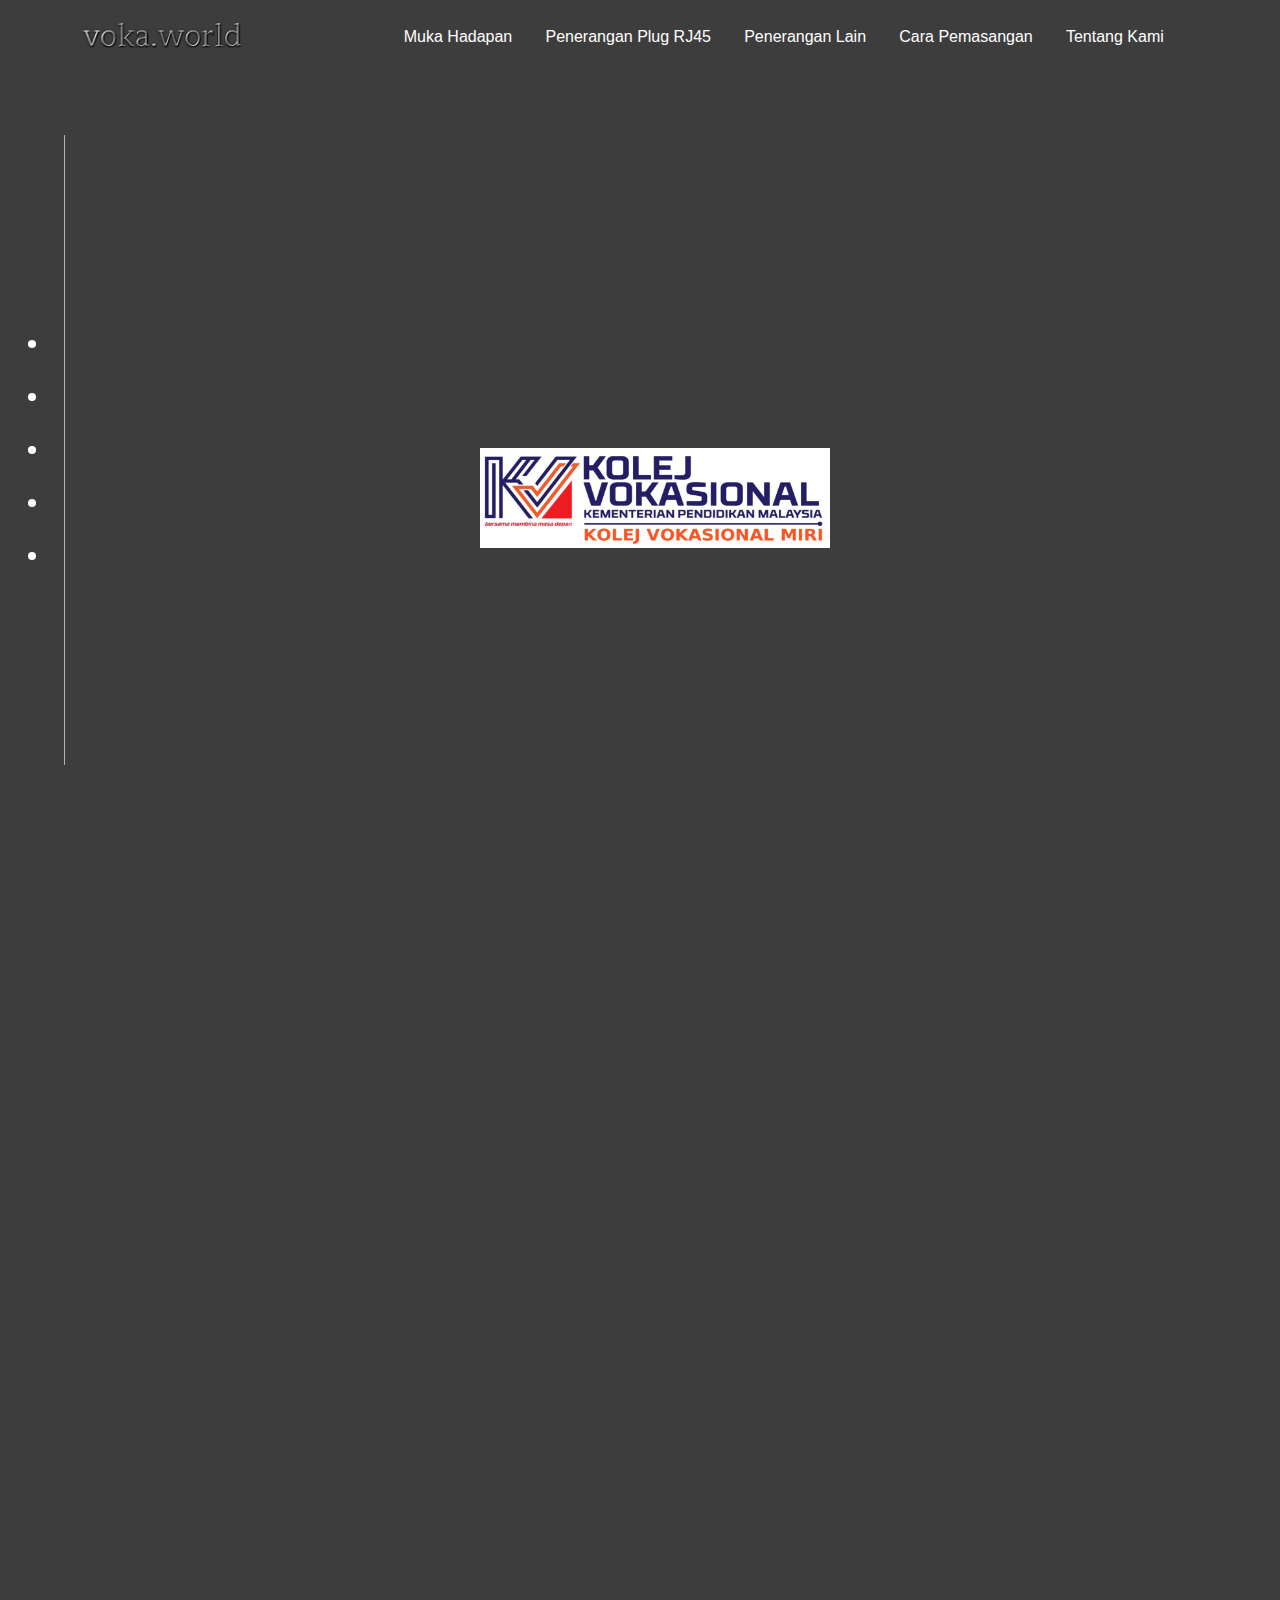
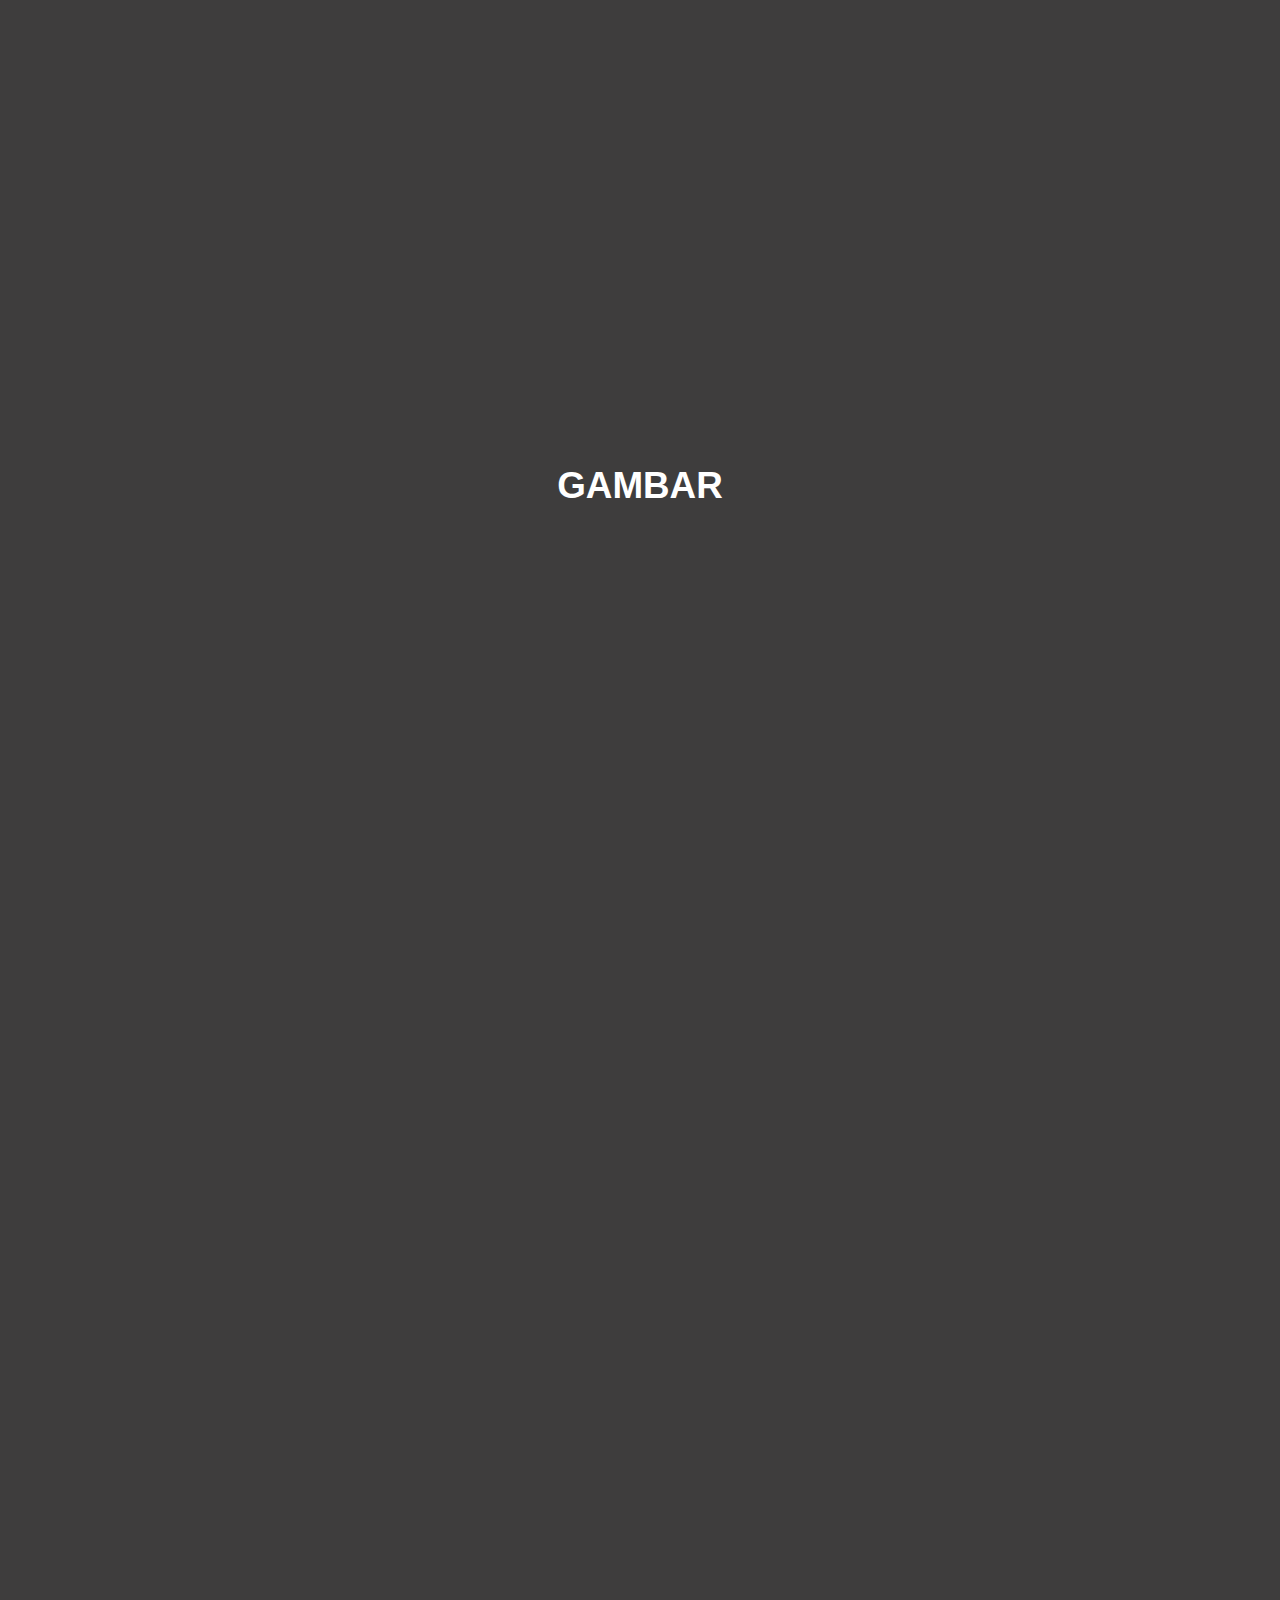
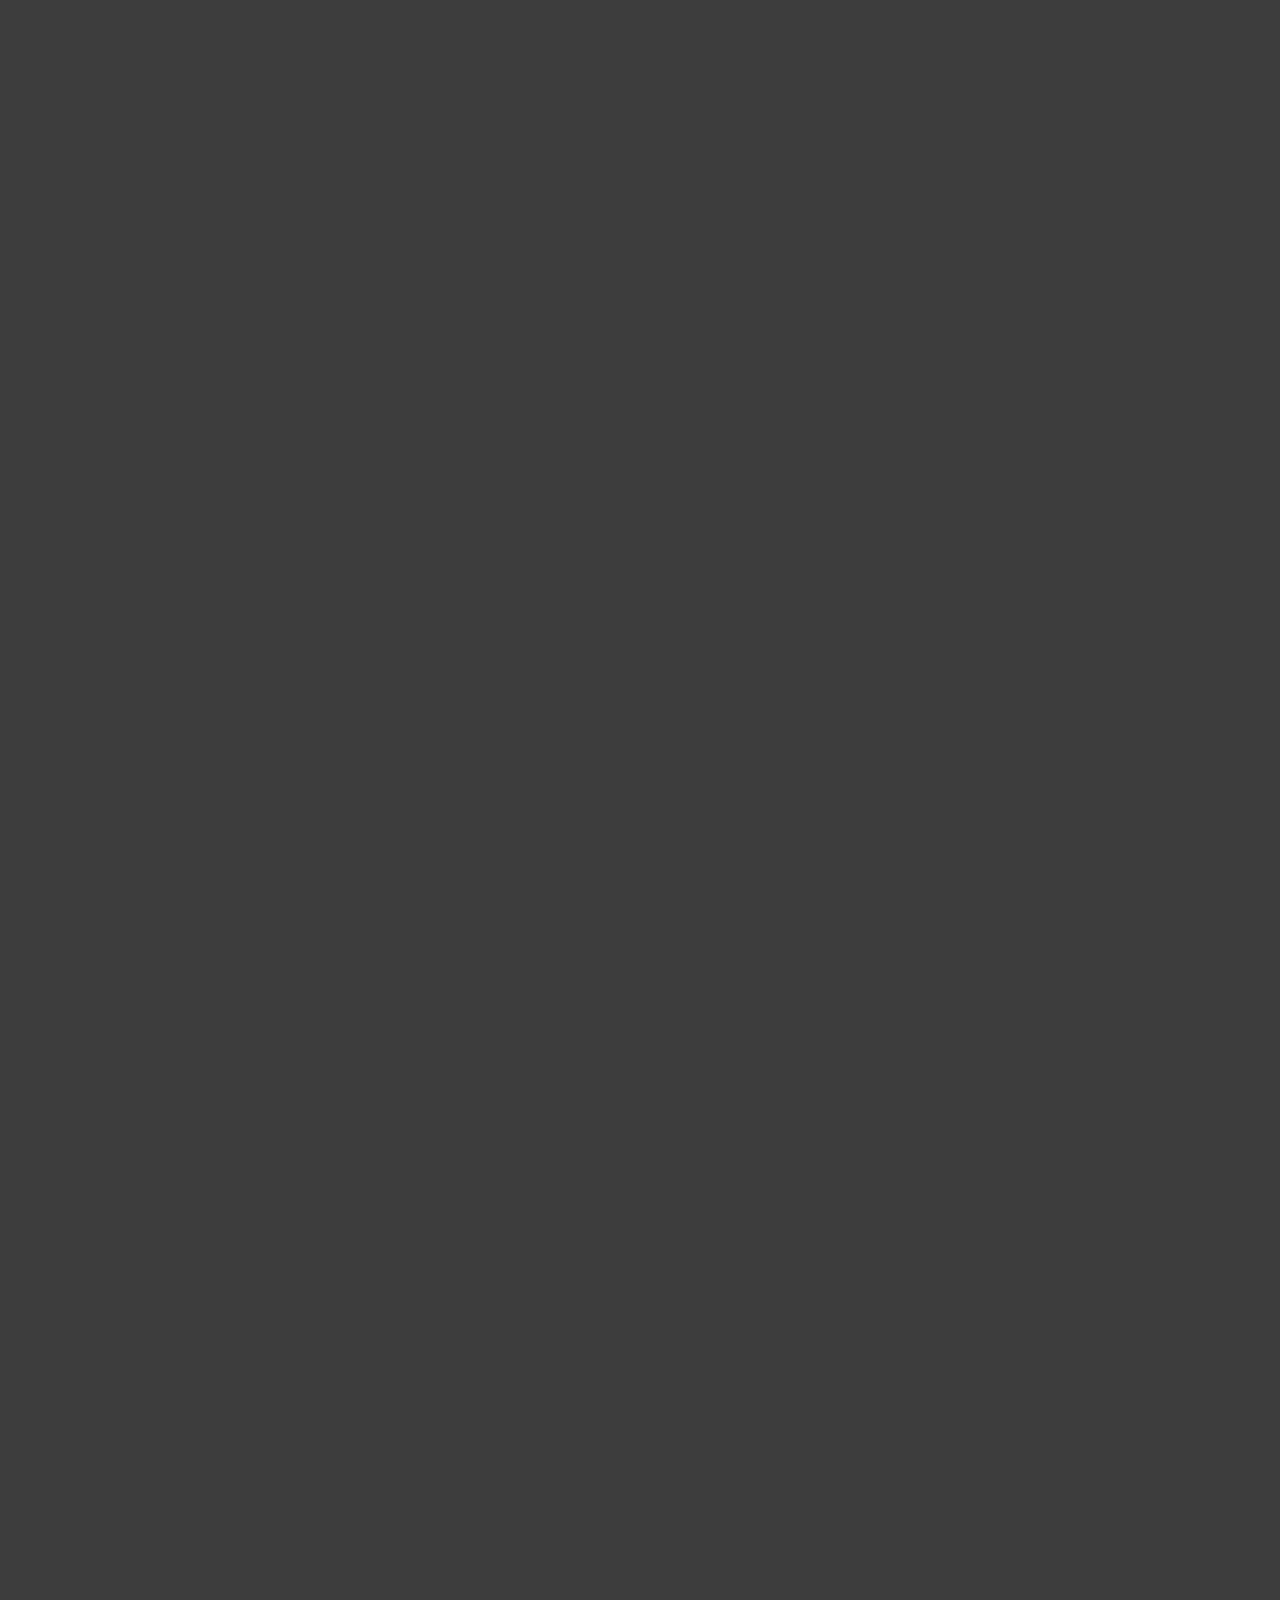
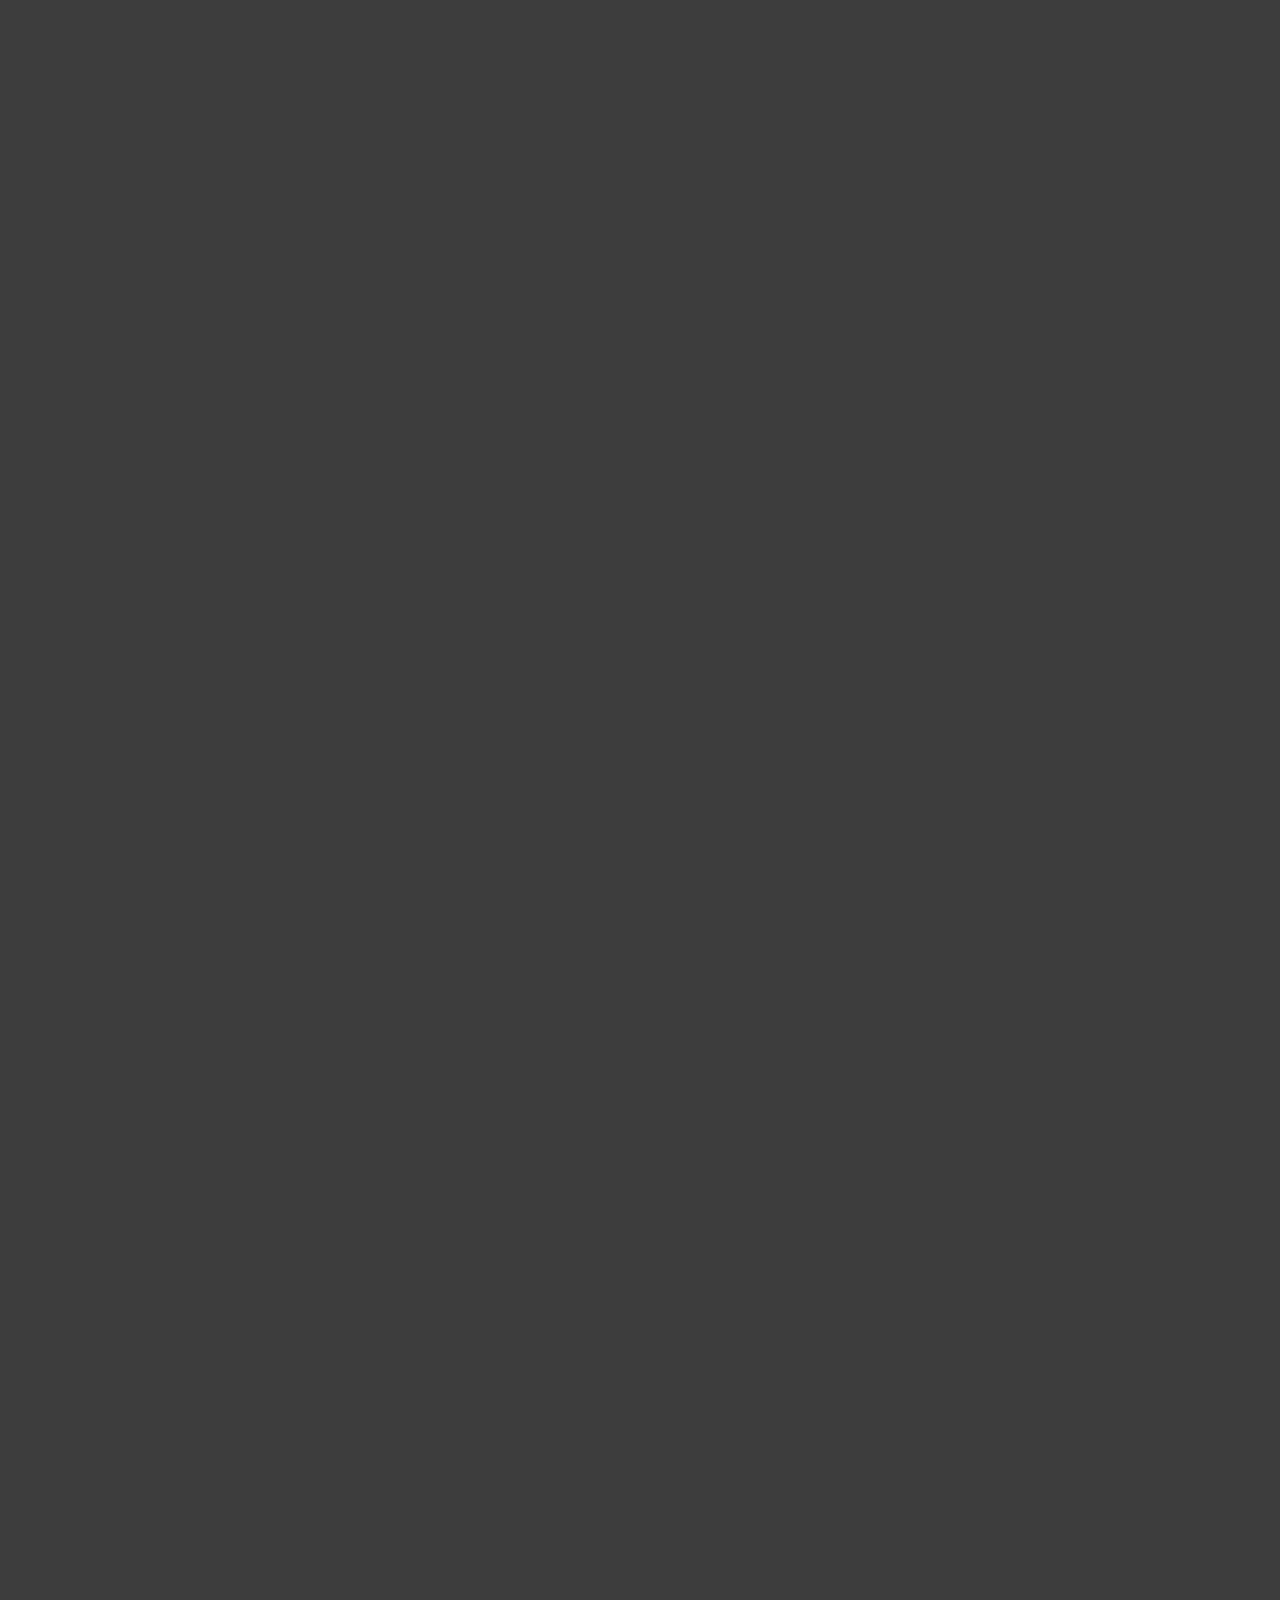
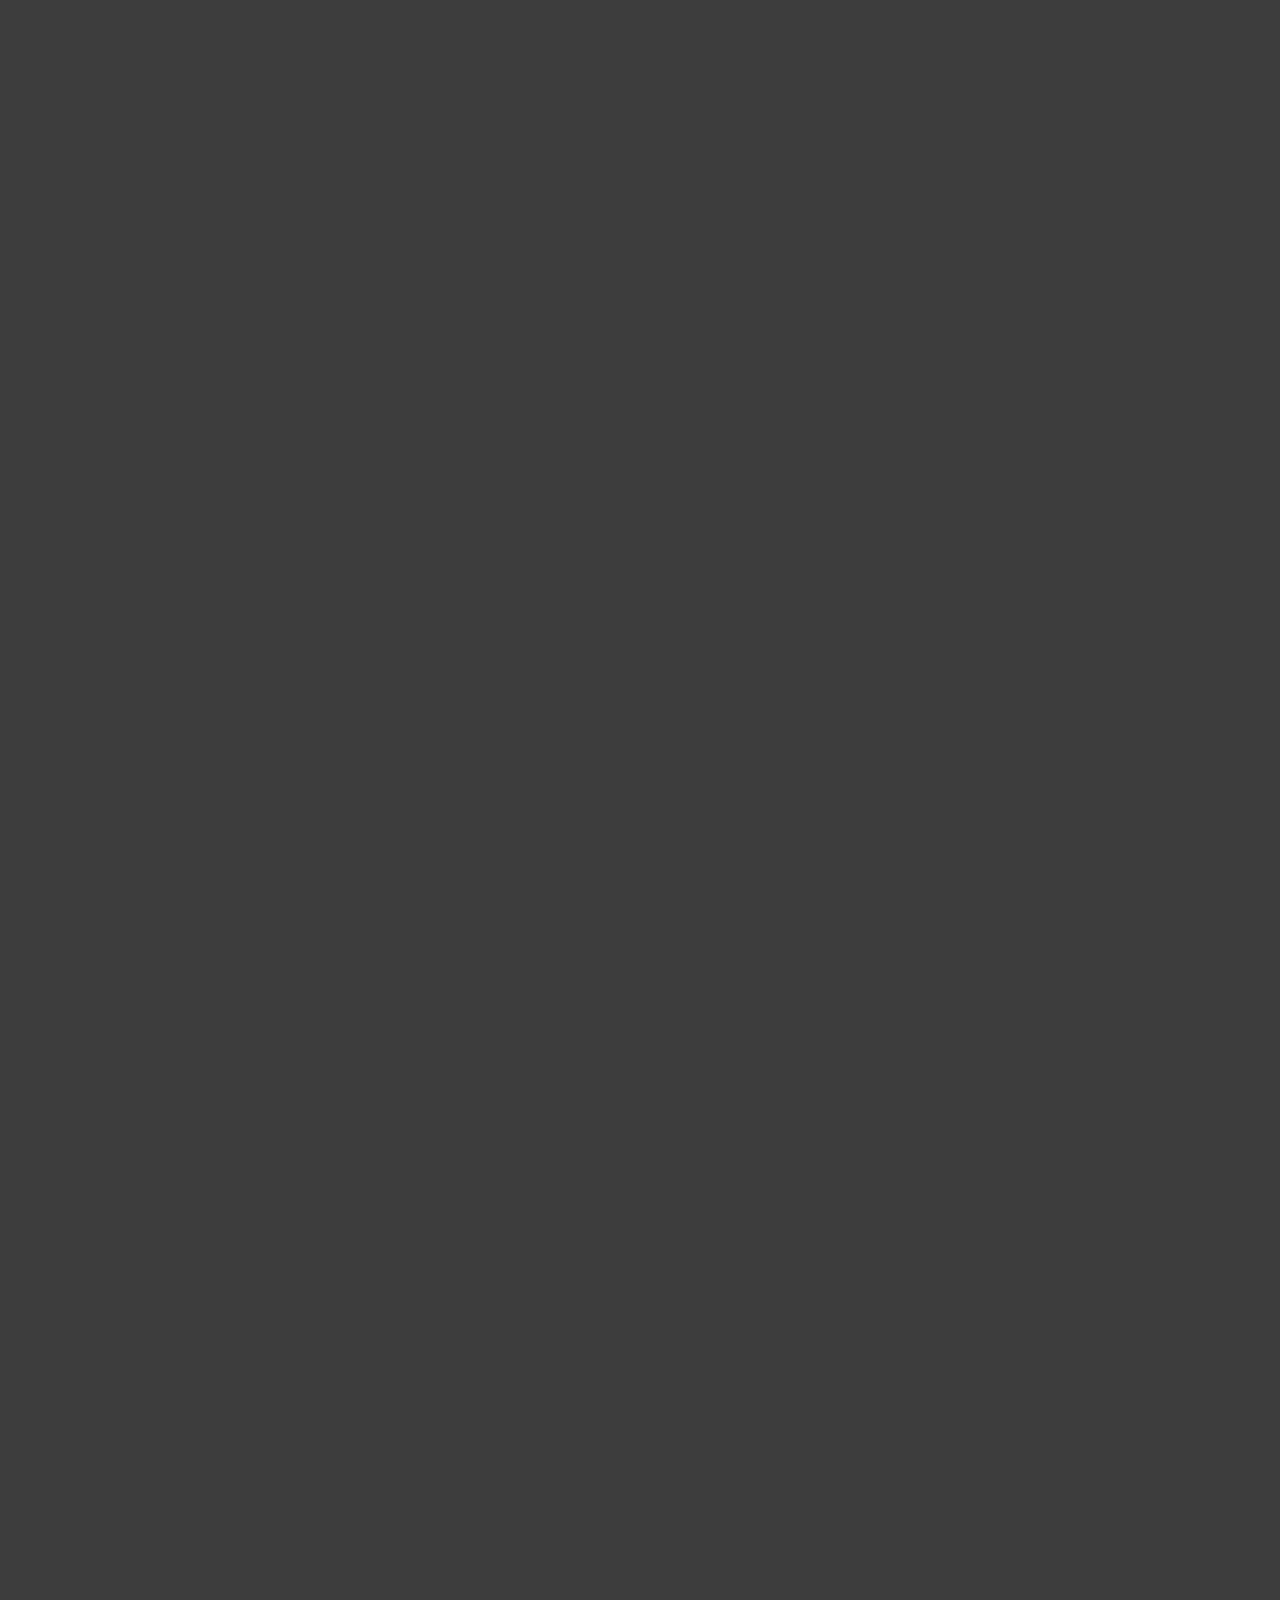
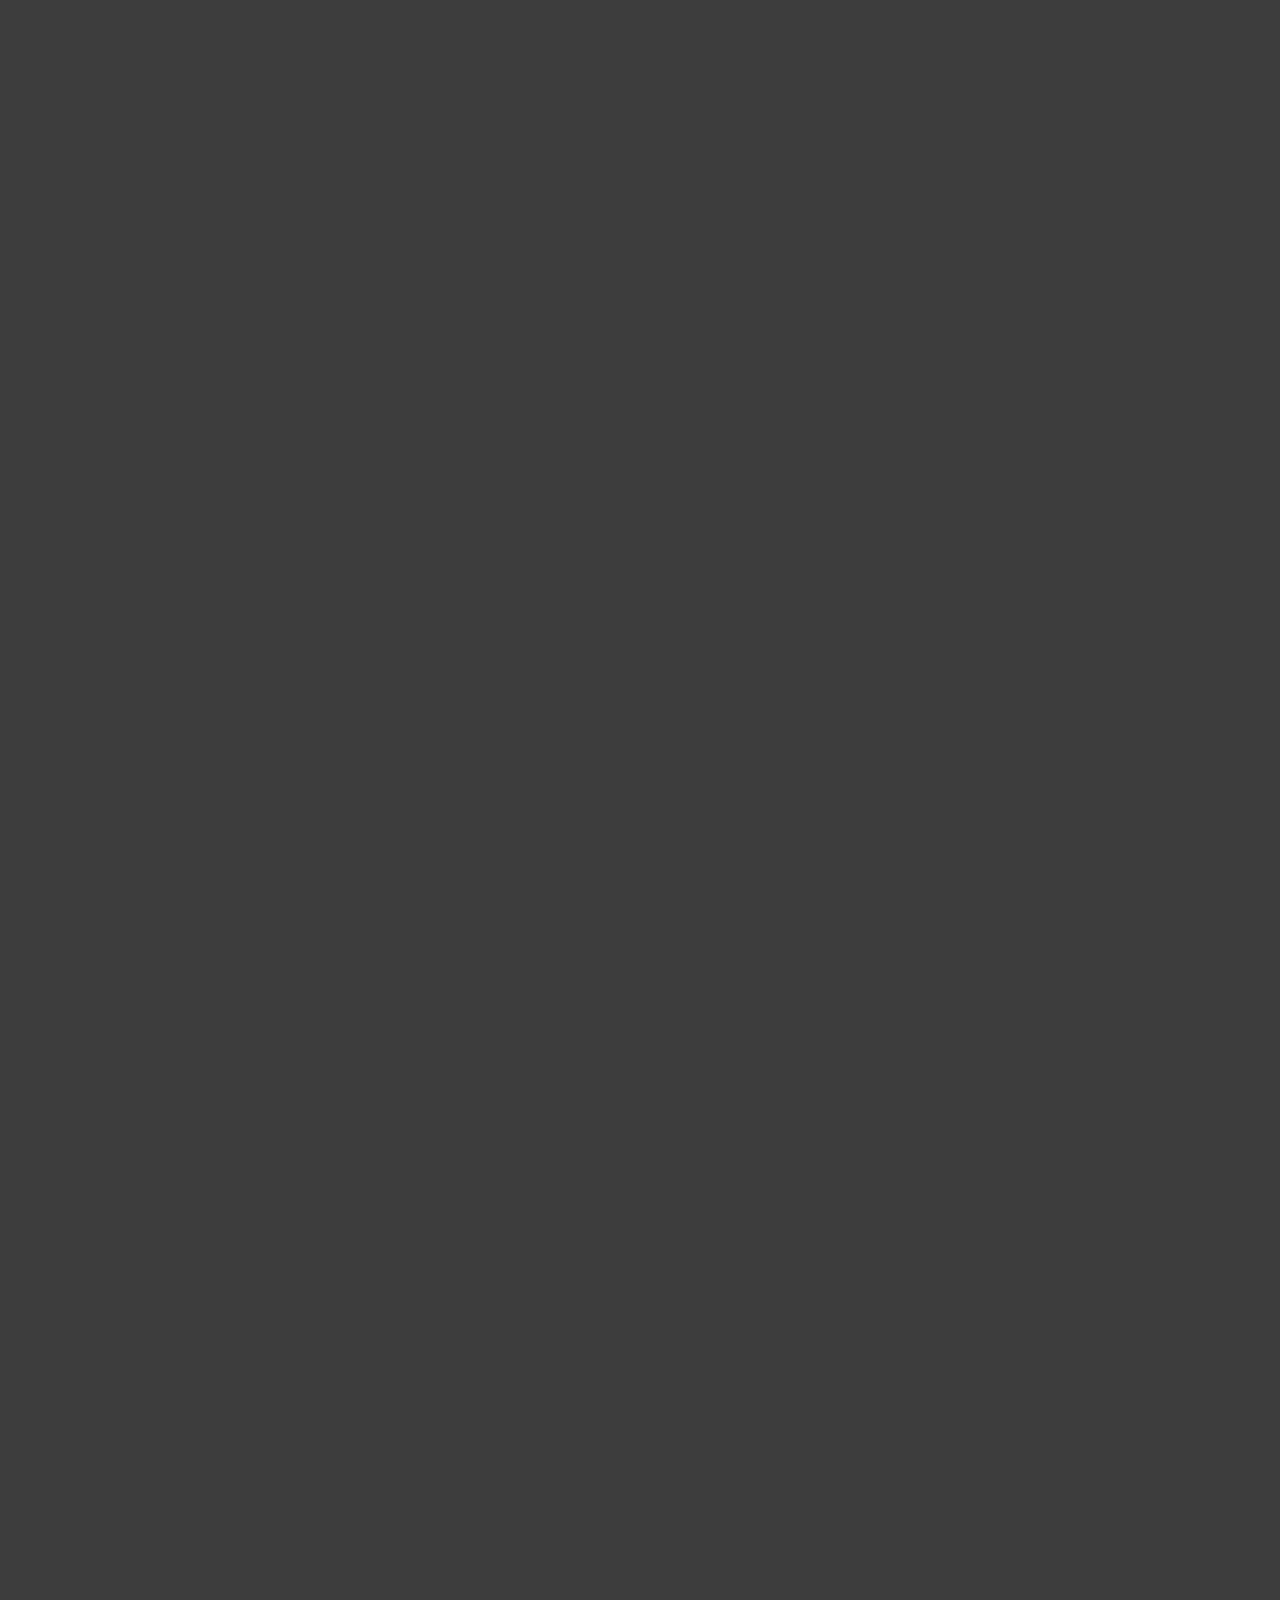
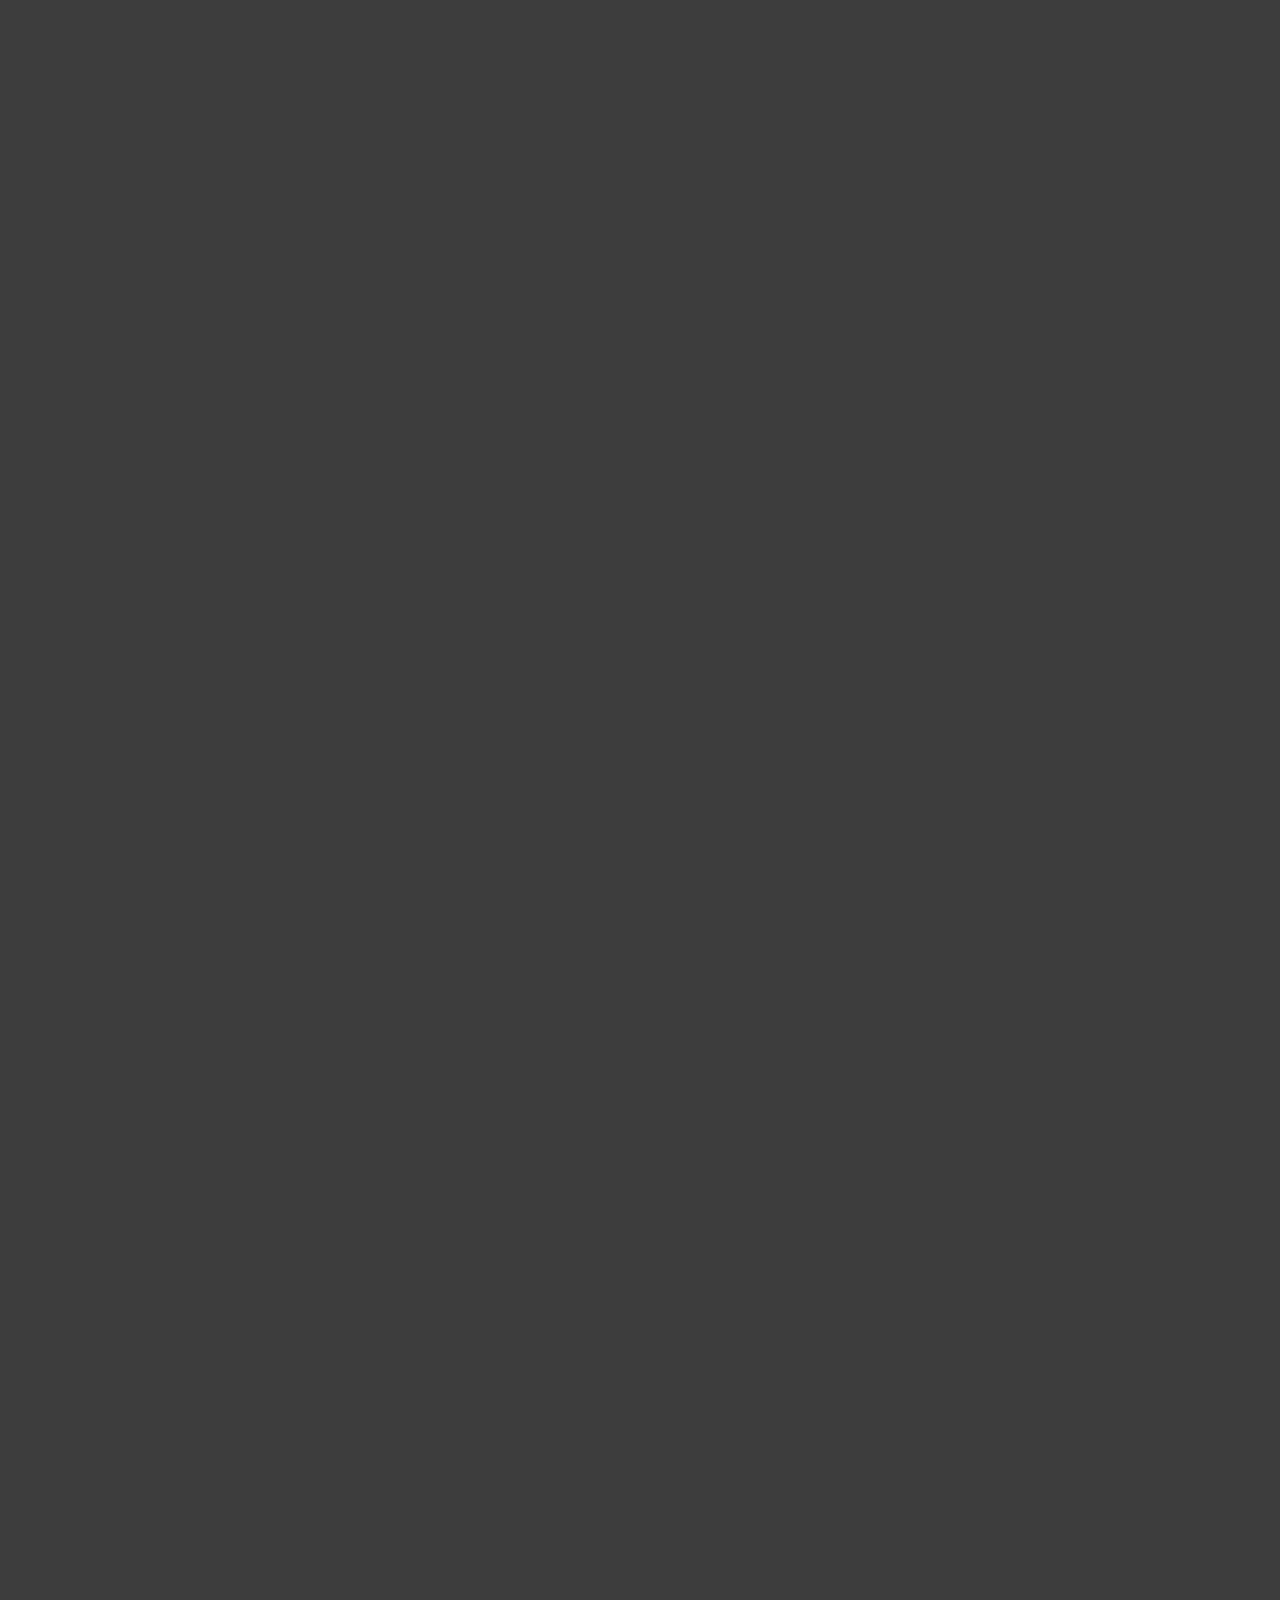
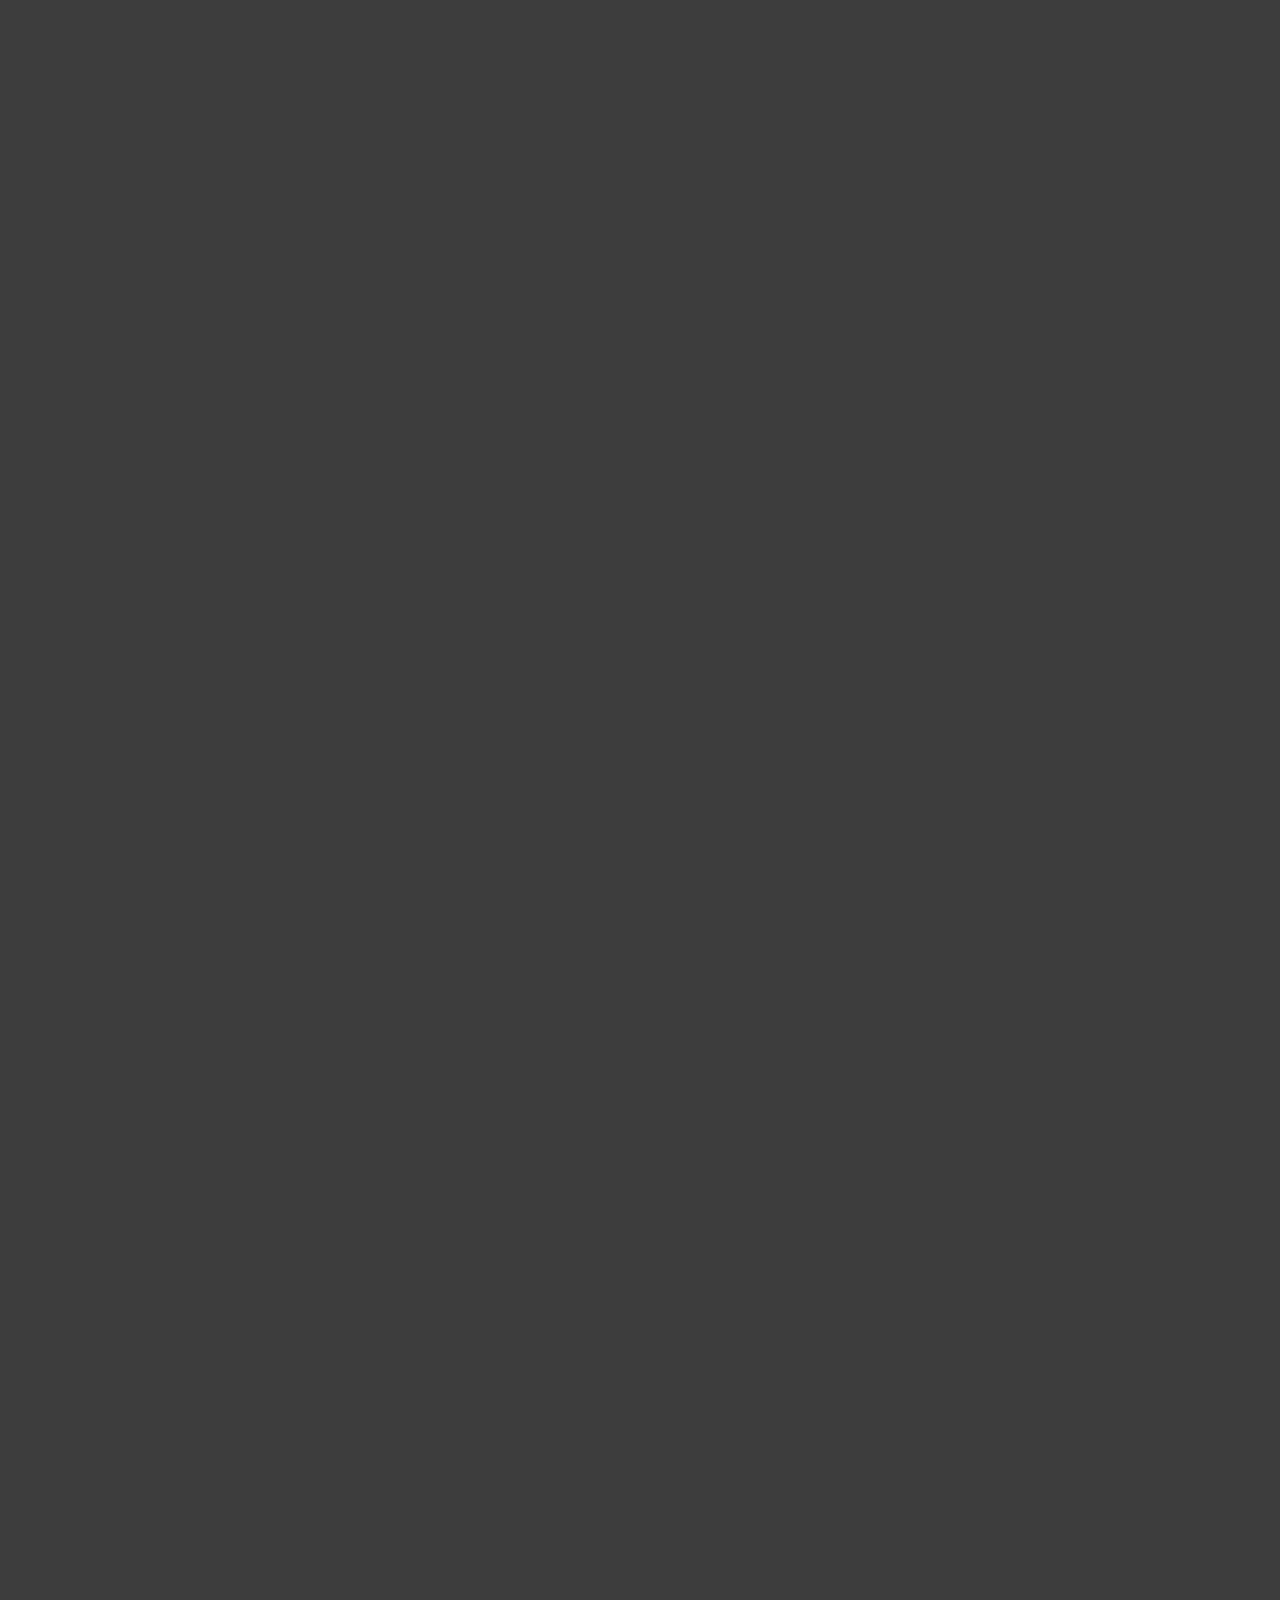
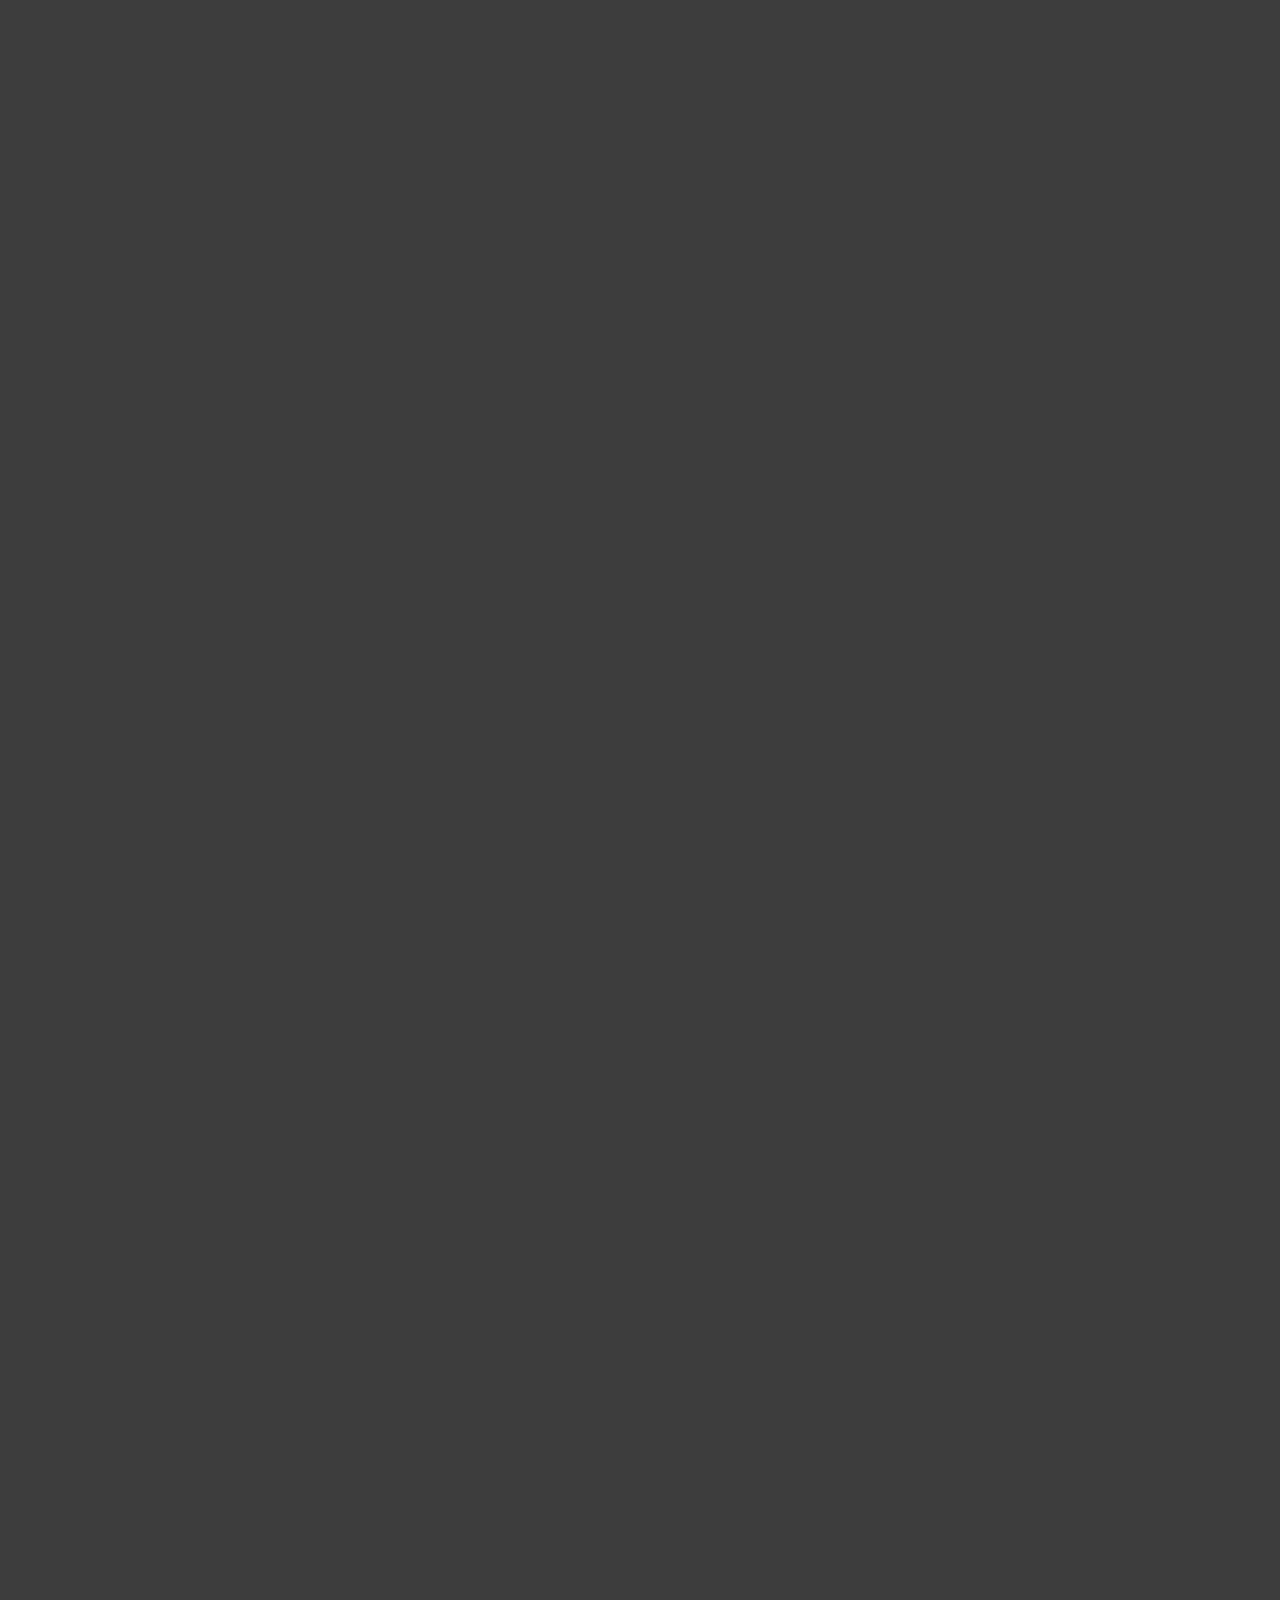
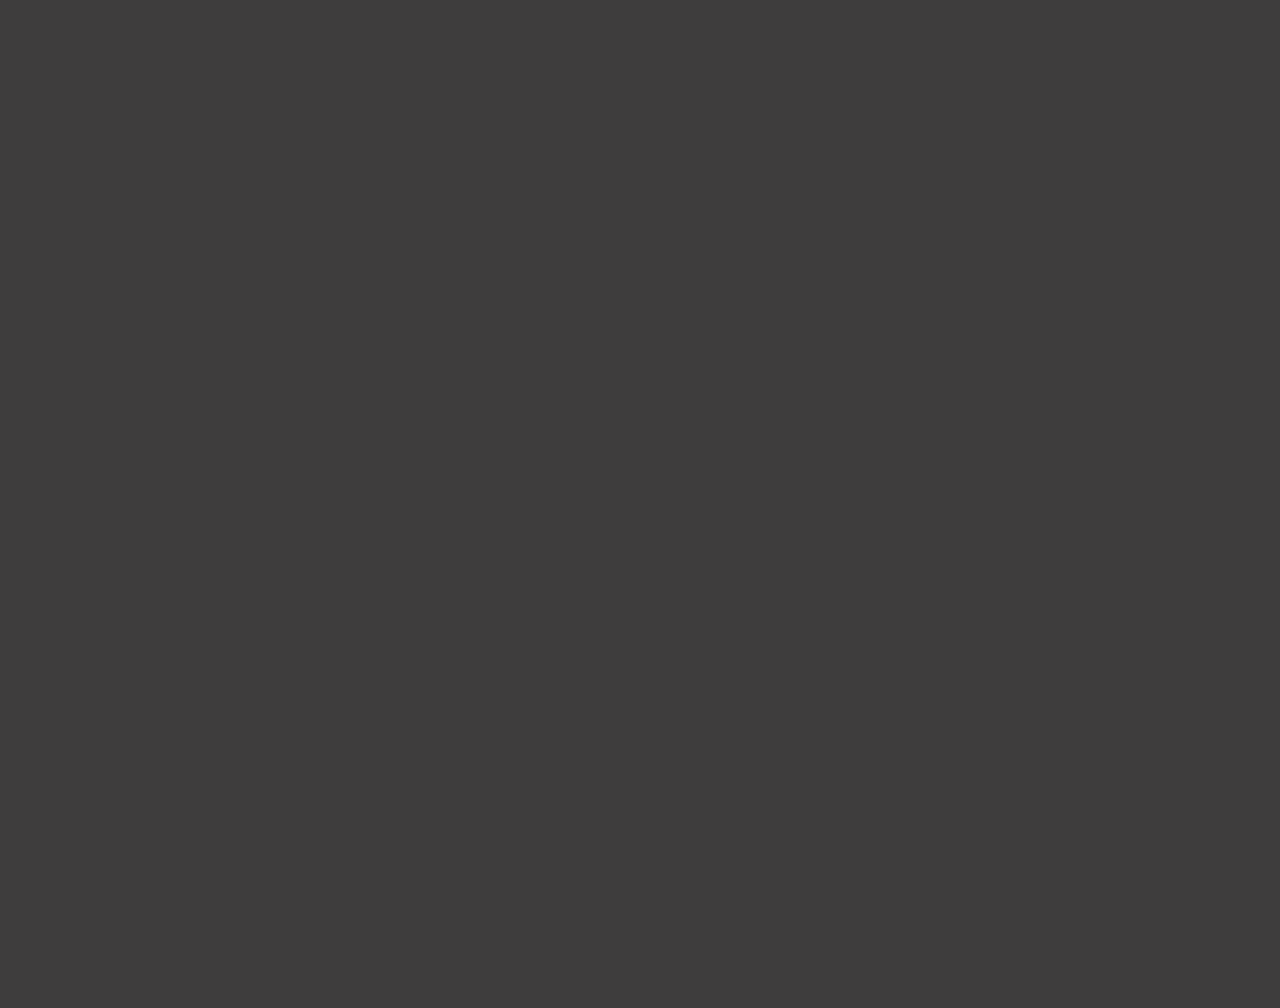
==== index.html @ 8afbc542 "plus image" ====
<!DOCTYPE html>
<html lang="en">

<head>
    <meta charset="UTF-8">
    <meta name="viewpoint" content="width=device-width, initial-scale=1.0">

    <link
    rel="stylesheet"
    href="asset/css/learning.css">

    <link 
        rel="stylesheet"
        href="https://cdn.jsdelivr.net/npm/swiper@8/swiper-bundle.min.css"
/>

</head>


<body>
    <script defer src="/asset/js/testing.js"></script>

    <script src="https://cdn.jsdelivr.net/npm/swiper@8/swiper-bundle.min.js"></script>


        <div class="hero">
            <nav class="navbar">
                <a href="index.html" class="brand">
                    <img src="asset/image/logo2.png" alt="Vokaworld" />
                </a>
                <ul class="menu">
                    <li>
                        <a href="#header">Muka Hadapan</a>
                    </li>
                    <li>
                        <a href="#explanation">Penerangan Plug RJ45</a>
                    </li>
                    <li>
                        <a href="#more">Penerangan Lain</a>
                    </li>
                    <li>
                        <a href="#others">Cara Pemasangan</a>
                    </li>
                    <li>
                        <a href="#about">Tentang Kami</a>
                    </li>
                </ul>
            </nav>



            <h1 class="title">Jabatan Teknologi Maklumat dan Komunikasi</h1>



            <video autoplay loop muted plays-inline class="back-video">
                <source src="asset/image/tinywow_pexels-atakan-ozkan-5467579_11292086.mp4" type="video/mp4">
            </video>



            <img src="/asset/image/LOGO KV MIRI 2021.jpeg" class="imgMain">

        </div>





<header id="header" class="main-section">

    <div class="container">
       
        











        
<P></P>
        <div class="menu-btn">
            <i class="fas fa-bars"></i>
        </div>

        <div class="header-content">
            <div class="header-text">
                
                <h1 class="tittle">Network Cabling Installation and Management</h1>
                <p class="sub-heading">
                    WebPortal ini mendedahkan asas kepada pengkabelan rangkaian kerana pengkabelan merupakan
                    salah satu aspek terpenting dalam reka bentuk rangkaian. 
                </p>
                <p>
                    Evolusi dan pertumbuhan aplikasi serta teknologi baharu mempengaruhi keperluan untuk kabel 
                    premis yang bernilai lebih tinggi dan berprestasi tinggi. 
                    Pengkabelan mesti memenuhi keperluan aplikasi hari ini.
                </p>
                
            </div>
            <div class="img1">
                <img src="asset/image/cable1.png" />
                <span class="spec">
                    Pengkabelan Rangkaian
                    <span class="dot"></span>
                </span>
            </div>
            <div class="img2">
                <img src="asset/image/cable2.png" />
                <span class="spec">
                    Warna Kabel
                    <span class="dot"></span>
                </span>
            </div>
        </div>
    </div>
</header>



<div class="pagination">
    <ul>
        <li>
            <a href="#header" class="active"></a>
        </li>
        <li><a href="#explanation"></a></li>
        <li><a href="#more"></a></li>
        <li><a href="#others"></a></li>
        <li><a href="#about"></a></li>
    </ul>
</div>




<section class="explanation main-section" id="explanation">
    <div class="container">
        <img src="asset/image/cablee3.png" />
        <div>
            <h2>Penerangan Plug RJ45</h2>
            <p>
                Kabel RJ45 adalah konektor kabel Ethernet yang biasa digunakan dalam topologi jaringan komputer 
                LAN maupun jaringan komputer jenis lainnya. Terdapat dua jenis kabel iaitu Straight untuk 
                menghubungkan PC ke jaringan komputer kita dan Cross untuk menghubungkan dua perangkat jaringan 
                sebagai contoh  Router ke Router. 
                Kabel rangkaian adalah satu perantaraan untuk menggabungkan pengguna komputer dengan 
                komputer lain untuk membuat  penghantaran data, membuat rangkaian setempat (LAN) serta rangkaian 
                luar (WAN).  Kabel juga adalah satu peranti yang amat penting kepada pengguna komputer untuk 
                berhubung. Ia juga mempunyai beberapa jenis kabel serta fungsi penghantaran yang berbeza. 
                Antaranya adalah Unshielded Twisted Pair (UTP) dan Shielded Twisted Pair (STP). 
            </p>
        </div>
    </div>
</section>



<section class="slide">
    <h2>Gambar</h2>

    <div class="container">
        <div class="swiper">
            <!-- Additional required wrapper -->
            <div class="swiper-wrapper">
              <!-- Slides -->
              <div class="swiper-slide"><img src="asset/image/picture1.jpeg"></div>
              <div class="swiper-slide"><img src="asset/image/picture2.jpg"></div>
              <div class="swiper-slide"><img src="asset/image/picture3.jpg"></div>
              <div class="swiper-slide"><img src="asset/image/picture6.jpg"></div>
              <div class="swiper-slide"><img src="asset/image/picture5.png"></div>
              
            </div>
            <!-- If we need pagination -->
            <div class="swiper-pagination"></div>
          
            <!-- If we need navigation buttons -->
            <div class="swiper-button-prev"></div>
            <div class="swiper-button-next"></div>
        
          </div>
    </div>


    <script>
        const swiper = new Swiper('.swiper', {
            autoplay: {
                delay: 2500,
                disableOnInteraction: false,
            },
            // Optional parameters
        loop: true,

             // If we need pagination
         pagination: {
         el: '.swiper-pagination',
         clickable: true,
         },

             // Navigation arrows
         navigation: {
         nextEl: '.swiper-button-next',
         prevEl: '.swiper-button-prev',
         },

        });

    </script>



<section class="more main-section" id="more">
    <div class="container">
        <h2>Penerangan Lain</h2>
        <div class="info">
            <div>
                <img src="asset/image/more1.png" />
                <div class="info-text">
                    <h3>Unshielded Twisted Pair (UTP)</h3>
                    <p>
                        Kabel UTP adalah medium yang sering kali digunakan dalam rangkaian computer. Modem Ethernet 
                        adalah salah satu peralatan yang digunakan bagi menyalurkan data rangkaian.yang terdiri 
                        daripada tembaga yang berpintal. Kabel ini digunakan dalam pelbagai rangkaian dan mempuyai 
                        lapan kabel dan disaluti oleh bahan jaket penebat. 
                        Selain itu ianya berpintal mengikut warna yang telah ditetapkan.
                    </p>
                    <p>
                        Kabel UTP perlu disambugkan dengan menggunakan penyambung yang dinamakan RJ-45. 
                        Dan digunakan untuk menyambung komputer ke Local Area Network (LAN).RJ45 ialah singkatan 
                        kepada Register Jack.Ada beberapa jenis RJ antaranya RJ11, RJ14, RJ21, RJ25, RJ45, RJ48 dll. 
                        RJ memiliki banyak type, tetapi yang sering digunakan adalah RJ11 dan RJ45.
                    </p>
                </div>
            </div>
        </div>


        <div class="info">
            <div>
            <img src="asset/image/more2.png" />
            <div class="info-text">
                <h3>Shielded Twisted Pair (STP)</h3>
                <p>
                    Shielded Twisted Pair (STP)ialah kabel Twisted Pair yang mempunyai pelindung/shield.
                    STP tidak sesuai digunakan untuk persekitaran yang dikelilingi oleh peralatan elektrik. 
                    STP sering digunakan untuk rangkaian yang menggunakan Token Ring Topology. Keburukkan atau 
                    kekurangan penggunaan STP ialah penghantaran data melaluinya boleh terganggu oleh signal dari 
                    radio dan elektrical interference. Namun, pemasangan kabel STP juga boleh menggunakan 
                    penyambung RJ sama yang menggunakan UTP iaitu penyambungan RJ-45.
                </p>
            </div>
        </div>
    </div>



    <div class="info">
        <div>
            <img src="asset/image/more3.png" />
            <div class="info-text">
                <h3> Kod Warna Bagi Pemasangan Twisted Cable</h3>
                <p>EIA/ TIA 568 A</p>
                
                    <li>Putih Hijau</li>
                    <li>Hijau</li>
                    <li>Putih Oren</li>
                    <li>Biru</li>
                    <li>Putih Biru</li>
                    <li>Oren</li>
                    <li>Putih Coklat</li>
                    <li>Coklat</li>
                
                <p>EIA/ TIA 568 B</p>
                
                    <li>Putih Oren</li>
                    <li>Oren</li>
                    <li>Putih Hijau</li>
                    <li>Biru</li>
                    <li>Putih Biru</li>
                    <li>Hijau</li>
                    <li>Putih Coklat</li>
                    <li>Coklat</li>
                    <p></p>
            </div> 
            </div>
        </div>


        <div class="info">
            <div>
                <img src="asset/image/LAN MAN WAN.jpg" />
                <div class="info-text">
                    <h3>Jenis Rangkain</h3>
                    <p>
                        Rangkaian merupakan satu medium penghantaran informasi atau data diantara nod atau bahasa 
                        mudahnya komputer atau peranti lain.
                        Terdapat beberapa jenis-jenis rangakain, iaitu LAN, MAN dan WAN.
                    </p>

                    <li>LAN ialah akronim untuk Rangkaian Kawasan Setempat. LAN ialah rangkaian yang biasanya 
                        menghubungkan sekumpulan kecil komputer dalam kawasan geografi tertentu.</li>
                    <li> MAN ialah akronim untuk Rangkaian Kawasan Metropolitan.</li>
                    <li>WAN ialah akronim untuk Wide Area Network.</li>

                </div>
            </div>
        </div>


        <div class="info">
            <div>
                <img src="asset/image/(LAN)-Local-Area-Network.jpg" />
                <div class="info-text">
                    <h3>LAN (Local Area Network)</h3>
                    <p>
                        Rangkaian kawasan tempatan (LAN) membekalkan keupayaan rangkaian ke sekumpulan komputer 
                        yang berdekatan satu sama lain, seperti di bangunan pejabat, sekolah, atau rumah.
                        LAN biasanya dibina untuk membolehkan perkongsian sumber dan perkhidmatan seperti fail, 
                        pencetak, permainan, aplikasi, e-mel, atau akses internet. Terdapat banyak kelebihan untuk 
                        LAN. 
                        Yang paling jelas, seperti yang dinyatakan di atas, ialah perisian (lesen ditambah), fail, 
                        dan perkakasan boleh dikongsi dengan semua peranti yang bersambung ke LAN. Ini bukan sahaja 
                        menjadikan perkara lebih mudah tetapi ia juga mengurangkan kos untuk membeli gandaan.
                    </p>
                </div>
            </div>
        </div>


        <div class="info">
            <div>
                <img src="asset/image/man.jpg" />
                <div class="info-text">
                    <h3>MAN (Metropolitan Area Network)</h3>
                    <p>
                        Rangkaian Kawasan Metropolitan (Metropolitan Area Network-MAN) lazimnya meliputi suatu 
                        kawasan geografi yang agak luas berbanding dengan rangkaian yang diliputi oleh LAN. 
                        Rangkaian MAN biasanya beroperasi di bandar-bandar, gabungan beberapa buah sekolah ataupun 
                        di sesebuah daerah.  Rangkaian MAN di sini dikenali sebagai ‘the MIND Network’ yang mana 
                        rangkaian tersebut berfungsi menghubungkan semua pusat media Pasco kepada komputer kerangka 
                        utama berpusat (centralized mainframe) yang terletak di pejabat daerah dengan menggunakan 
                        talian telefon, kabel koaksial, alat perhubungan tanpa tali (wireless communications providers). 
                    </p>
                </div>
            </div>
        </div>


        <div class="info">
            <div>
                <img src="asset/image/wan (2).jpg" />
                <div class="info-text">
                    <h3>WAN (Wide Area Network)</h3>
                    <p>
                        WAN (rangkaian kawasan luas) adalah rangkaian komunikasi yang meliputi kawasan geografi yang 
                        besar seperti di seluruh bandar, negeri, atau negara.
                        Mereka boleh menjadi peribadi untuk menyambung bahagian perniagaan atau mereka boleh menjadi 
                        lebih awam untuk menyambungkan rangkaian yang lebih kecil bersama-sama. Rangkaian WAN jauh lebih 
                        mahal daripada rumah atau intranet korporat. 
                        WAN yang melintasi sempadan antarabangsa dan lain-lain wilayah jatuh di bawah bidang kuasa 
                        undang-undang yang berbeza. Pertikaian boleh timbul antara kerajaan atas hak pemilikan dan sekatan 
                        penggunaan rangkaian.
                    </p>
                </div>
            </div>
        </div>


        <div class="info">
            <div>
                <img src="asset/image/jenis topologi.jpg" />
                <div class="info-text">
                    <h3>Topologi Rangkaian</h3>
                    <p>
                        Topologi Rangkaian adalah penerangan skematik susunan rangkaian, menghubungkan pelbagai node 
                        (pengirim dan penerima) melalui talian sambungan. Terdapat beberapa jenis topologi iaitu;
                    </p>
                    <li>Topologi Bintang</li>
                    <li>Topologi Cincin</li>
                    <li>Topologi Bus</li>
                    <li>Topologi Mesh</li>
                    <li>Topologi Hybrid</li>
                    <li>Topologi Pokok</li>
                </div>
            </div>
        </div>


        <div class="info">
            <div>
                <img src="asset/image/mesh.gif" />
                <div class="info-text">
                    <h3>Topologi Bintang</h3>
                    <p>
                        Topologi bintang adalah suatu cara untuk menghubungkan antara satu komputer dengan komputer yang 
                        lain sehingga dapat membentuk satu jaringan yang berupa seakan-akan bentuk bintang. Topologi 
                        bintang mempunyai bentuk seperti bintang, setiap node tersambung secara berpusat pada sebuah 
                        perangkat keras Hub atau Switch. 
                        Hub atau Switch digunakan untuk menghubungkan setiap node dalam jaringan LAN. Peranti ini sering 
                        dipakai dalam bintang topologi dan extended star. Perbezaan antara Hub dan Switch ialah kecepatan 
                        transfer datanya. Kabel yang digunapakai pada topologi ini ialah UTP dengan konektor RJ-45.
                    </p>
                </div>
            </div>
        </div>


        <div class="info">
            <div>
                <img src="asset/image/topologi cincin topologi ring.jpg" />
                <div class="info-text">
                    <h3>Topologi Cincin</h3>
                    <p>
                        Topologi cincin atau dalam istilah bahasa enggerisnya disebut sebagai Ring Topology adalah suatu 
                        topologi jaringan yang mana bentuk rangkaiannya masing-masing tersambung pada dua pusat yang lain, 
                        sehingga mampu membentuk jalur lingkaran yang menyerupai bentuk cincin.
                        Pengembangan jaringan dengan menggunakan topologi ini sangat sukar dilaksanakan. Semua node pada 
                        topologi cincin berfungsi sebagai repeater yang akan memperkuat signal di sepanjang putarannya. 
                        Maksudnya, setiap peranti saling berkerjasama untuk menerima signal/isyarat dari peranti sebelumnya
                         dan akan dihubungkan pada peranti seterusnya.
                    </p>
                </div>
            </div>
        </div>


        <div class="info">
            <div>
                <img src="asset/image/topologi jaringan.jpg" />
                <div class="info-text">
                    <h3>Topologi Bus</h3>
                    <p>
                        Topologi Bus adalah sebuah topologi yang media transmisinya menggunakan kabel tunggal atau kabel 
                        pusat tempat yang menghubungkan client dan server. Topologi Bus menggunakan kabel BNC dan di 
                        bahagian hujungnya mestilah diberi terminator.
                        Topologi ini sebenarnya cukup sederhana serta mudah untuk ditangani, Namun begitu, sejak akhir-akhir
                         ini, topologi ini semakin banyak ditinggalkan kernana kepadatan lalulintas data dan jika terdapat 
                         satu node yang rosak, maka seluruh jaringan tidak berfungsi. Ianya sama seperti topologi cincin.
                    </p>
                </div>
            </div>
        </div>



        <div class="info">
            <div>
                <img src="asset/image/protokol.jpg" />
                <div class="info-text">
                    <h3>Protokol Rangkaian</h3>
                    <p>
                        Protokol rangkaian adalah standard dan dasar rasmi yang terdiri daripada peraturan, prosedur dan 
                        format yang menentukan komunikasi antara dua atau lebih peranti melalui rangkaian. 
                        Protokol rangkaian mengawal proses akhir-ke-hujung data atau komunikasi rangkaian tepat pada 
                        masanya, selamat dan terurus.
                    </p>

                    <li>TCP/IP (transmission control protocol/internet protocol)
                        Satu protokol yang membolehkan komunikasi dan pertukaran data antara komputer dalam rangkaian 
                        seperti internet.
                    </li>
                    <p></p>
                    <li>
                        FTP (File Transfer Protocol) adalah internet service yang dirancang untuk membuat sambungan ke 
                        server internet tertentu atau komputer, sehingga user dapat mengirimkan file ke komputer (download)
                        atau mengirimkan file ke server (upload).
                    </li>
                    <p></p>
                    <li>
                        HTTP ialah protokol, yang bermaksud Hypertext Transfer Protocol. Ia adalah standard yang digunakan 
                        oleh pelayar web untuk meminta dan menerima maklumat daripada pelayan pada rangkaian. 
                    </li>
                    <p></p>
                    <p></p>
                </div>
            </div>
        </div>

        

        <div class="info">
            <div>
                <img src="asset/image/Alat dan Bahan.jpg" />
                <div class="info-text">
                    <h3>Alatan Membuat Kabel Rangkaian</h3>
                    <p></p>
                    <li>RJ 45 Connector (Register Jack 45) = Fungsi konektor RJ 45 adalah penghubung atau konektor kabel 
                        ethernet yang digunakan dalam jaringan.</li>
                    <p></p>
                    <li>Crimping Tool = Crimping tool digunkan untuk mengepit dan mengetatkan konektor RJ45 pada hujung 
                        kabel UTP/STP.Selain itu,crimping tool juga digunakan untuk memotong kabel.</li>
                    <p></p>
                    <li>Wire Cutter = Digunakan untuk membuang penebat pada kabel UTP/STP.</li>
                    <p></p>
                    <li>Cable Tester = Digunakan untuk menguji kabel UTP/STP samada berjaya ataupun tidak.</li>
                    <p></p>
                    <li>Cable Cutter = Digunakan untuk memotong kabel</li>

                </div>
            </div>
        </div>
        



    </div>
</section>



<section class="others main-section" id="others">
    <div class="container">
        <h2>Cara Pemasangan</h2>
        <div>
            <ul>
                <li>
                    <h4>Garis Panduan</h4>
                </li>
                <br />
                <li>Sentiasa guna kabel yang dipilih dengan betul. Elakkan kekenduran dan habuk.</li>
                <li>Periksa semua bahagian dalam rangkaian samada yang baru atau lama.</li>
                <li>Tempatkan pada jarak 3 kaki dari punca elektrik.</li>
                <li>Jika perlu untuk pemasangan kabel di atas lantai, tutup kabel dengan pelindung kabel.</li>
                <li>Label kedua-dua hujung setiap kabel.</li>
                <li>Gunakan pengikat kabel (bukan pita) untuk pengurusan kabel di laluan lokasi yang sama.</li>
                <li>Gunakan alatan yang bersesuaian untuk membuat penyelenggaraan.</li>
            </ul>
            <ul>
                <li>
                    <h4>Tips Semasa Pemasangan Kabel Rangkaian</h4>
                </li>
                <br />
                <li>Merancang Sebelum Bertindak.</li>
                <li>Melabel kabel yang bersesuaian, kabel kod warna, atau melaksanakan beberapa jenis proses lain
                     untuk memudahkan mengenal pasti kabel di kemudian hari.</li>
                <li>Melebihkan kepanjangan kabel.</li>
                <li>Mengambil kira batasan jarak dari satu point ke satu point.</li>
                <li>Mematuhi undang-undang / kod / ordinan.</li>
                <li>Menguji infrastruktur kabel anda.</li>
                <li>Menjalankan kabel apabila anda memerlukannya.</li>
            </ul>
            <ul>
                <li>
                    <h4>Langkah Pemasangan</h4>
                </li>
                <br />
                <p>Langkah 1</p>
                <li>Ukur kabel rangkaian secukupnya dan potong. Pastikan anda memotong lebih sedikit daripada jumlah
                    panjang sebenarnya yang di perlukan.</li>
                <p>Langkah 2</p>
                <li>Potong dan tanggalkan pembalut dengan menggunakan "stripper”.</li>
                <p>Langkah 3</p>
                <li>Lepaskan simpulan pada kabel dan luruskan dengan menggunakan jari anda. Potong hujung kabel agar
                    semuanya sama. Pastikan jarak diantara hujung kabel yang dipotong dengan hujung pembalut adalah 1/2
                    inci. ".</li>
                <p>Langkah 4</p>
                <li>Pegangkan "RJ 45 Connector" dengan klipnya menghadap ke bawah dan bukaannya menghadap kepada anda. 
                    Masukkan kabel perlahan-lahan kedalam bukaan. Susunan kabel mestilah mengikut peraturan pengkabelan yang ditetapkan.</li>
                <p>Langkah 5</p>
                <li>Kepitkan "kabel dengan menggunakan "Climpping Tool".</li>
                <p>Langkah 6</p>
                <li>Ulang prosedur 1 hingga 5 untuk memasang sebelah lagi kepala penyambung kabel RJ45.</li>
                <p>Langkah 7</p>
                <li>Lakukan ujian dengan alat Cable Tester, untuk mengguji sama ada kabel tersebut boleh digunakan 
                    untuk sistem rangkaian.</li>
            </ul>
        </div>
    </div>
</section>



<P></P>

<section class="about main-section" id="about">
    <h2>Tentang Kami</h2>
    <div class="container"></div>

    <div class="hai">


    <style>
        .hai {

            width: 100%;
            height: 100vh;
            background-image: url(/asset/image/240187544_4570174646355674_2321001164232037772_n.jpg);
            background-size: cover;
            background-position: center;
            position: relative;
        }
    </style>

</section>

</div>


    





    <section class="about main-section" id="about">
    <div class="container">
        <P></P>
        <img src="asset/image/photo_2022-12-31_22-21-46.jpg" />
        <div>
            <h2>Adrian Singa Yusak</h2>
            <h4>Web Developer</h4>
            <p>
                "Seorang individu yang melihat dunia melalui lensa kamera dengan penuh harapan kerana ia percaya 
                bahawa melalui gambar membolehkannya melihat dan merakam keindahan seperti wajah tersenyum seseorang
                yang terindah di muka bumi. Menggunakan fotografi sebagai cara untuk meluahkan perasaan dan juga 
                menggunakan imej yang dirakam untuk menyampaikan mesej. 
                Dengan mengambil gambar, dapat melihat keindahan ciptaan Tuhan."
            </p>
                
</section>


<section class="about main-section" id="about">
    <div class="container">
        <img src="asset/image/ryan.jpeg" />
        <div>
            <h2>Ryan Joel Raymond</h2>
            <h4>Game Developer</h4>
            <p>
                "Dengan minat untuk mencipta pengalaman yang menarik untuk permainan pendidikan, individu ini 
                bekerja tanpa henti untuk mencipta pengalaman yang unik dan menyeronokkan untuk pemain.
                Selain mengejar cita-cita dalam pembangunan permainan, Ryan juga suka bermain catur sebagai cara 
                untuk meningkatkan pemikiran kreatif dan kemahiran penyelesaian masalah. Di laman web ini, anda akan
                 menemui lebih banyak maklumat tentang kerja mereka dan boleh menghubungi mereka dengan sebarang 
                 pertanyaan atau komen. 
                Terima kasih kerana melawat dan kami harap anda menikmati lawatan anda!"
            </p>
        </div>
    </div>
</section>


<section class="about main-section" id="about">
    <div class="container">
        <img src="asset/image/abang.jpeg" />
        <div>
            <h2>Abang Muqrif Miqhail</h2>
            <h2>Bin Abang Daizurif</h2>
            <h4>Copywriter/Public Speaker</h4>
            <p>
                Seorang insan yang sedar diri malah sedar dengan situasi era pembelajaran sekarang dan ingin membuat
                 perubahan kepada generasi muda sekarang.
                “Mengubah diri untuk membanggakan org terdekat dan diri sendiri malah mengubah org lain bersama kita
                 mempunyai banyak manfaat terhadap mereka dan diri kita juga”.
                Di mulakan dengan ﷽ , saya dengan hati yang terbuka ingin berkongsi ilmu bersama anda semua serta 
                membawa anda untuk berjaya bersama. Terima kasih atas kerja sama anda dan semangat untuk menimba 
                ilmu bagi kemajuan negara dan diri anda sendiri.
                “The more you know, the more you realize you know nothing.”
            </p>
        </div>
    </div>
</section>




<section class="about main-section" id="about">
    <div class="container">
        <img src="asset/image/Cg Azri.2jpeg.jpeg" />
        <div>
            <h2>Ts. Azri bin Said</h2>
            <h4>Supervisor</h4>
            <p>
                "Merupakan Ketua Jabatan Teknologi Maklumat dan Komunikasi di KV Miri. Beliau merupakan pensyarah 
                berpengalaman dalam bidang teknologi maklumat dan telah berkhidmat lebih 18 tahun. 
                Beliau berkelulusan Bachelor of Science (Computer) with Hons dari Universiti Teknologi Malaysia, 
                Skudai dan Master of Education ( School Leadership) dan kini sedang dalam pengajian di peringkat 
                Doctorate of Education di UTM secara separuh masa. 
                Beliau telah menyelia lebih daripada 40 projek tahun akhir pelajar-pelajar diploma di KV Miri dan 
                merupakan Penyelaras Utama Projek Tahun Akhir di KV Miri. Seorang yang tegas dan mementingkan 
                pencapaian kecemerlangan, Ts. Azri merupakan guru yang penyayang dan mengambil berat terhadap semua 
                pelajarnya."
            </p>
        </div>
    </div>
</section>











<div class="game" id="widget">
    <iframe frameborder="0" 
    src="https://itch.io/embed/1871419?border_width=5&amp;link_color=5bfa8b&amp;border_color=41ff3a" 
    width="560" height="175">
    <a href="https://mxrkydev.itch.io/vokaworld">Do You Accept This Challenge by mxrkydev</a>
  </iframe>
  </div>












<section>
<footer>
    <div class="container">
        <ul class="footer-menu">
            <li><a href="#header">Muka Hadapan</a></li>
            <li><a href="#explanation">Penerangan Plug RJ45</a></li>
            <li><a href="#more">Penerangan Lain</a></li>
            <li><a href="#others">Cara Pemasangan</a></li>
            <li><a href="#about">Tentang Kami</a></li>
        </ul>
    </div>


    

</footer>
</section>



</body>
</html>
---- asset/css/learning.css ----
/*======Testing Background======*/
*{
    margin: 0;
    padding: 0;
    font-family: 'Poppins', sans-serif;
    box-sizing: border-box;
}

.hero {
    width: 100%;
    height: 100vh;
    background-image: linear-gradient(rgba(0,0,0,0.6),rgba(0,0,0,0.6)), ;
    background-size: cover;
    background-position: center;
    position: relative;
}


.back-video {
    position: absolute;
    right: 0;
    bottom: 0;
    z-index: -1;
}

@media (min-aspect-ratio: 16/9){
    .back-video{
        width: 100%;
        height: auto;
    }
}

@media (max-aspect-ratio: 16/9){
    .back-video{
        width: auto;
        height: 100%;
    }
}









.navbar {
    position: absolute;
    top: 0;
    left: 0;
    width: 100%;
    padding: 17px 6%;
    display: flex;
    align-items: center;
    justify-content: space-between;
}

.brand img {
    width: 170px;
}


ul {
    display: inline-block;
    list-style: none;
    margin: 5px 25px;
}

.menu li {
    display: inline-block;
    margin: 0 0.9em;
    font-size: 1.em;
}

.title {
    position: absolute;
    top: 50%;
    left: 50%;
    transform: translate(-50%, -50%);
    font-size: 70px;
    /*-webkit-text-stroke: 1px #fff;*/
    color: transparent;
    background-image: linear-gradient(#fff, #fff);
    background-repeat: no-repeat;
    -webkit-background-clip: text;
    background-position: -750px 0;
    animation: backcolor 6s linear infinite alternate;
}

@keyframes backcolor {
    100%{
        background-position: 0 0;
    }
}

.imgMain {
    width: 350px;
    height: 100px;
    margin-left: 30em;
    margin-top: 28em;
}



/*=====Testing Animation=====*/
@import url('https://fonts.googleapis.com/css2?family=Poppins:wght@200;400;700&display=swap');



.explanation {
    opacity: 0;
    filter: 0;
    transform: translate(-100%);
    transition: all 2s;
}

.more {
    opacity: 0;
    filter: 0;
    transform: translate(-100%);
    transition: all 2s;
}

.others {
    opacity: 0;
    filter: 0;
    transform: translate(-100%);
    transition: all 2s;
}

.container {
    opacity: 0;
    filter: 0;
    transform: translate(-100%);
    transition: all 2s;
}

.about {
    opacity: 0;
    filter: 0;
    transform: translate(-100%);
    transition: all 1s;
}

@media(prefers-reduced-motion) {
    .hidden {
        transition: none;
    }
}

.show {
    opacity: 1;
    filter: blur(0);
    transform: translateX(0);
}


/*===== General Styling =====*/
:root{
    --accent: #16feff;
    --primary: #fff;
    ---secondary: #afafb0;
}

html {
    scroll-behavior: smooth;
}

body {
    font-family: sans-serif;
    background: rgb(62, 61, 61);
}

* {
    margin: 0;
    padding: 0;
    box-sizing: border-box;
}

h1, h2, h3, h4, a {
    color: var(--primary);
}

h2 {
    font-size: 2.3em;
    text-transform: uppercase;
}

h3 {
    font-size: 1.8em;
}

a {
    text-decoration: none;
    transition: 0.3s;
}

a:hover {
    color: var(--accent);
}

p {
    color: var(---secondary);
    line-height: 25px;
    max-width: 30em;
    margin: 1.5em 0;
    font-size: 0.9em;
}

.container {
    width: 80vw;
    max-width: 1250px;
    margin: 0 auto;
}

section, footer {
    padding: 6em 2.5em;
}





/*===== Header =====*/
header {
   
    background-size: cover;
    padding: 1.5em 1.5em 2.5em 1.5em;
}




.menu-btn {
    color: var(--primary);
    font-size: 1.9em;
    cursor: pointer;
    transition: 0.3s;
    display: none;
}

.menu-btn:hover {
    color: var(--accent);
}

.header-content {
    display: flex;
    gap: 2em;
}

.header-image {
    display: flex;
    gap: 3em;
}

.header-image div {
    position: relative;
}

.header-image img {
    width: 17vw;
    filter: drop-shadow(
        0 0 1.5em rgb(0, 0, 0)
    );
}

.img1 img {
    width: 20vw;
    height: 20vw;
    margin-bottom: 4em;
}

.img2 img {
    width: 20vw;
    height: 20vw;
    margin-top: 4em;
}





.sub-heading {
    color:var(--primary);
    font-weight: bold;
    text-transform: uppercase;
}

.spec {
    display: inline-block;
    font-size: 0.9em;
    color: var(---secondary);
    padding: 0.5em 0;
    border-bottom: 
    1px var(---secondary) solid;
    position: absolute;
}

.img1 .spec {
    left: 47em;
    top: 2em;
}

.img2 .spec {
    top: 0em;
    left: 62em;
}

.spec::before {
    content: '';
    background: var(---secondary);
    width: 6em;
    height: 1px;
    position: absolute;
    bottom: -2.2em;
    left: 50%;
}

.img1 .spec::before {
    transform: 
    translate(-85%) rotate(-45deg);
}

.img2 .spec::before {
    transform: 
    translate(-20%) rotate(45deg);
}

.dot {
    position: absolute;
    bottom: -5em;
    height: 1.8em;
    width: 1.8em;
    border: 1px var(--primary) solid;
    border-radius: 50%;
    animation: 
    expand 1s ease-in-out infinite;
}

.img1 .dot {left: 5%}
.img2 .dot {left: 100%}

.dot::before, .pagination a::before {
    content: '';
    background: var(--accent);
    width: 50%;
    height: 50%;
    position: absolute;
    top: 50%;
    left: 50%;
    transform: translate(-50%, -50%);
    border-radius: inherit;
}


/*===== Pagination =====*/
.pagination {
    position: fixed;
    top: 50%;
    transform: translateY(-50%);
    width: 4em;
    height: 70%;
    padding: 2em;
    display: flex;
    justify-content: center;
    align-items: center;
    z-index: 9;
}

.pagination {
    left: 0;
    border-right: 
    1px var(---secondary) solid;
}

.pagination a {
    display: block;
    position: relative;
    height: 1.3em;
    width: 1.3em;
    border-radius: 50%;
    margin: 2em 0;
}

.pagination a::before {
    width: 0.5em;
    height: 0.5em;
    background: var(--primary);
}

.pagination a:hover:before {
    background: var(--accent);
}








/*===== Explanation Section =====*/
.explanation {
    background: linear-gradient(
        135deg, #252628, #17181a
    );
} 

.explanation .container {
    display: flex;
    justify-content: space-between;
    align-items: center;
    gap: 2.5em;
}

.explanation img {
    width: 50%;
    filter: drop-shadow(
        0 0 1.5em rgba(0, 0, 0, .5)
    );
}


/*===== Swiper =====*/
.swiper {
    width: 80%;
    height: fit-content;
}

.swiper-slide img{
    width: 100%;
}

.swiper .swiper-button-prev, .swiper .swiper-button-next{
    color: #fff;
}

.swiper .swiper-pagination-bullet-active{
    background: #fff;
}


/*===== More Section =====*/
.more {
    background: linear-gradient(
        135deg, #303134, #1f2123
    );
}

.more h2,
.others h2,
.slide h2 {
    text-align: center;
    margin-bottom: 2em;
}

.more .info > div {
    display: grid;
    grid-template-columns: 1fr 1fr;
}

.more img {
    width: 25em;
    justify-self: right;
    margin-right: 6em;
    padding: 6em 0;
}

.info-text {
    padding-left: 6em;
    border-left: 
        1px var(--accent) solid;
    display: flex;
    justify-content: center;
    align-items: flex-start;
    flex-direction: column;
    position: relative;
}

.info-text::before,
.info-text::after {
    content: '';
    position: absolute;
    top: 50%;
    transform: translateY(-50%);
    border-radius: 50%;
}

.info-text::before {
    background: var(--accent);
    width: 0.8em;
    height: 0.8em;
    left: -0.43em;
}

.info-text::after {
    border: 1px var(--primary) solid;
    width: 1.8em;
    height: 1.8em;
    left: -0.97em;
}

.main .btn {
    text-align: center;
}

.more li {
    color: var(---secondary);
}

/*===== Others Section ======*/
.others {
    background: #17181a;
}

.others  .container > div {
    display: grid;
    grid-template-columns: 1fr 1fr 1fr;
    grid-gap: 1em;
}

.others h4 {
    font-size: 1.5em;
}

.others li {
    color: var(---secondary);
    font-size: 0.9em;
    margin: 0.5em 0;
}




/*===== About Section ======*/
.about {
    background: linear-gradient(
        135deg, #17181a,
    );
} 

.about .container {
    display: flex;
    justify-content: space-between;
    align-items: center;
    gap: 2.5em;
}

.about img {
    width: 33%;
    margin-left: 9%;
    filter: drop-shadow(
        0 0 1.5em rgba(0, 0, 0, .5)
    );
}







.game {
    position: relative;
  }
  
  iframe {
    position: absolute;
    top: 50%;
    left: 50%;
    transform: translate(-50%, -10%);
  }








/*===== Footer =====*/
footer {
    text-align: center;
}

.footer-menu {
    margin-bottom: 2em;
}

.footer-menu li {
    margin: 1em 0;
    font-size: 1.2em;
}

  
  
@keyframes expand {
    50% {
        transform: scale(1.1);
    }
    100% {
        transform: scale(1);
    }
}
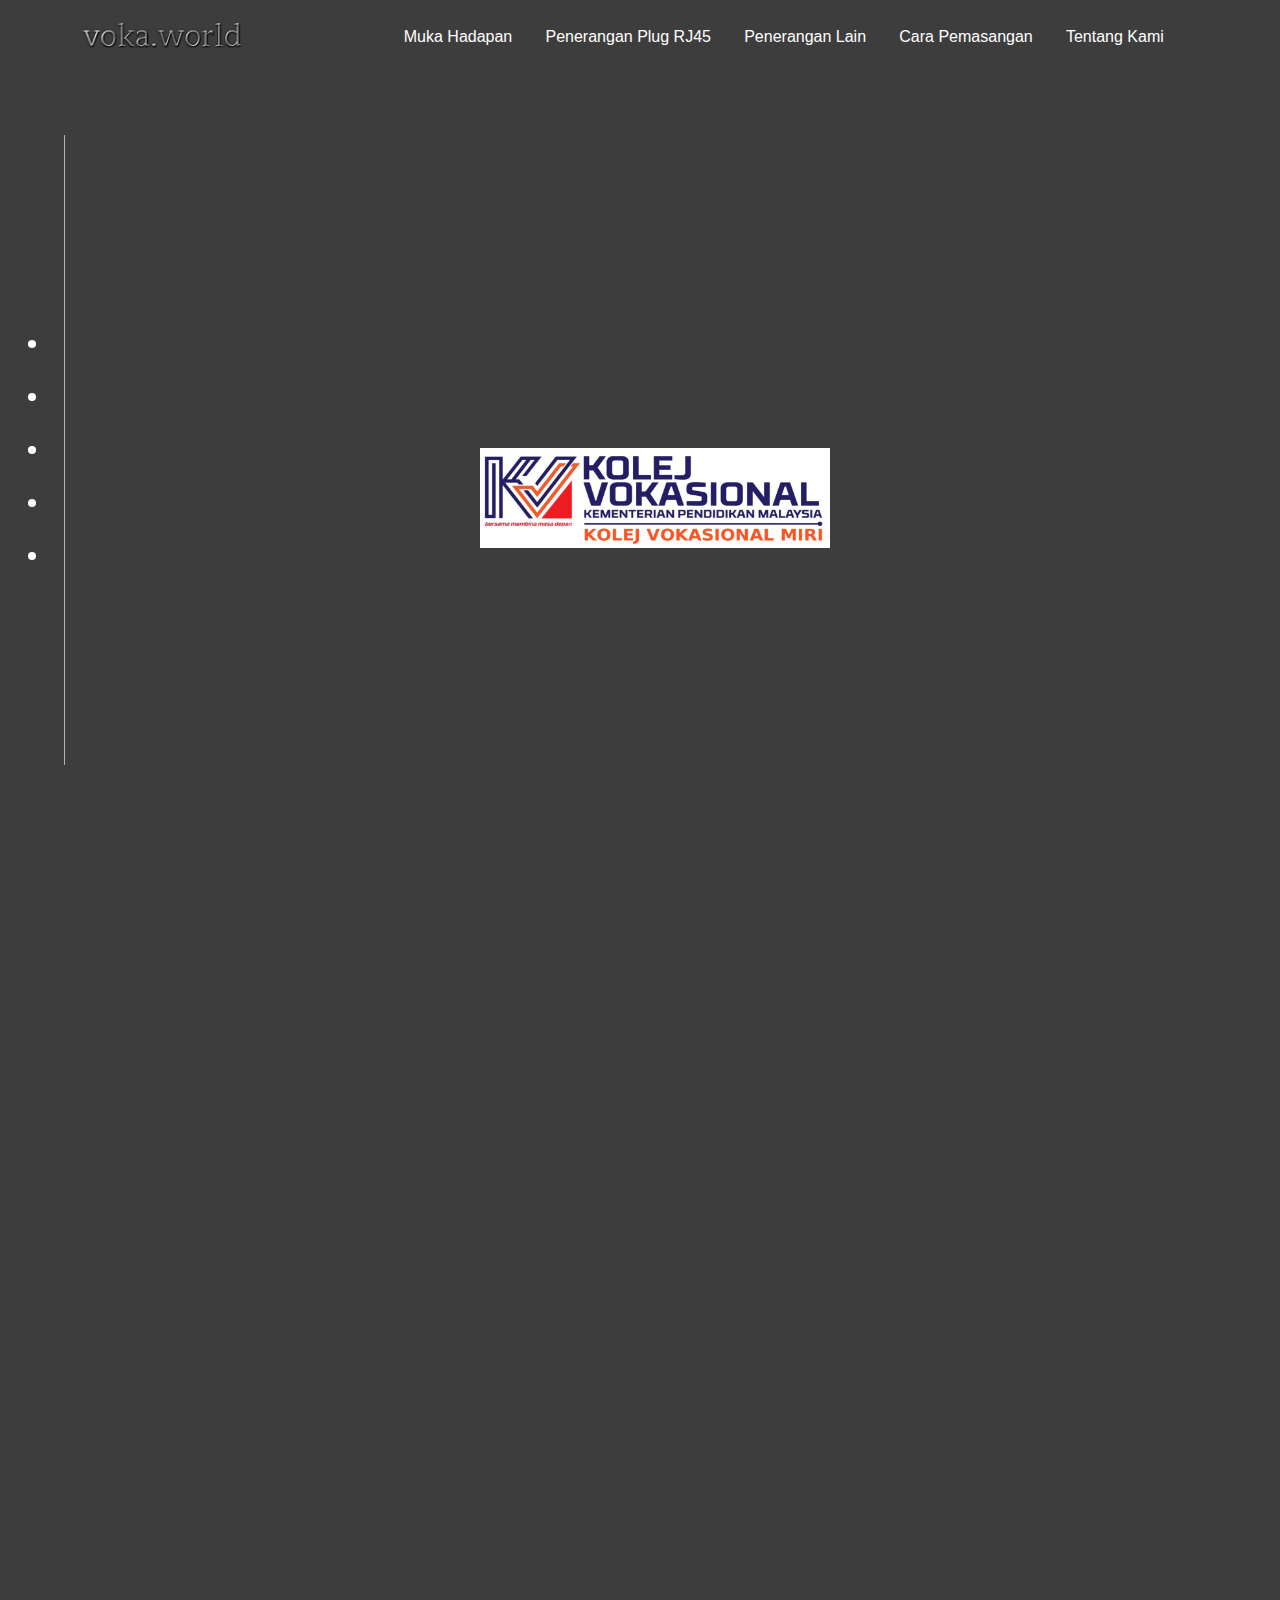
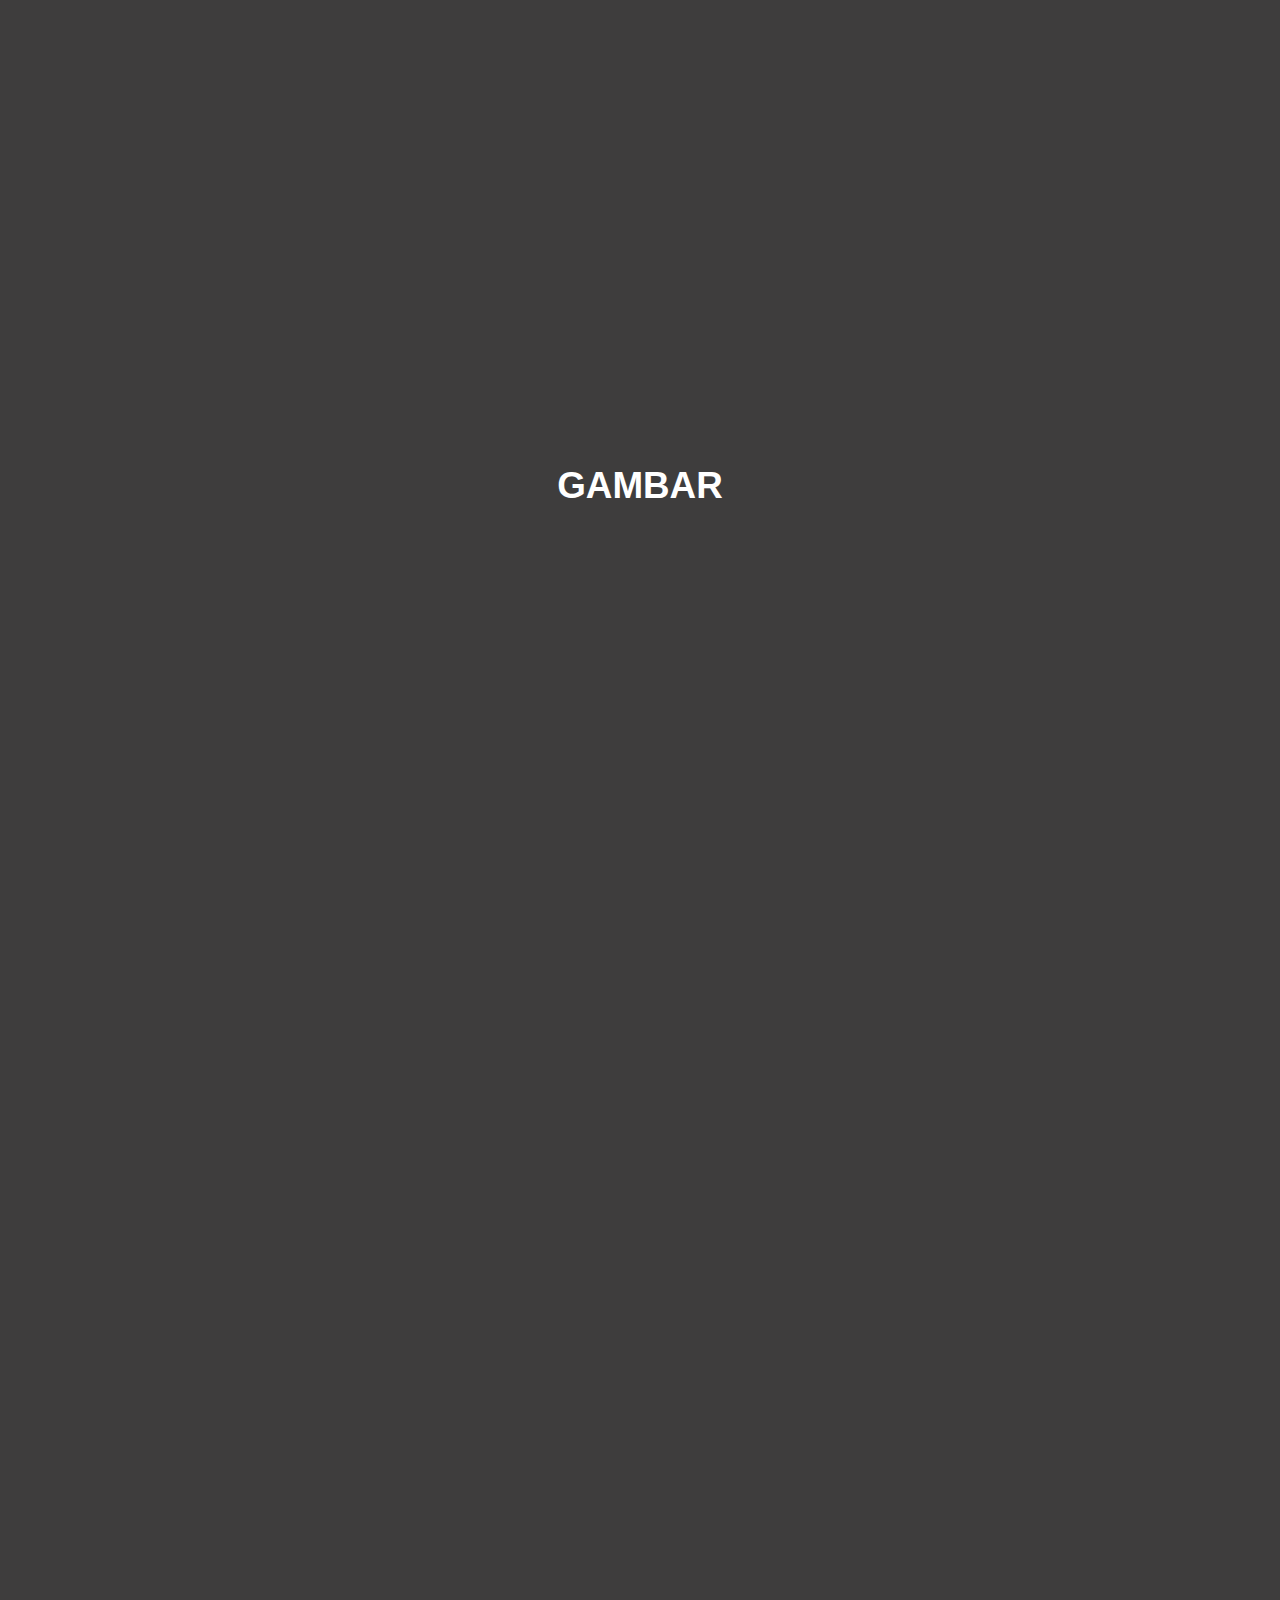
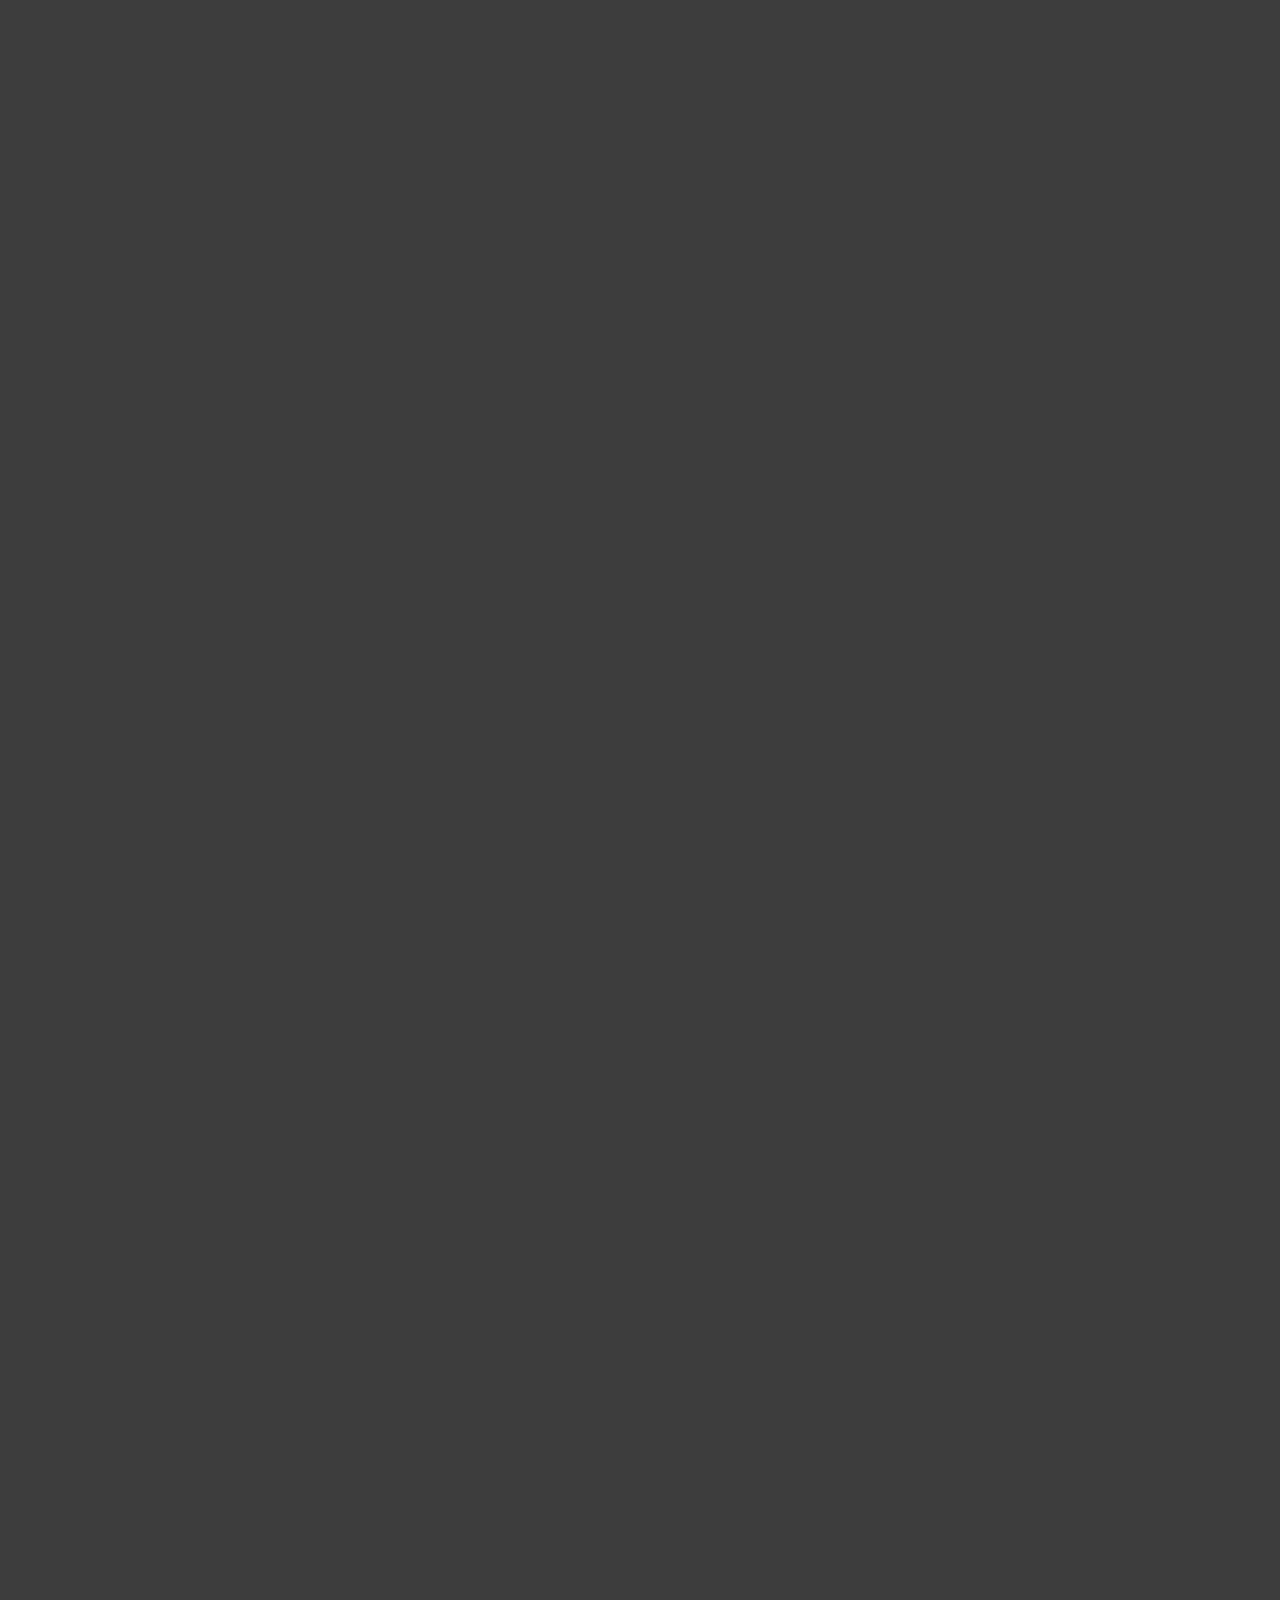
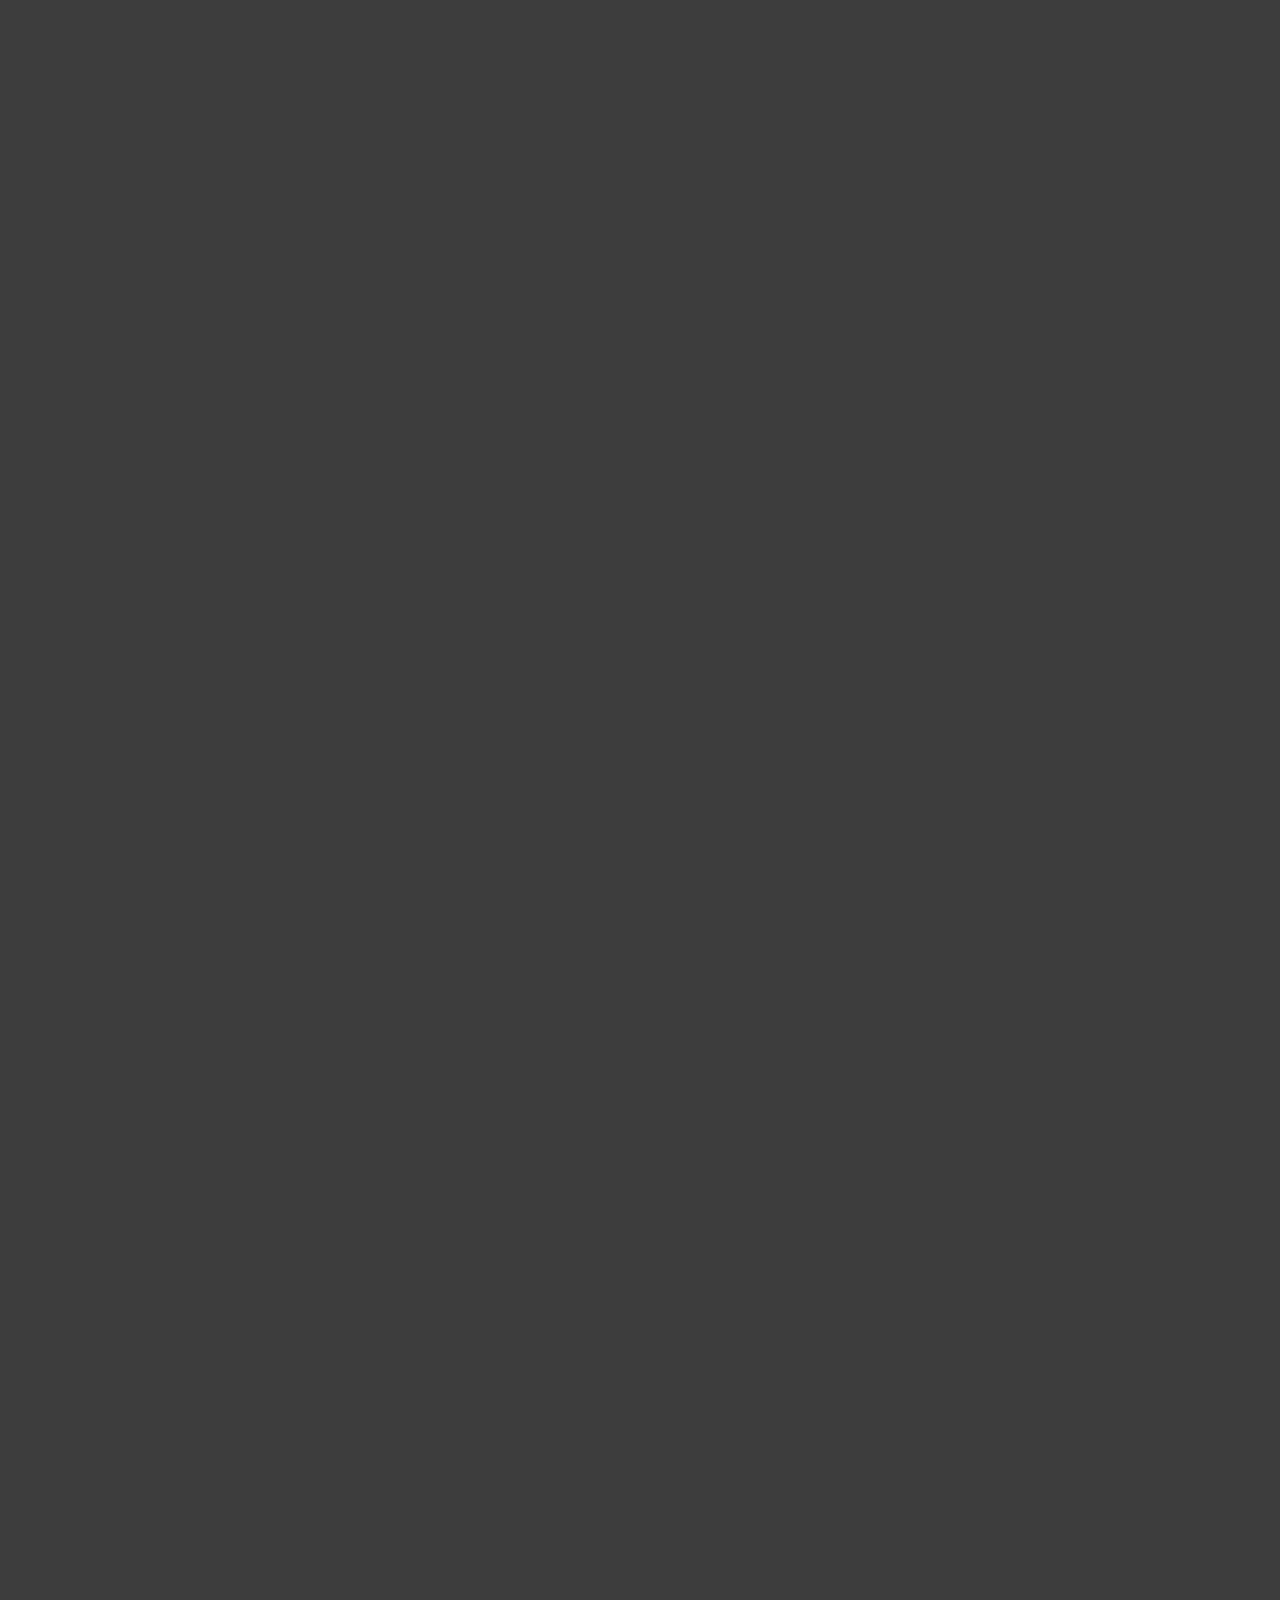
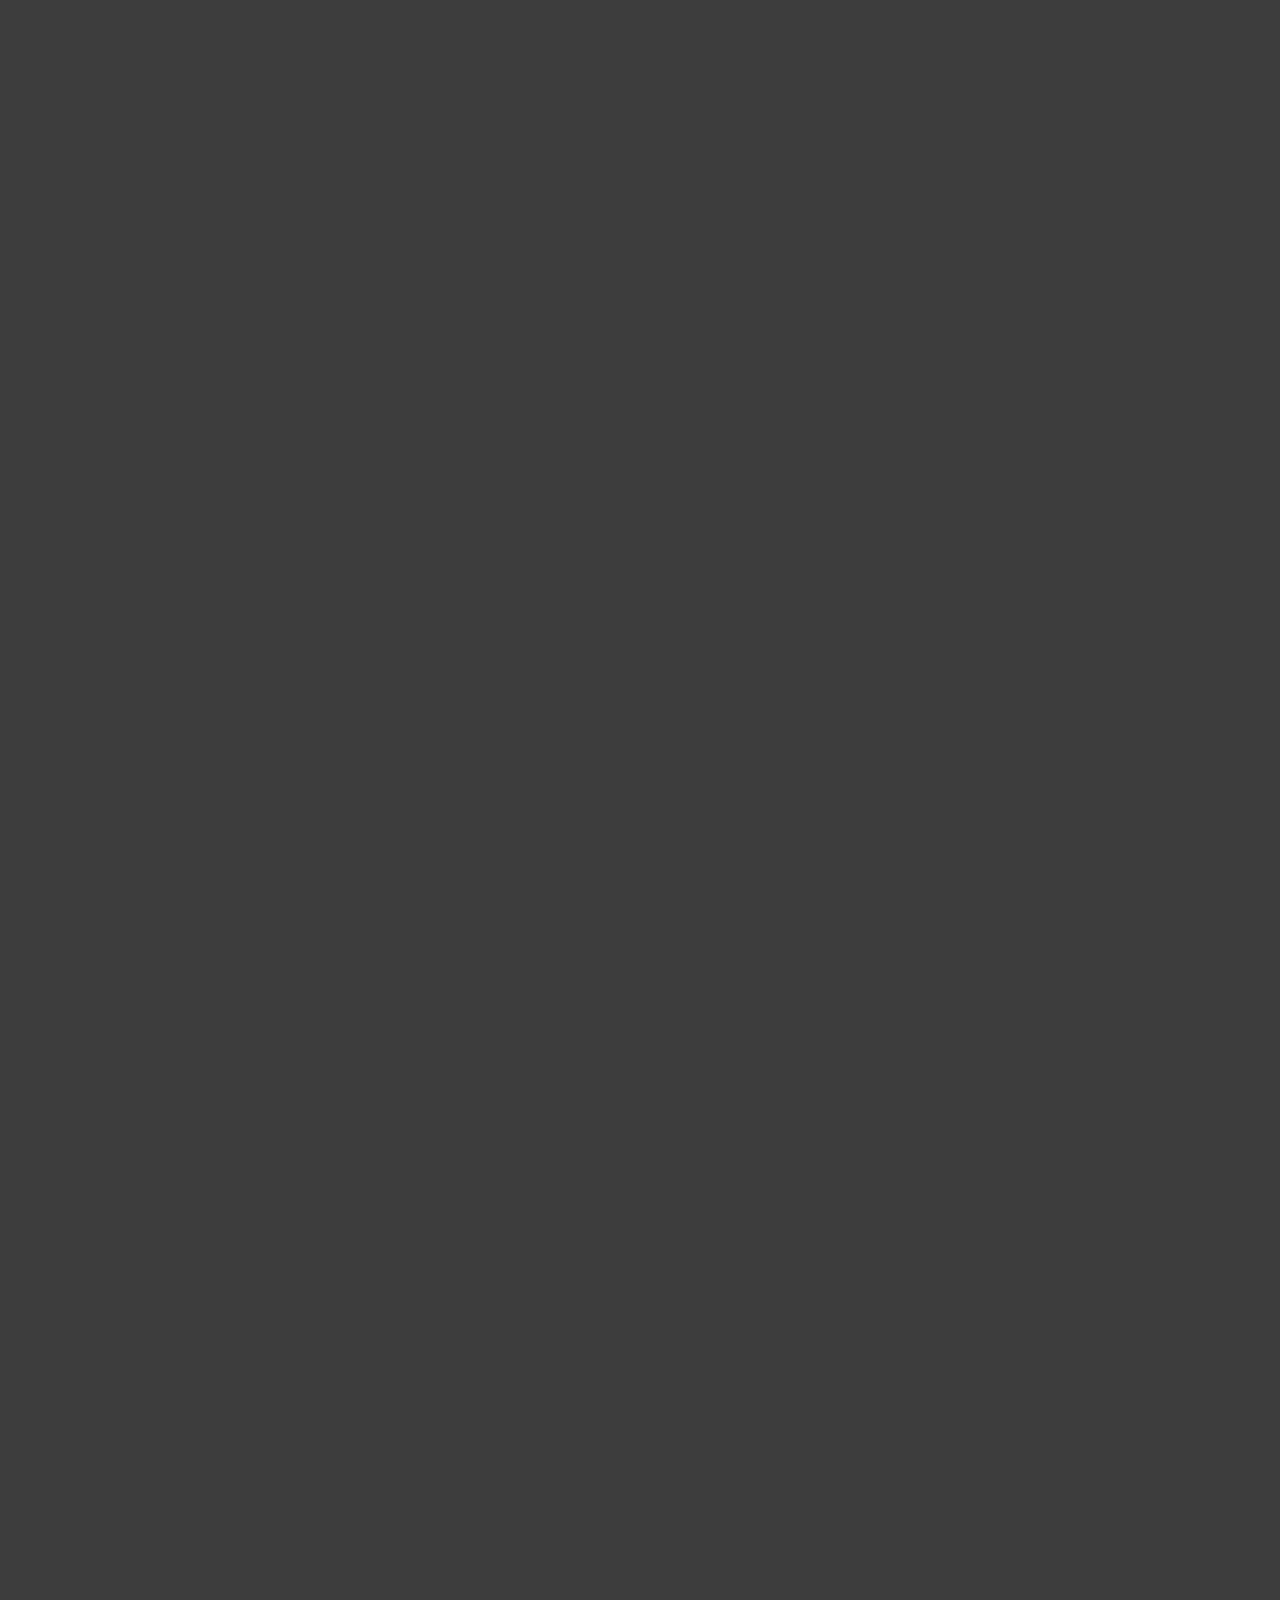
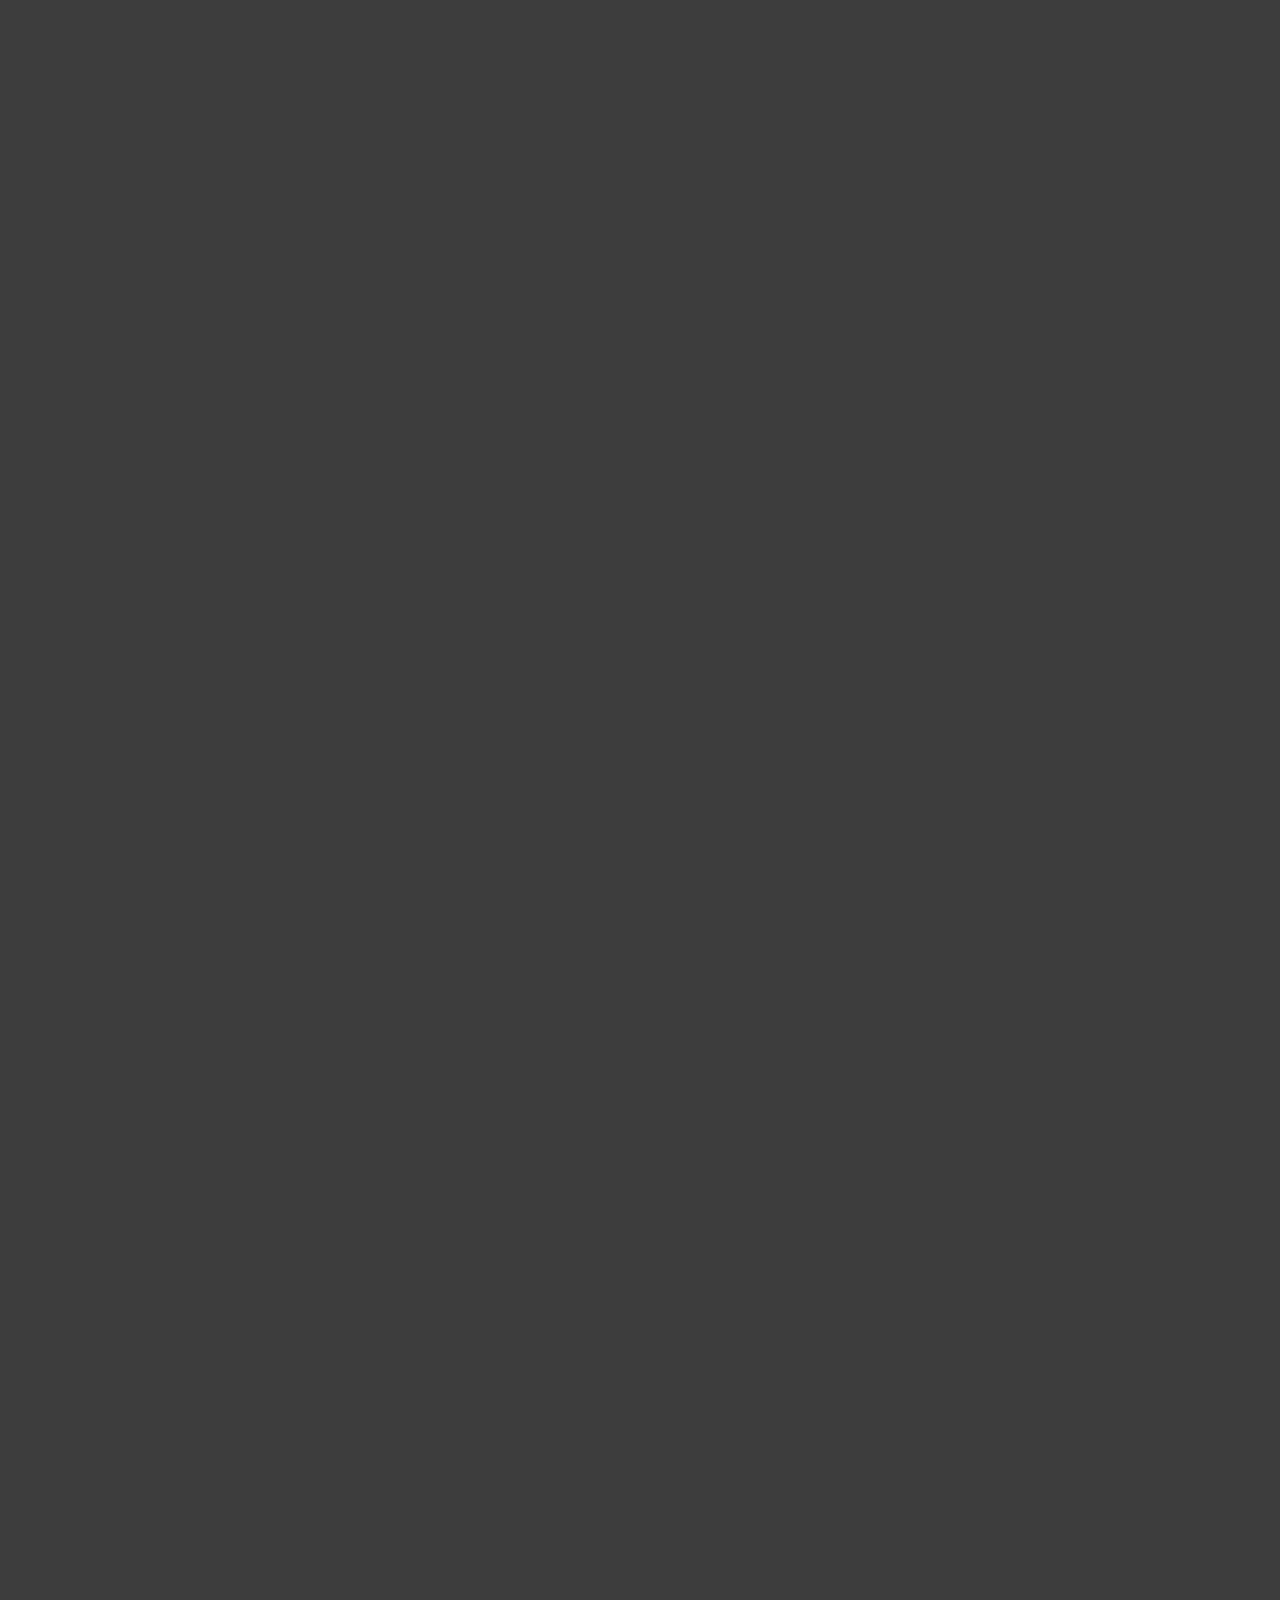
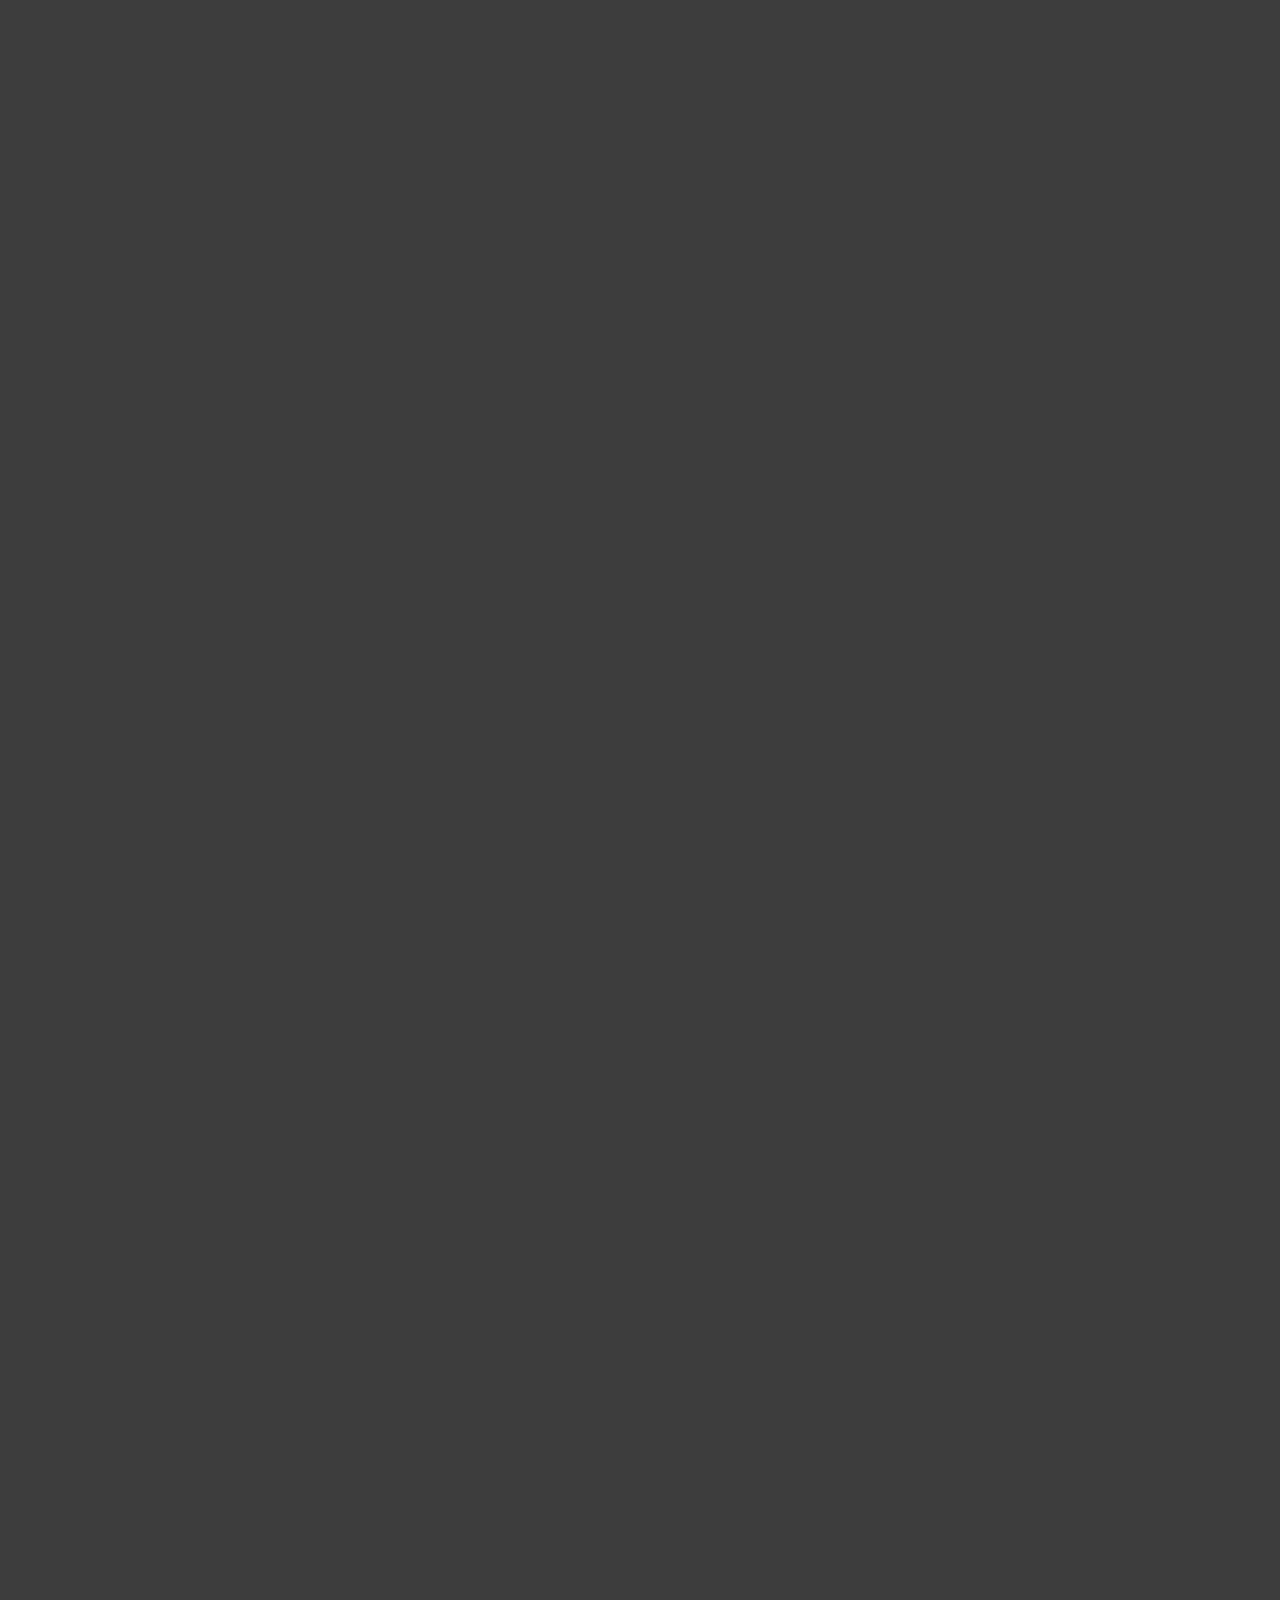
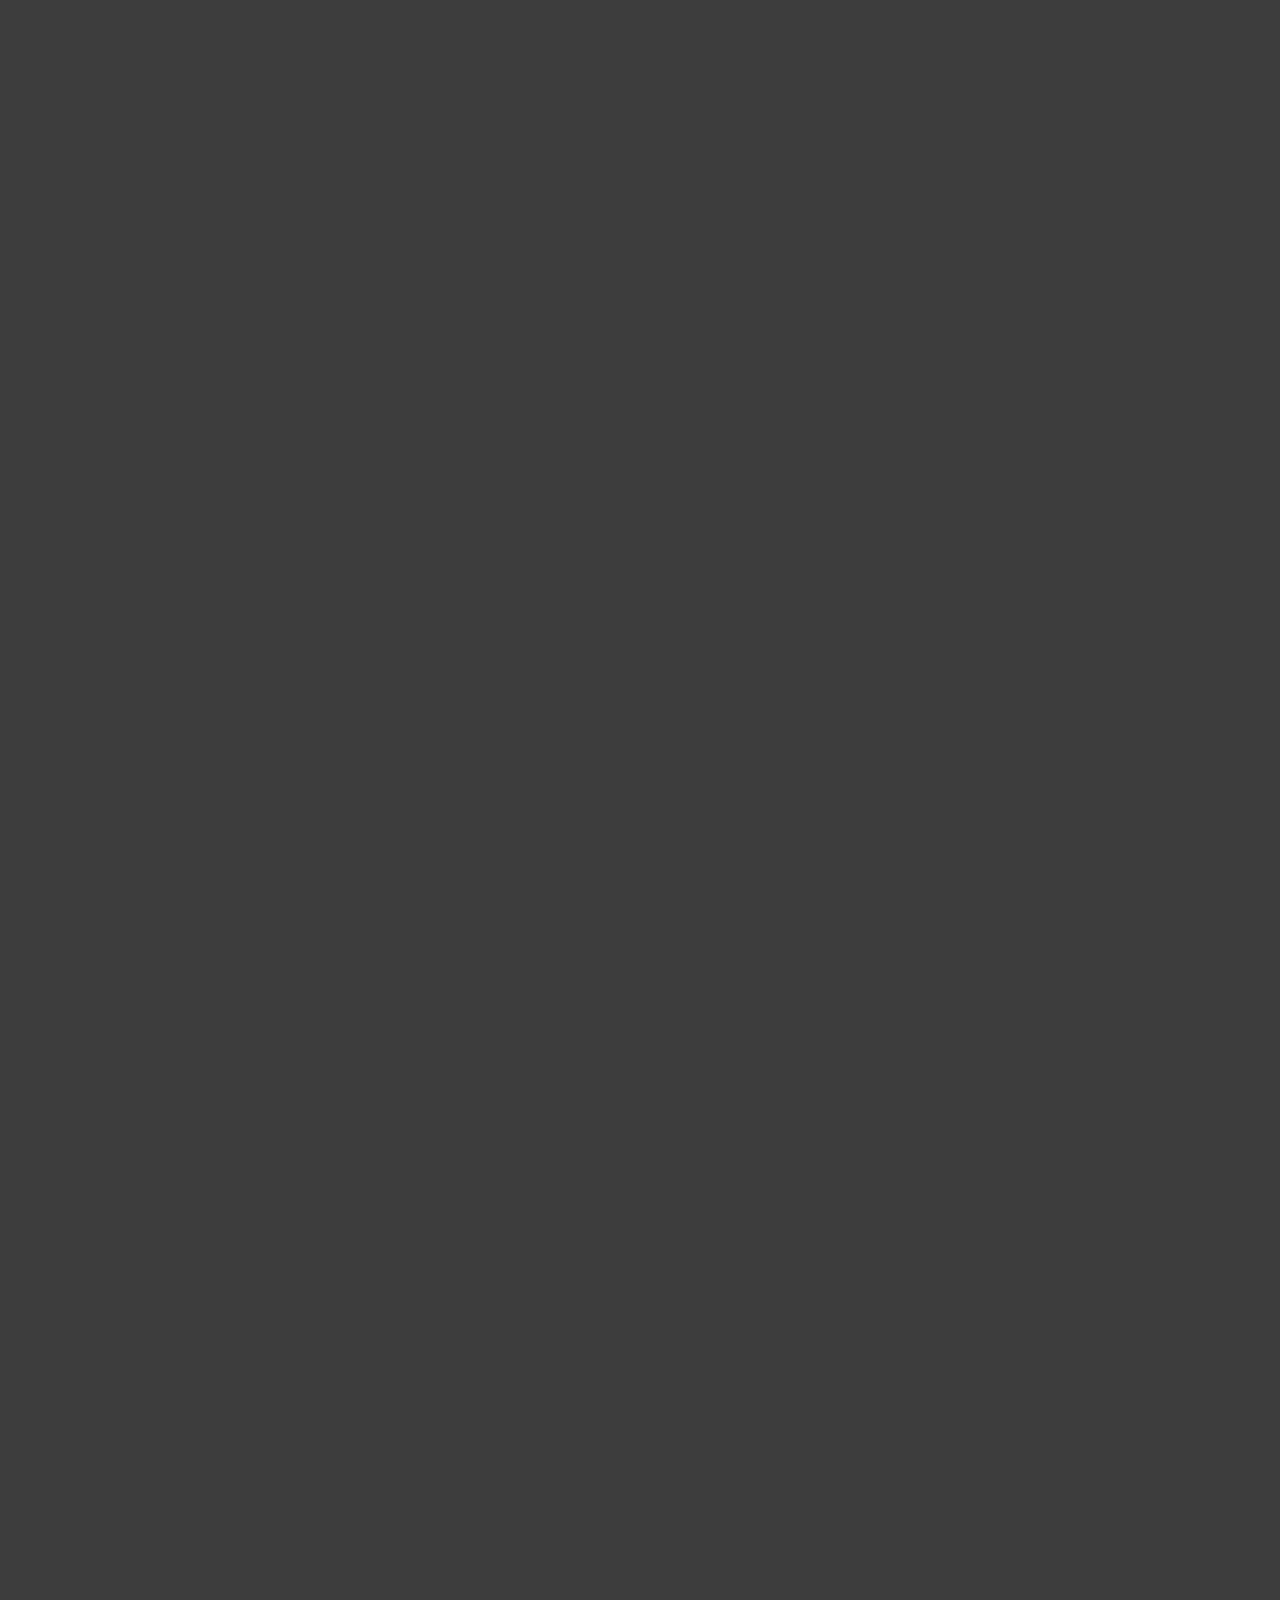
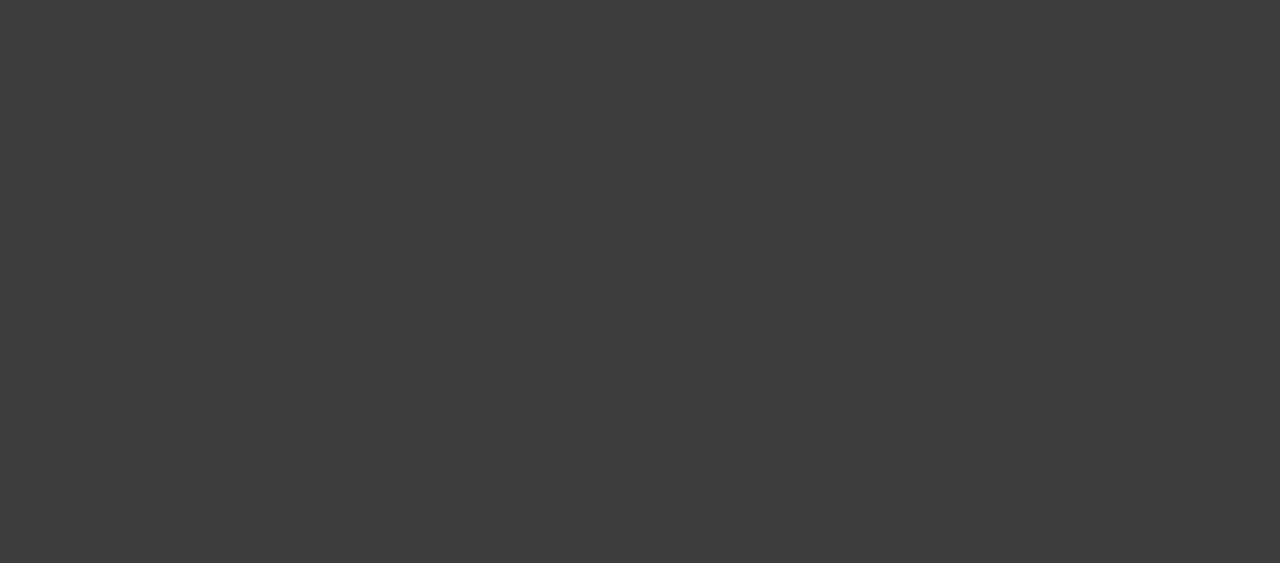
==== commit 0c0c7c5b: "no credit" ====
--- a/index.html
+++ b/index.html
@@ -607,64 +607,15 @@
 
 
 
-    <section class="about main-section" id="about">
-    <div class="container">
-        <P></P>
-        <img src="asset/image/photo_2022-12-31_22-21-46.jpg" />
-        <div>
-            <h2>Adrian Singa Yusak</h2>
-            <h4>Web Developer</h4>
-            <p>
-                "Seorang individu yang melihat dunia melalui lensa kamera dengan penuh harapan kerana ia percaya 
-                bahawa melalui gambar membolehkannya melihat dan merakam keindahan seperti wajah tersenyum seseorang
-                yang terindah di muka bumi. Menggunakan fotografi sebagai cara untuk meluahkan perasaan dan juga 
-                menggunakan imej yang dirakam untuk menyampaikan mesej. 
-                Dengan mengambil gambar, dapat melihat keindahan ciptaan Tuhan."
-            </p>
-                
-</section>
-
-
-<section class="about main-section" id="about">
-    <div class="container">
-        <img src="asset/image/ryan.jpeg" />
-        <div>
-            <h2>Ryan Joel Raymond</h2>
-            <h4>Game Developer</h4>
-            <p>
-                "Dengan minat untuk mencipta pengalaman yang menarik untuk permainan pendidikan, individu ini 
-                bekerja tanpa henti untuk mencipta pengalaman yang unik dan menyeronokkan untuk pemain.
-                Selain mengejar cita-cita dalam pembangunan permainan, Ryan juga suka bermain catur sebagai cara 
-                untuk meningkatkan pemikiran kreatif dan kemahiran penyelesaian masalah. Di laman web ini, anda akan
-                 menemui lebih banyak maklumat tentang kerja mereka dan boleh menghubungi mereka dengan sebarang 
-                 pertanyaan atau komen. 
-                Terima kasih kerana melawat dan kami harap anda menikmati lawatan anda!"
-            </p>
-        </div>
-    </div>
-</section>
-
-
-<section class="about main-section" id="about">
-    <div class="container">
-        <img src="asset/image/abang.jpeg" />
-        <div>
-            <h2>Abang Muqrif Miqhail</h2>
-            <h2>Bin Abang Daizurif</h2>
-            <h4>Copywriter/Public Speaker</h4>
-            <p>
-                Seorang insan yang sedar diri malah sedar dengan situasi era pembelajaran sekarang dan ingin membuat
-                 perubahan kepada generasi muda sekarang.
-                “Mengubah diri untuk membanggakan org terdekat dan diri sendiri malah mengubah org lain bersama kita
-                 mempunyai banyak manfaat terhadap mereka dan diri kita juga”.
-                Di mulakan dengan ﷽ , saya dengan hati yang terbuka ingin berkongsi ilmu bersama anda semua serta 
-                membawa anda untuk berjaya bersama. Terima kasih atas kerja sama anda dan semangat untuk menimba 
-                ilmu bagi kemajuan negara dan diri anda sendiri.
-                “The more you know, the more you realize you know nothing.”
-            </p>
-        </div>
-    </div>
-</section>
+    
+
+
+
+
+
+
+
+
 
 
 
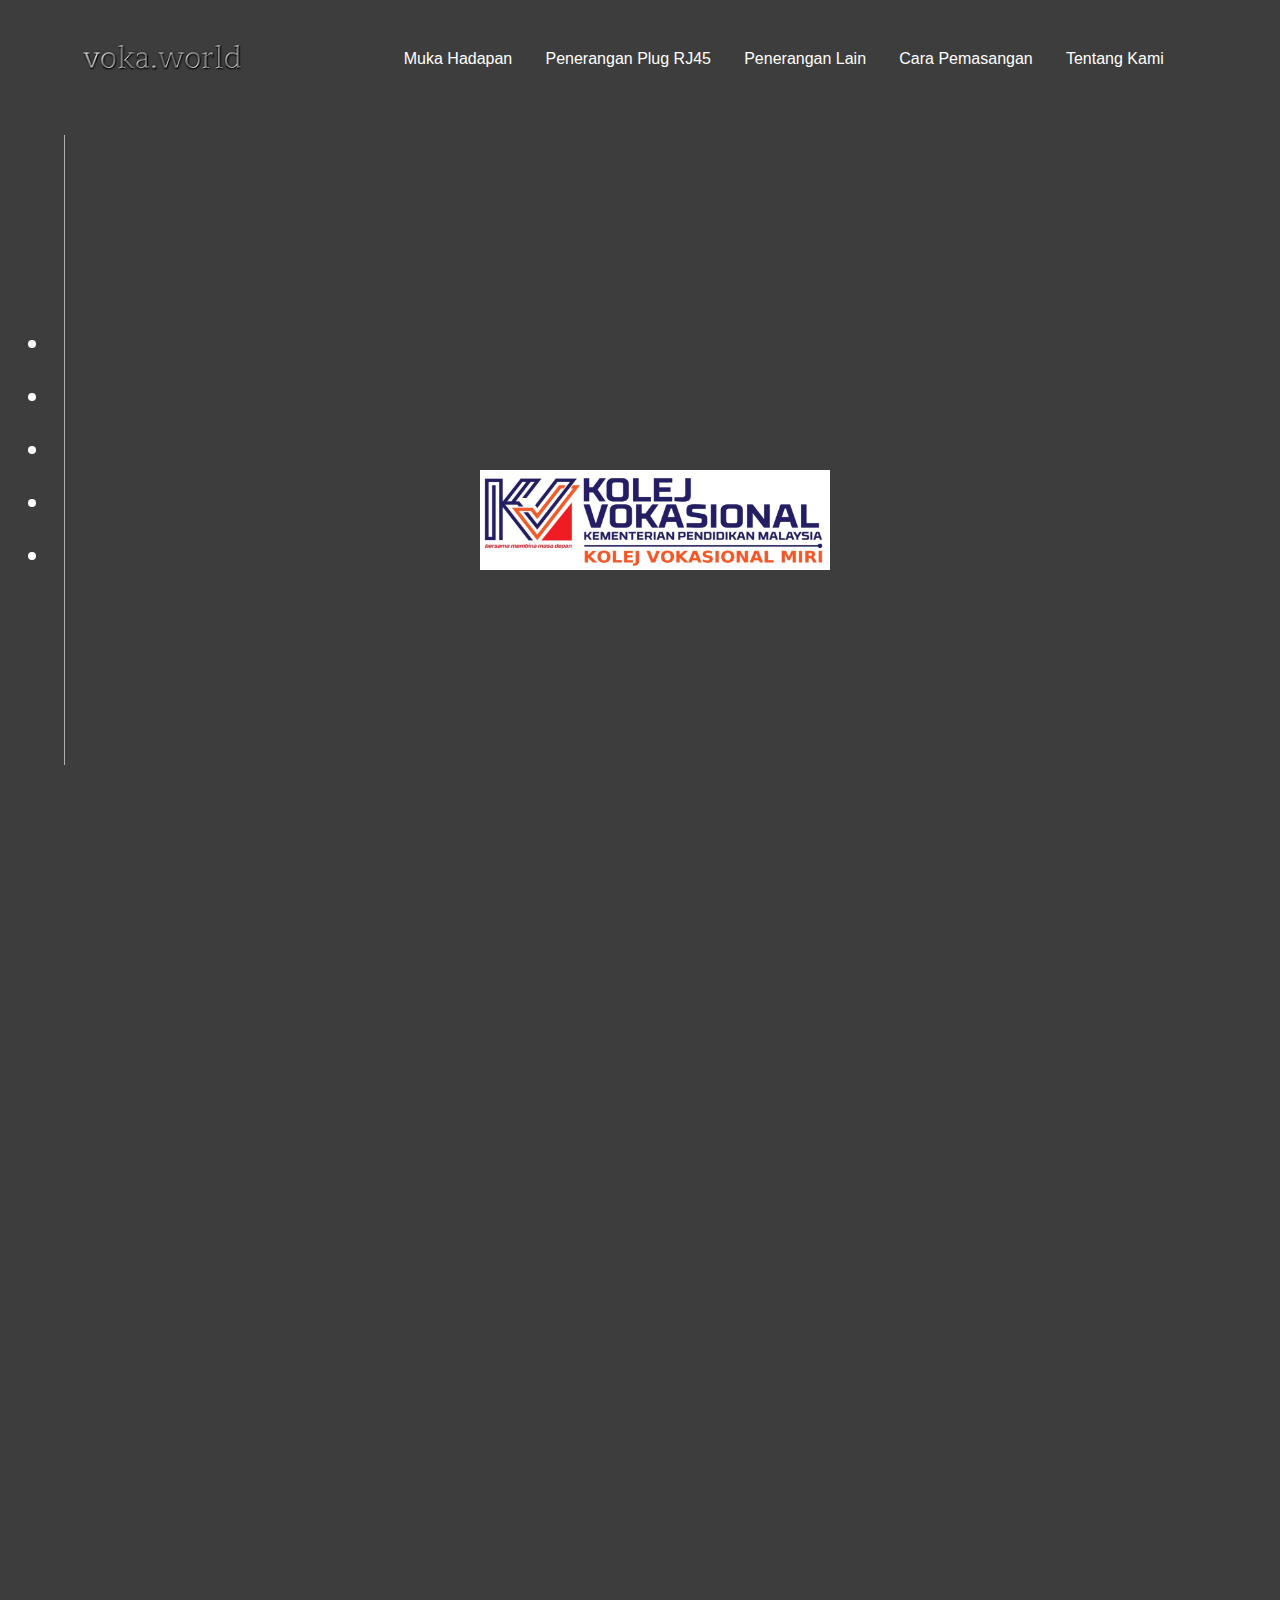
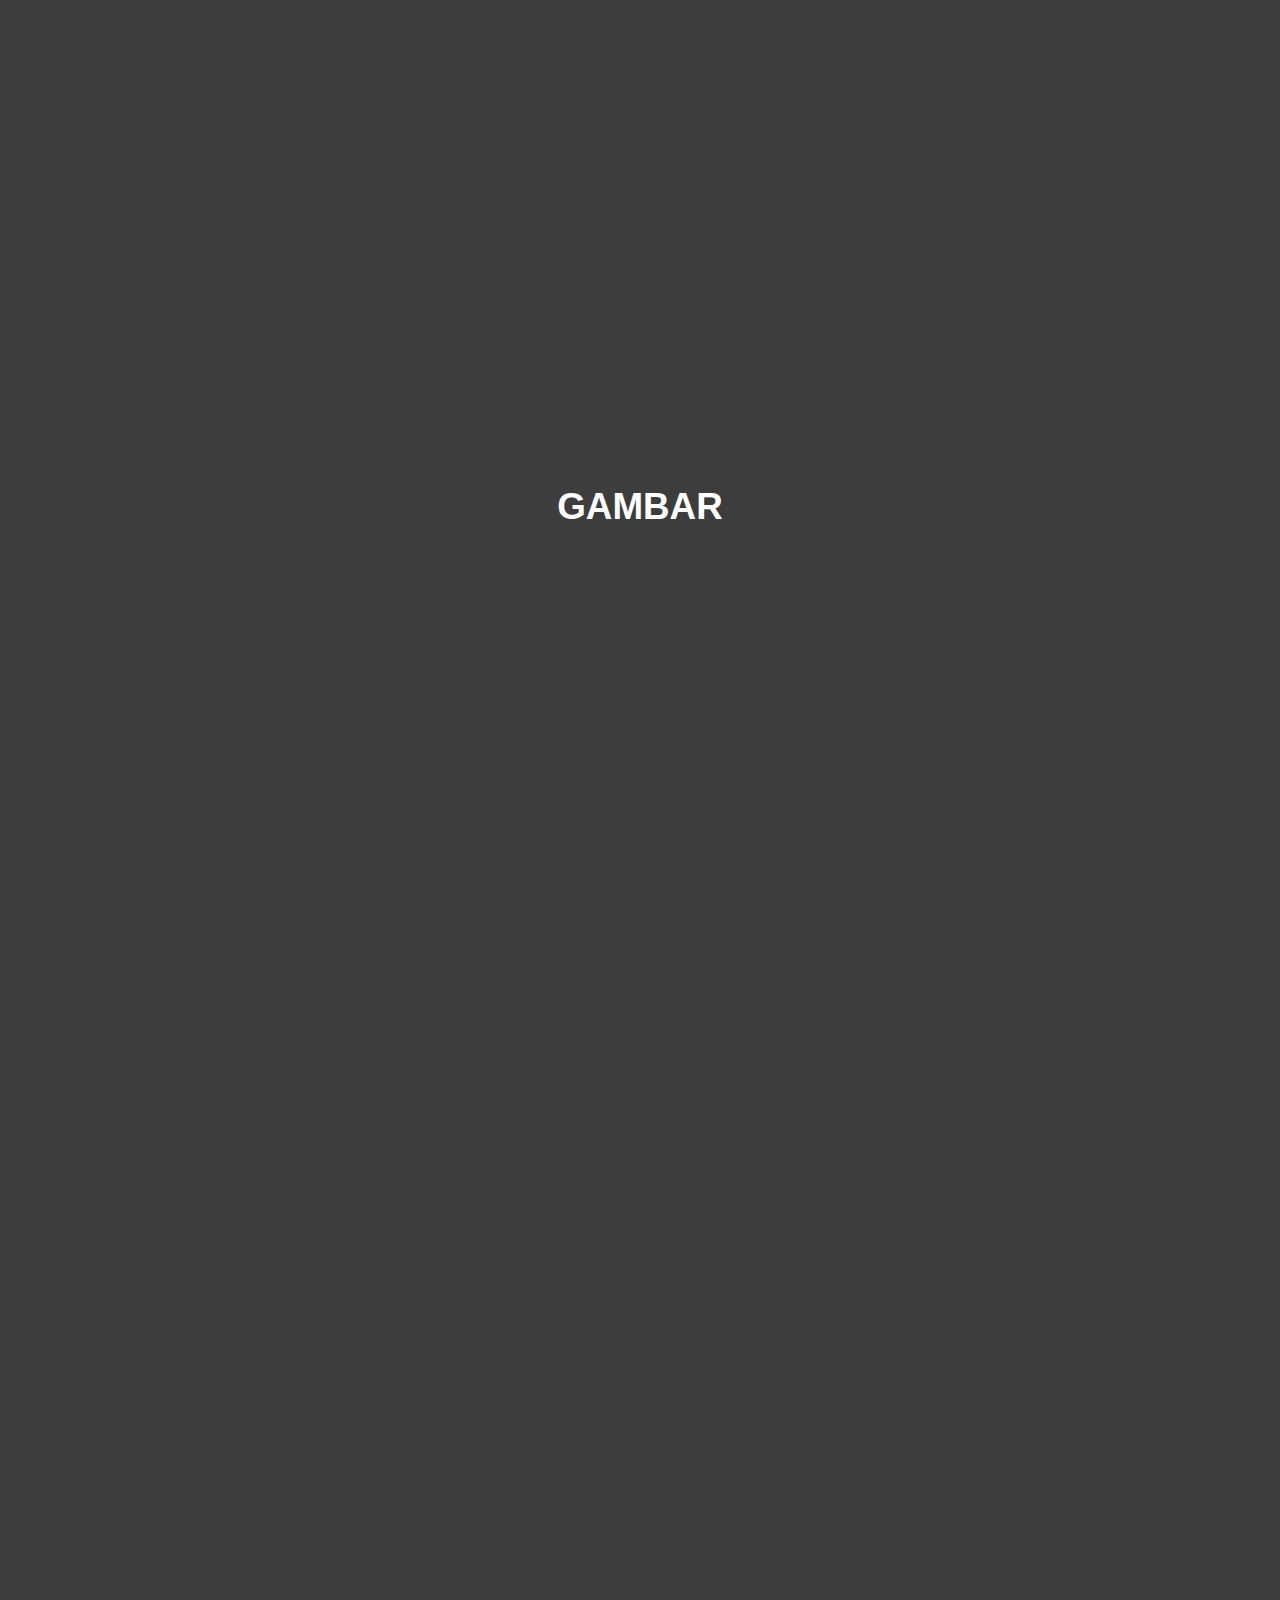
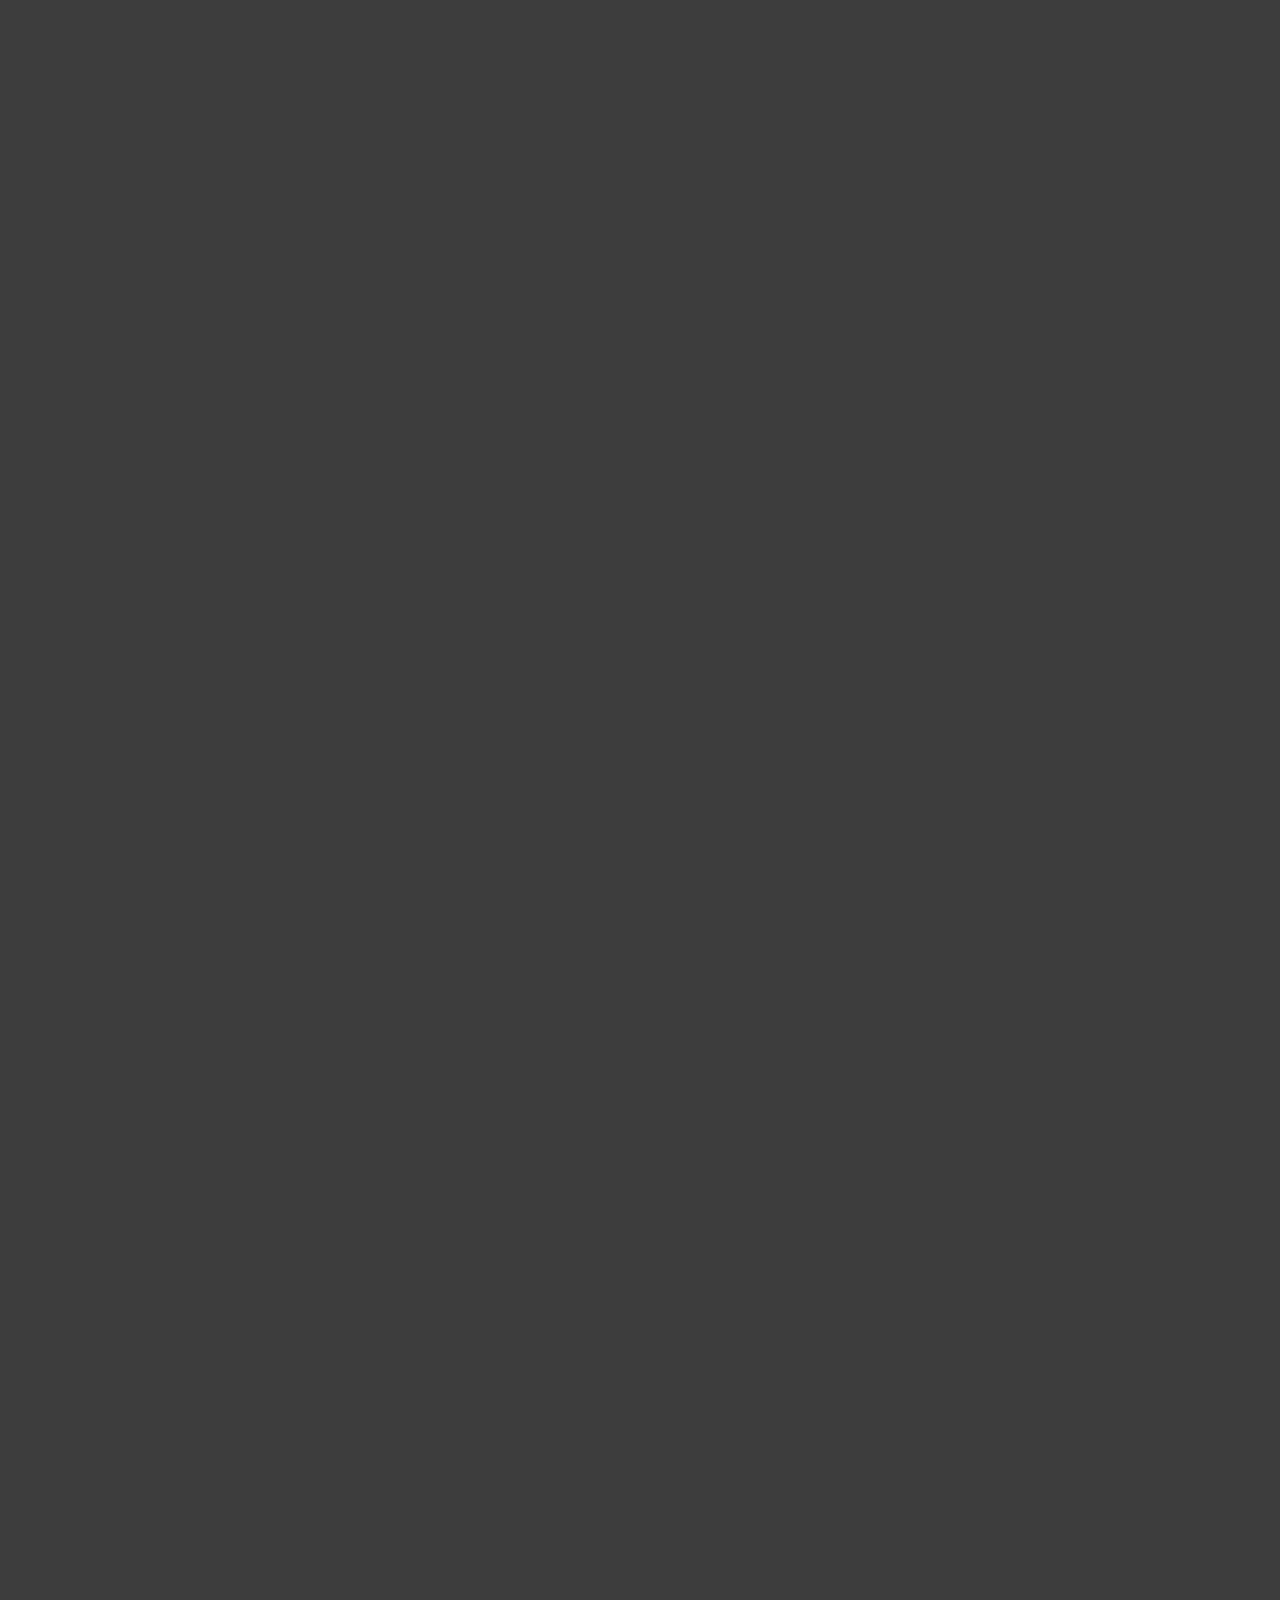
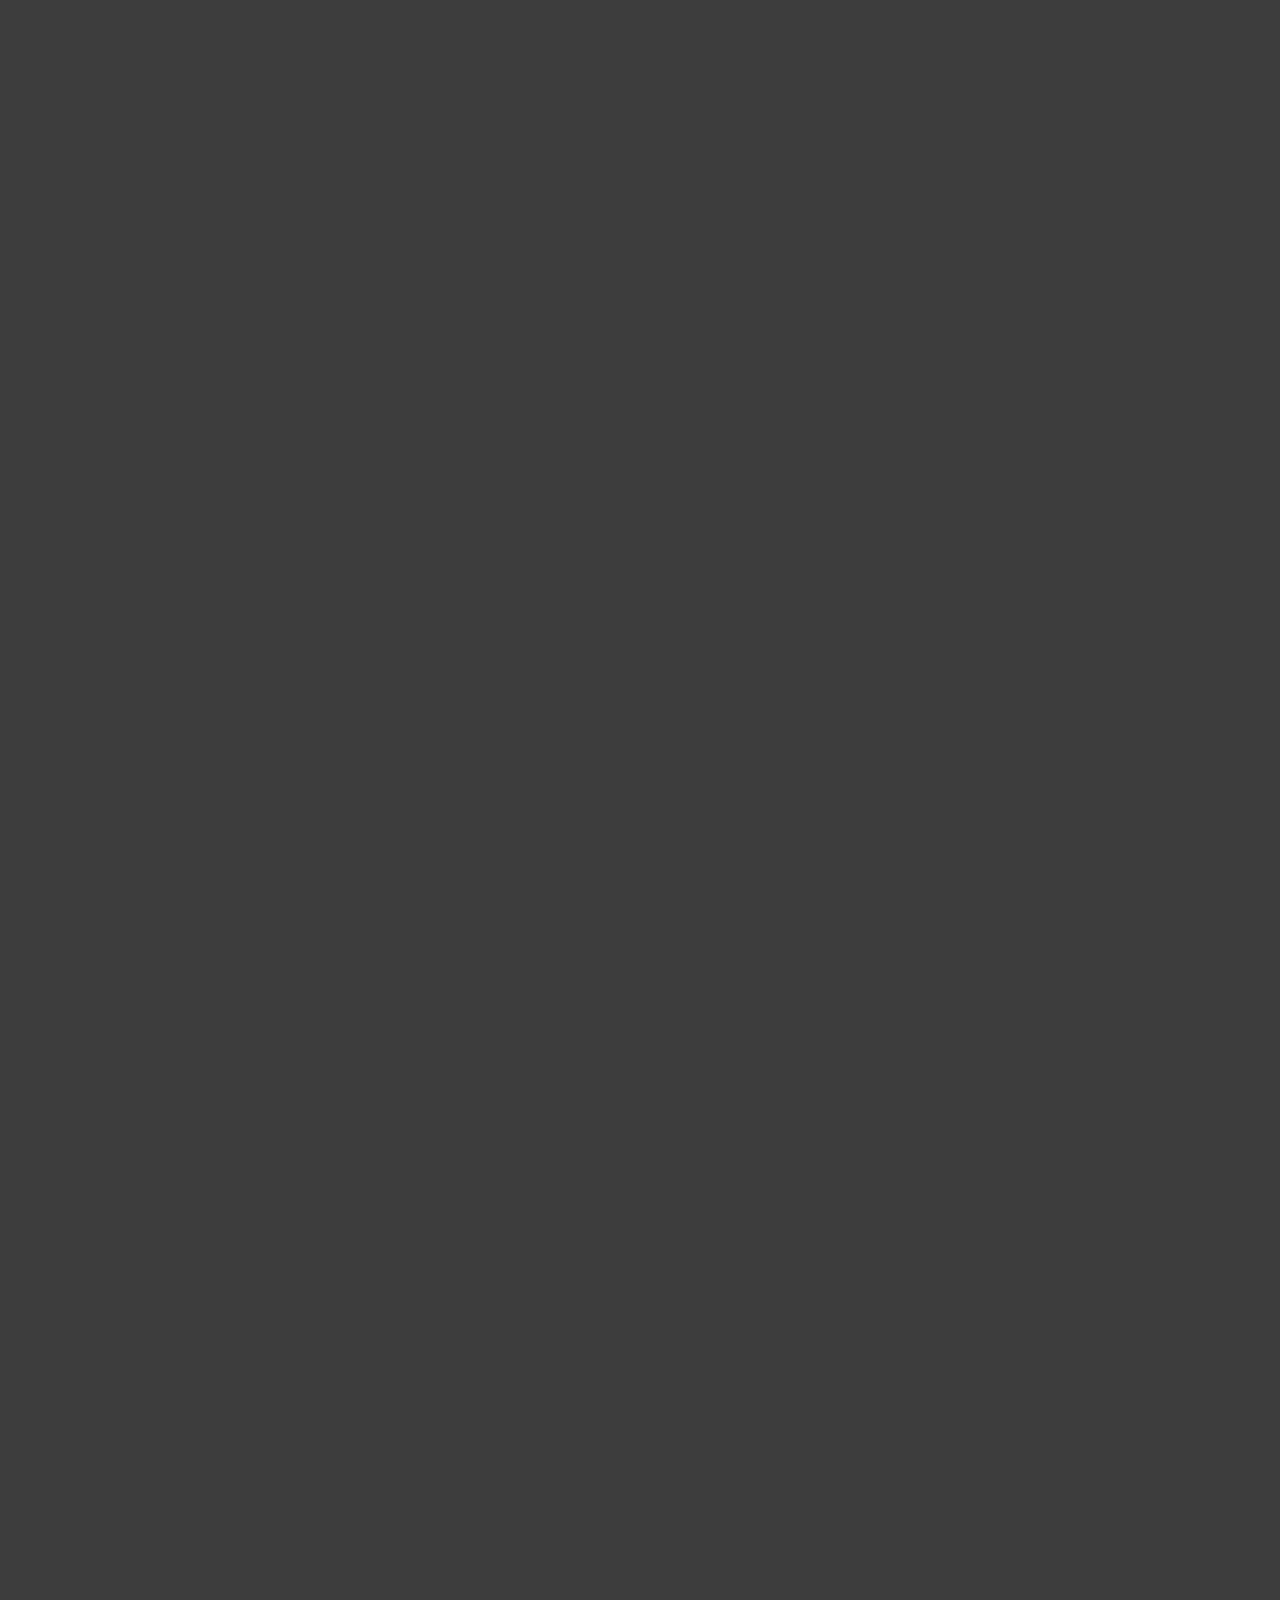
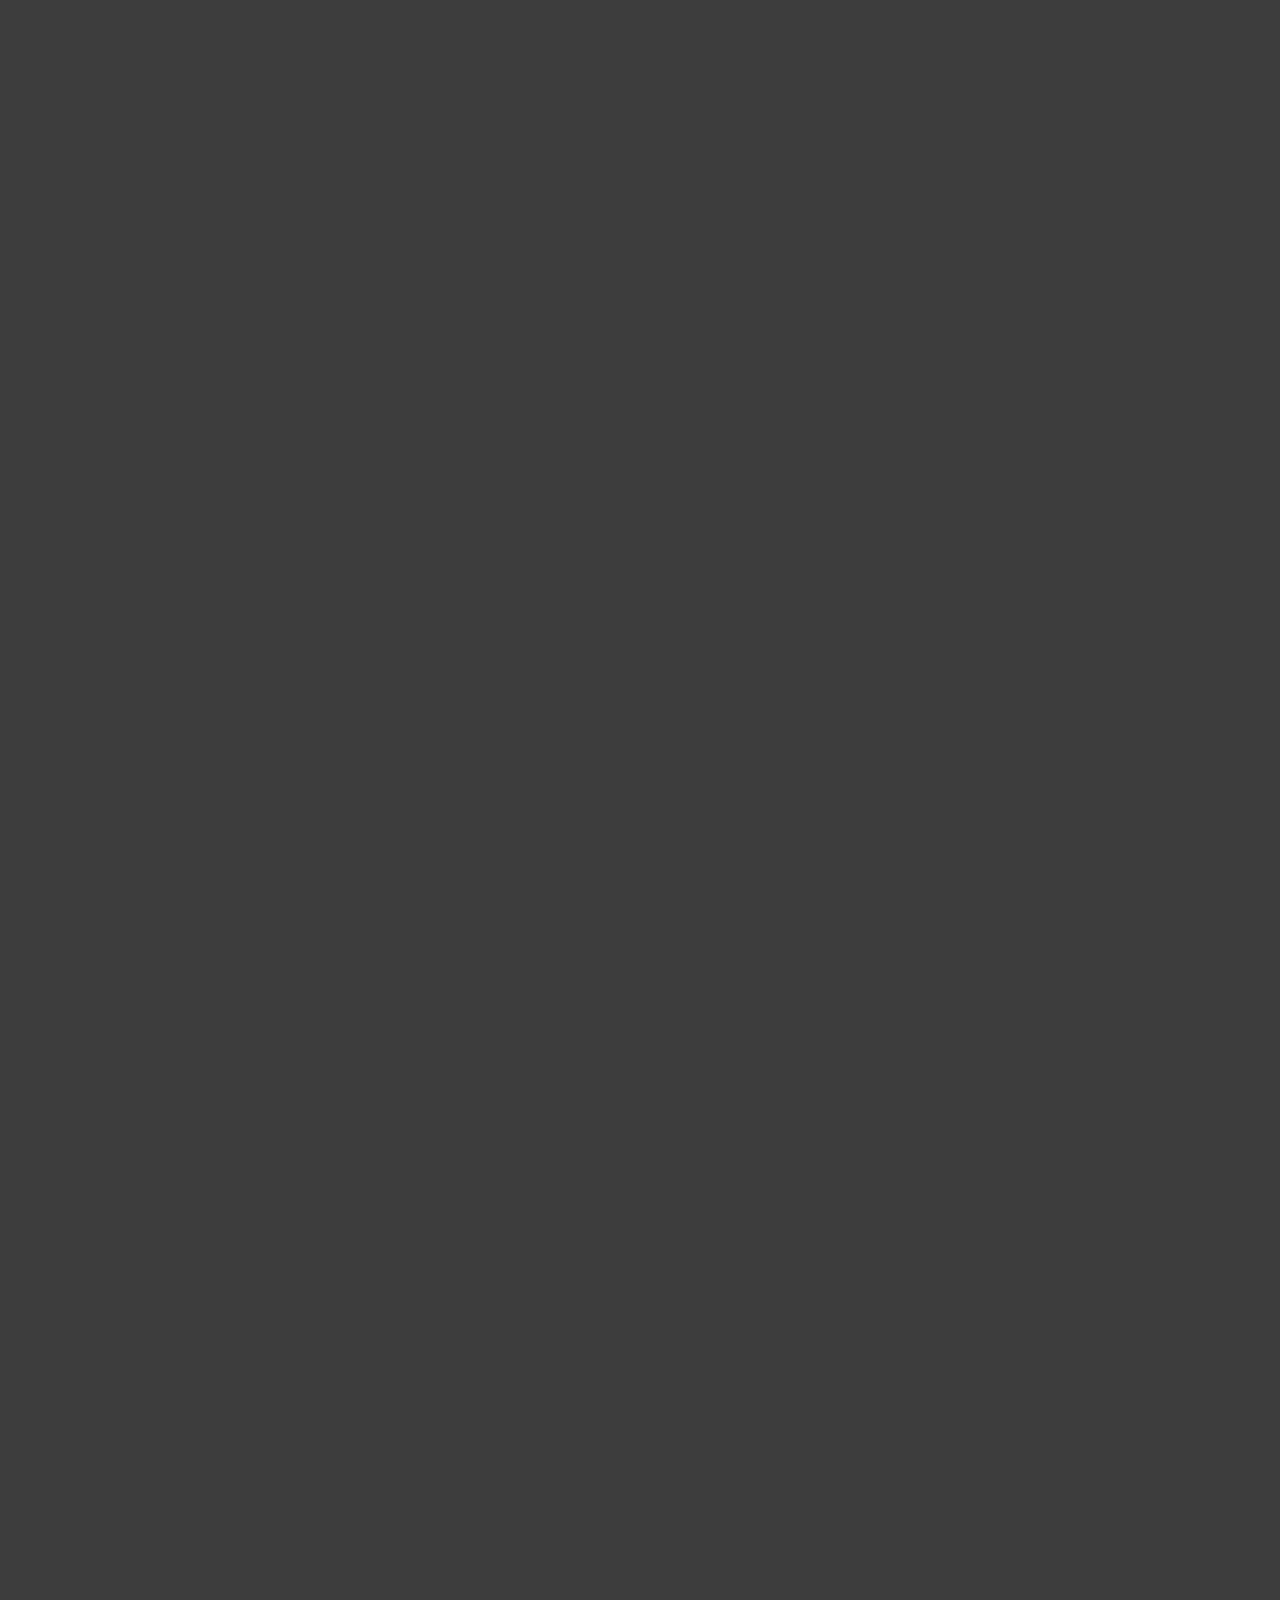
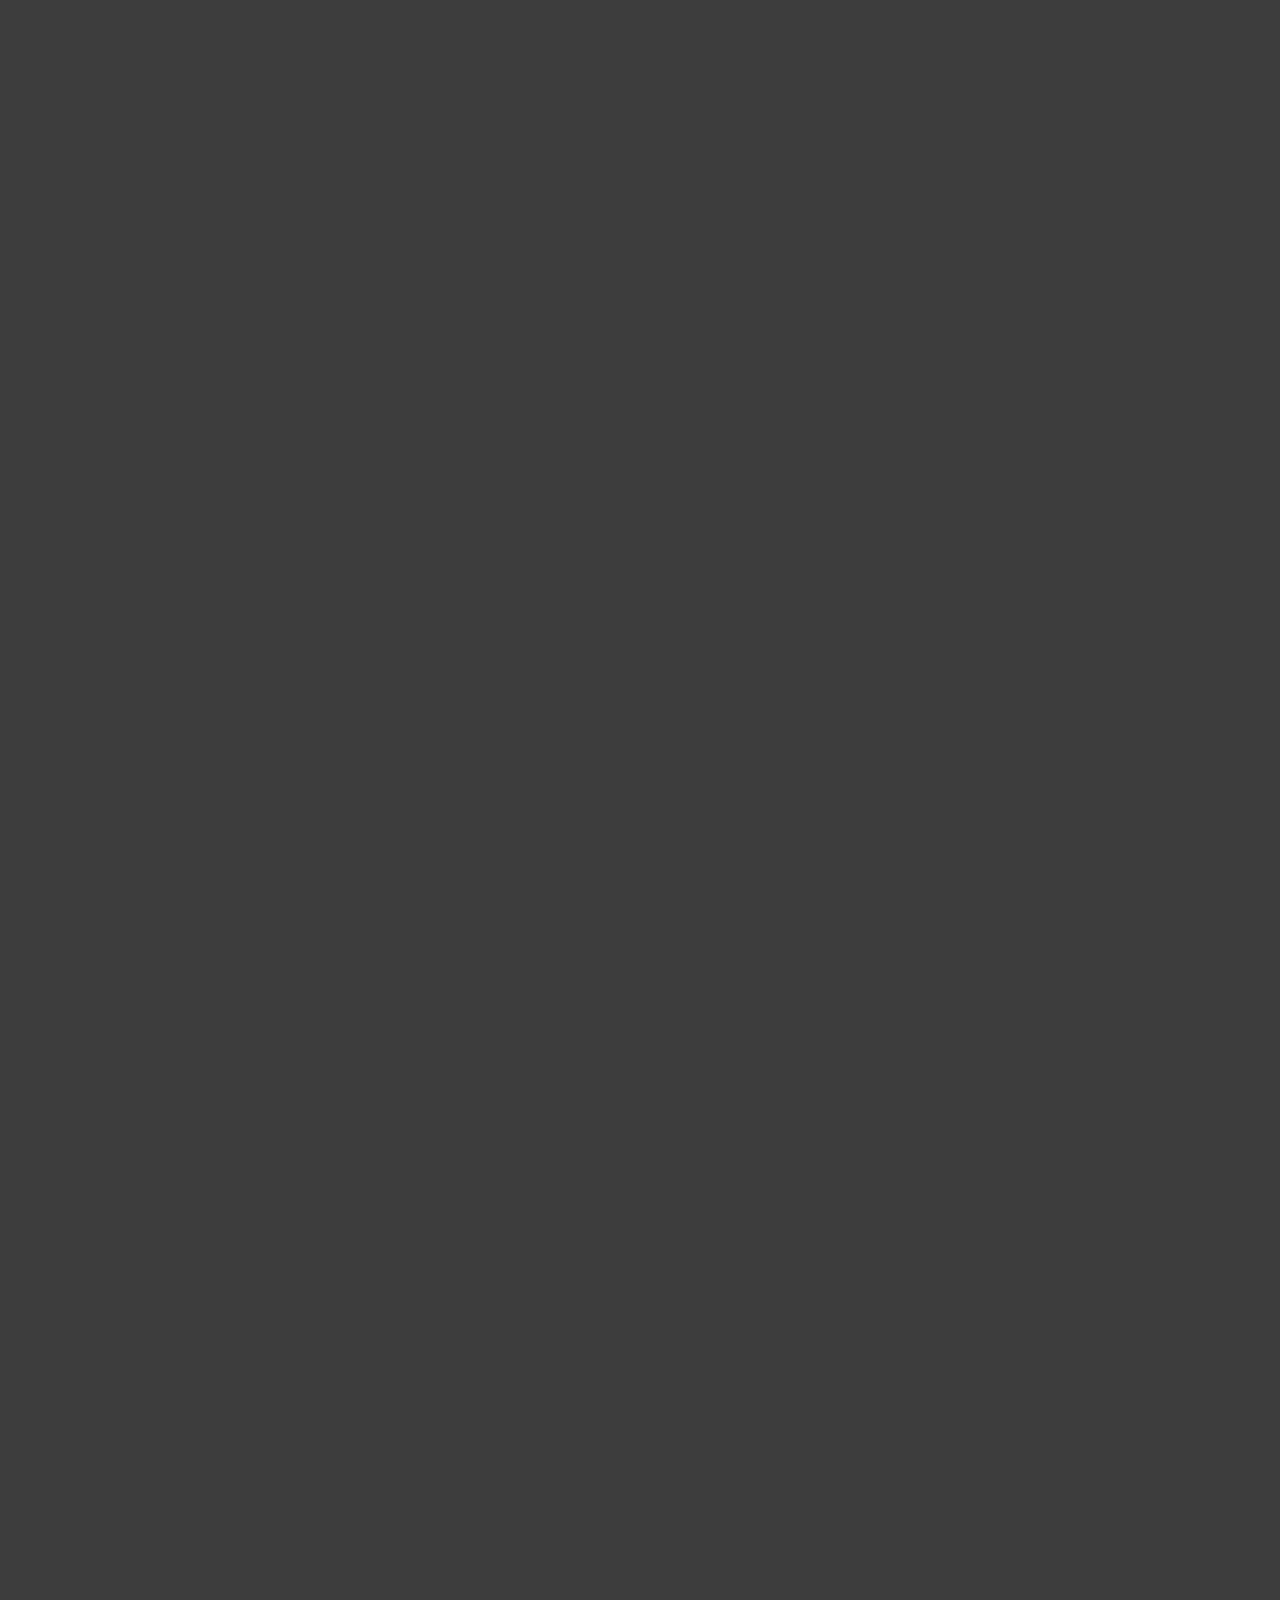
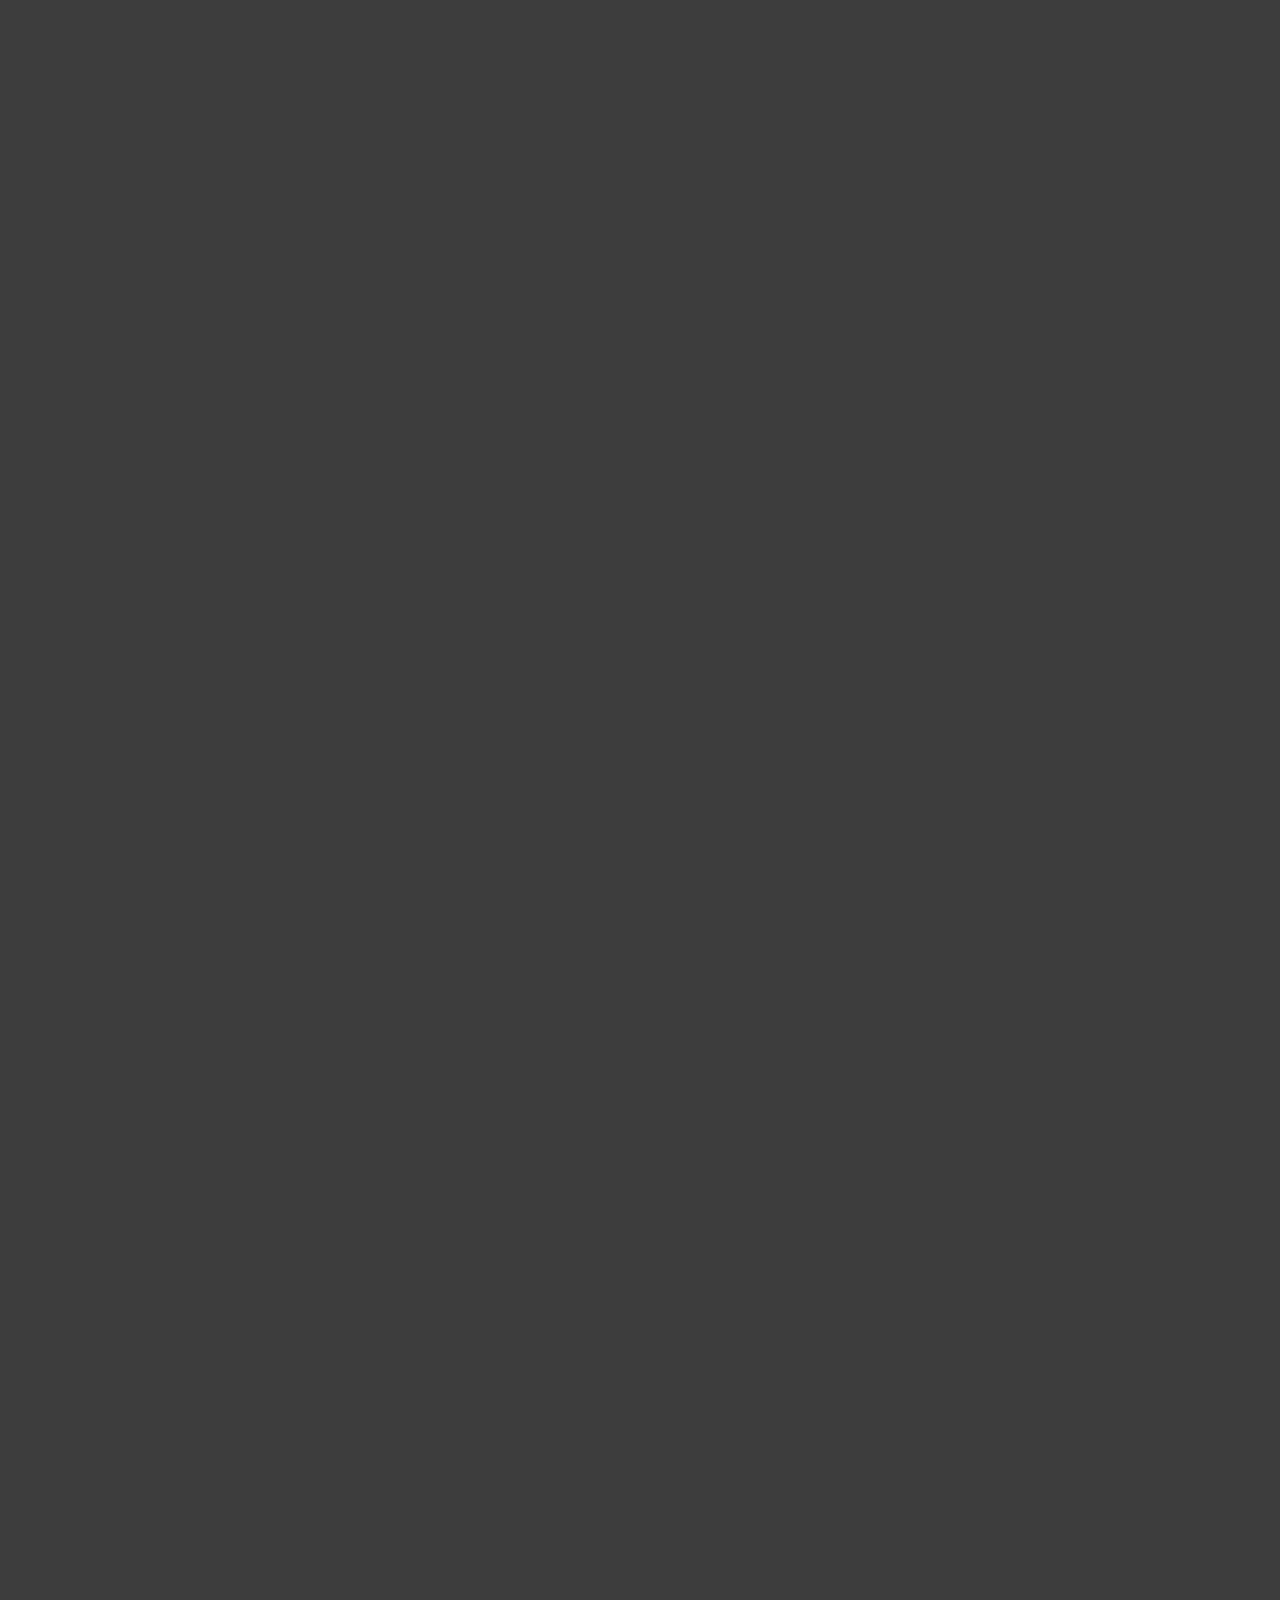
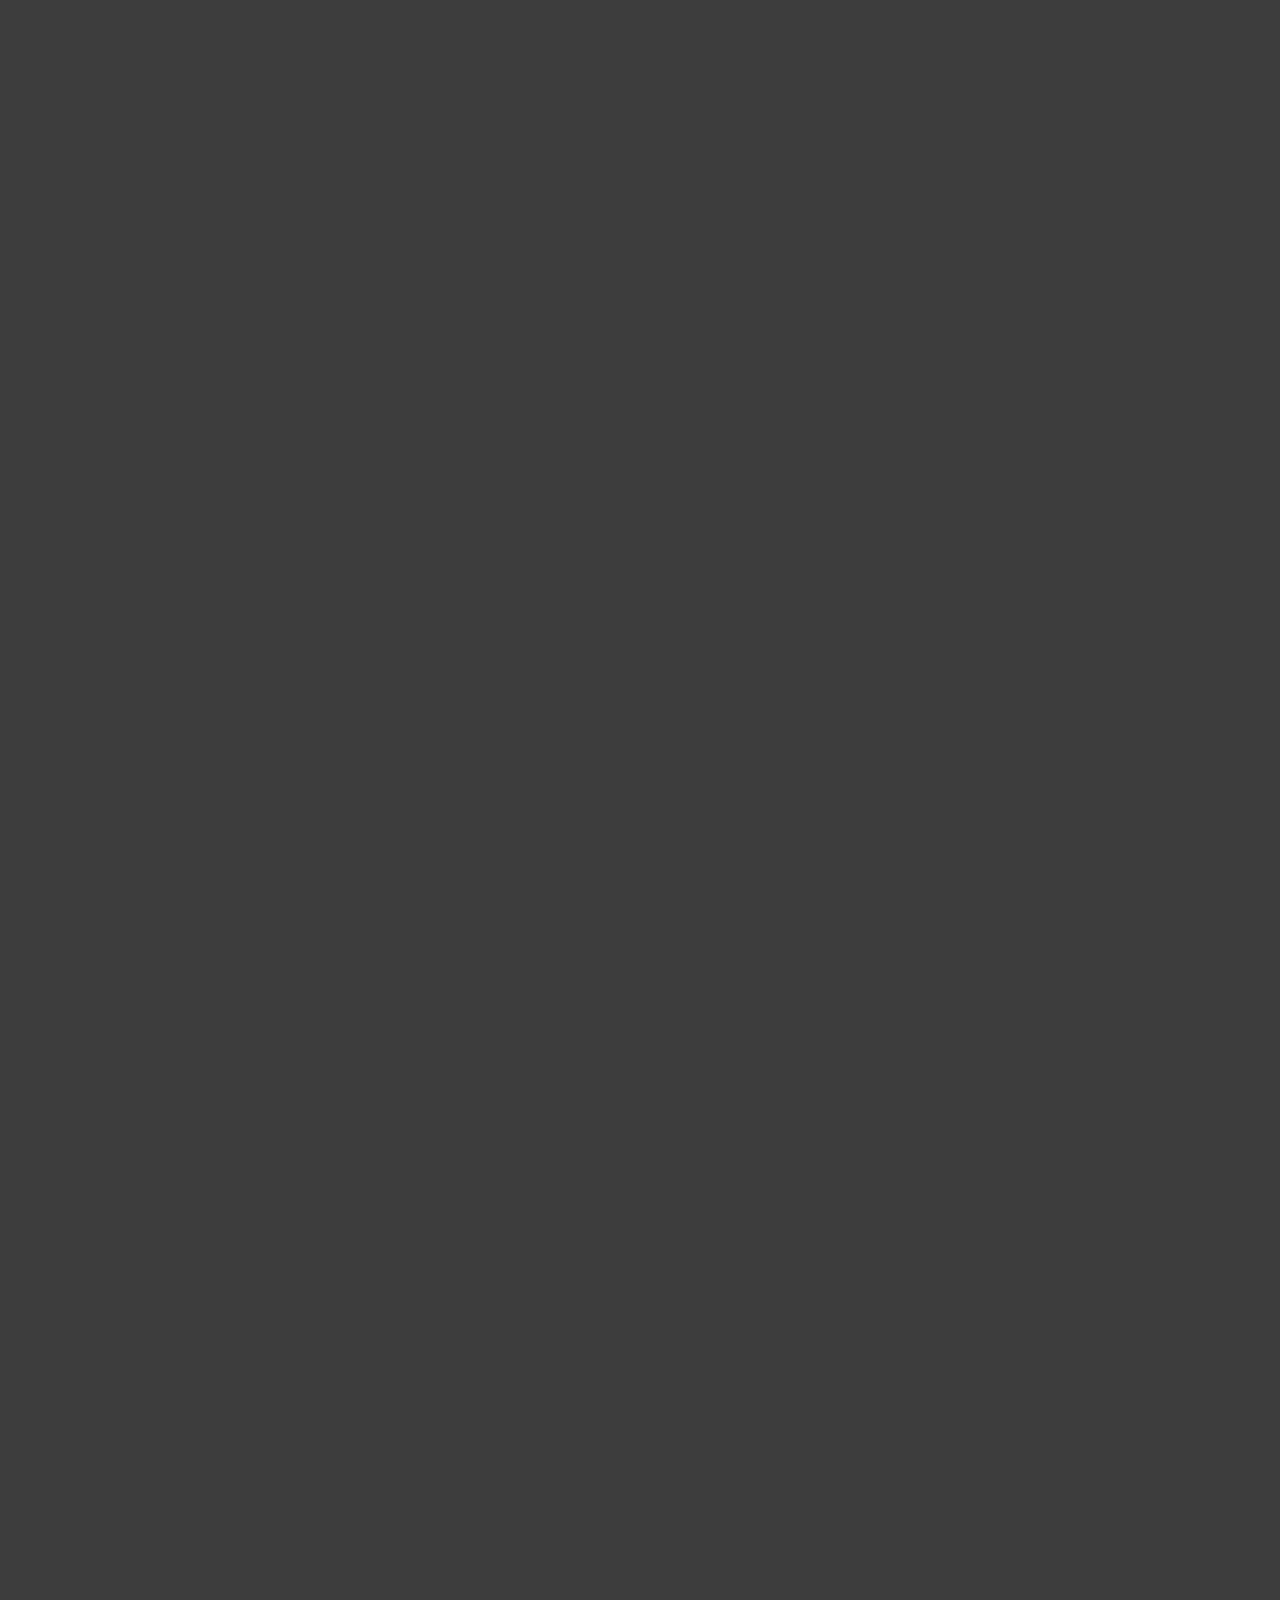
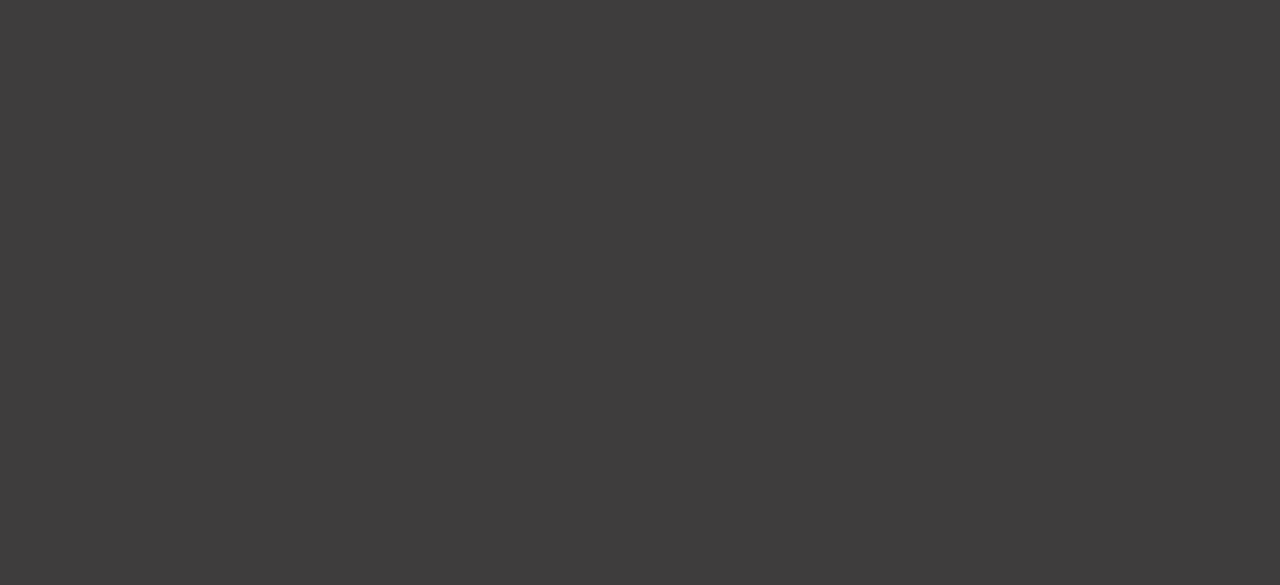
==== commit d1057229: "tambah ayat" ====
--- a/index.html
+++ b/index.html
@@ -50,6 +50,10 @@
 
 
             <h1 class="title">Jabatan Teknologi Maklumat dan Komunikasi</h1>
+            <p></p>
+            <h1 class="title2">NETWORK CABLING INSTALLATION – PLAY AND LEARN (NETClay)</h1>
+           
+            
 
 
 
@@ -625,7 +629,7 @@
         <img src="asset/image/Cg Azri.2jpeg.jpeg" />
         <div>
             <h2>Ts. Azri bin Said</h2>
-            <h4>Supervisor</h4>
+            
             <p>
                 "Merupakan Ketua Jabatan Teknologi Maklumat dan Komunikasi di KV Miri. Beliau merupakan pensyarah 
                 berpengalaman dalam bidang teknologi maklumat dan telah berkhidmat lebih 18 tahun. 
--- a/asset/css/learning.css
+++ b/asset/css/learning.css
@@ -75,10 +75,25 @@
 
 .title {
     position: absolute;
-    top: 50%;
-    left: 50%;
+    top: 30%;
+    left: 55%;
     transform: translate(-50%, -50%);
-    font-size: 70px;
+    font-size: 55px;
+    /*-webkit-text-stroke: 1px #fff;*/
+    color: transparent;
+    background-image: linear-gradient(#fff, #fff);
+    background-repeat: no-repeat;
+    -webkit-background-clip: text;
+    background-position: -750px 0;
+    animation: backcolor 6s linear infinite alternate;
+}
+
+.title2 {
+    position: absolute;
+    top: 63%;
+    left: 55%;
+    transform: translate(-50%, -50%);
+    font-size: 35px;
     /*-webkit-text-stroke: 1px #fff;*/
     color: transparent;
     background-image: linear-gradient(#fff, #fff);
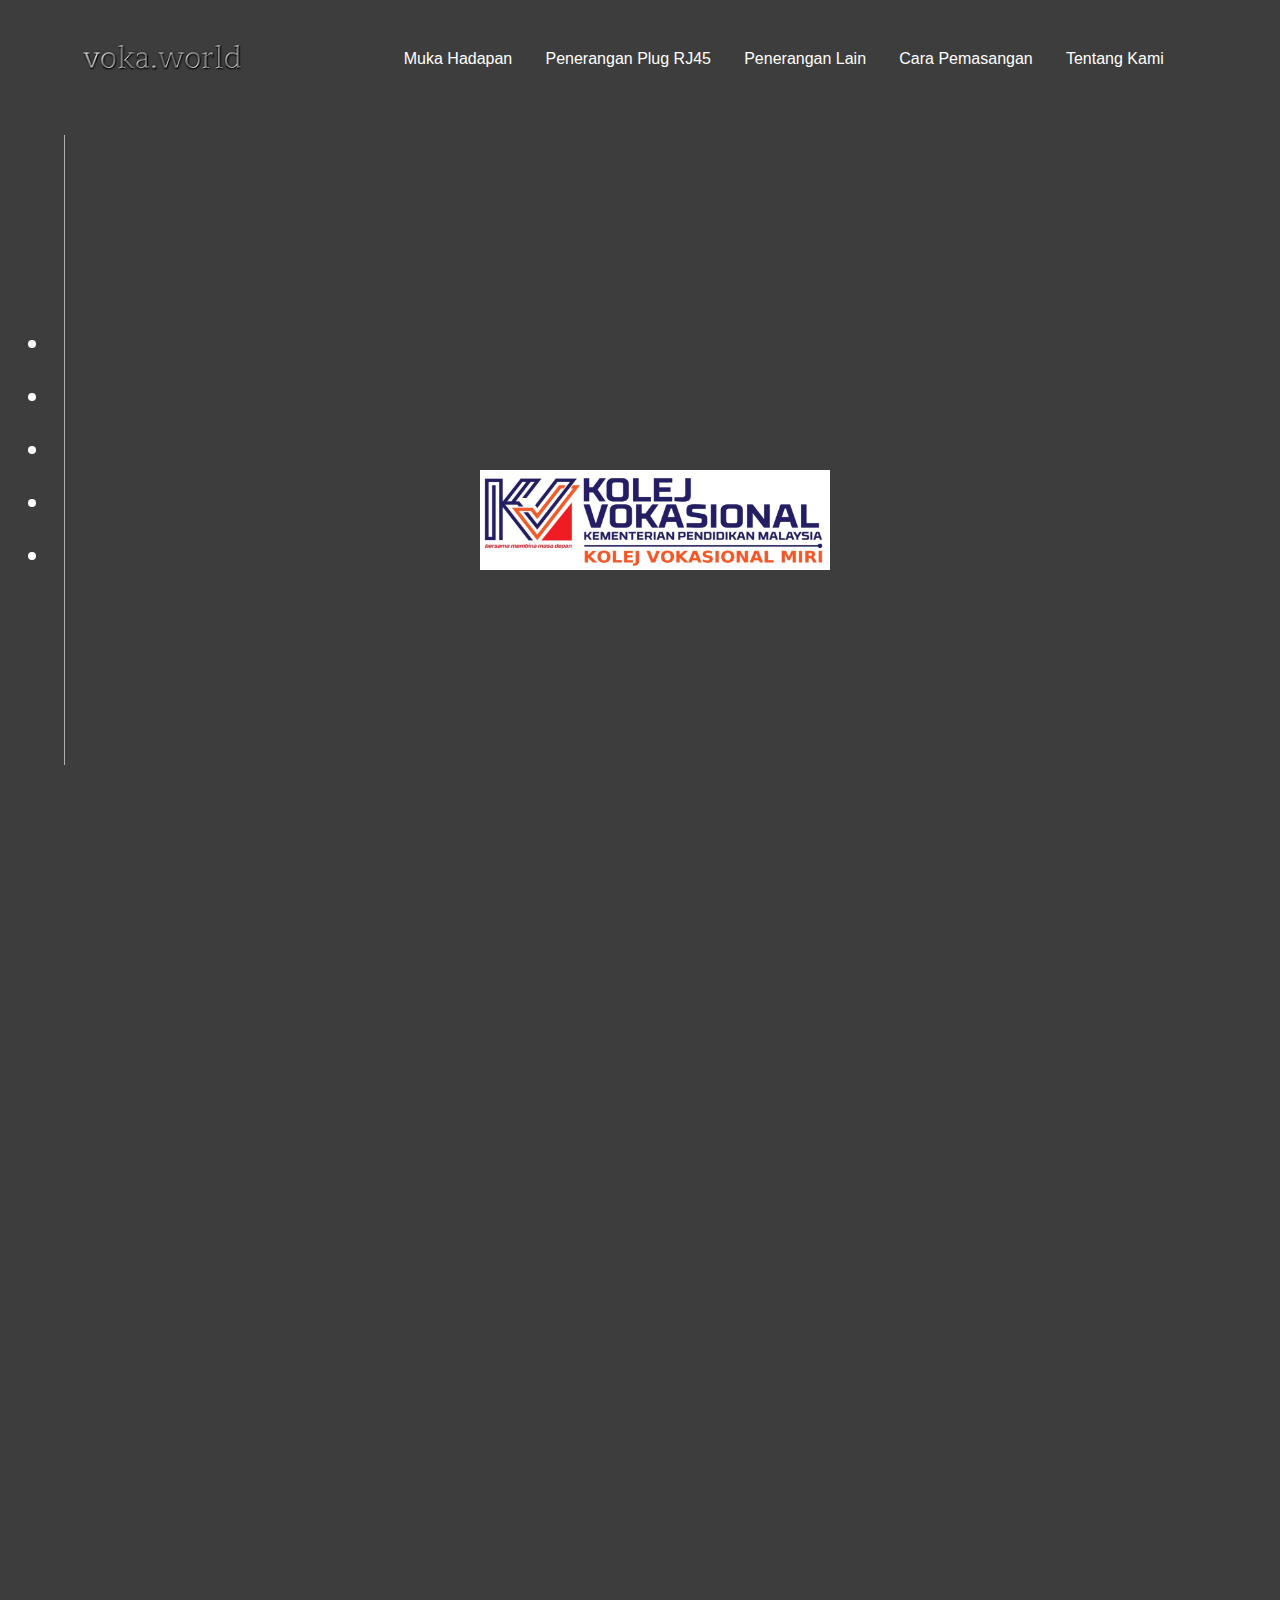
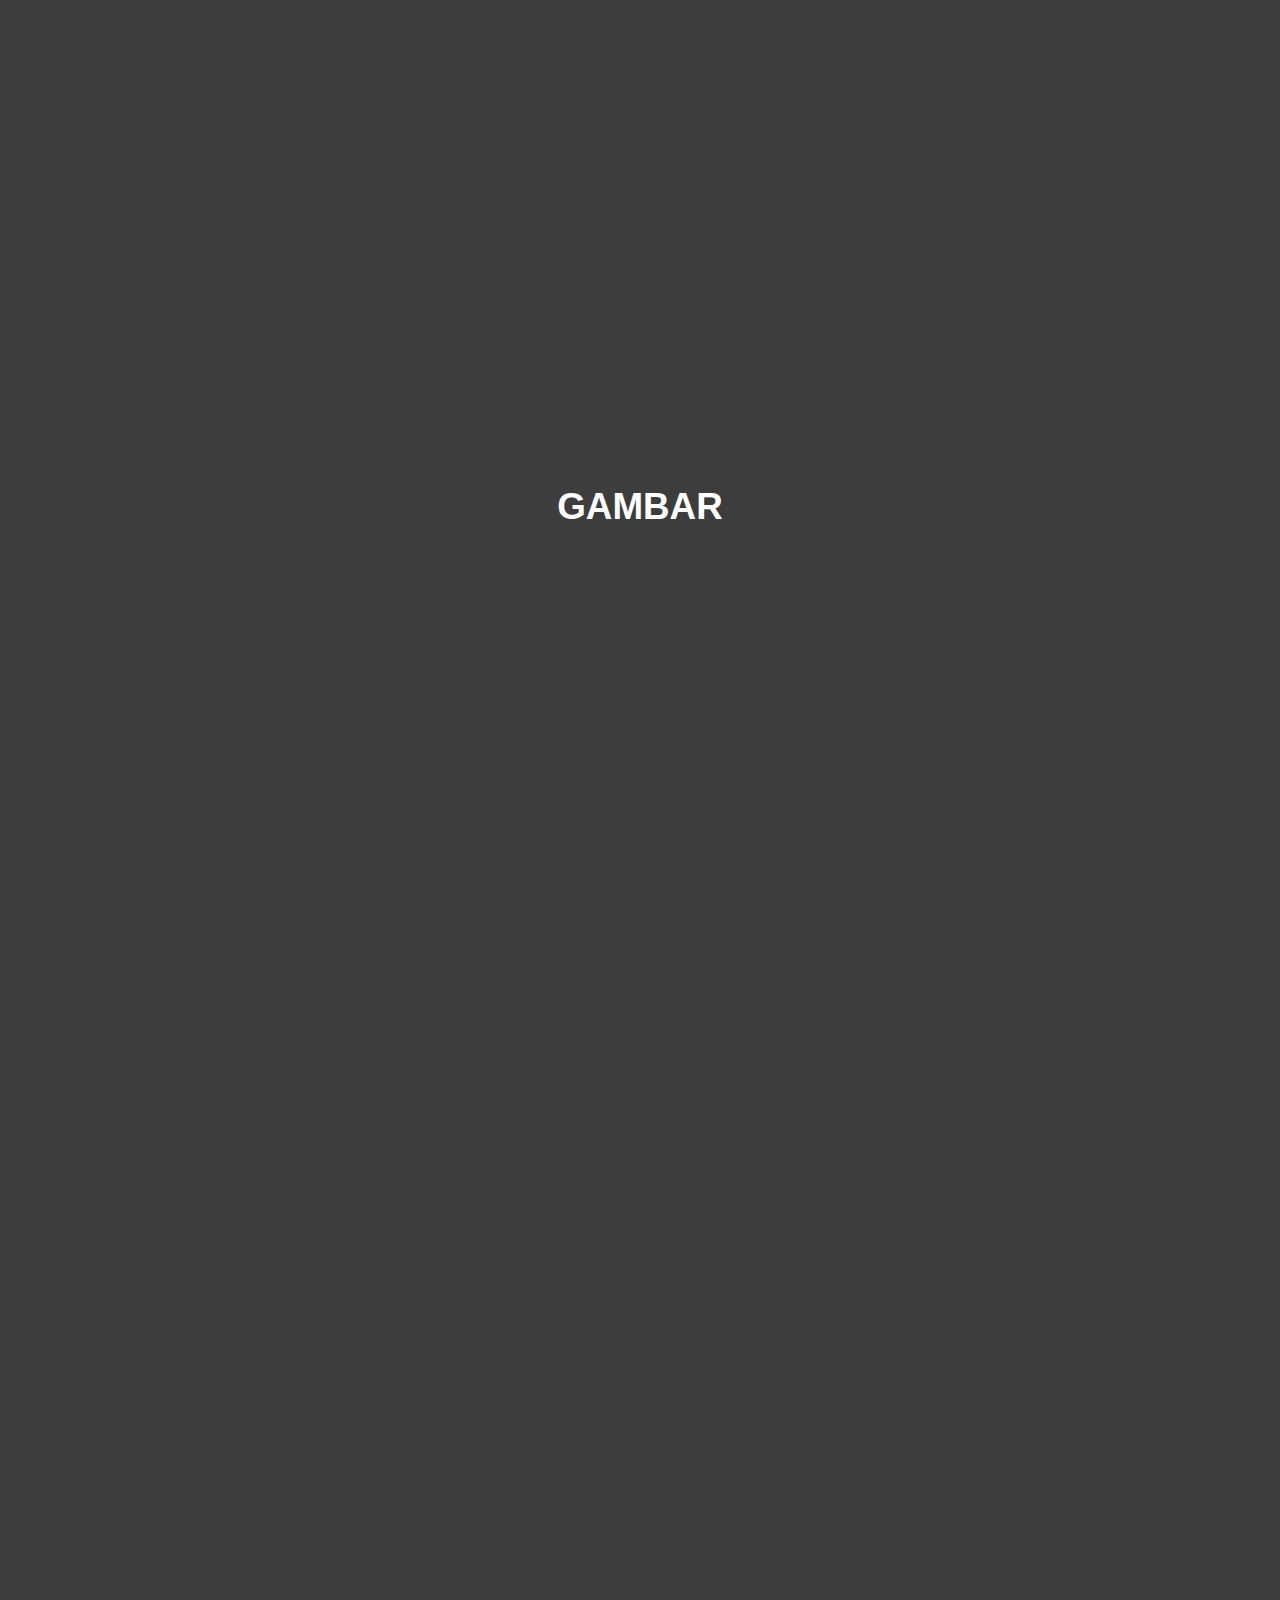
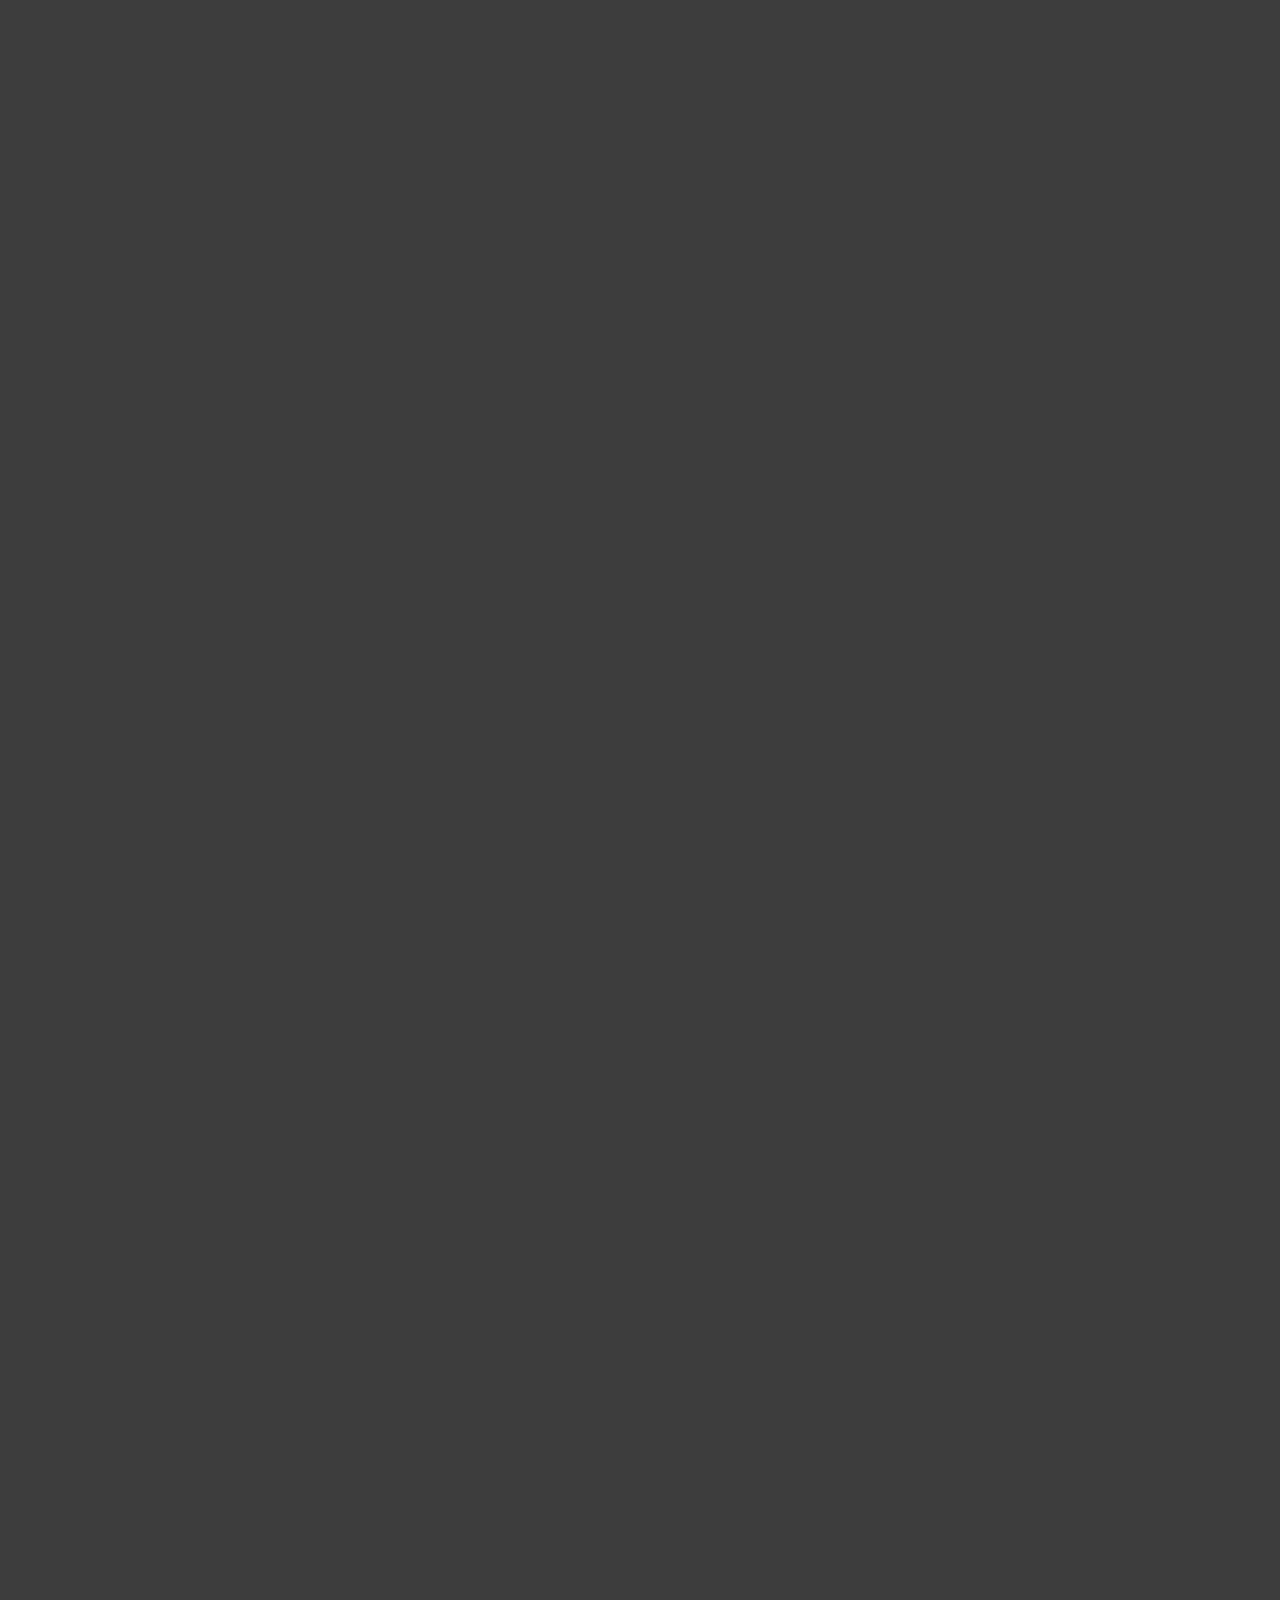
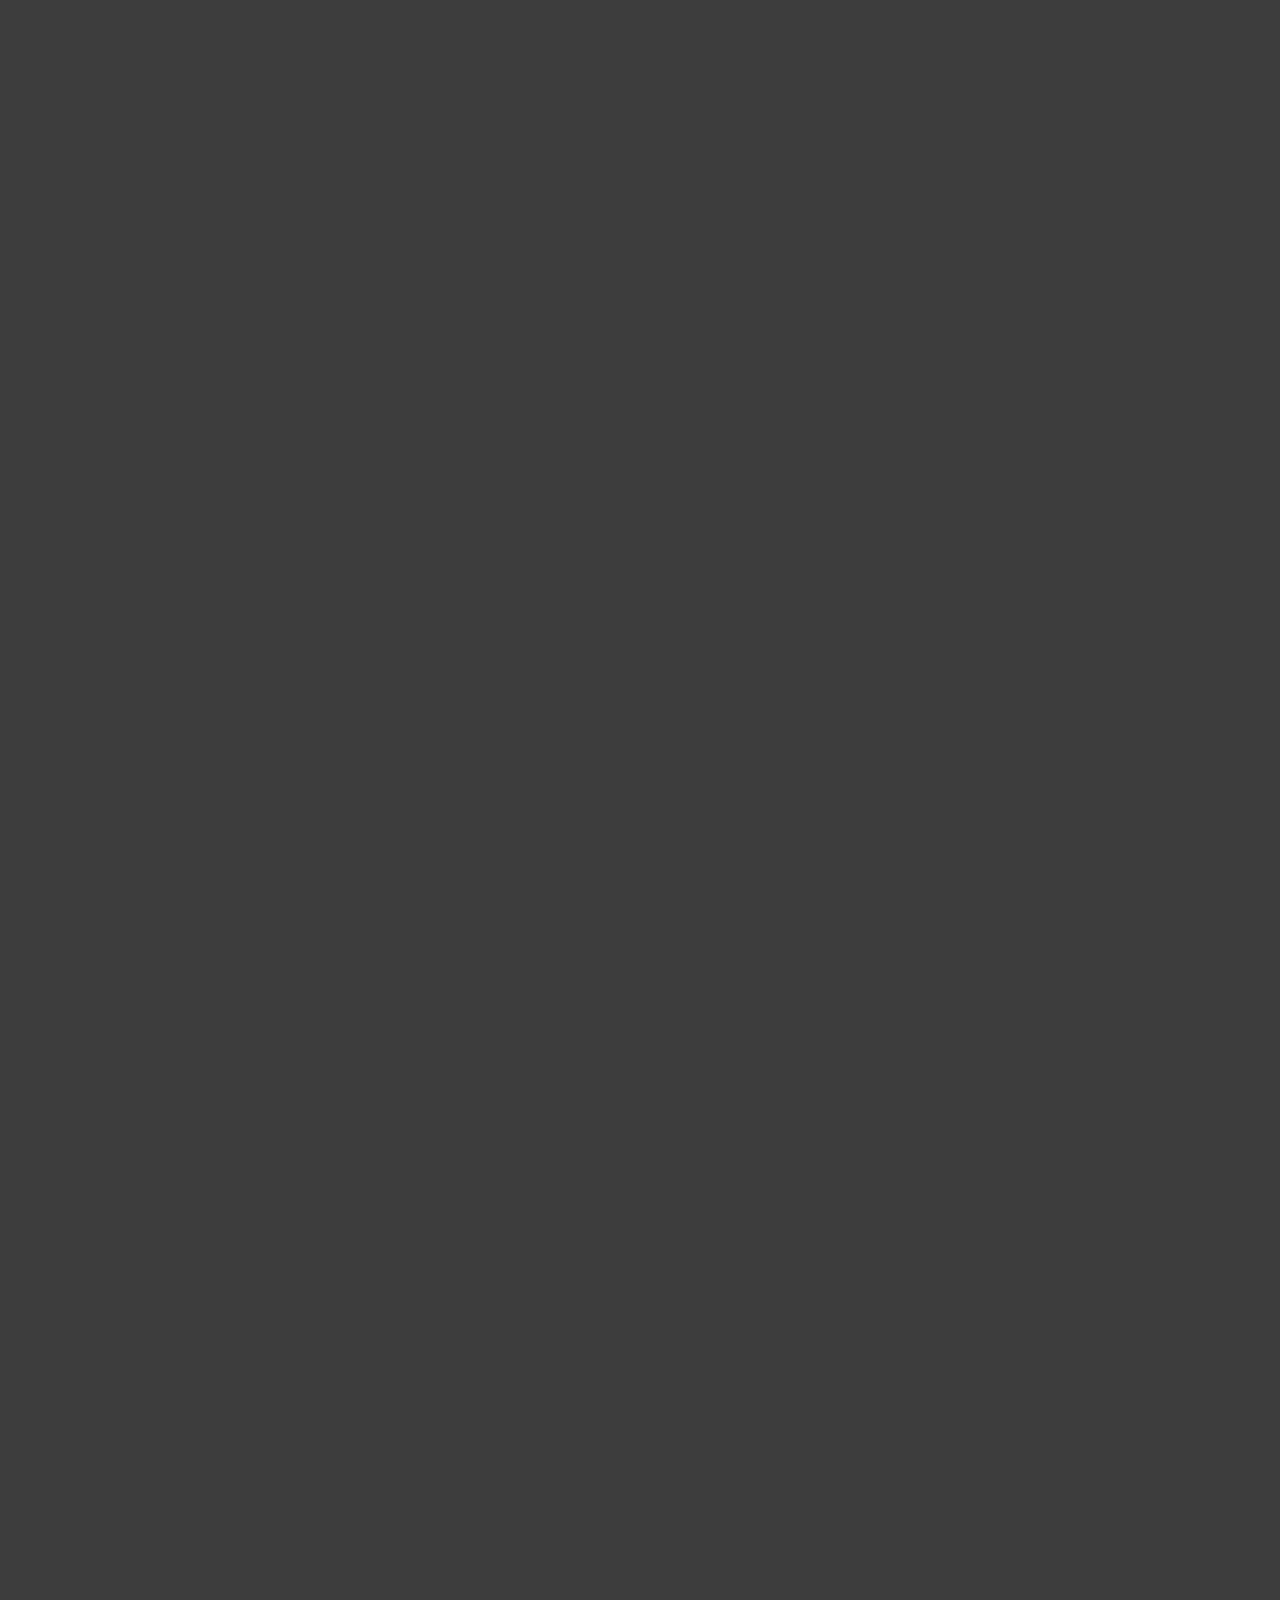
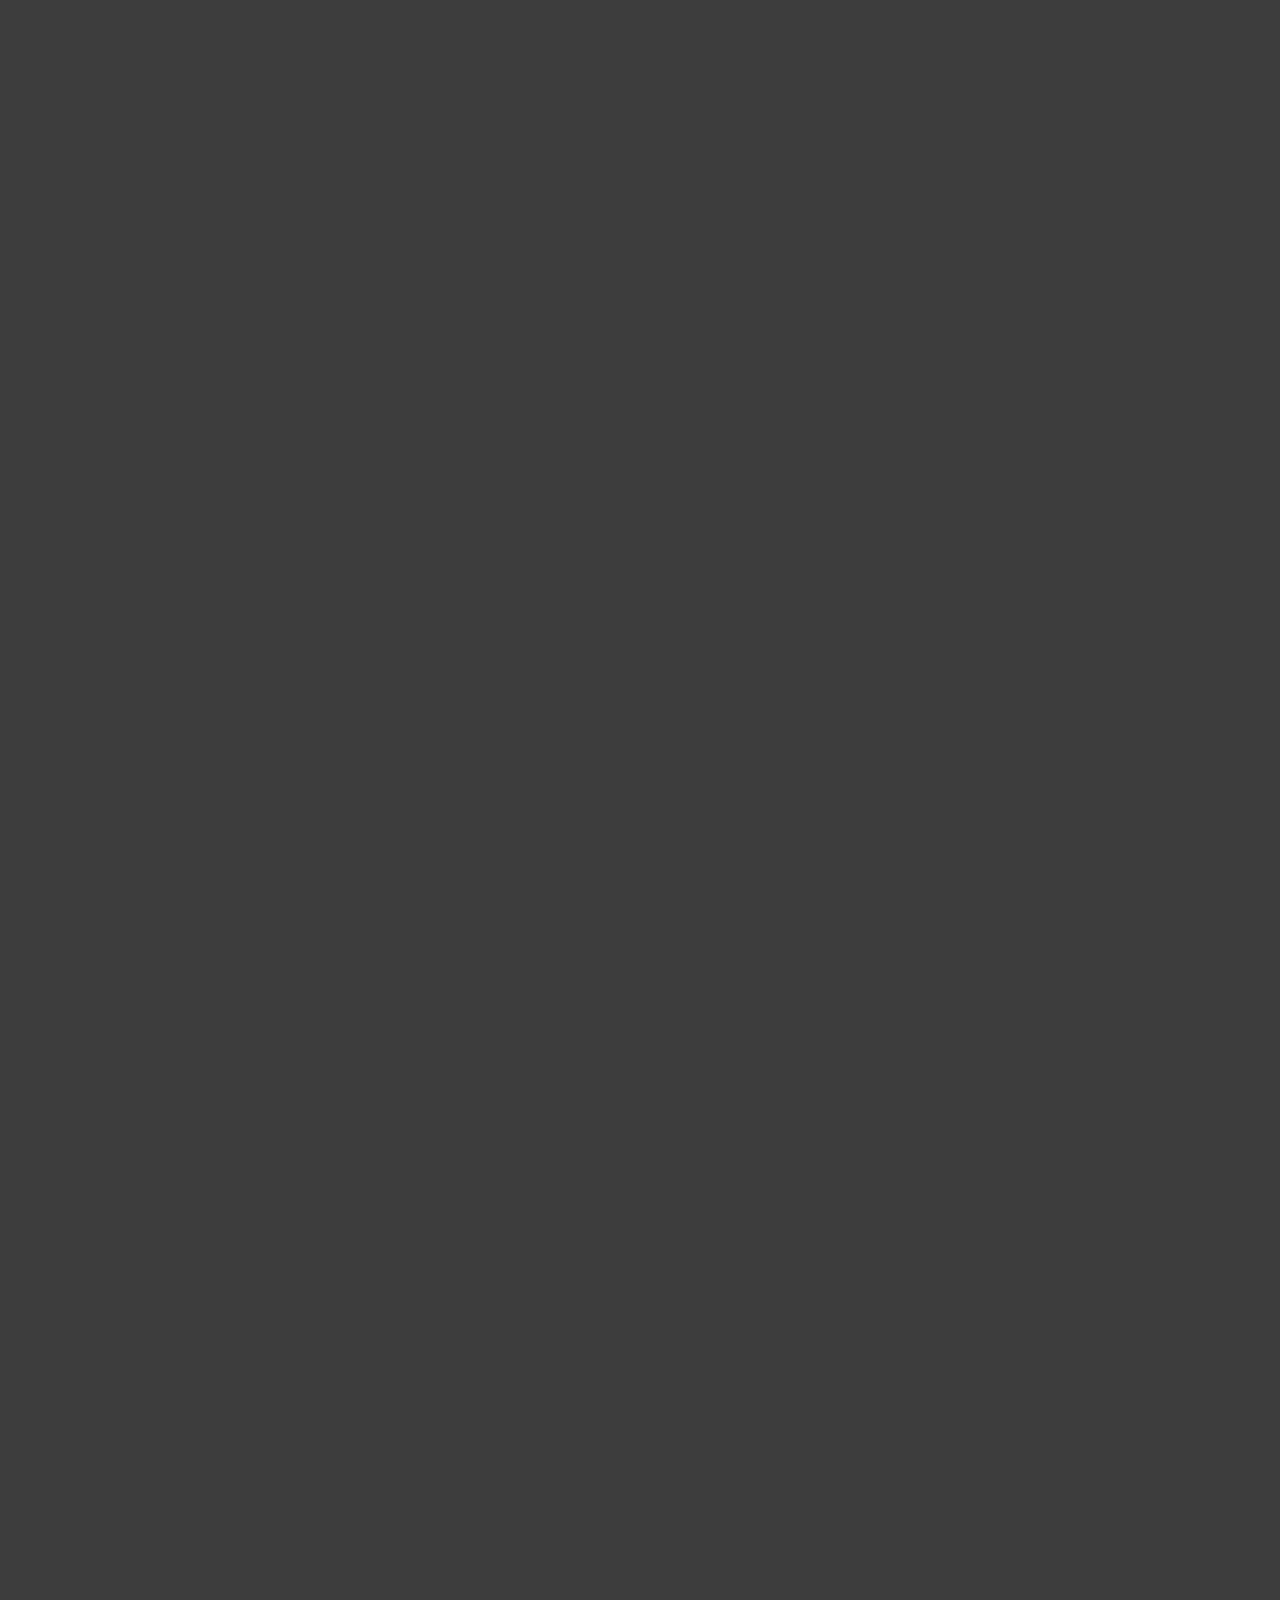
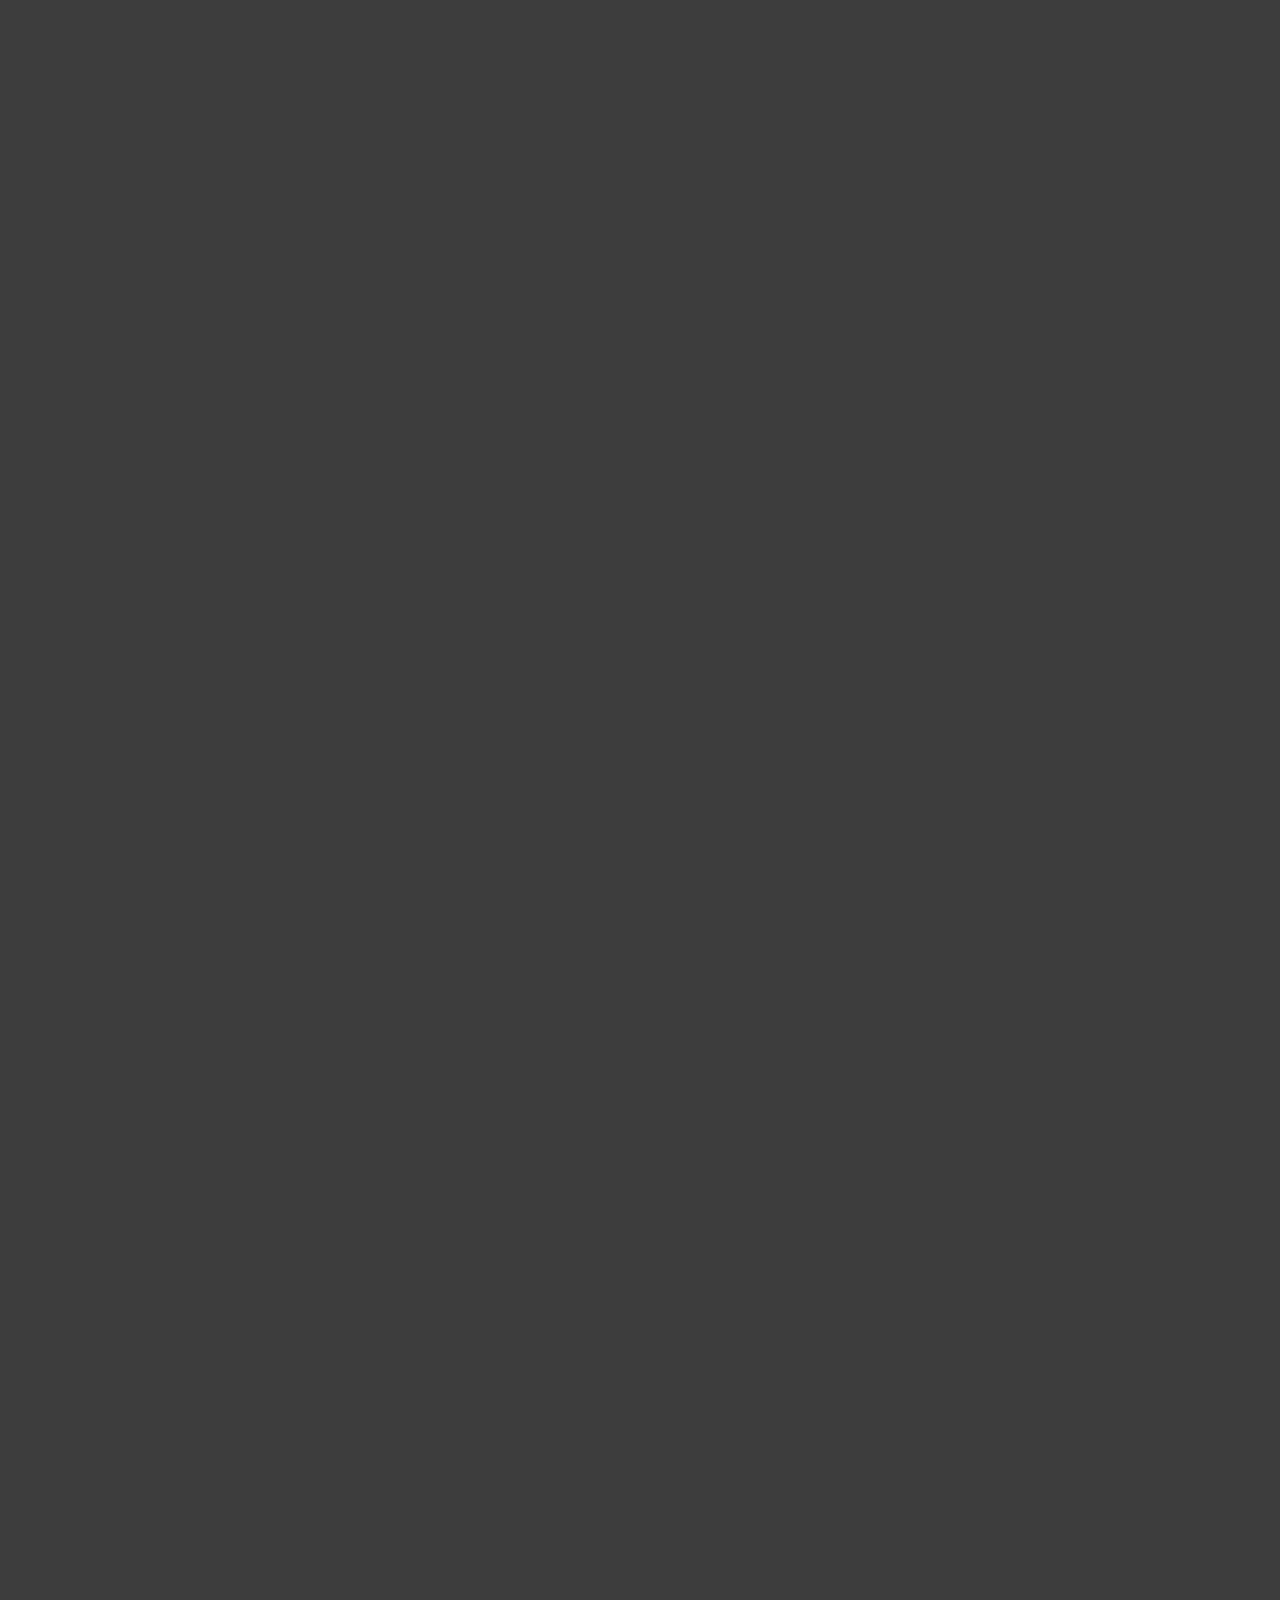
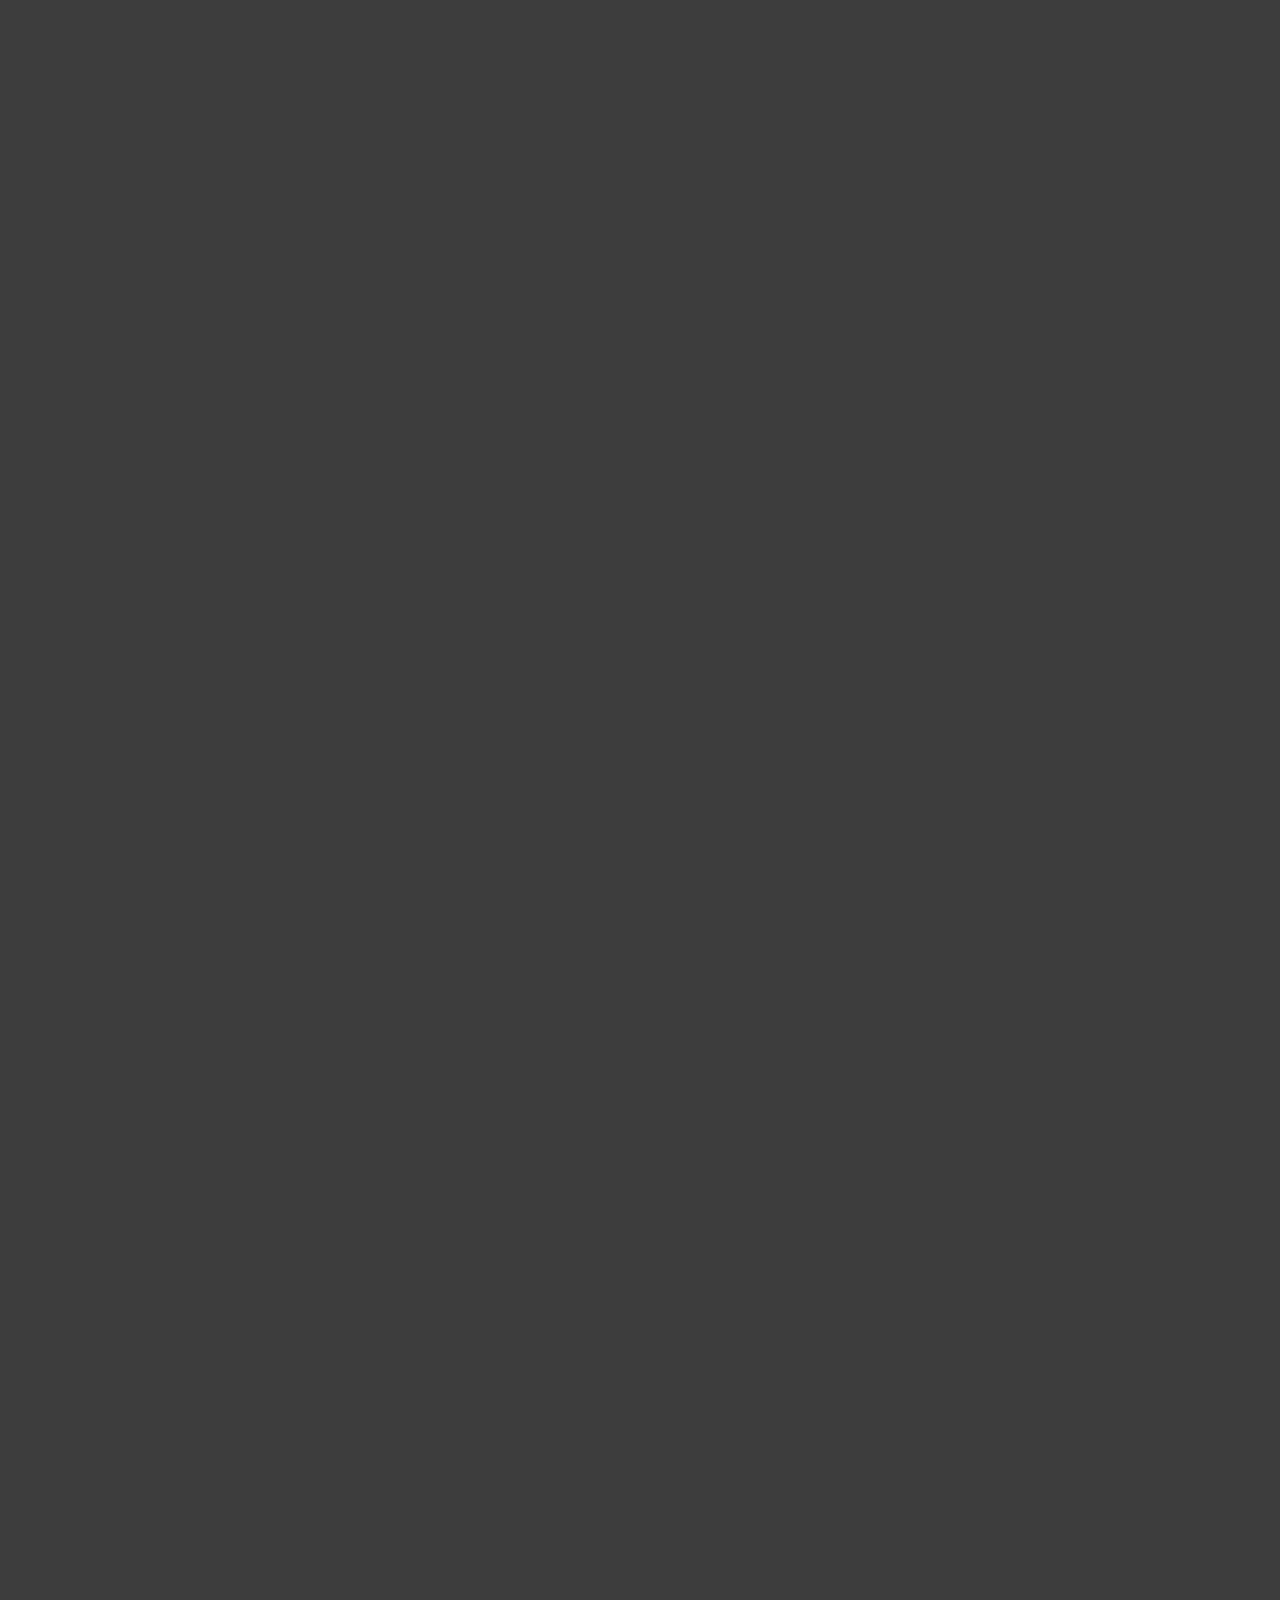
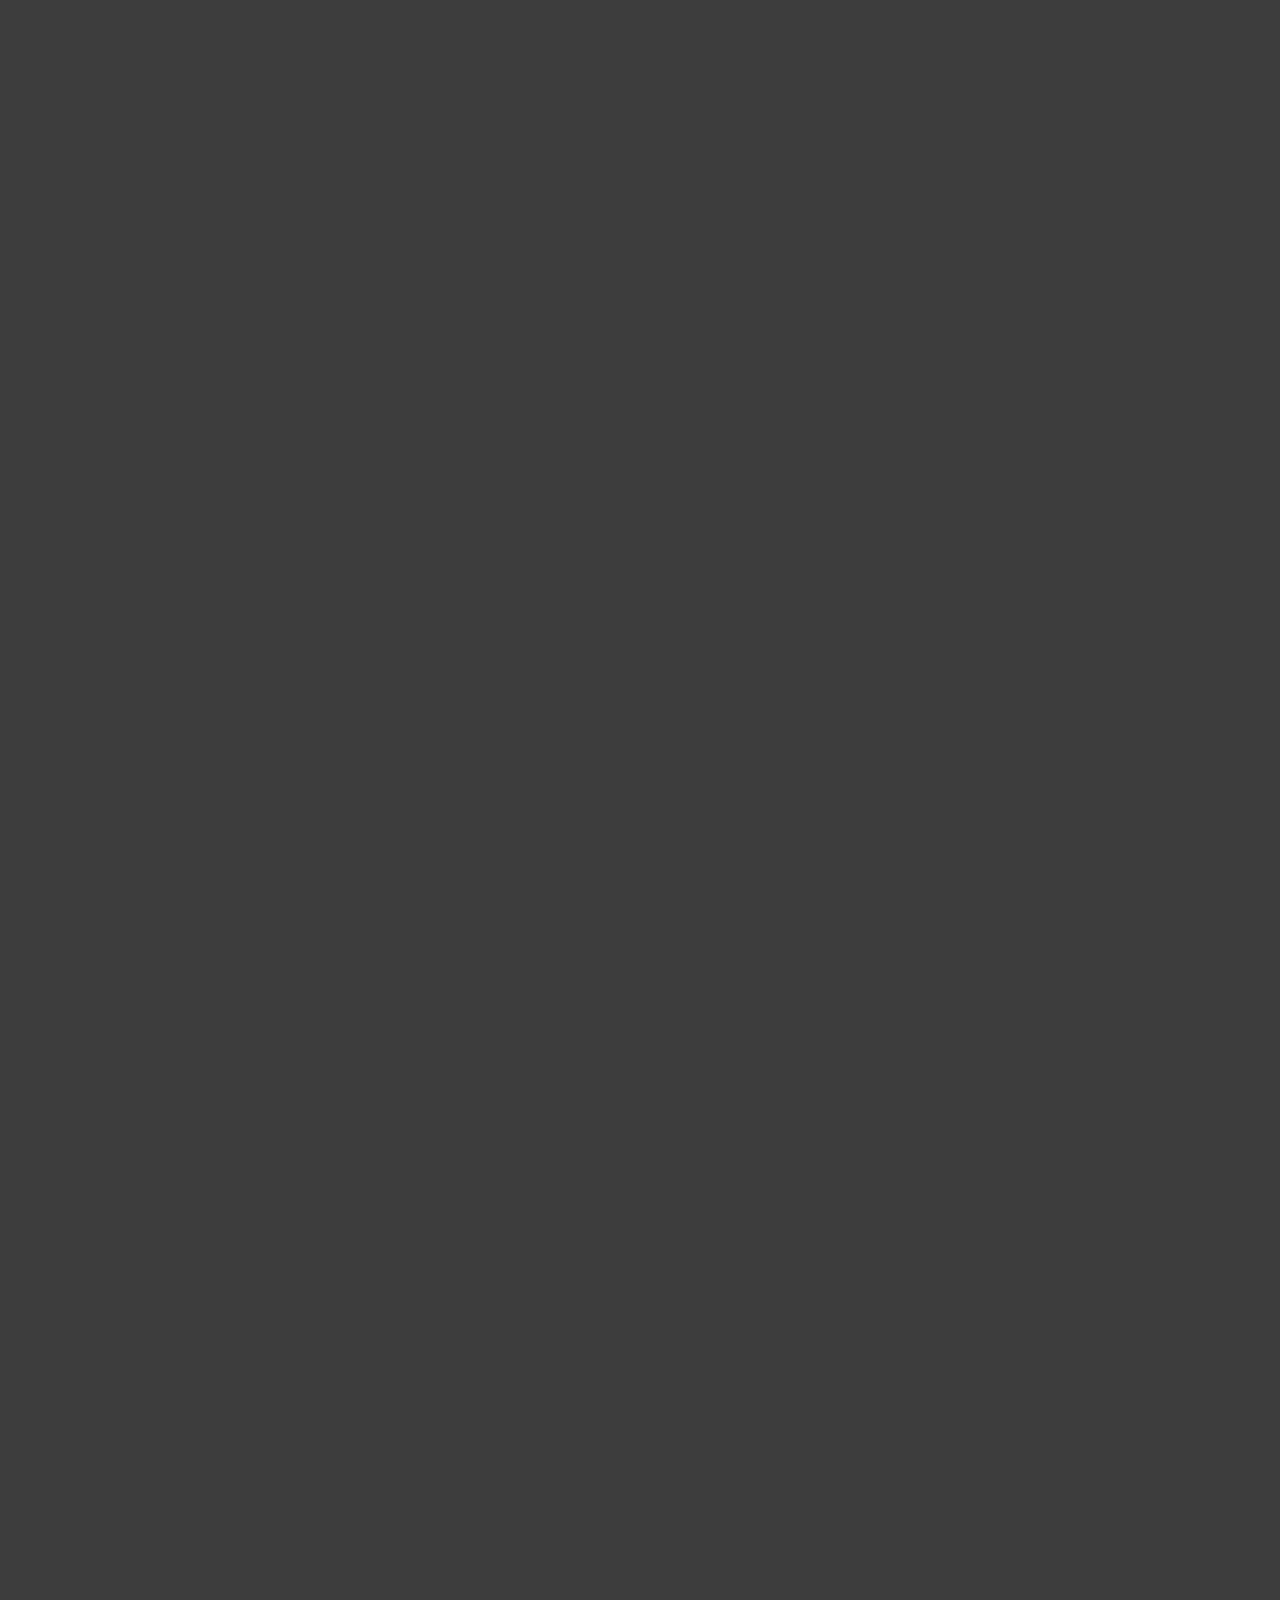
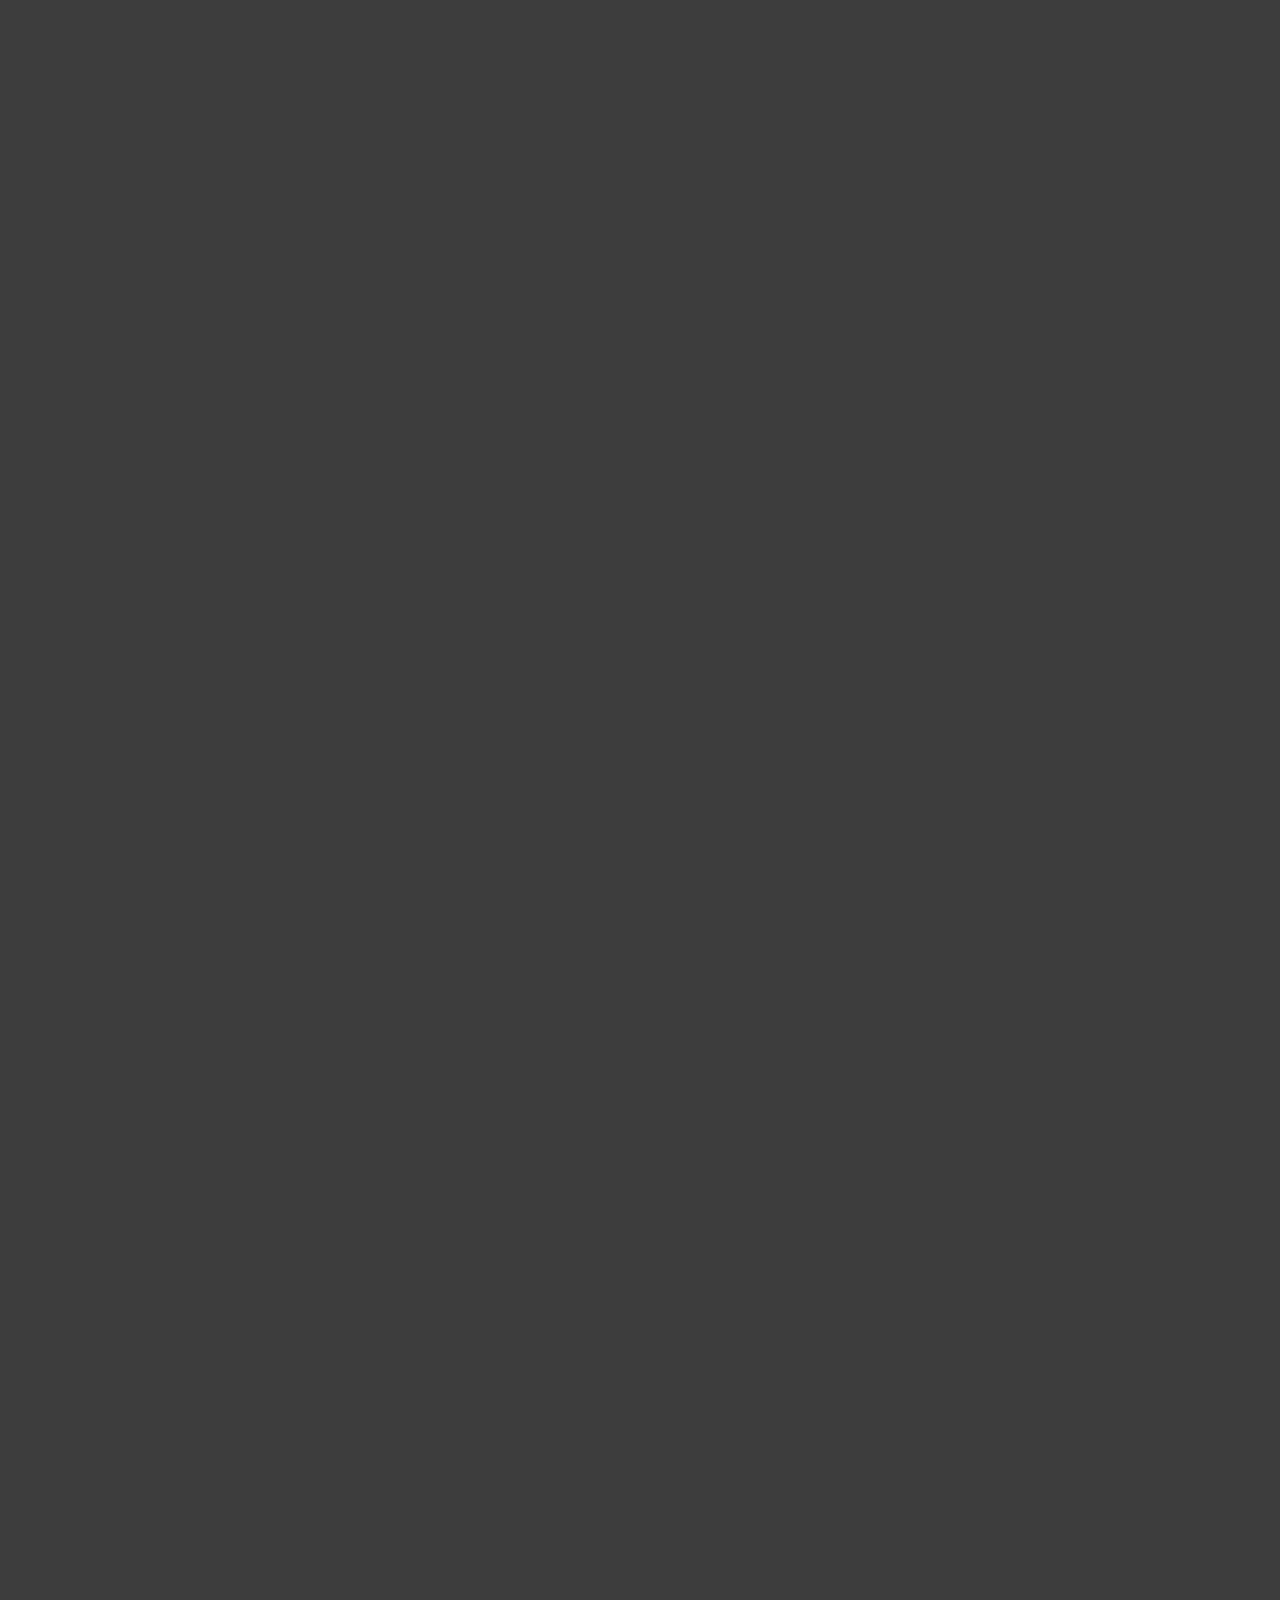
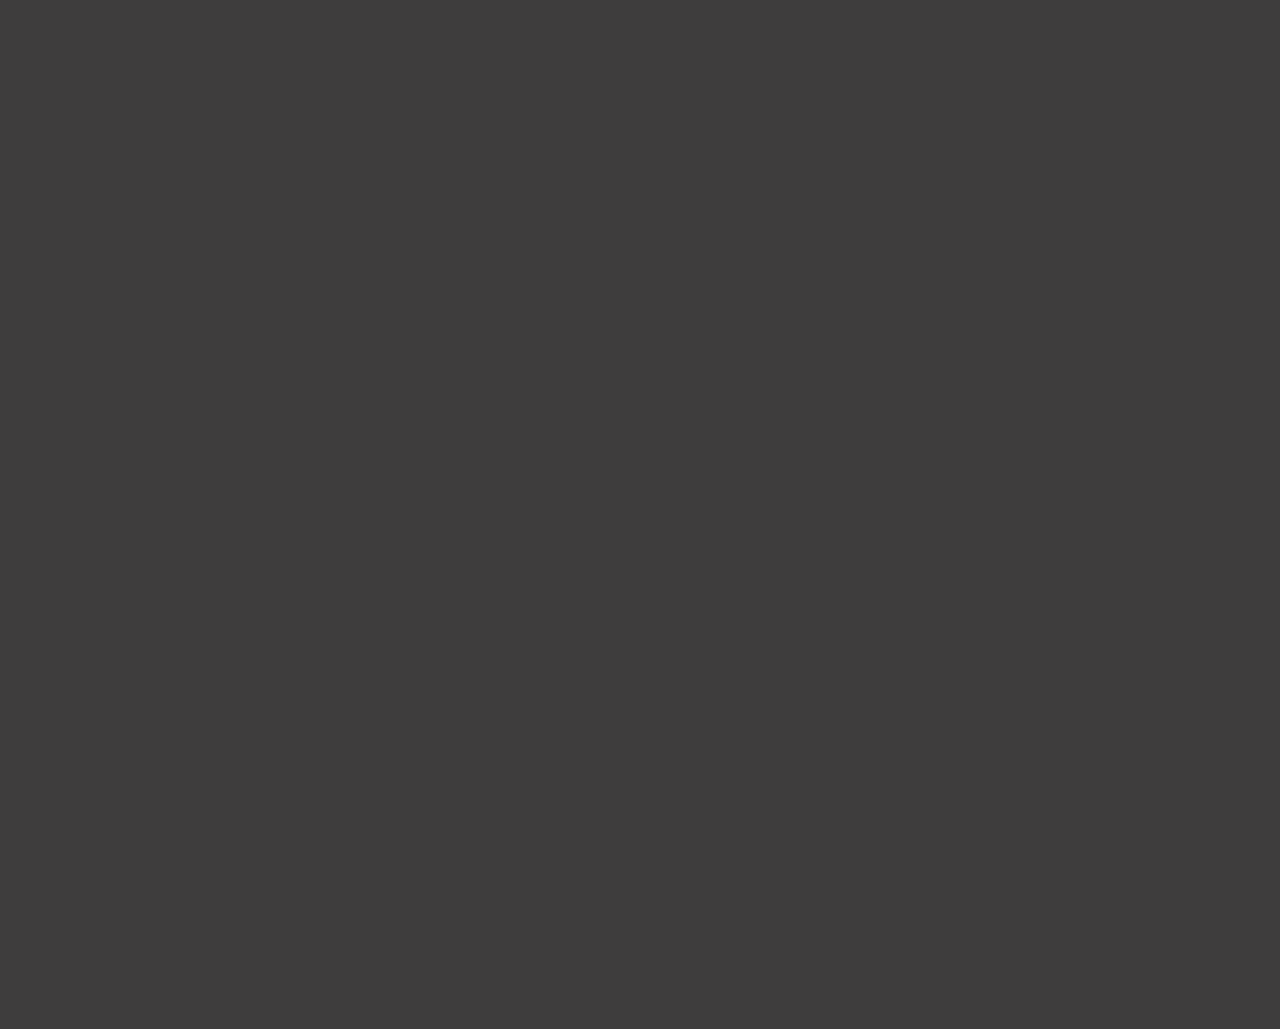
==== commit 781f05e6: "tambah gmbar" ====
--- a/index.html
+++ b/index.html
@@ -653,6 +653,71 @@
 
 
 
+<section class="about main-section" id="about">
+    <div class="container">
+        <P></P>
+        <img src="asset/image/photo_2022-12-31_22-21-46.jpg" />
+        <div>
+            <h2>Adrian Singa Yusak</h2>
+            <h4>Web Developer</h4>
+            <p>
+                "Seorang individu yang melihat dunia melalui lensa kamera dengan penuh harapan kerana ia percaya 
+                bahawa melalui gambar membolehkannya melihat dan merakam keindahan seperti wajah tersenyum seseorang
+                yang terindah di muka bumi. Menggunakan fotografi sebagai cara untuk meluahkan perasaan dan juga 
+                menggunakan imej yang dirakam untuk menyampaikan mesej. 
+                Dengan mengambil gambar, dapat melihat keindahan ciptaan Tuhan."
+            </p>
+                
+</section>
+
+
+<section class="about main-section" id="about">
+    <div class="container">
+        <img src="asset/image/ryan.jpeg" />
+        <div>
+            <h2>Ryan Joel Raymond</h2>
+            <h4>Game Developer</h4>
+            <p>
+                "Dengan minat untuk mencipta pengalaman yang menarik untuk permainan pendidikan, individu ini 
+                bekerja tanpa henti untuk mencipta pengalaman yang unik dan menyeronokkan untuk pemain.
+                Selain mengejar cita-cita dalam pembangunan permainan, Ryan juga suka bermain catur sebagai cara 
+                untuk meningkatkan pemikiran kreatif dan kemahiran penyelesaian masalah. Di laman web ini, anda akan
+                 menemui lebih banyak maklumat tentang kerja mereka dan boleh menghubungi mereka dengan sebarang 
+                 pertanyaan atau komen. 
+                Terima kasih kerana melawat dan kami harap anda menikmati lawatan anda!"
+            </p>
+        </div>
+    </div>
+</section>
+
+
+<section class="about main-section" id="about">
+    <div class="container">
+        <img src="asset/image/abang.jpeg" />
+        <div>
+            <h2>Abang Muqrif Miqhail</h2>
+            <h2>Bin Abang Daizurif</h2>
+            <h4>Copywriter/Public Speaker</h4>
+            <p>
+                Seorang insan yang sedar diri malah sedar dengan situasi era pembelajaran sekarang dan ingin membuat
+                 perubahan kepada generasi muda sekarang.
+                “Mengubah diri untuk membanggakan org terdekat dan diri sendiri malah mengubah org lain bersama kita
+                 mempunyai banyak manfaat terhadap mereka dan diri kita juga”.
+                Di mulakan dengan ﷽ , saya dengan hati yang terbuka ingin berkongsi ilmu bersama anda semua serta 
+                membawa anda untuk berjaya bersama. Terima kasih atas kerja sama anda dan semangat untuk menimba 
+                ilmu bagi kemajuan negara dan diri anda sendiri.
+                “The more you know, the more you realize you know nothing.”
+            </p>
+        </div>
+    </div>
+</section>
+
+
+
+
+
+
+
 
 
 <div class="game" id="widget">
--- a/asset/css/learning.css
+++ b/asset/css/learning.css
@@ -76,7 +76,8 @@
 .title {
     position: absolute;
     top: 30%;
-    left: 55%;
+    left: 50%;
+    text-align:center;
     transform: translate(-50%, -50%);
     font-size: 55px;
     /*-webkit-text-stroke: 1px #fff;*/
@@ -90,10 +91,11 @@
 
 .title2 {
     position: absolute;
-    top: 63%;
-    left: 55%;
+    top: 60%;
+    left: 50%;
+    text-align:center;
     transform: translate(-50%, -50%);
-    font-size: 35px;
+    font-size: 30px;
     /*-webkit-text-stroke: 1px #fff;*/
     color: transparent;
     background-image: linear-gradient(#fff, #fff);
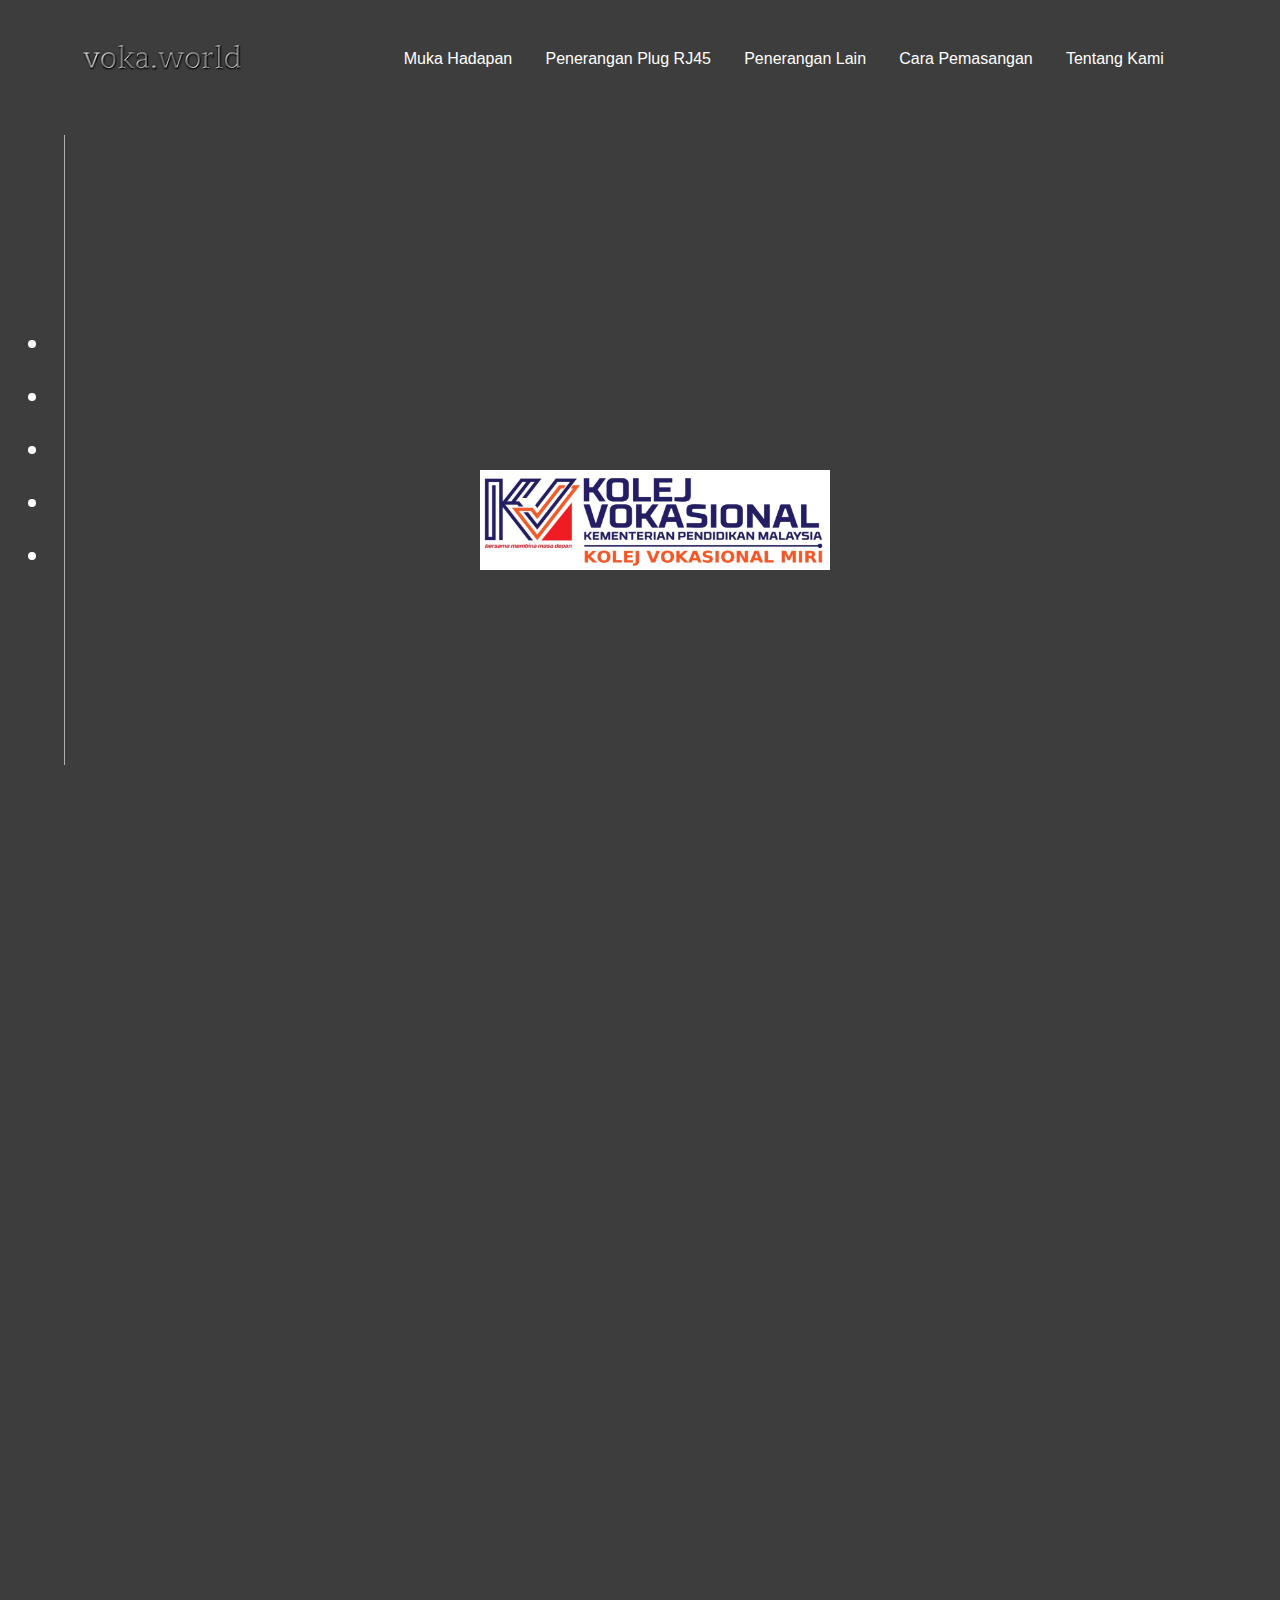
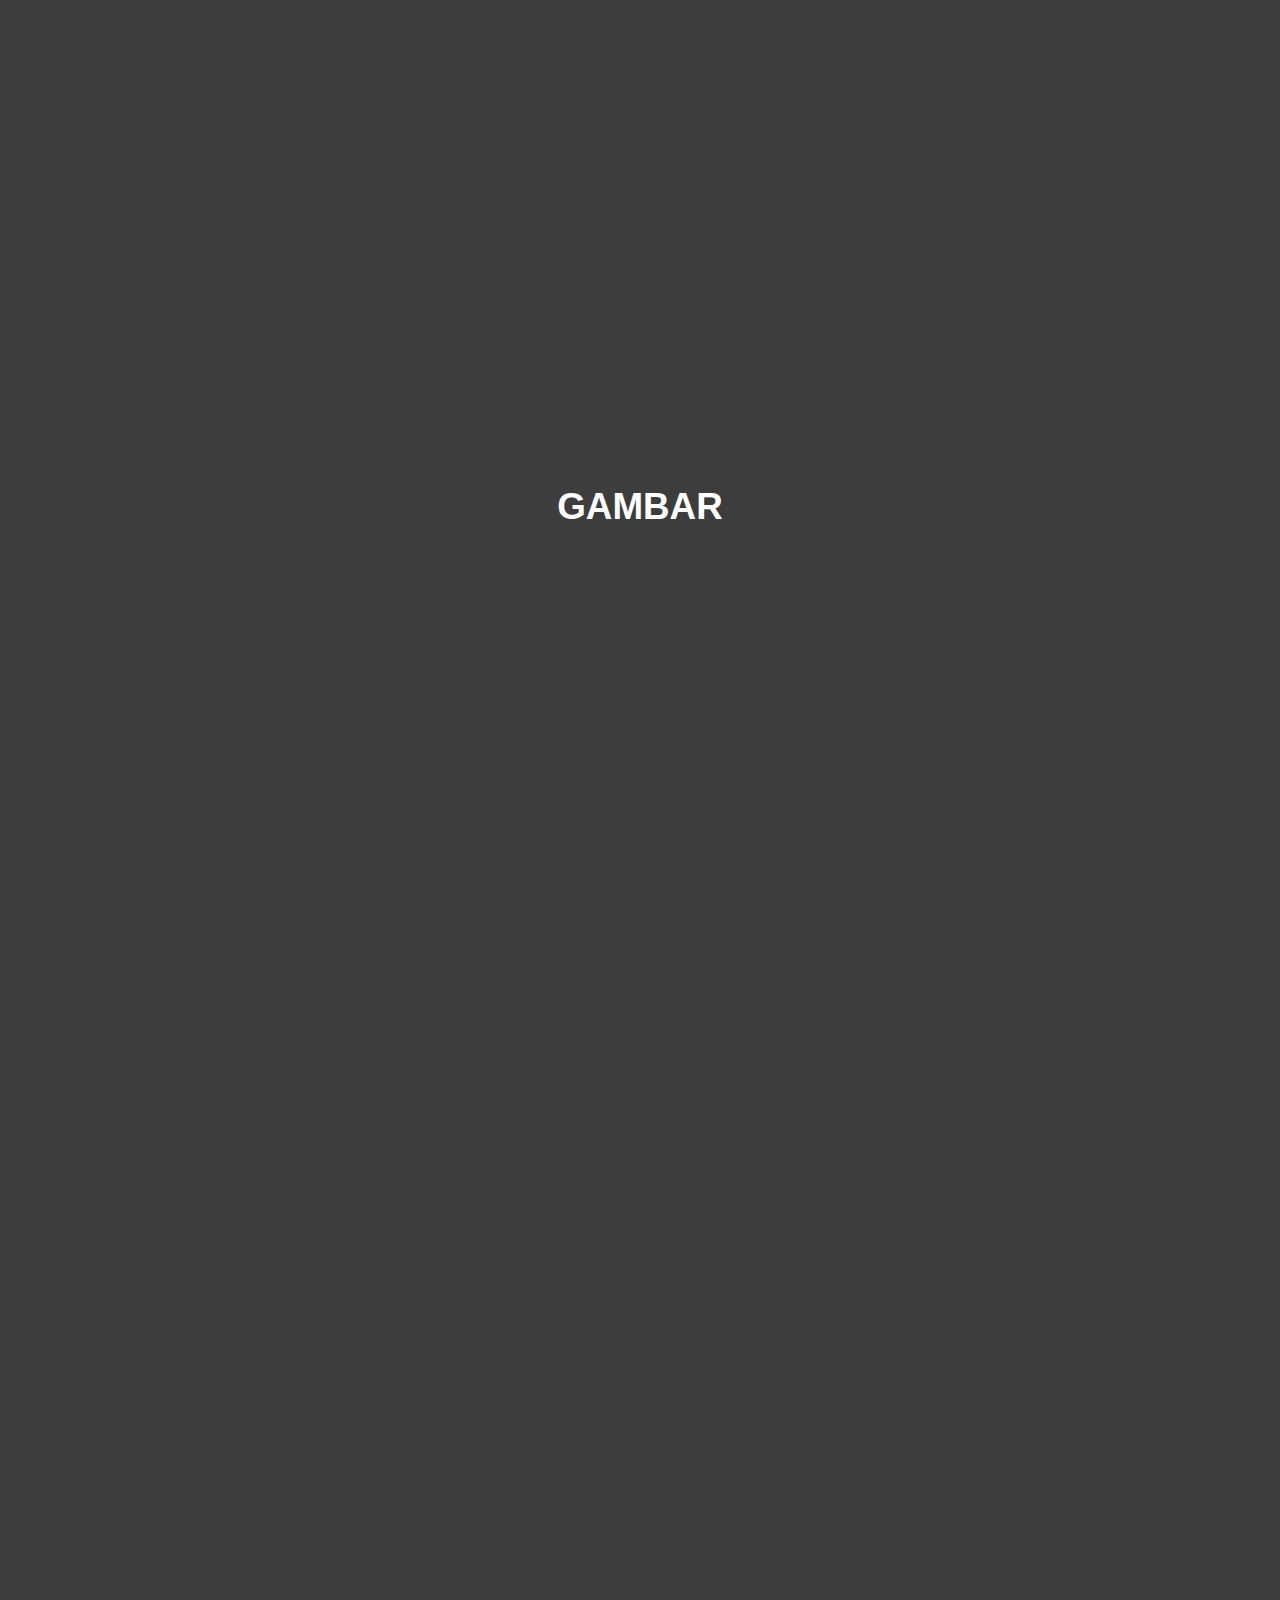
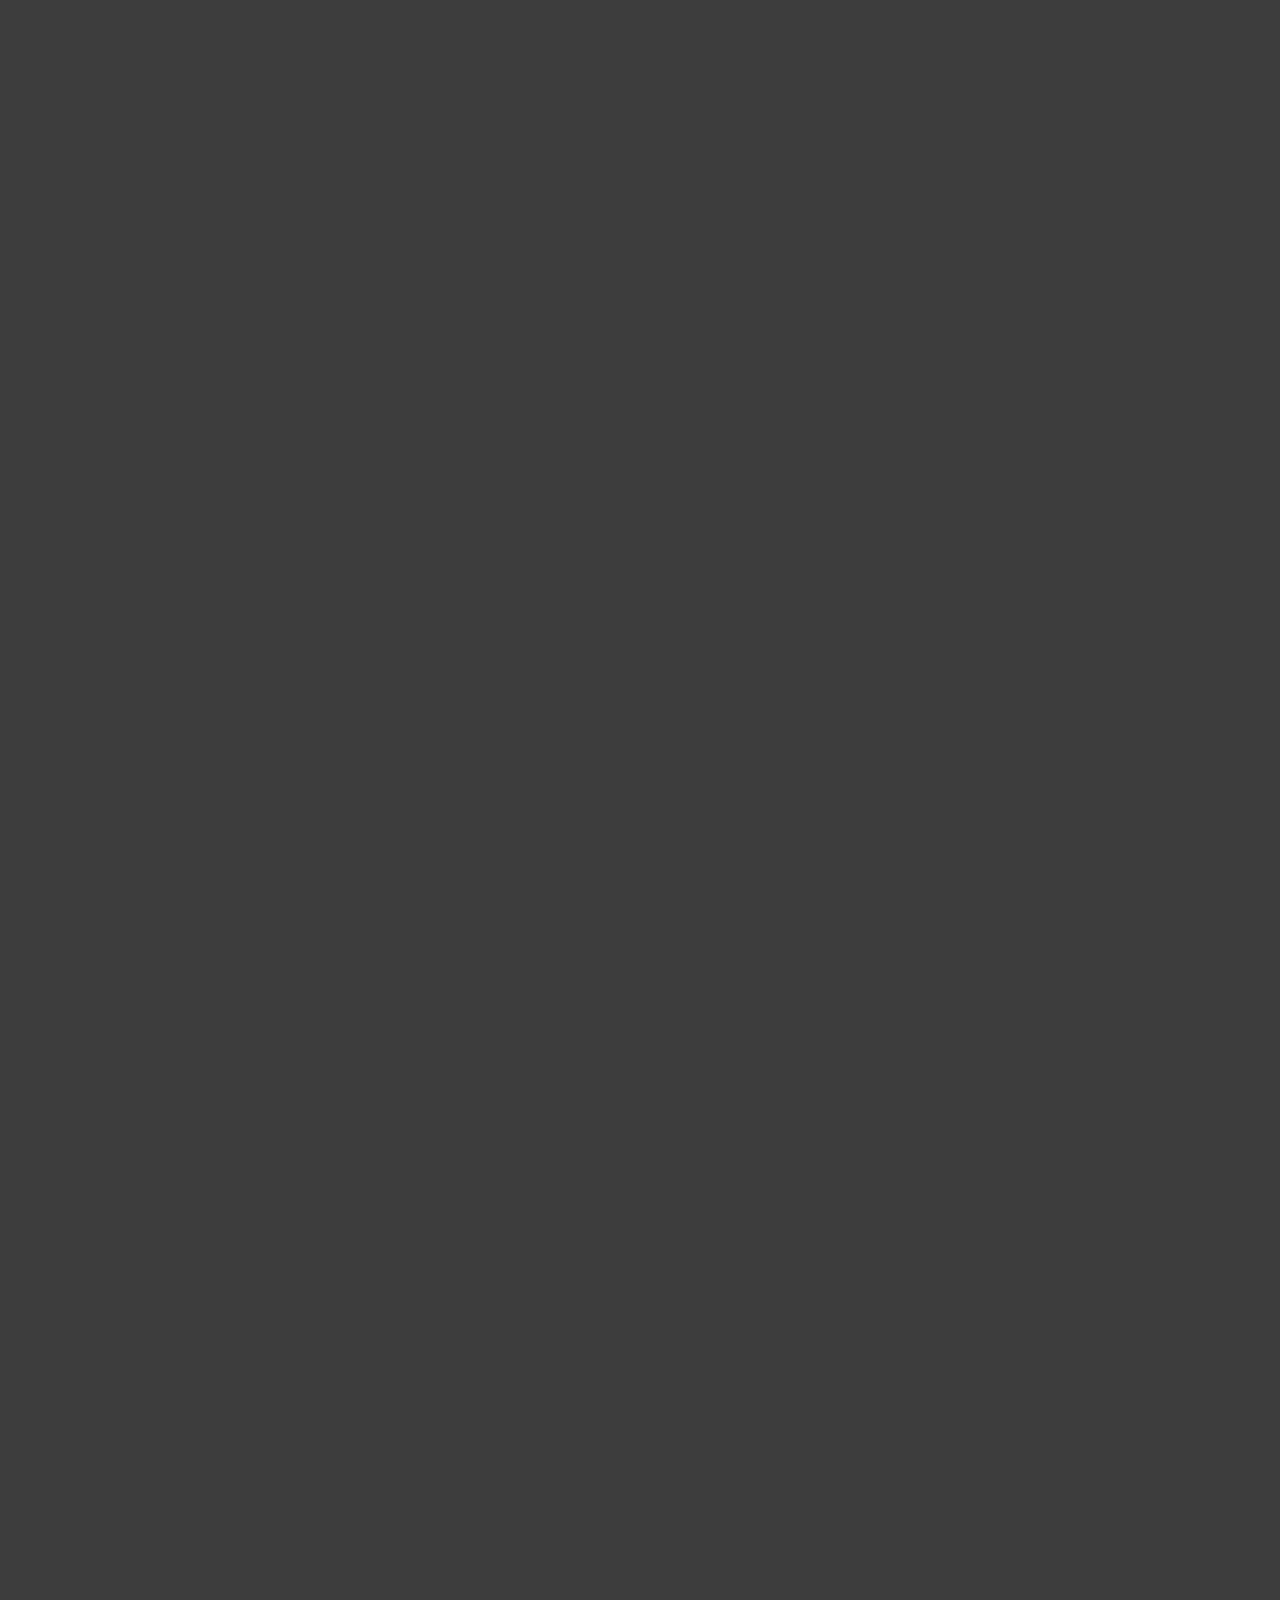
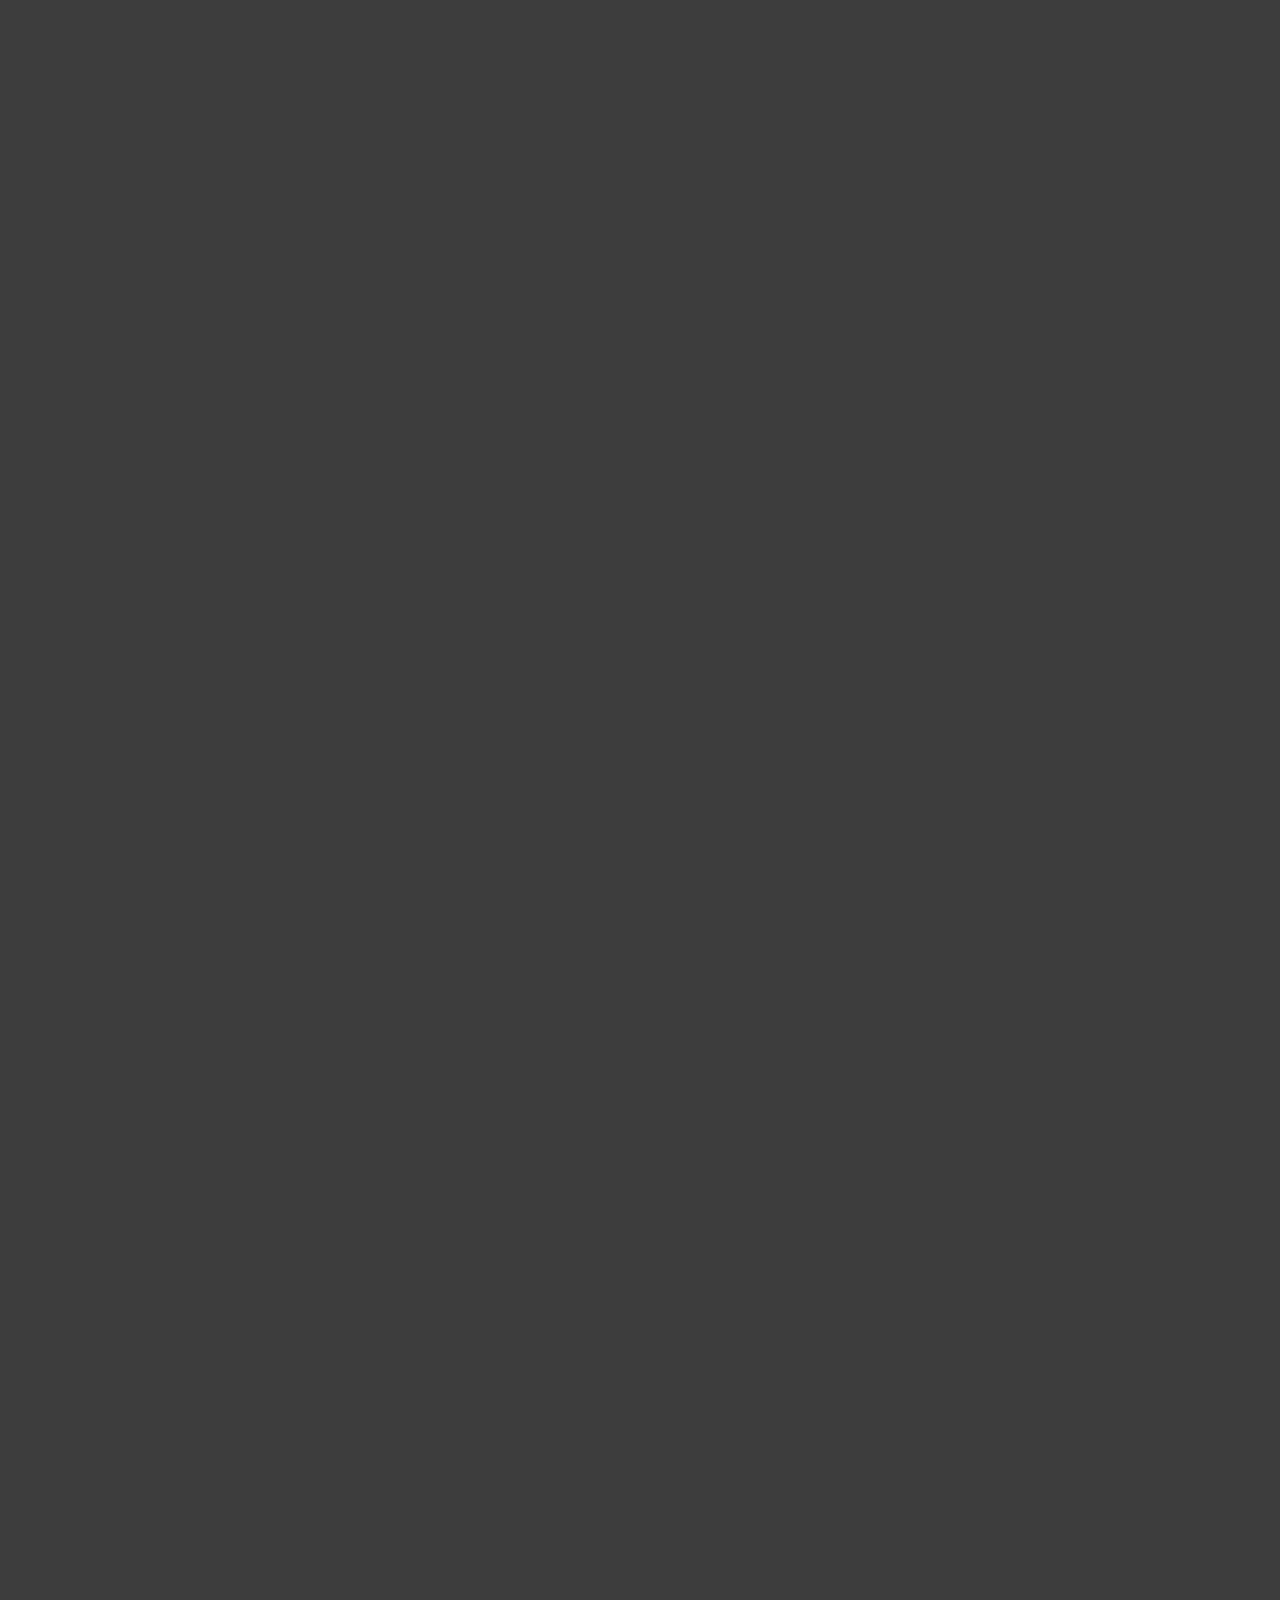
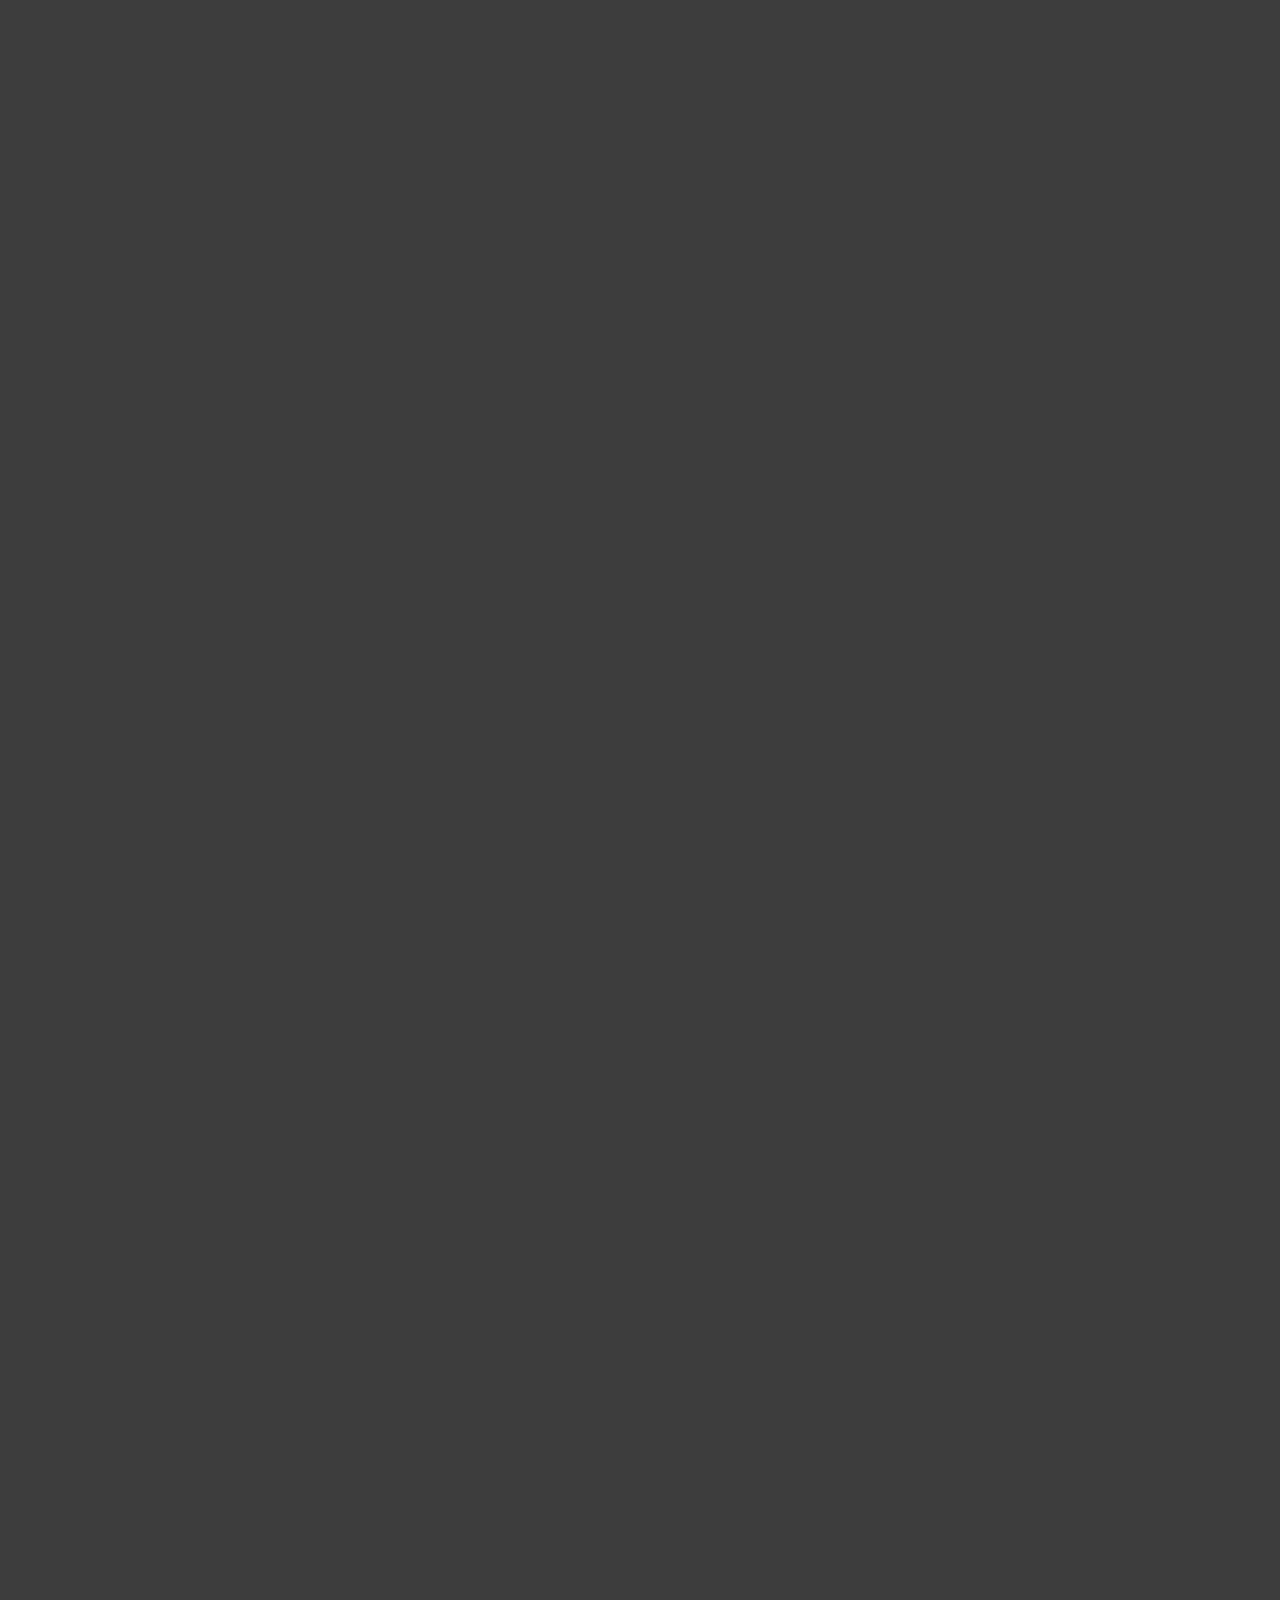
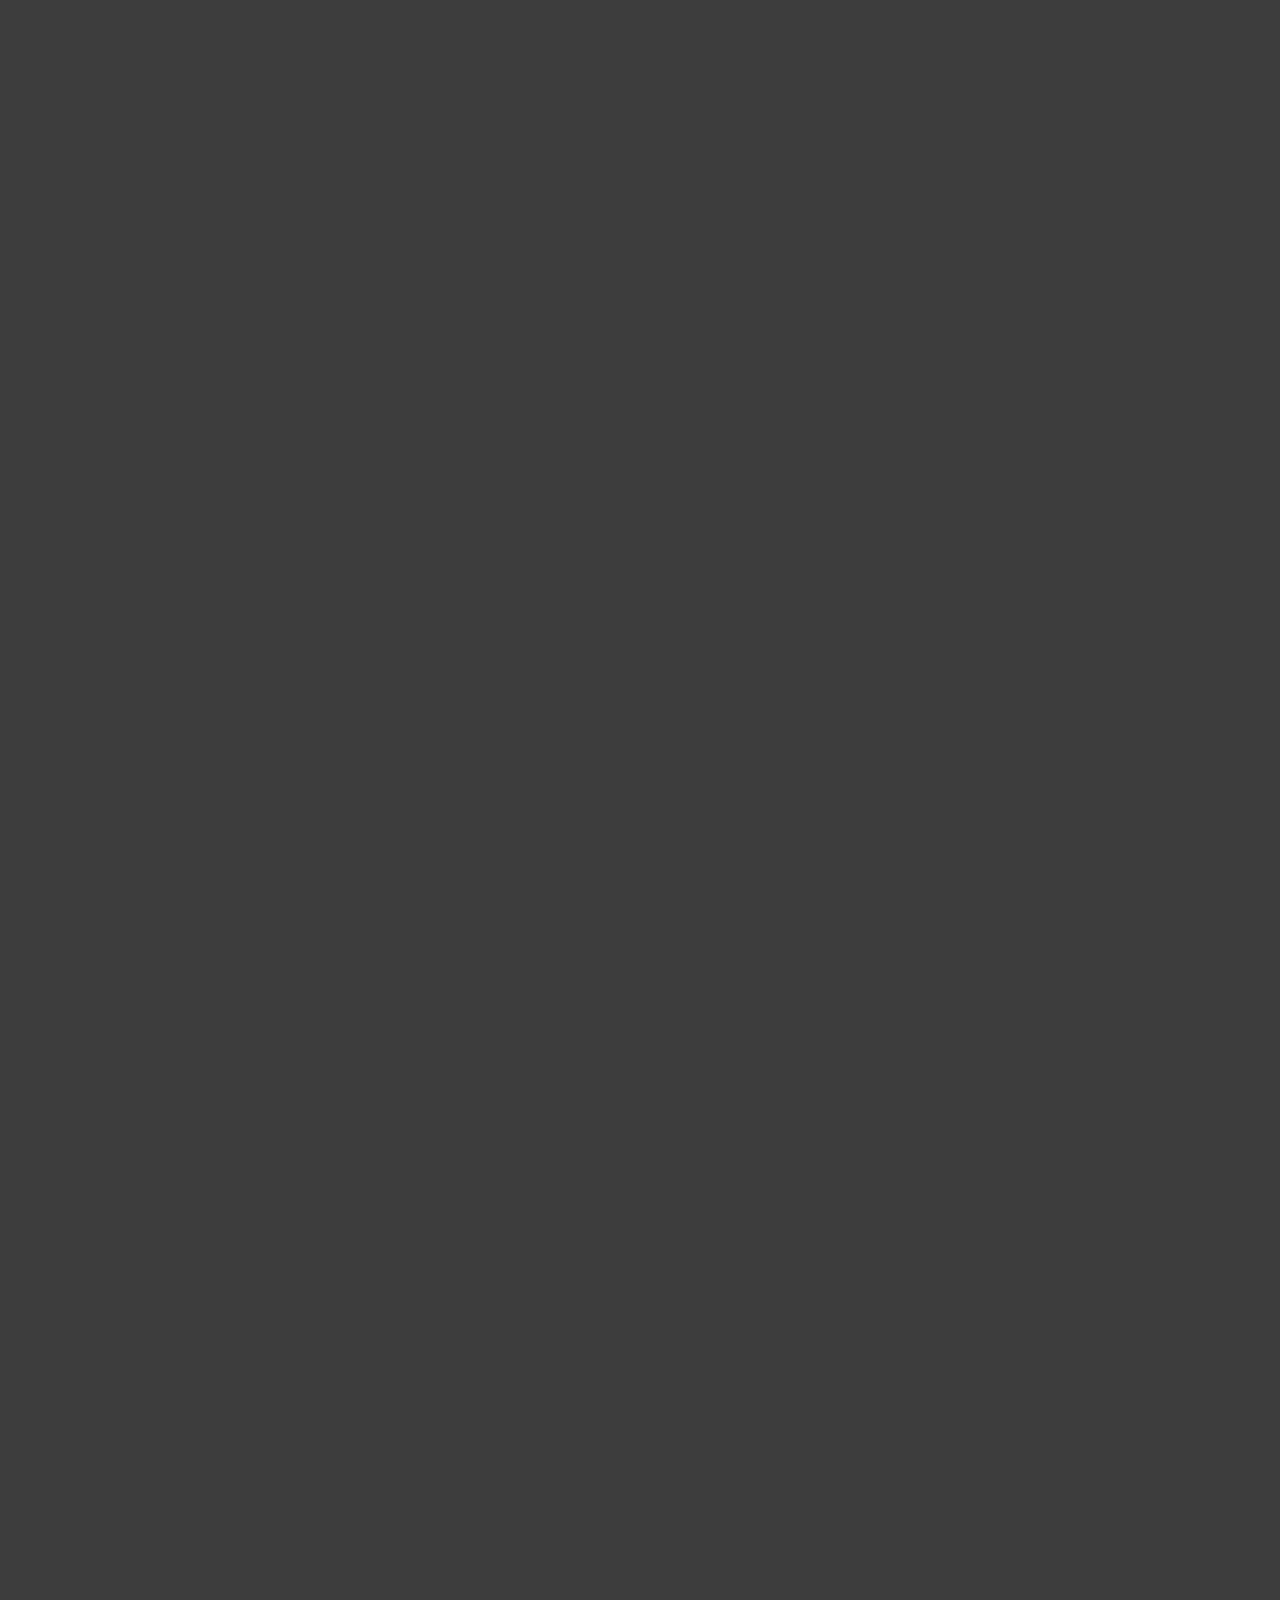
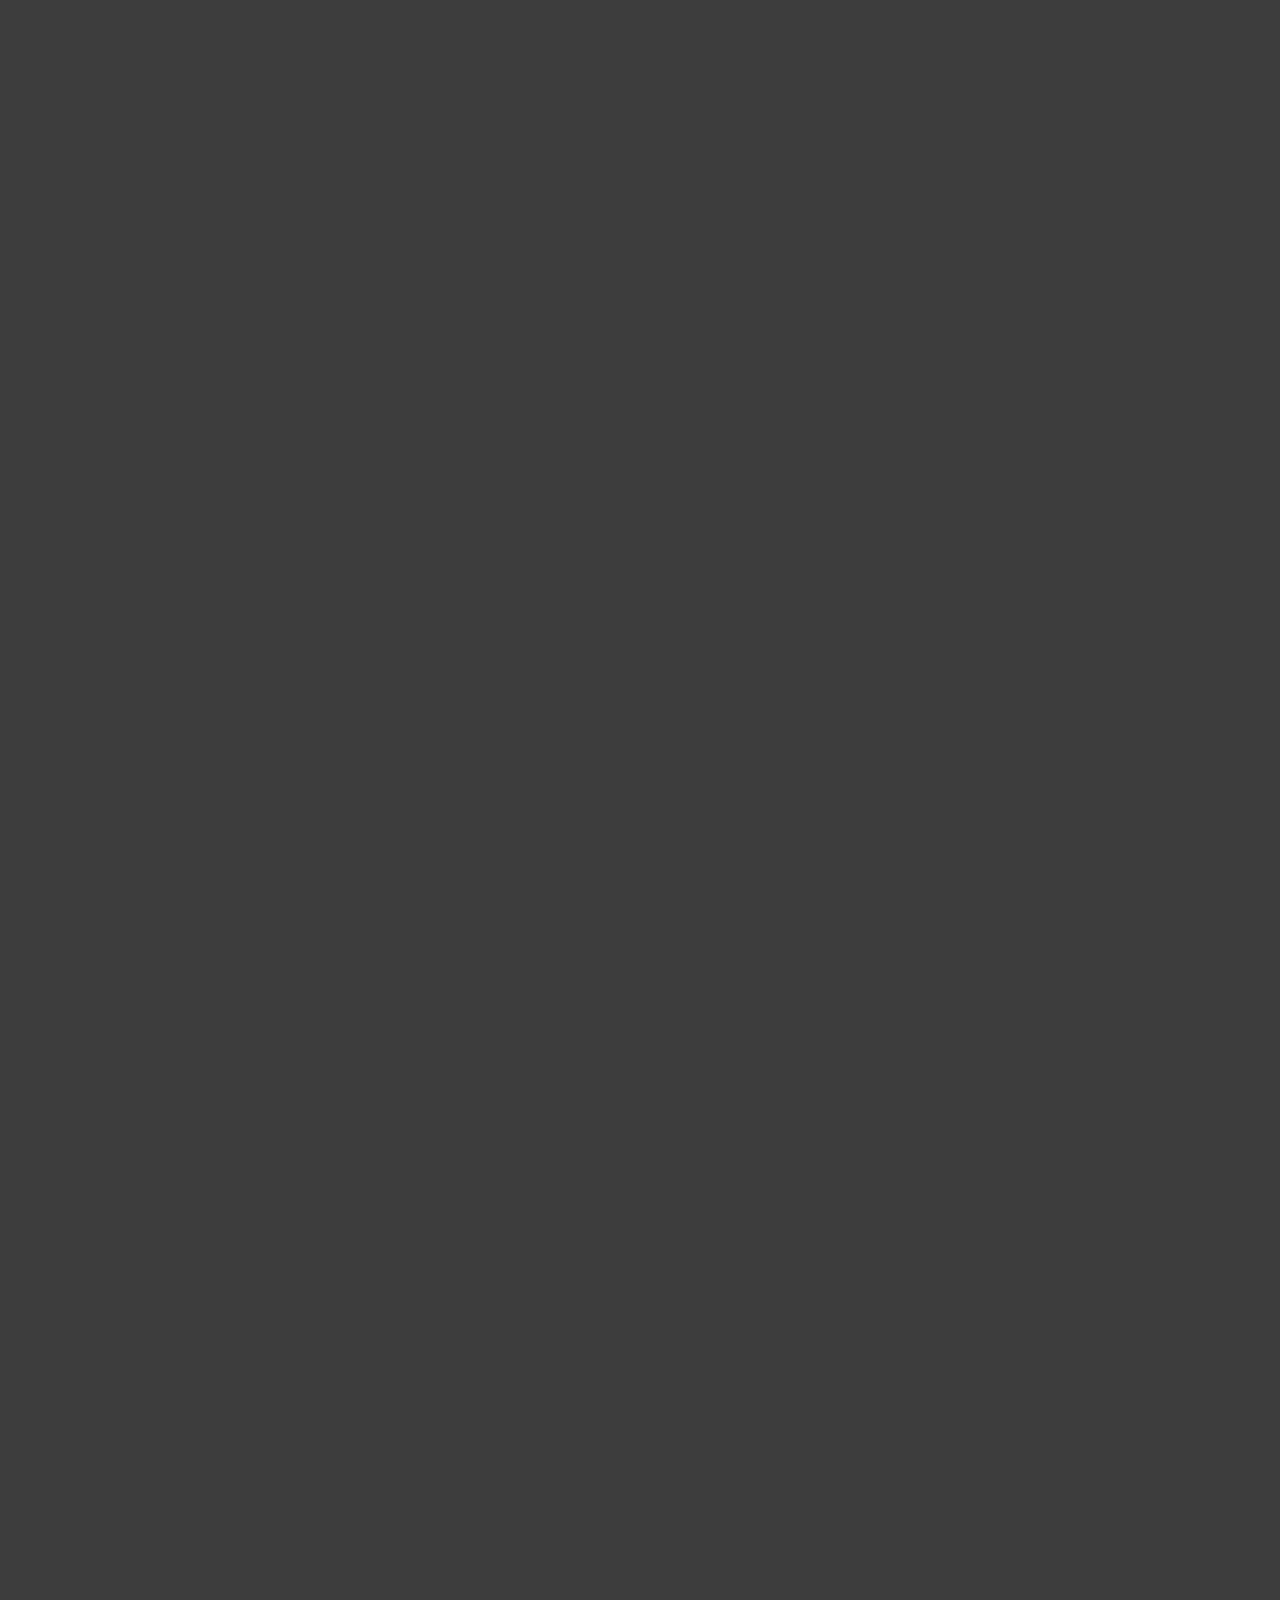
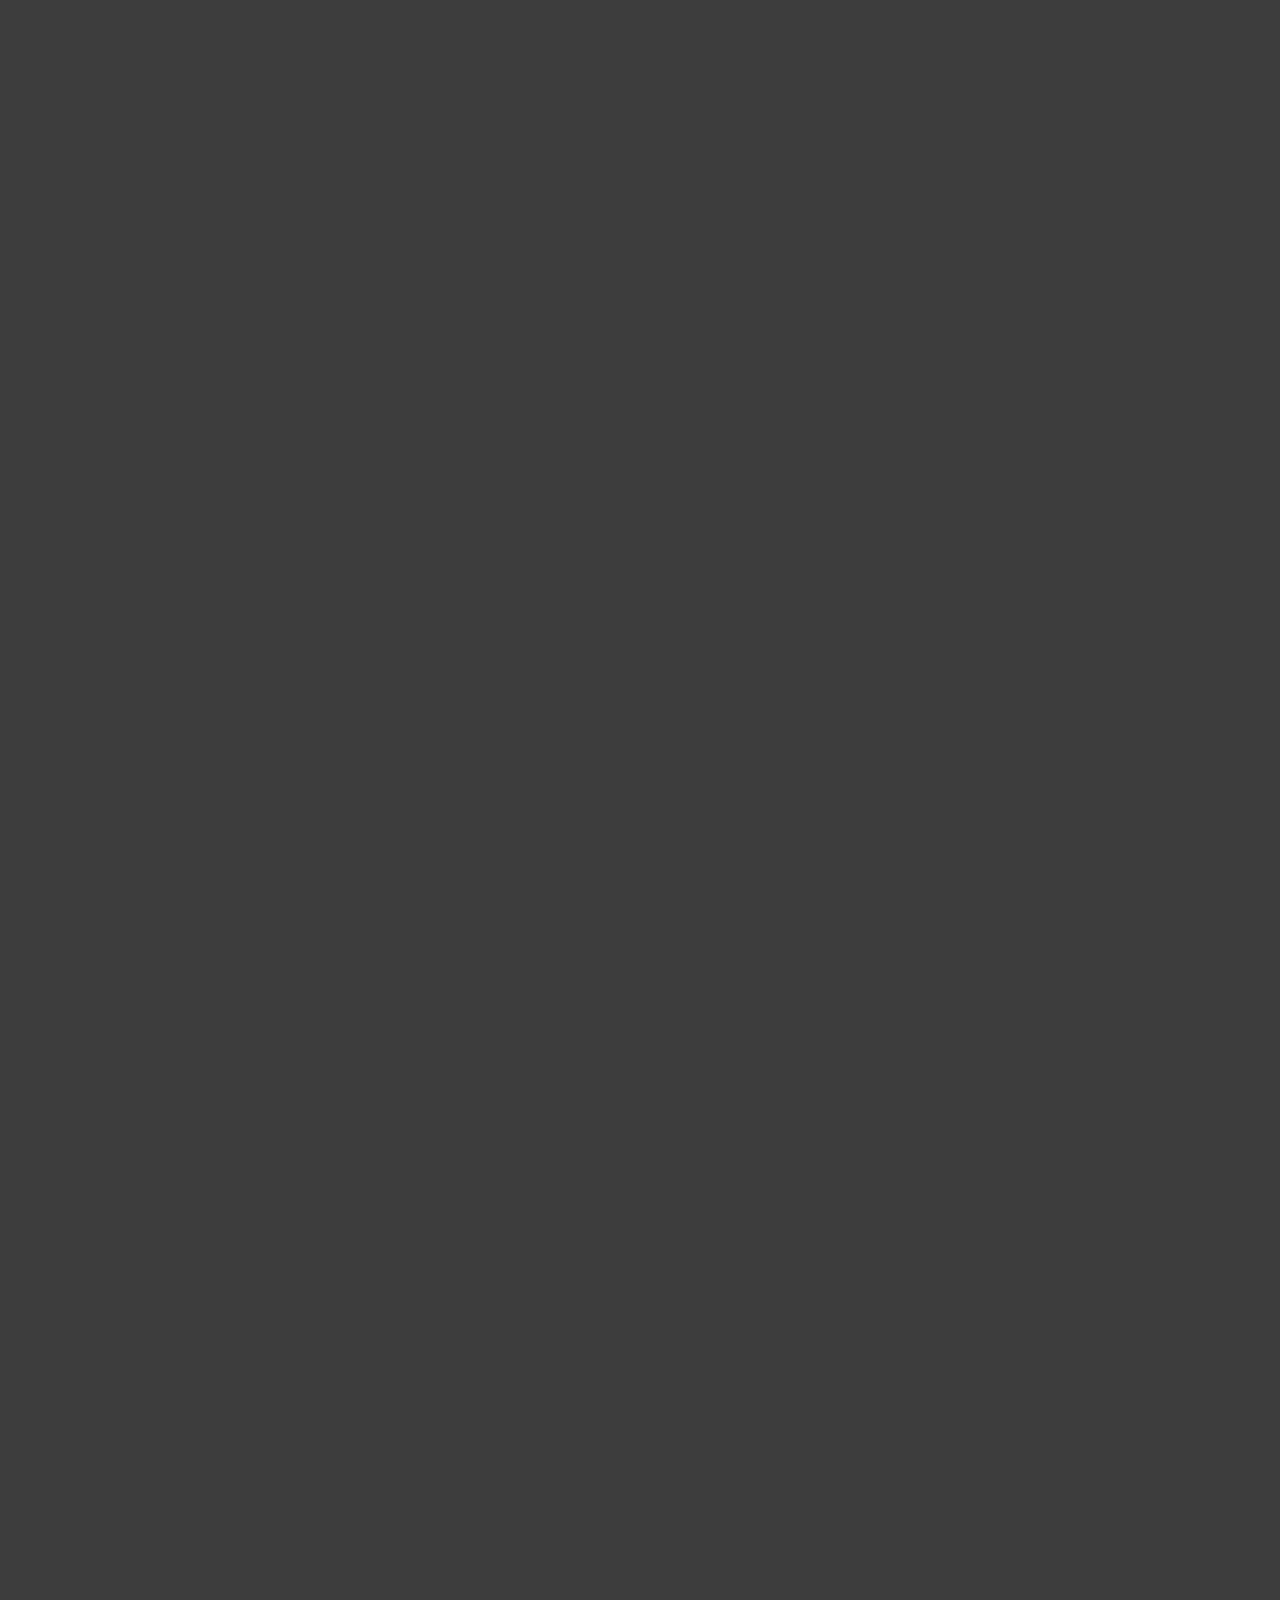
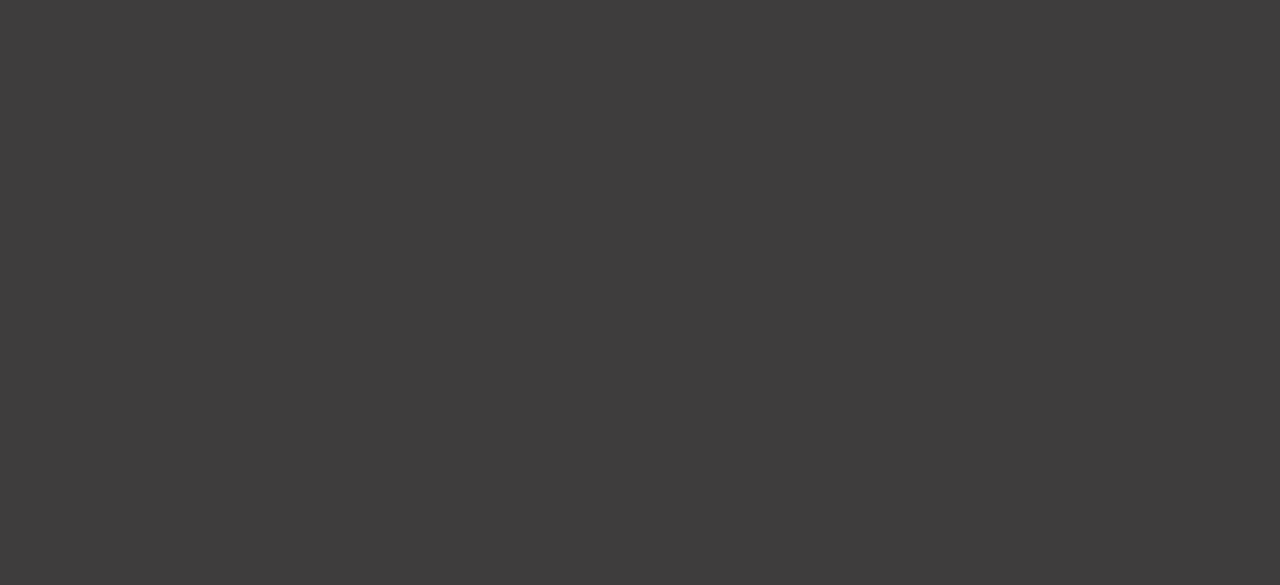
==== commit 4dd592cb: "gone" ====
--- a/index.html
+++ b/index.html
@@ -653,64 +653,7 @@
 
 
 
-<section class="about main-section" id="about">
-    <div class="container">
-        <P></P>
-        <img src="asset/image/photo_2022-12-31_22-21-46.jpg" />
-        <div>
-            <h2>Adrian Singa Yusak</h2>
-            <h4>Web Developer</h4>
-            <p>
-                "Seorang individu yang melihat dunia melalui lensa kamera dengan penuh harapan kerana ia percaya 
-                bahawa melalui gambar membolehkannya melihat dan merakam keindahan seperti wajah tersenyum seseorang
-                yang terindah di muka bumi. Menggunakan fotografi sebagai cara untuk meluahkan perasaan dan juga 
-                menggunakan imej yang dirakam untuk menyampaikan mesej. 
-                Dengan mengambil gambar, dapat melihat keindahan ciptaan Tuhan."
-            </p>
-                
-</section>
-
-
-<section class="about main-section" id="about">
-    <div class="container">
-        <img src="asset/image/ryan.jpeg" />
-        <div>
-            <h2>Ryan Joel Raymond</h2>
-            <h4>Game Developer</h4>
-            <p>
-                "Dengan minat untuk mencipta pengalaman yang menarik untuk permainan pendidikan, individu ini 
-                bekerja tanpa henti untuk mencipta pengalaman yang unik dan menyeronokkan untuk pemain.
-                Selain mengejar cita-cita dalam pembangunan permainan, Ryan juga suka bermain catur sebagai cara 
-                untuk meningkatkan pemikiran kreatif dan kemahiran penyelesaian masalah. Di laman web ini, anda akan
-                 menemui lebih banyak maklumat tentang kerja mereka dan boleh menghubungi mereka dengan sebarang 
-                 pertanyaan atau komen. 
-                Terima kasih kerana melawat dan kami harap anda menikmati lawatan anda!"
-            </p>
-        </div>
-    </div>
-</section>
-
-
-<section class="about main-section" id="about">
-    <div class="container">
-        <img src="asset/image/abang.jpeg" />
-        <div>
-            <h2>Abang Muqrif Miqhail</h2>
-            <h2>Bin Abang Daizurif</h2>
-            <h4>Copywriter/Public Speaker</h4>
-            <p>
-                Seorang insan yang sedar diri malah sedar dengan situasi era pembelajaran sekarang dan ingin membuat
-                 perubahan kepada generasi muda sekarang.
-                “Mengubah diri untuk membanggakan org terdekat dan diri sendiri malah mengubah org lain bersama kita
-                 mempunyai banyak manfaat terhadap mereka dan diri kita juga”.
-                Di mulakan dengan ﷽ , saya dengan hati yang terbuka ingin berkongsi ilmu bersama anda semua serta 
-                membawa anda untuk berjaya bersama. Terima kasih atas kerja sama anda dan semangat untuk menimba 
-                ilmu bagi kemajuan negara dan diri anda sendiri.
-                “The more you know, the more you realize you know nothing.”
-            </p>
-        </div>
-    </div>
-</section>
+
 
 
 
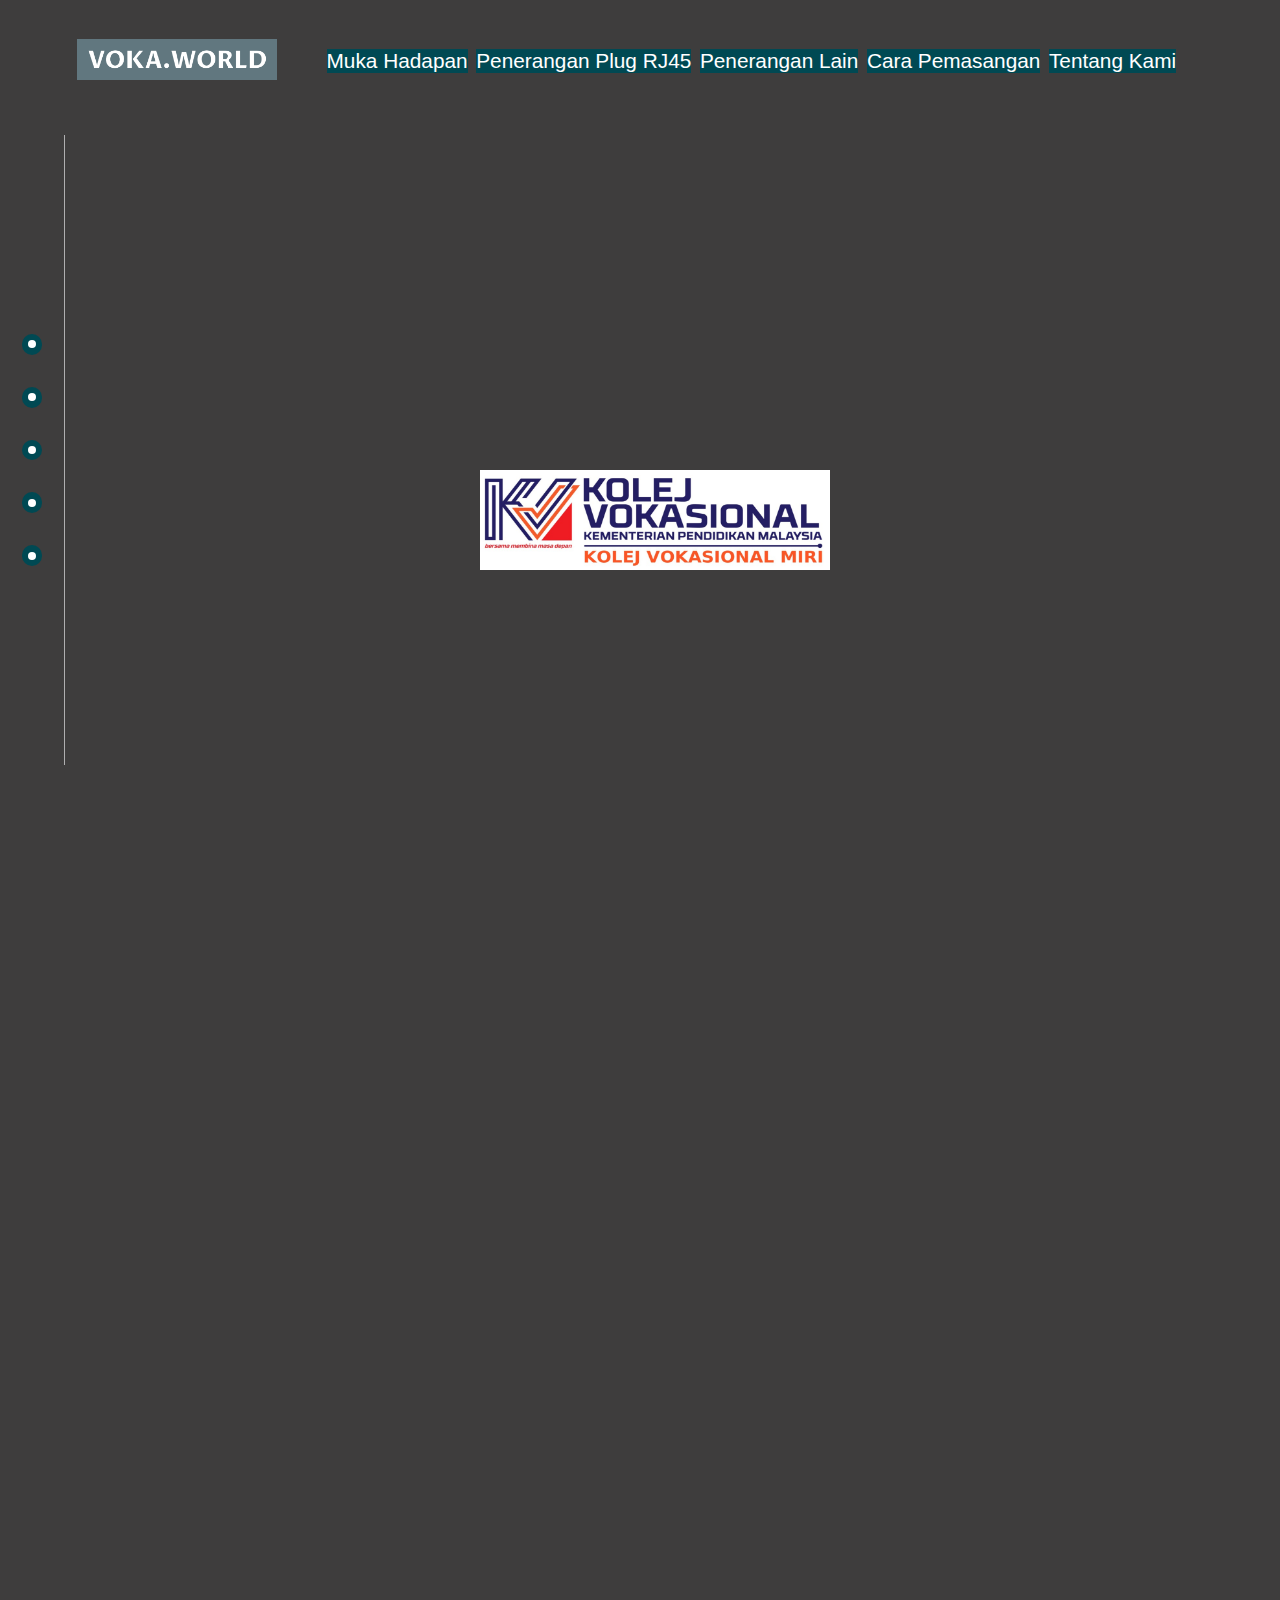
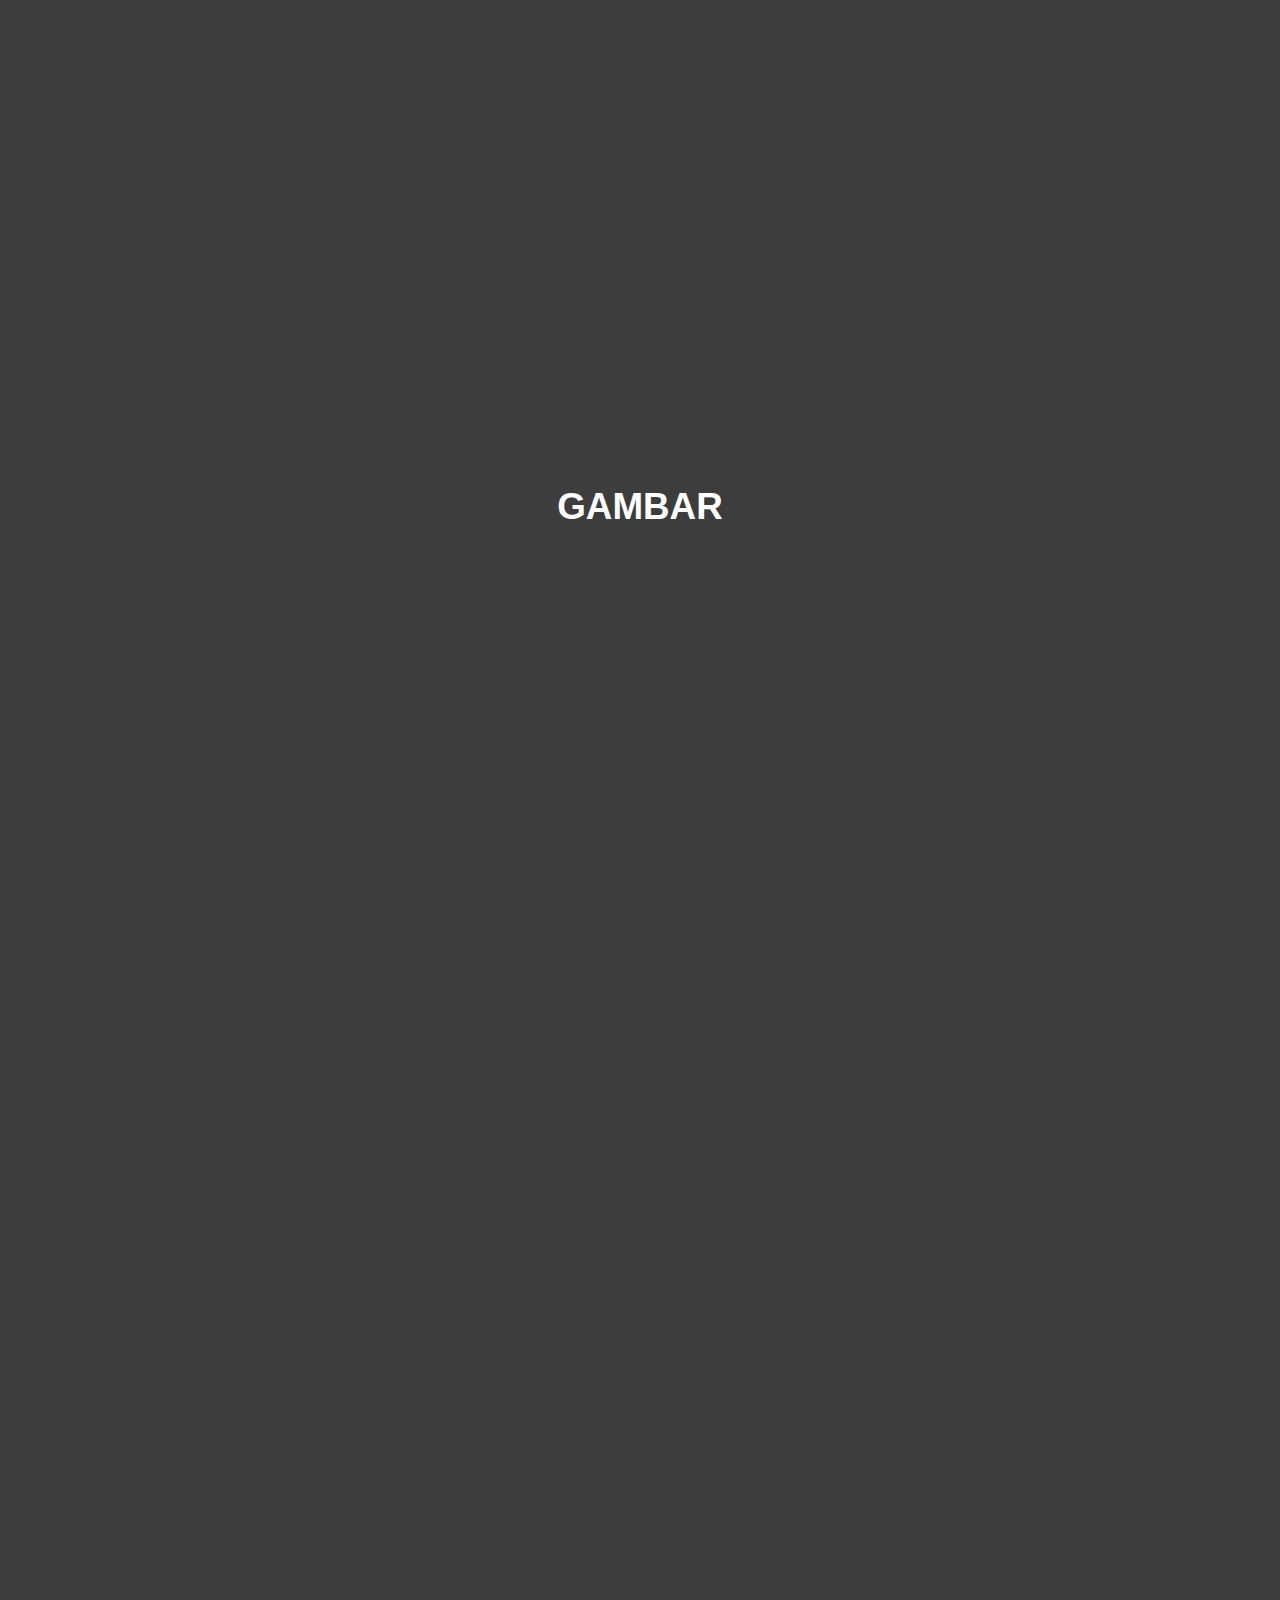
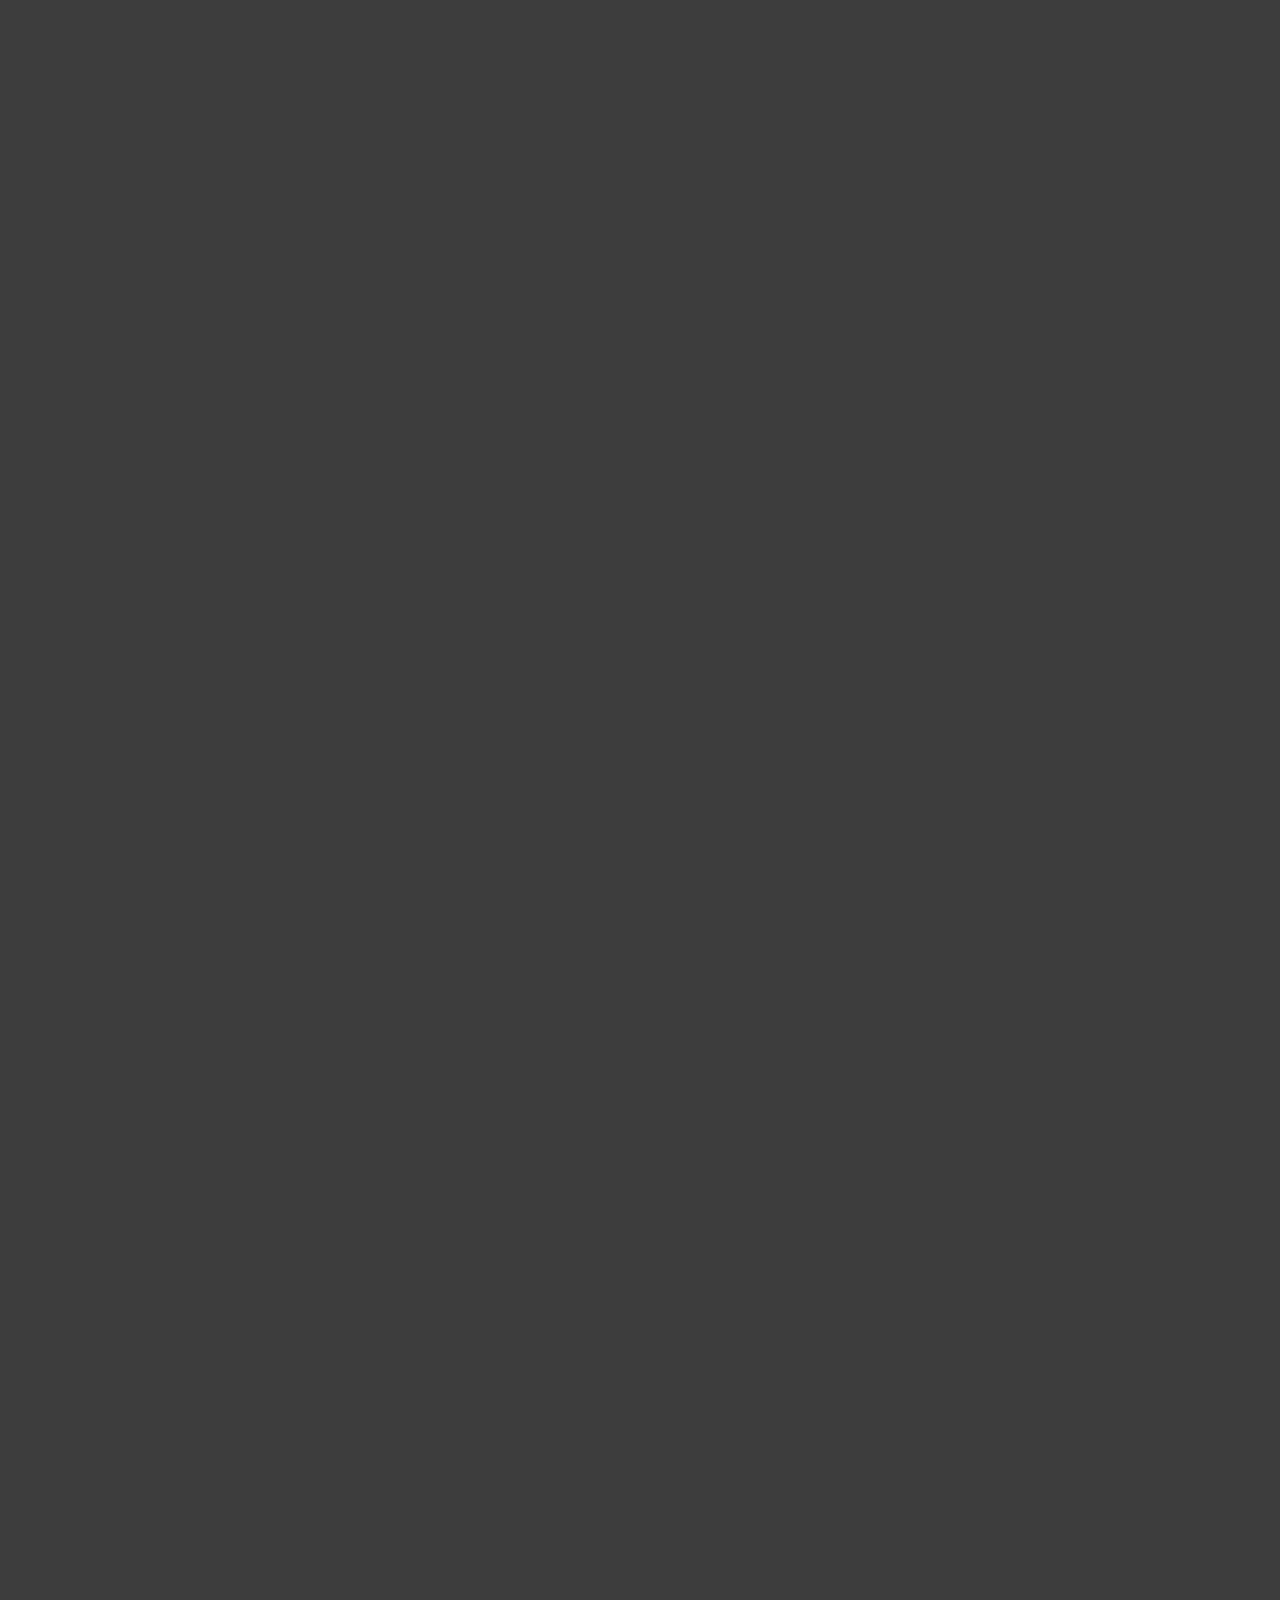
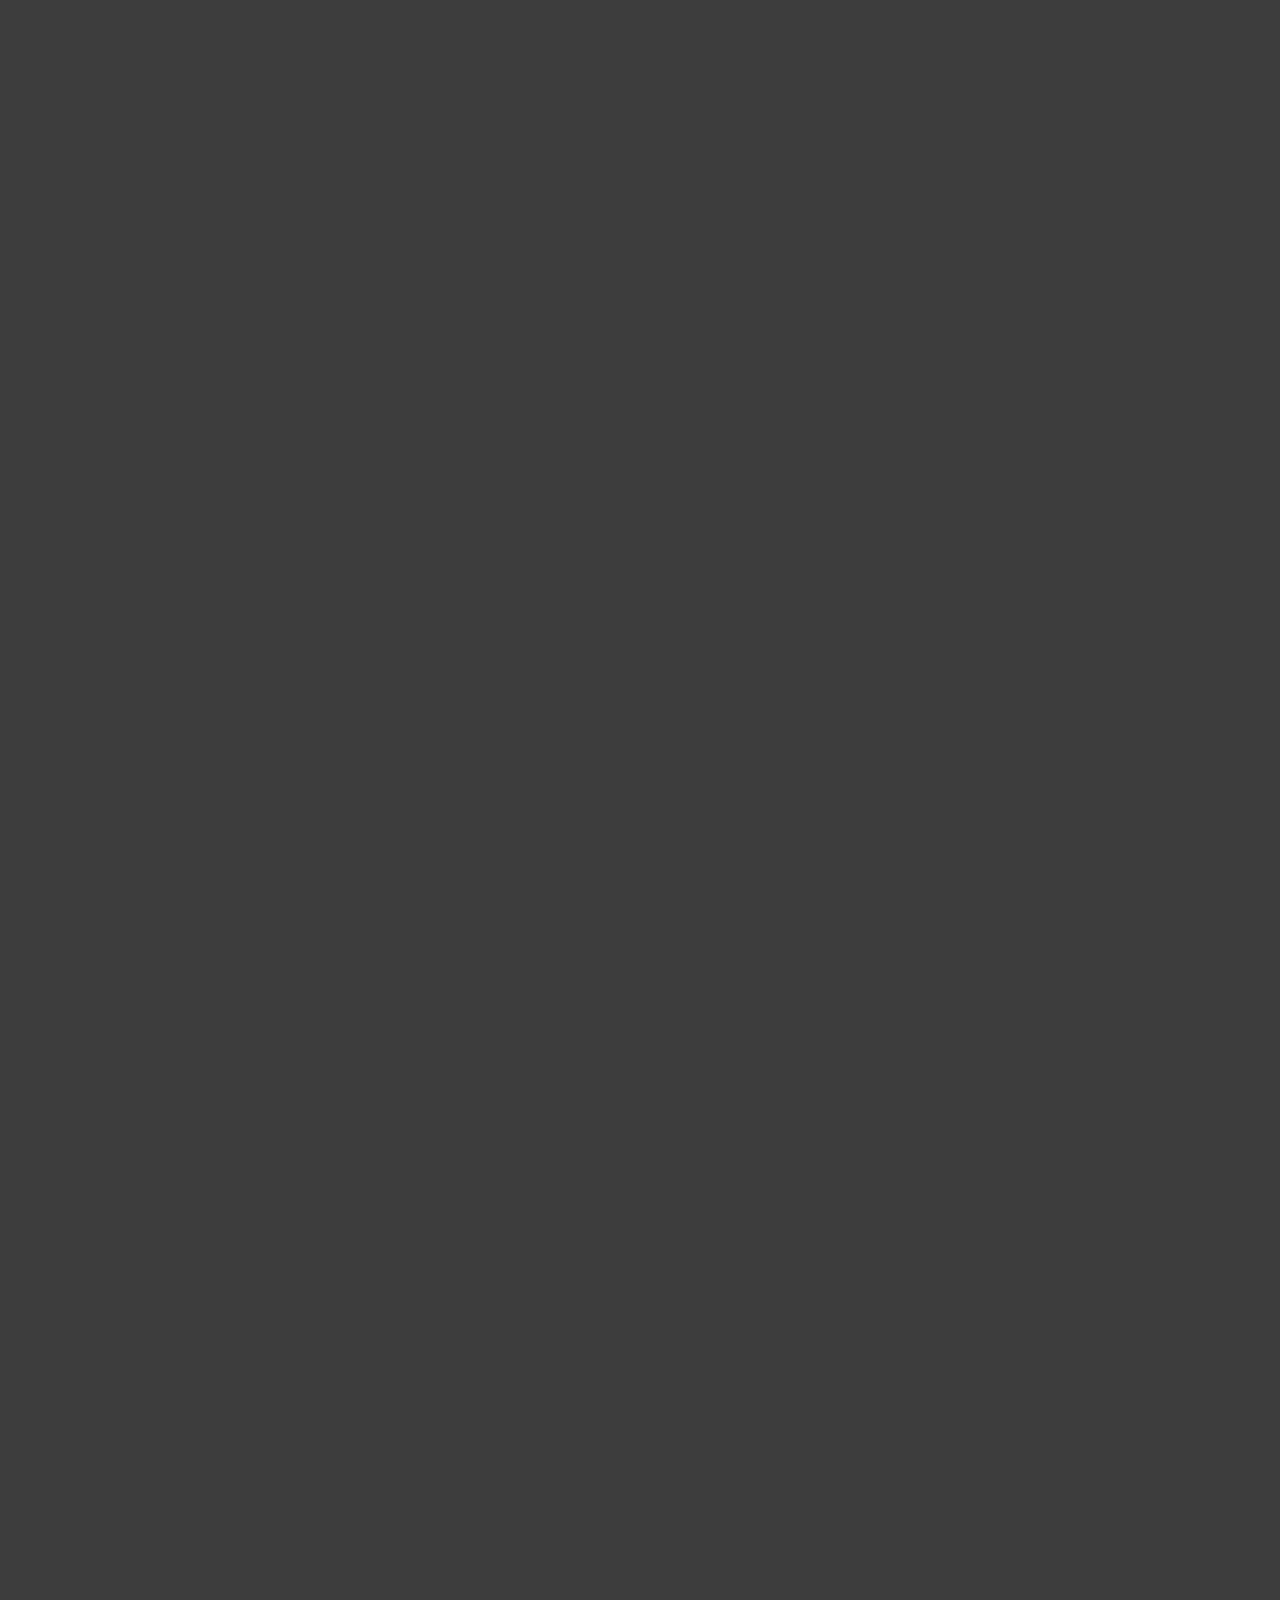
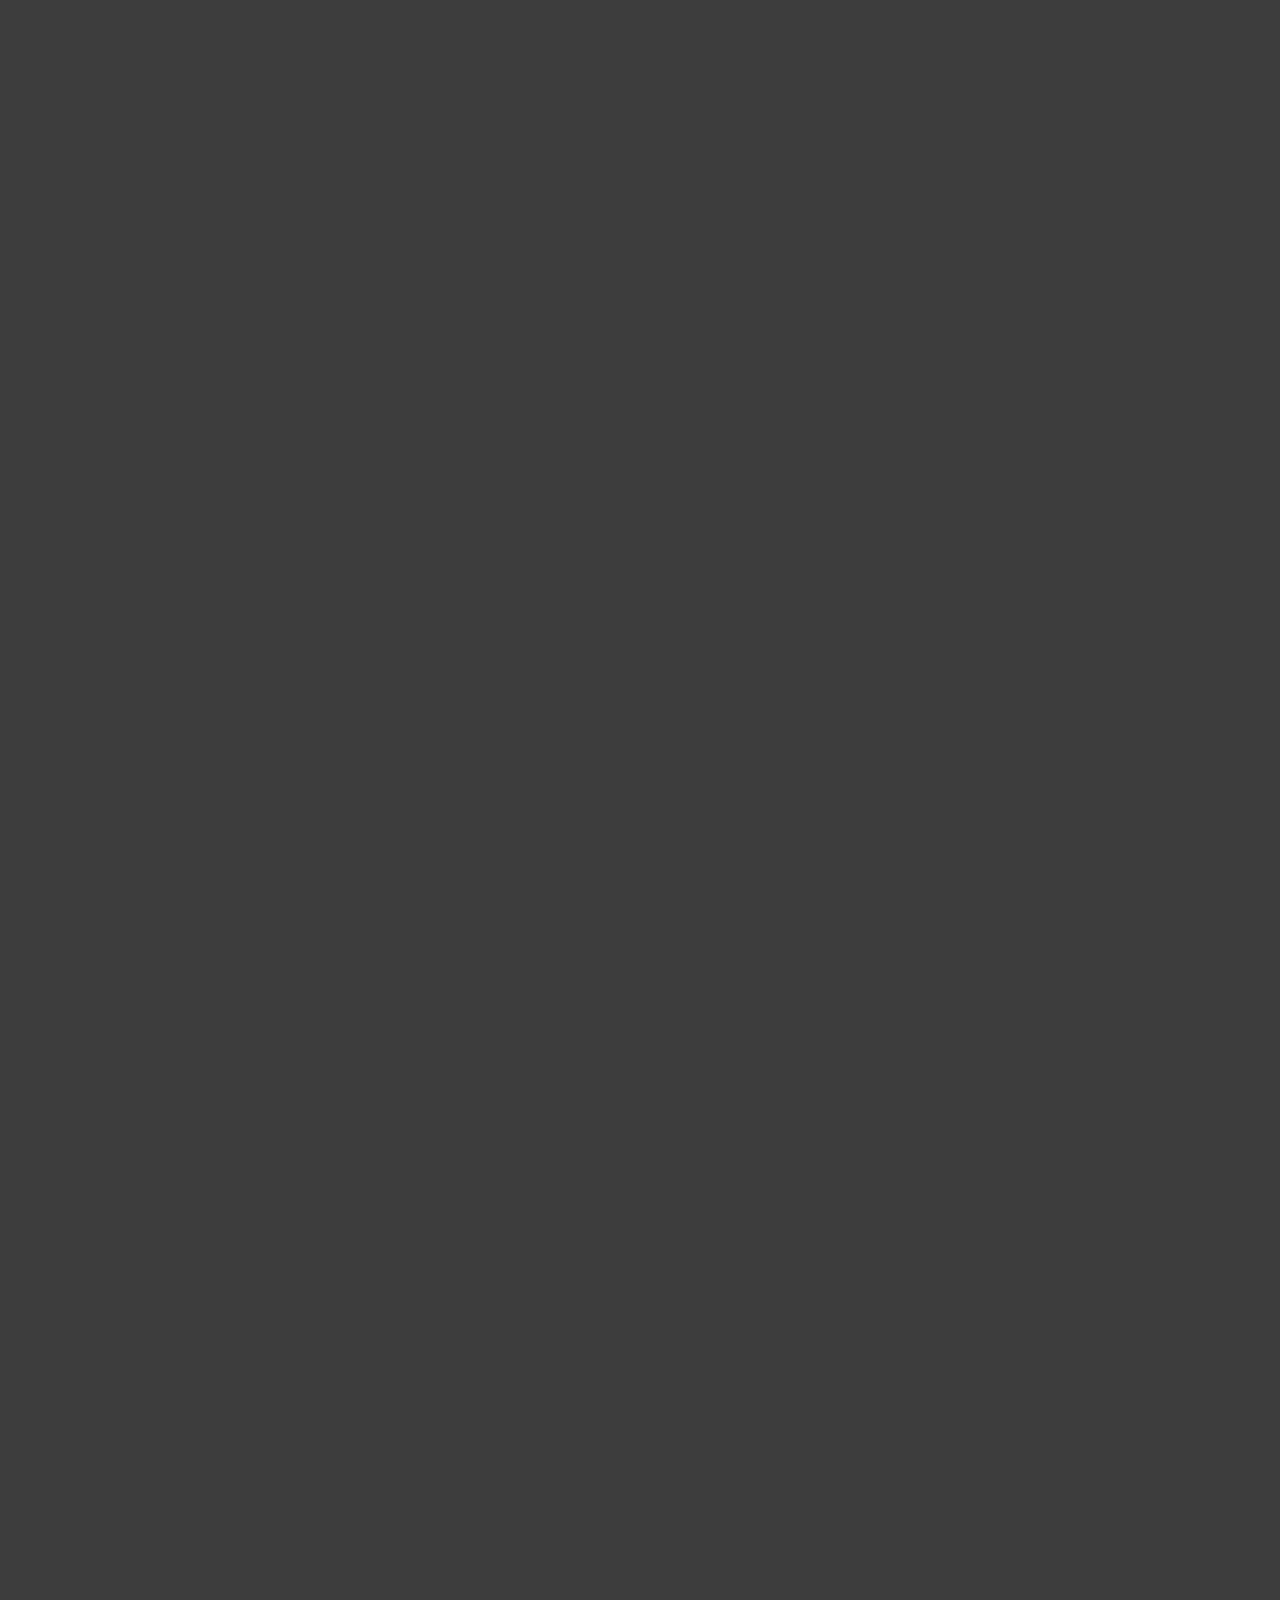
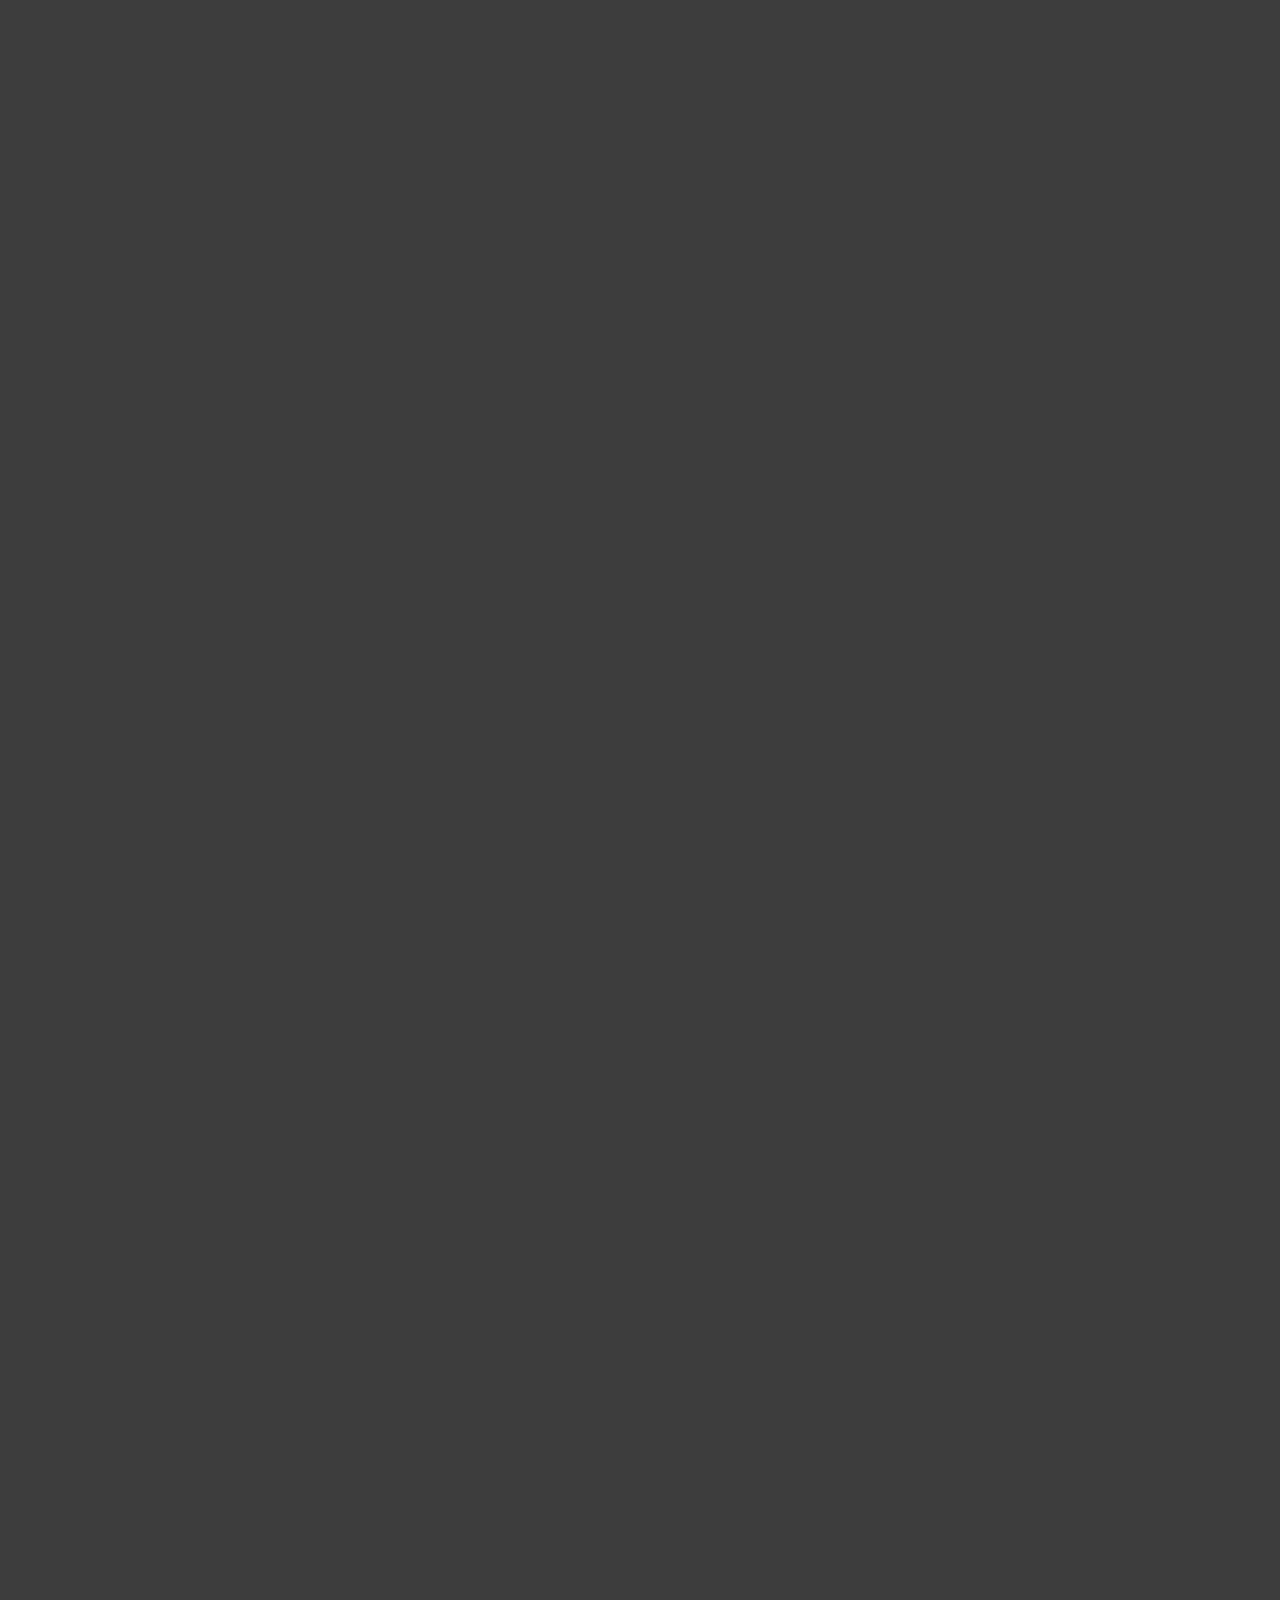
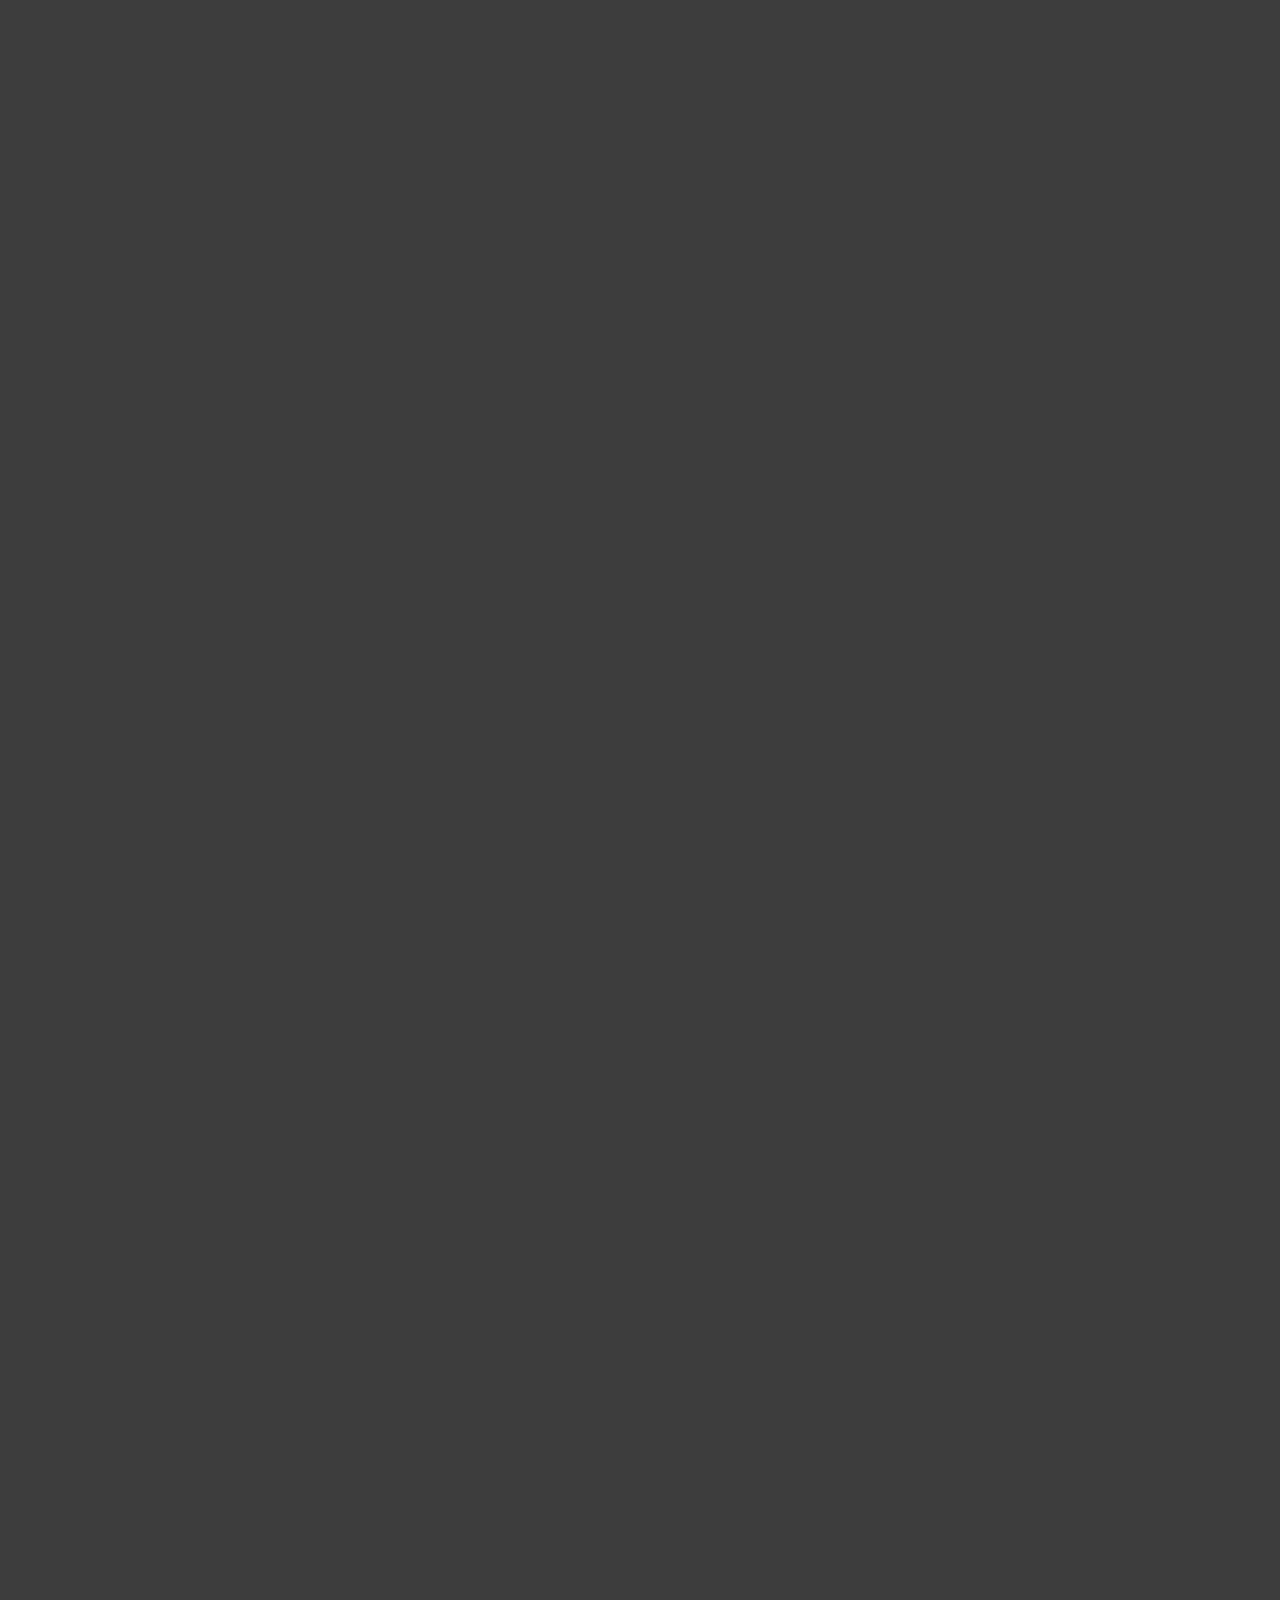
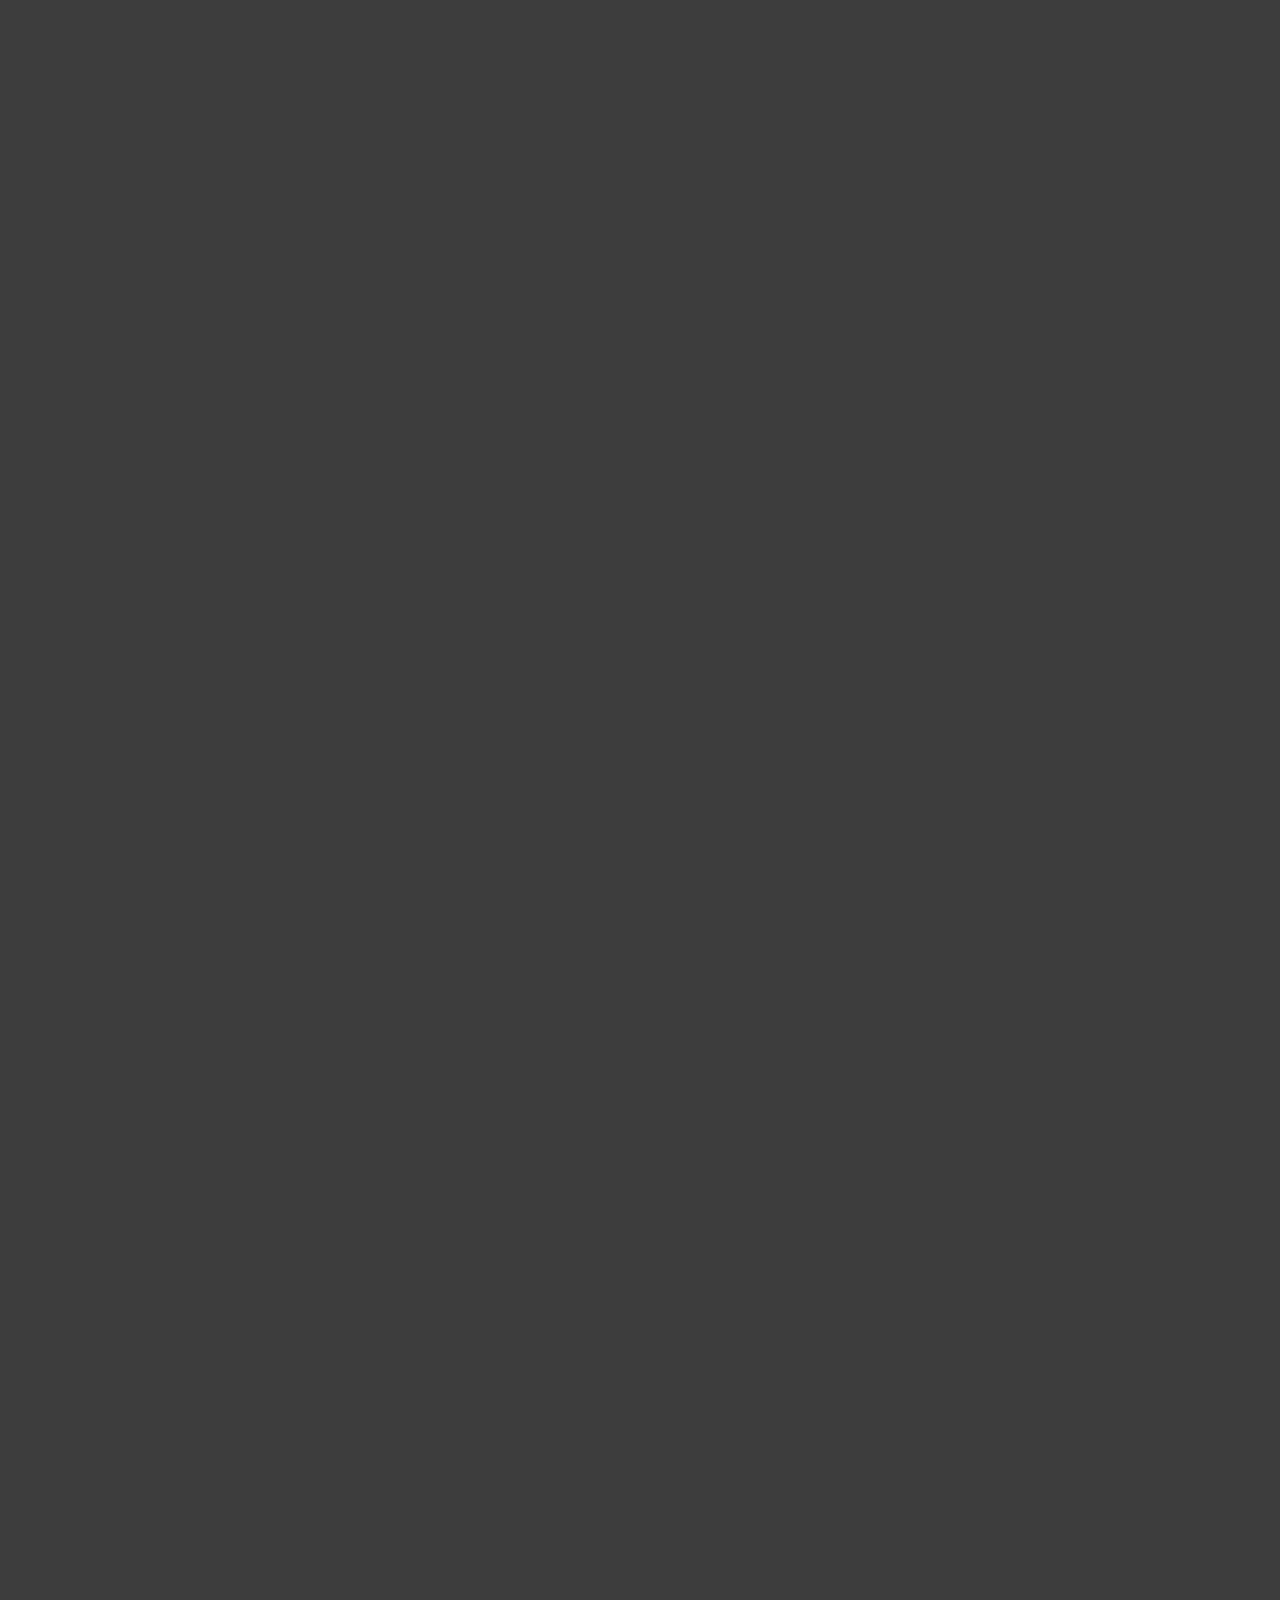
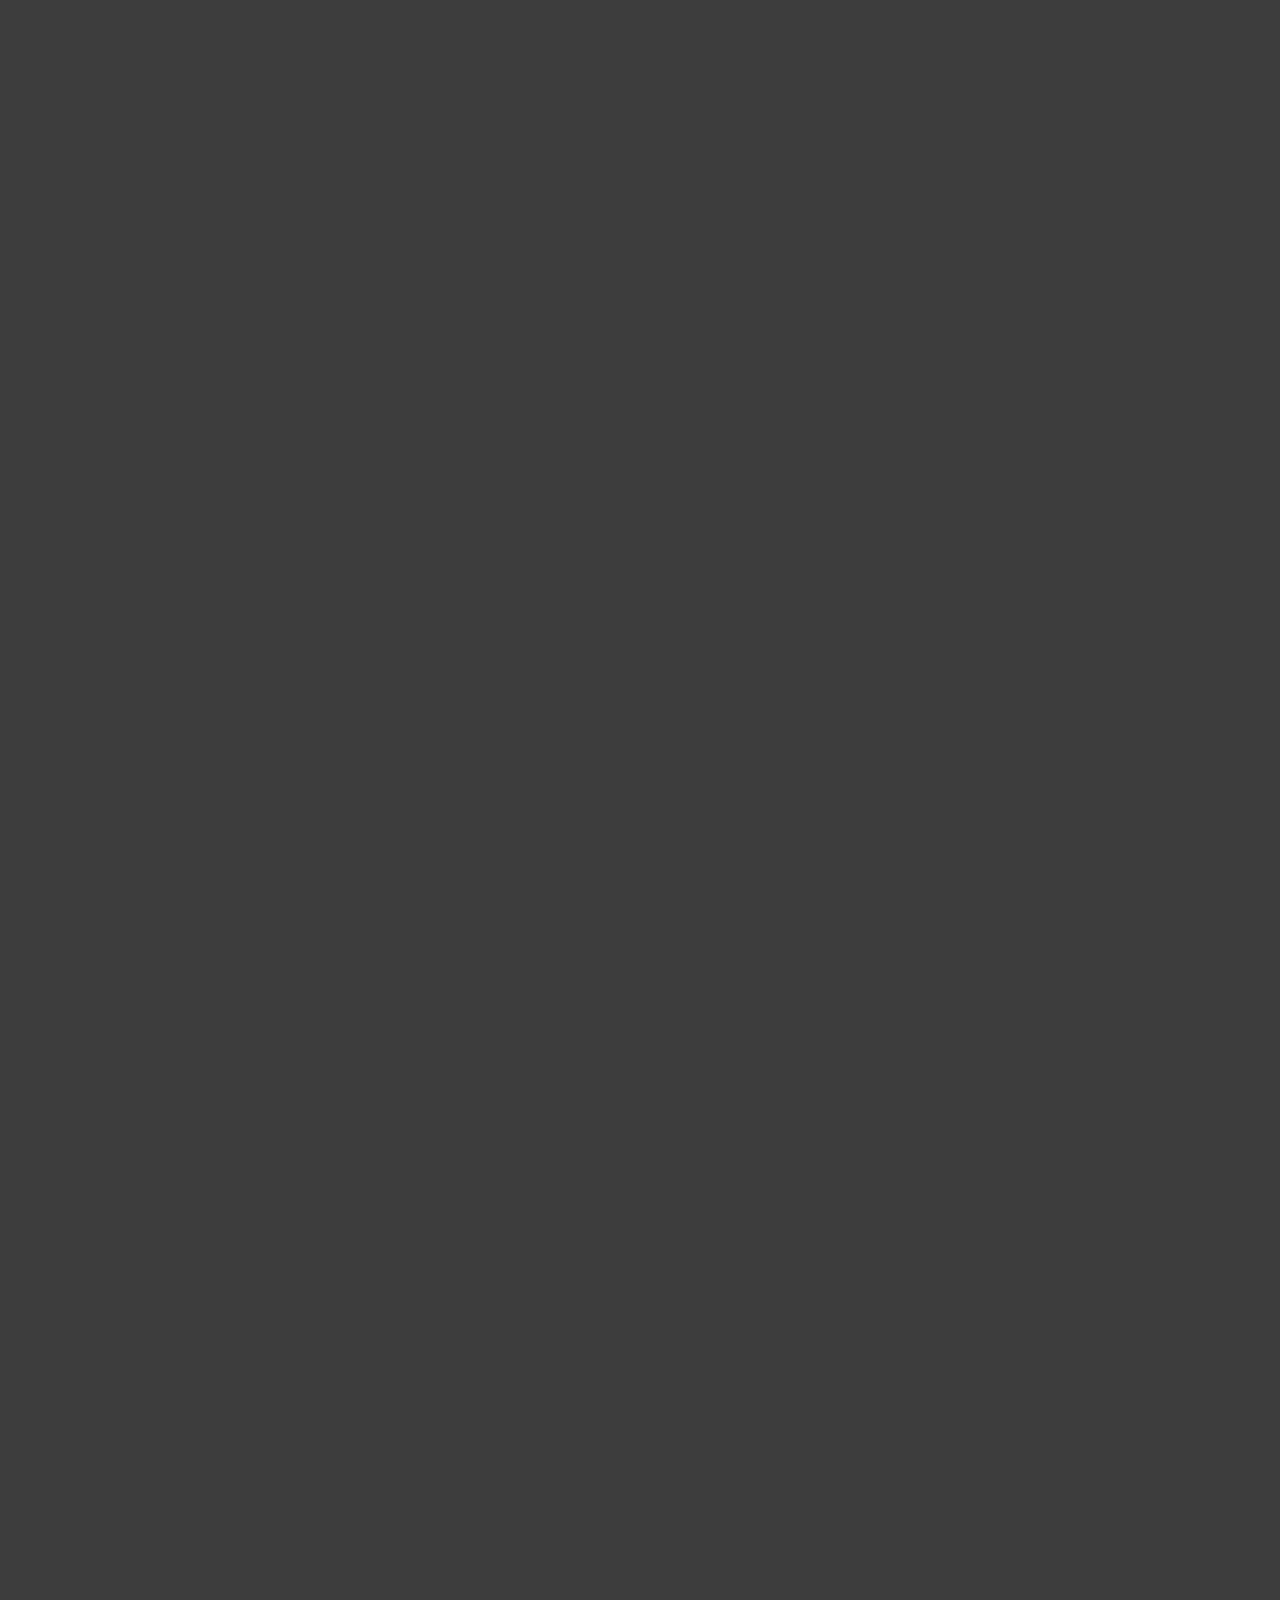
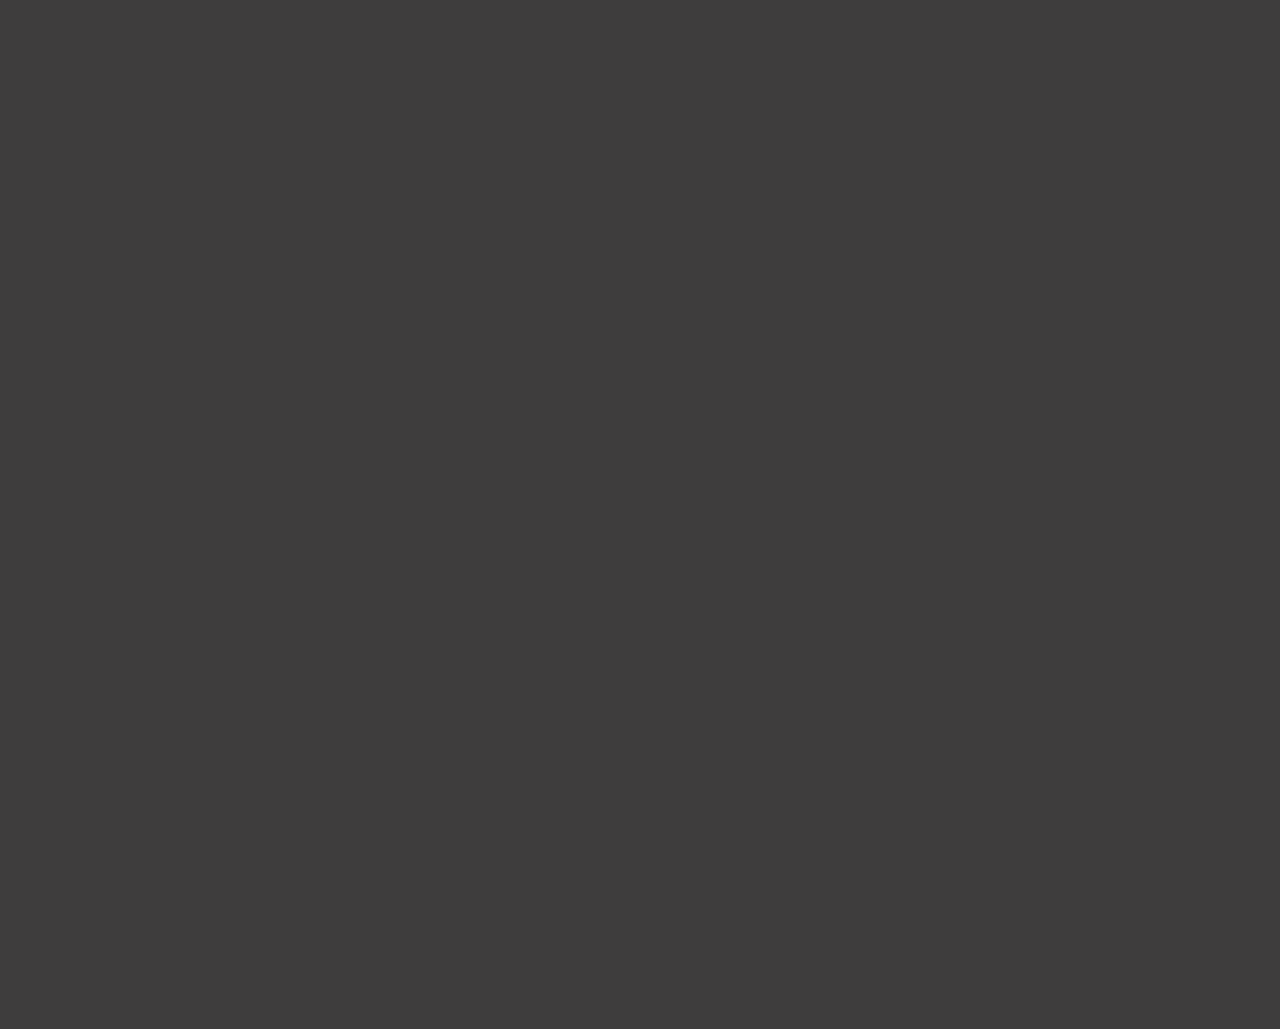
==== commit 8a873509: "the end" ====
--- a/index.html
+++ b/index.html
@@ -26,7 +26,7 @@
         <div class="hero">
             <nav class="navbar">
                 <a href="index.html" class="brand">
-                    <img src="asset/image/logo2.png" alt="Vokaworld" />
+                    <img src="asset/image/vokaworld.logo.3.png" alt="Vokaworld" />
                 </a>
                 <ul class="menu">
                     <li>
@@ -612,7 +612,64 @@
 
 
     
-
+<section class="about main-section" id="about">
+    <div class="container">
+        <P></P>
+        <img src="asset/image/photo_2022-12-31_22-21-46.jpg" />
+        <div>
+            <h2>Adrian Singa Yusak</h2>
+            <h4>Web Developer</h4>
+            <p>
+                "Seorang individu yang melihat dunia melalui lensa kamera dengan penuh harapan kerana ia percaya 
+                bahawa melalui gambar membolehkannya melihat dan merakam keindahan seperti wajah tersenyum seseorang
+                yang terindah di muka bumi. Menggunakan fotografi sebagai cara untuk meluahkan perasaan dan juga 
+                menggunakan imej yang dirakam untuk menyampaikan mesej. 
+                Dengan mengambil gambar, dapat melihat keindahan ciptaan Tuhan."
+            </p>
+                
+</section>
+
+
+<section class="about main-section" id="about">
+    <div class="container">
+        <img src="asset/image/ryan.jpeg" />
+        <div>
+            <h2>Ryan Joel Raymond</h2>
+            <h4>Game Developer</h4>
+            <p>
+                "Dengan minat untuk mencipta pengalaman yang menarik untuk permainan pendidikan, individu ini 
+                bekerja tanpa henti untuk mencipta pengalaman yang unik dan menyeronokkan untuk pemain.
+                Selain mengejar cita-cita dalam pembangunan permainan, Ryan juga suka bermain catur sebagai cara 
+                untuk meningkatkan pemikiran kreatif dan kemahiran penyelesaian masalah. Di laman web ini, anda akan
+                 menemui lebih banyak maklumat tentang kerja mereka dan boleh menghubungi mereka dengan sebarang 
+                 pertanyaan atau komen. 
+                Terima kasih kerana melawat dan kami harap anda menikmati lawatan anda!"
+            </p>
+        </div>
+    </div>
+</section>
+
+
+<section class="about main-section" id="about">
+    <div class="container">
+        <img src="asset/image/abang.jpeg" />
+        <div>
+            <h2>Abang Muqrif Miqhail</h2>
+            <h2>Bin Abang Daizurif</h2>
+            <h4>Copywriter/Public Speaker</h4>
+            <p>
+                Seorang insan yang sedar diri malah sedar dengan situasi era pembelajaran sekarang dan ingin membuat
+                 perubahan kepada generasi muda sekarang.
+                “Mengubah diri untuk membanggakan org terdekat dan diri sendiri malah mengubah org lain bersama kita
+                 mempunyai banyak manfaat terhadap mereka dan diri kita juga”.
+                Di mulakan dengan ﷽ , saya dengan hati yang terbuka ingin berkongsi ilmu bersama anda semua serta 
+                membawa anda untuk berjaya bersama. Terima kasih atas kerja sama anda dan semangat untuk menimba 
+                ilmu bagi kemajuan negara dan diri anda sendiri.
+                “The more you know, the more you realize you know nothing.”
+            </p>
+        </div>
+    </div>
+</section>
 
 
 
@@ -663,6 +720,9 @@
 
 
 
+
+
+
 <div class="game" id="widget">
     <iframe frameborder="0" 
     src="https://itch.io/embed/1871419?border_width=5&amp;link_color=5bfa8b&amp;border_color=41ff3a" 
--- a/asset/css/learning.css
+++ b/asset/css/learning.css
@@ -57,7 +57,7 @@
 }
 
 .brand img {
-    width: 170px;
+    width: 200px;
 }
 
 
@@ -67,10 +67,14 @@
     margin: 5px 25px;
 }
 
+
 .menu li {
     display: inline-block;
-    margin: 0 0.9em;
-    font-size: 1.em;
+    margin: 0 0.1em;
+    font-size: 1.3em;
+    
+    background-color: #004953;
+    
 }
 
 .title {
@@ -241,7 +245,7 @@
 
 /*===== Header =====*/
 header {
-   
+
     background-size: cover;
     padding: 1.5em 1.5em 2.5em 1.5em;
 }
@@ -398,6 +402,7 @@
     width: 1.3em;
     border-radius: 50%;
     margin: 2em 0;
+    background-color: #004953;
 }
 
 .pagination a::before {
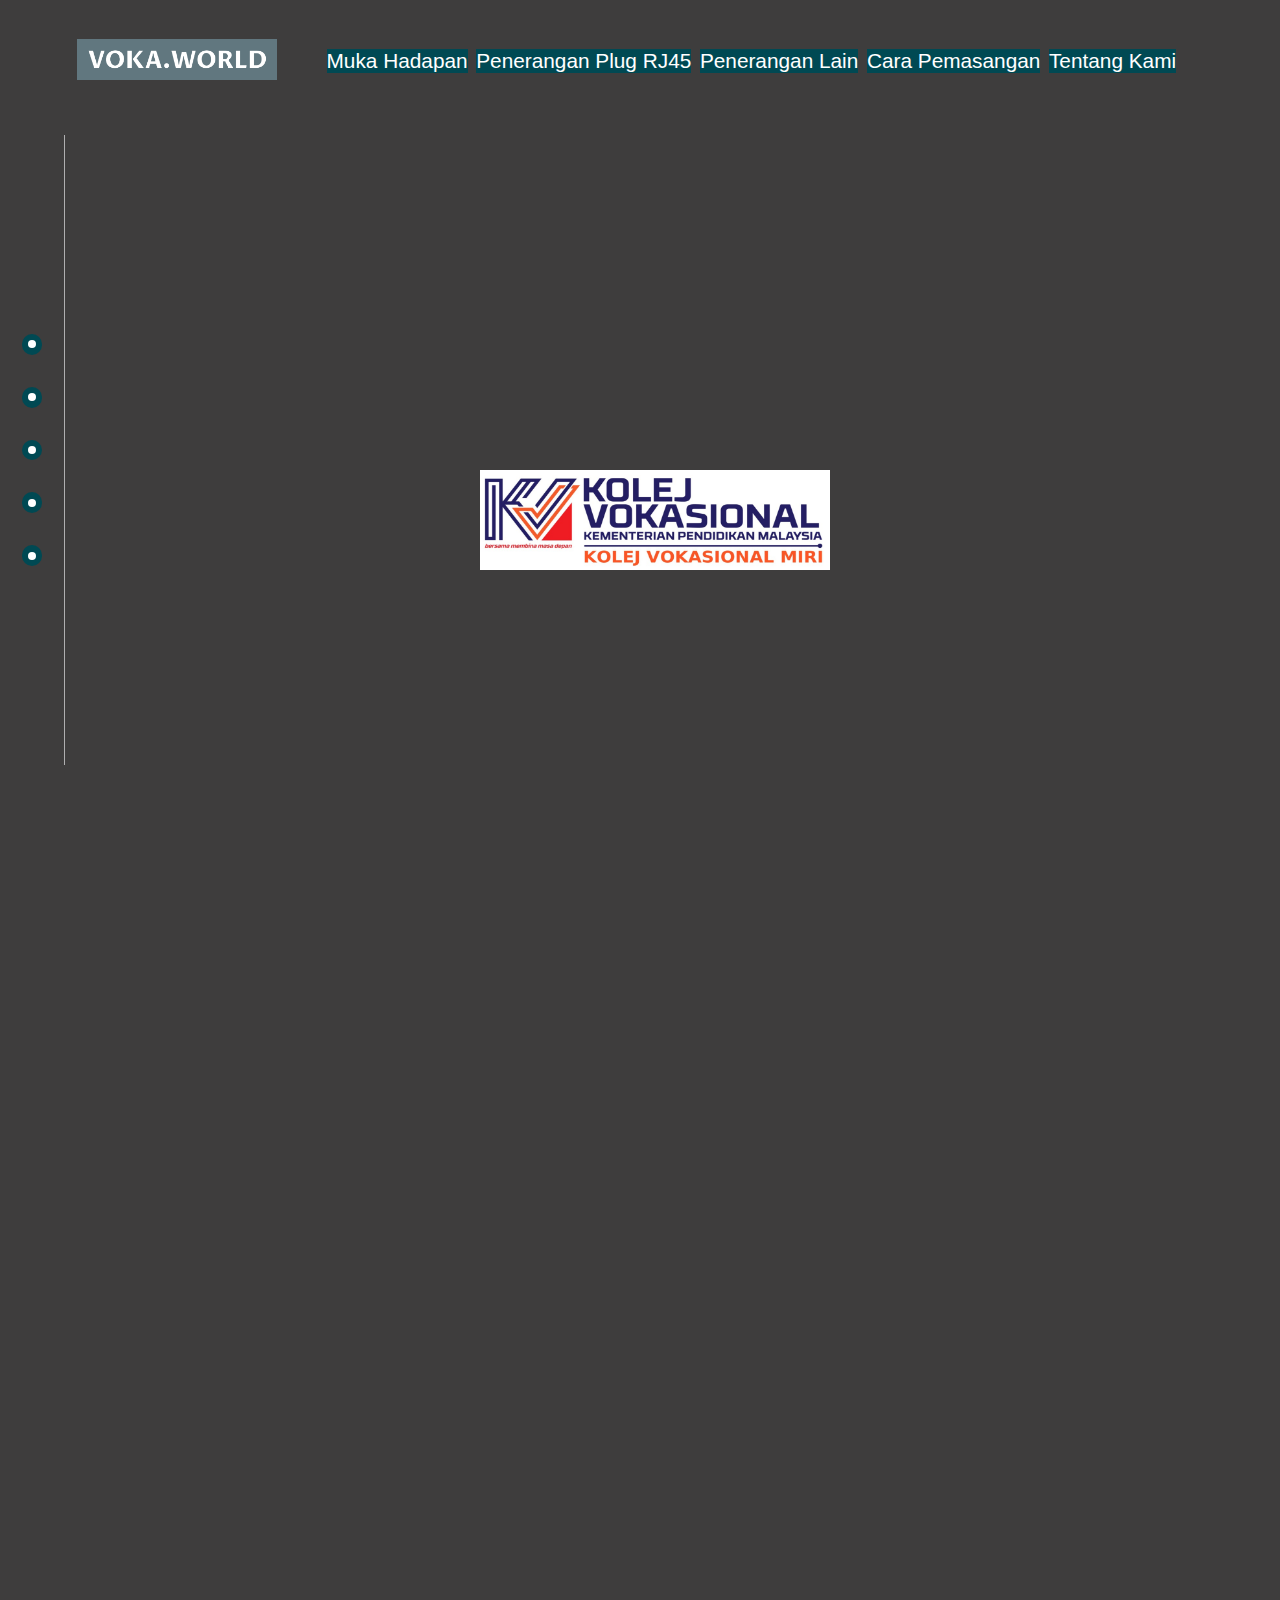
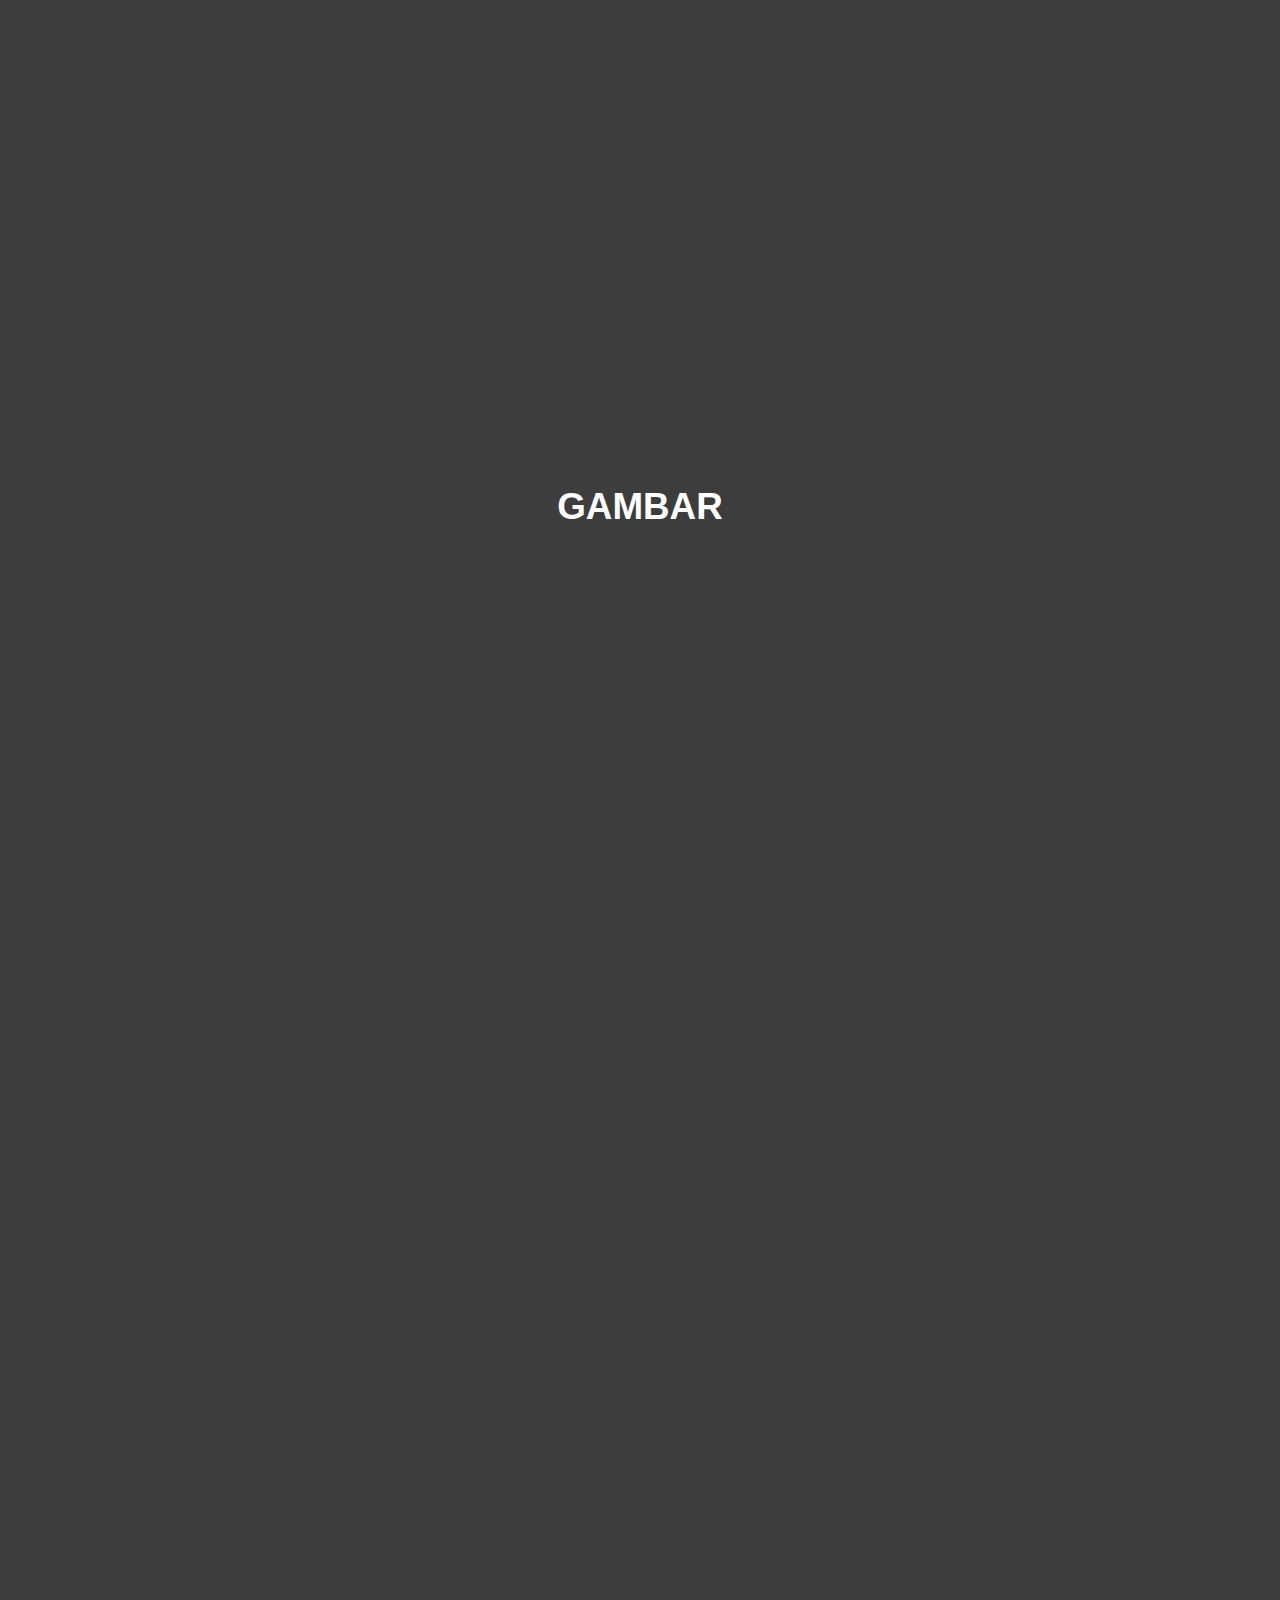
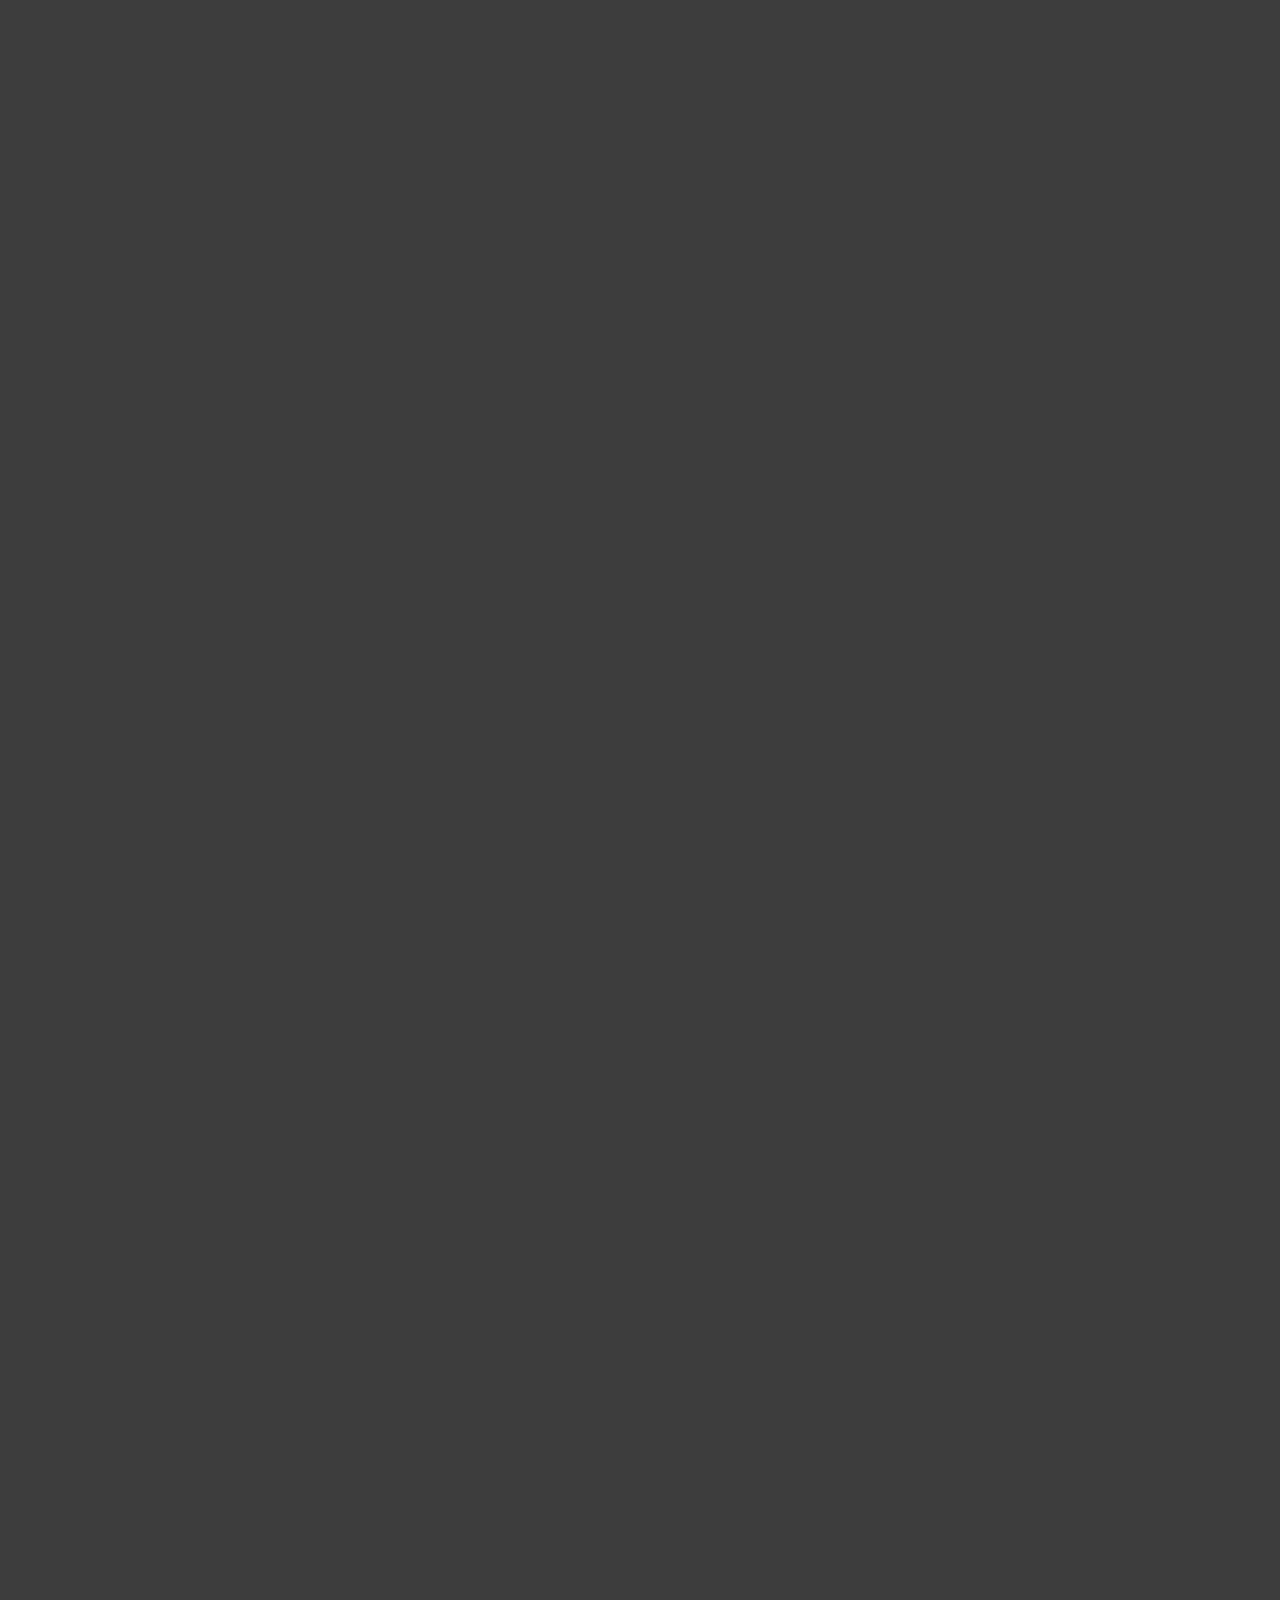
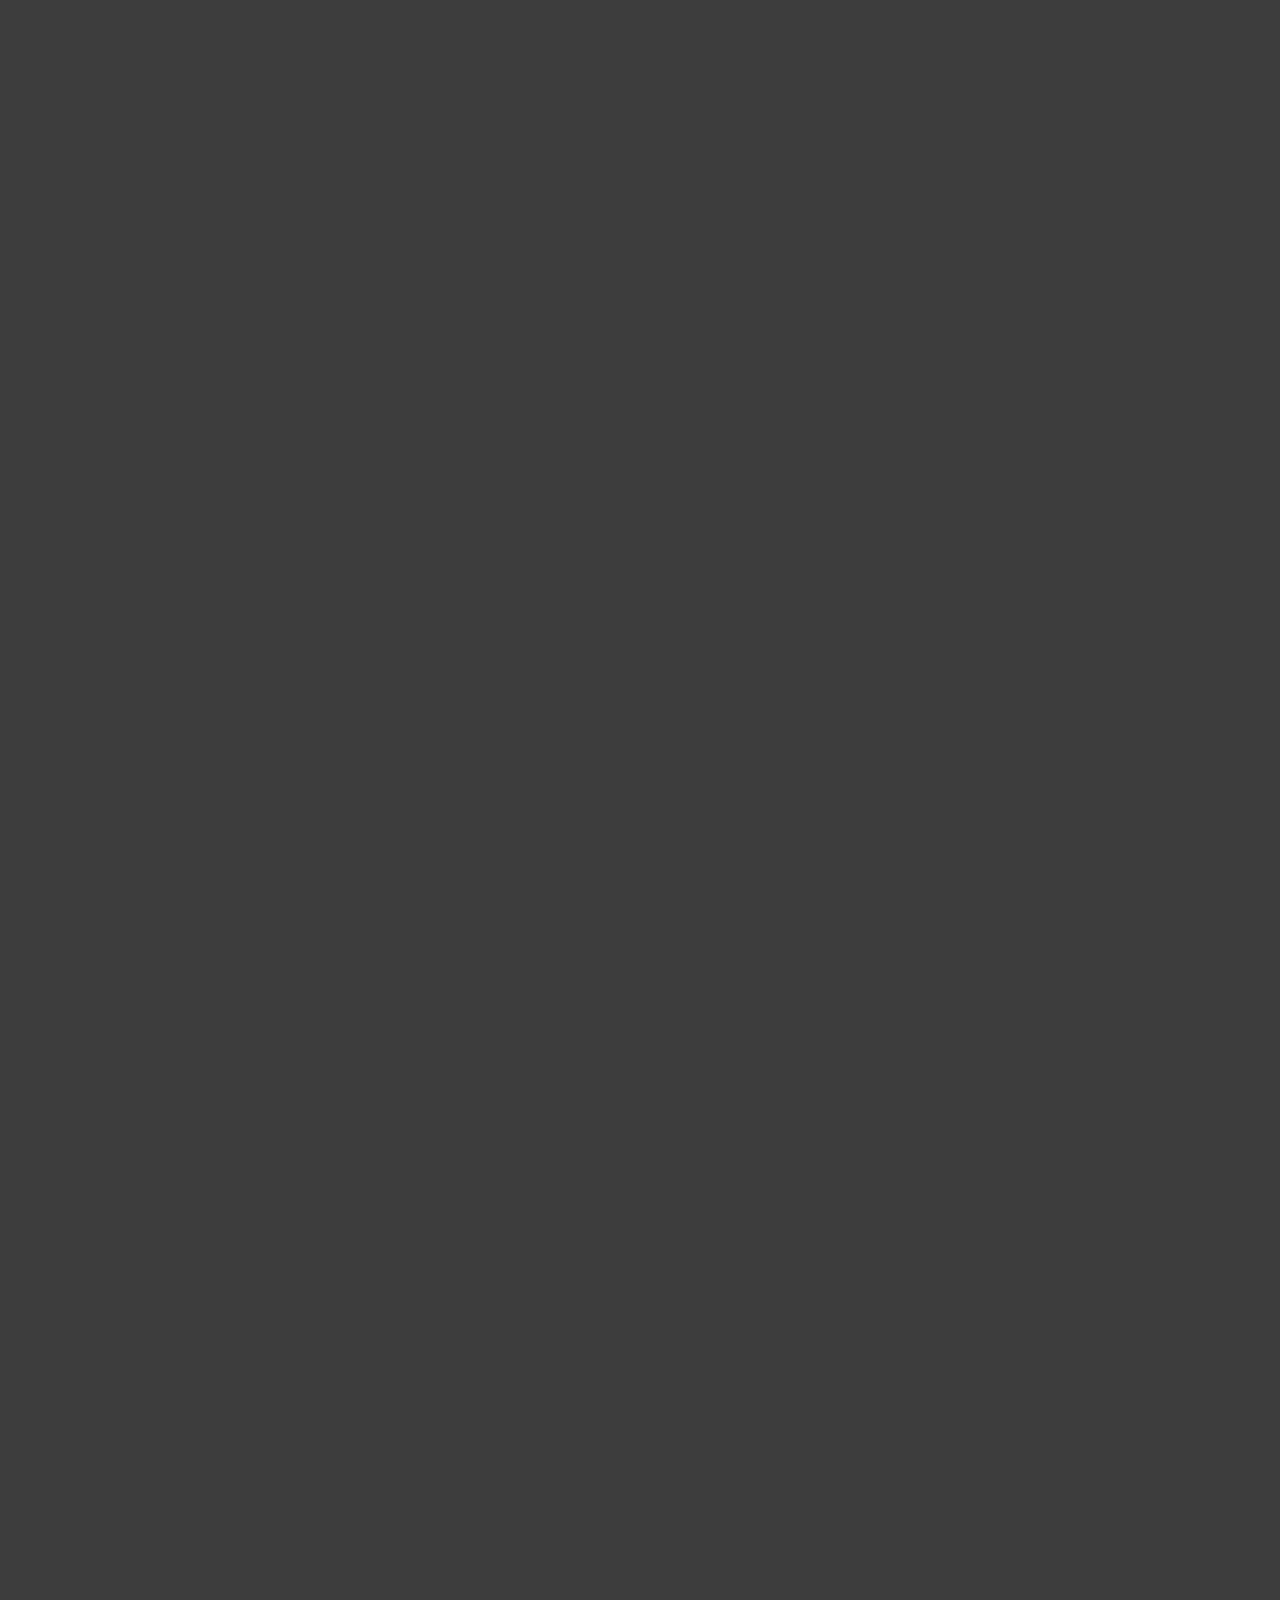
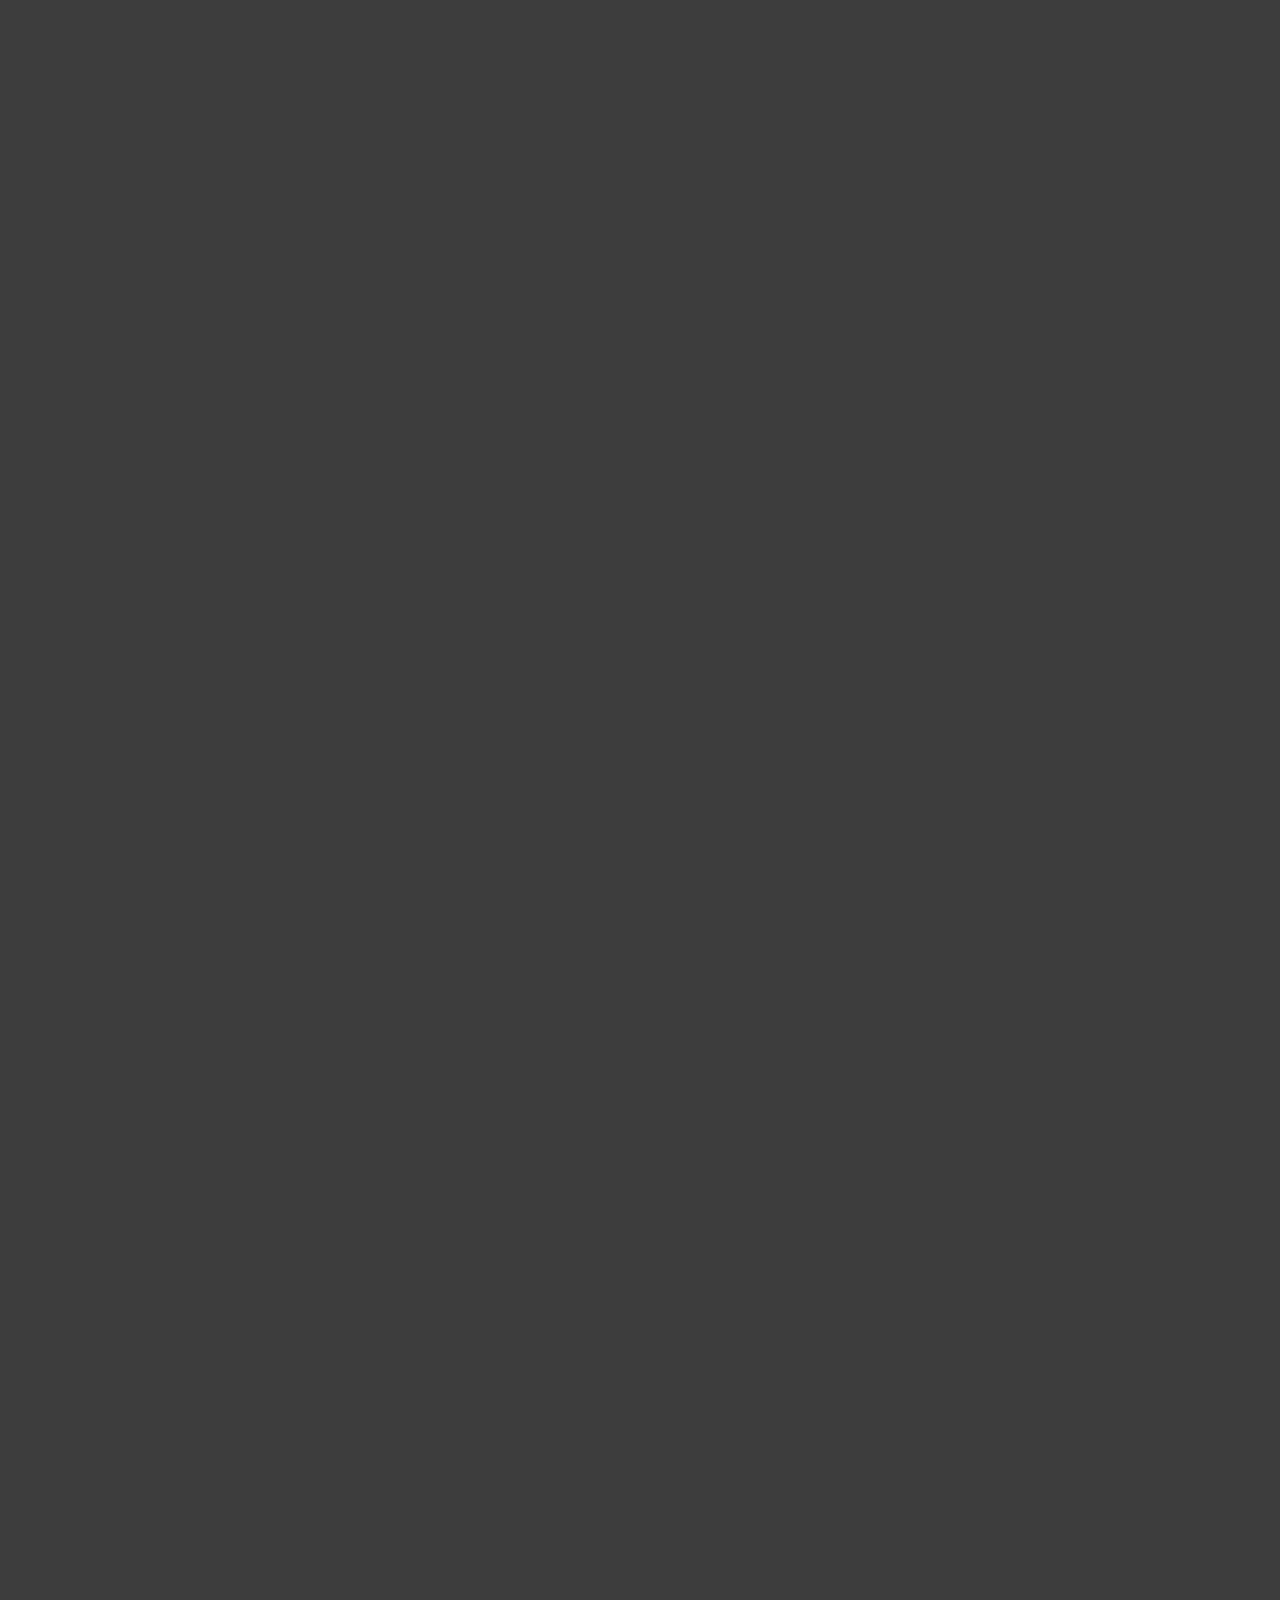
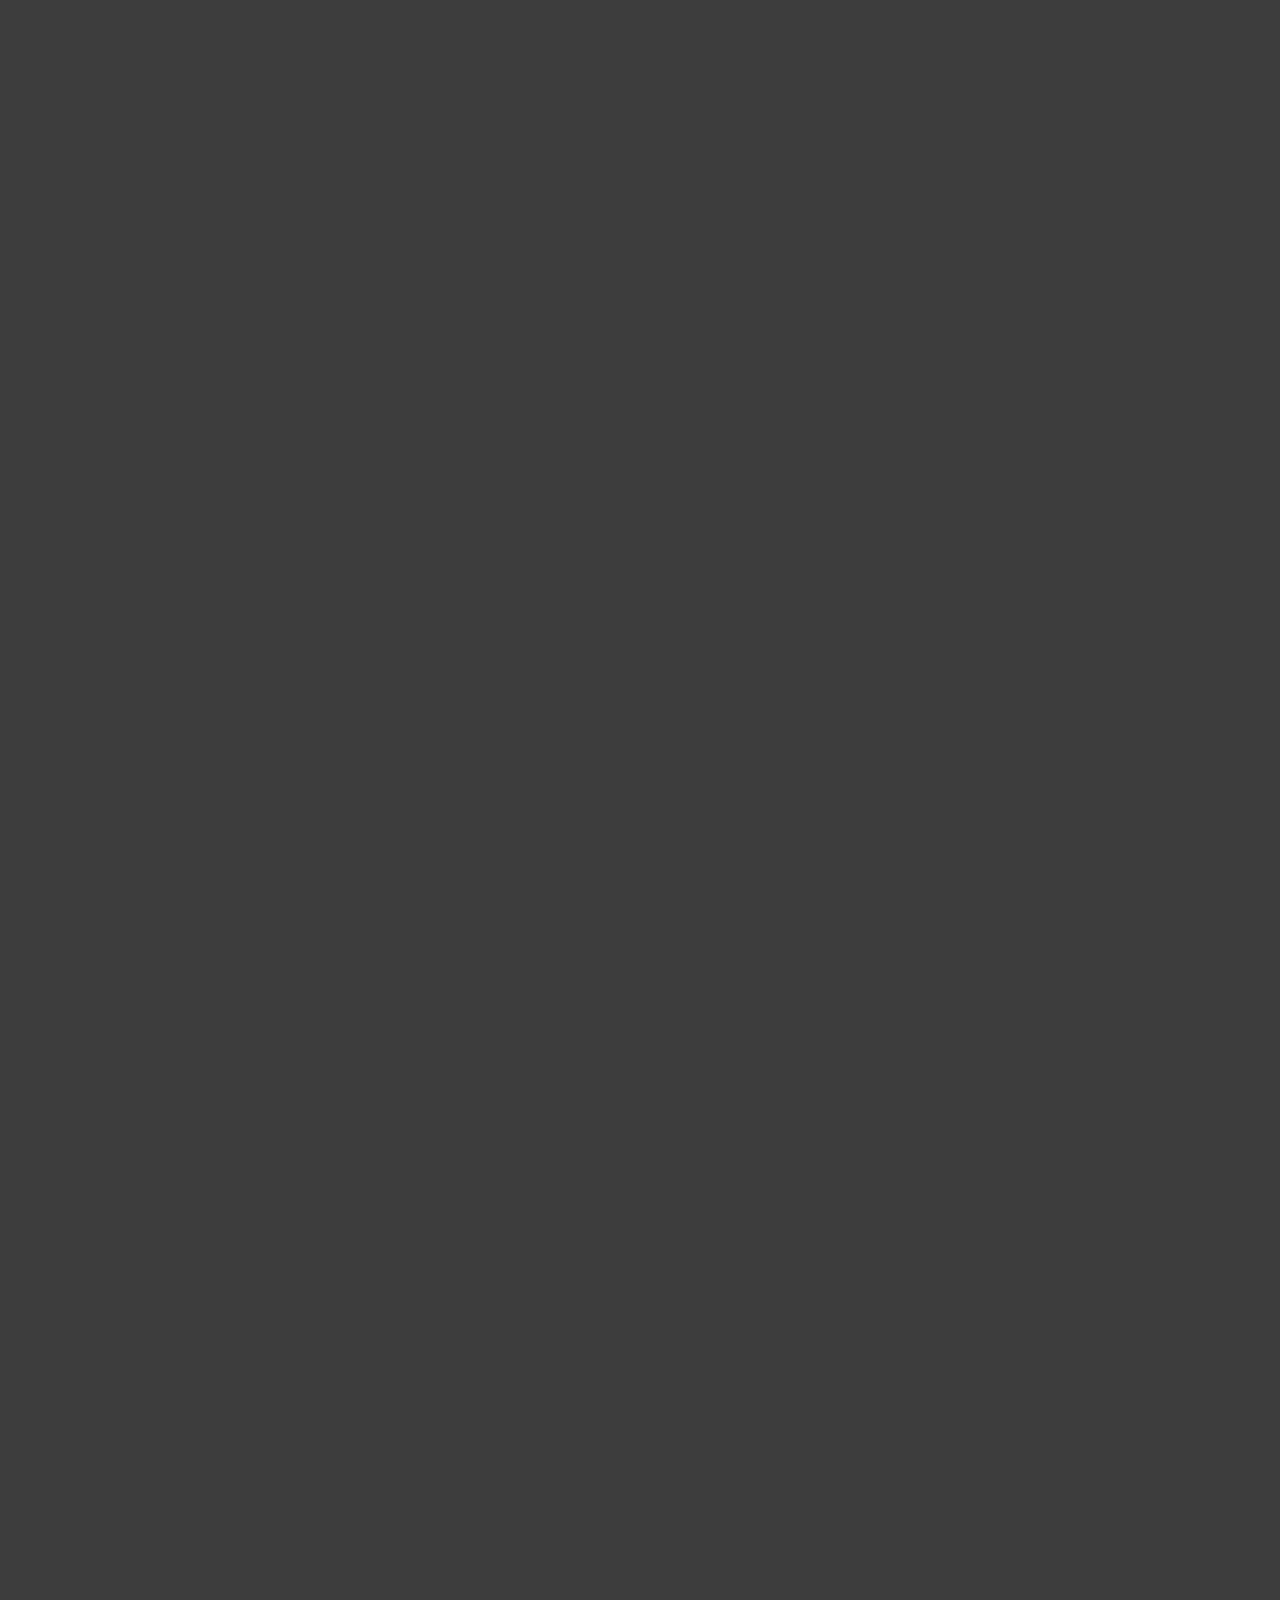
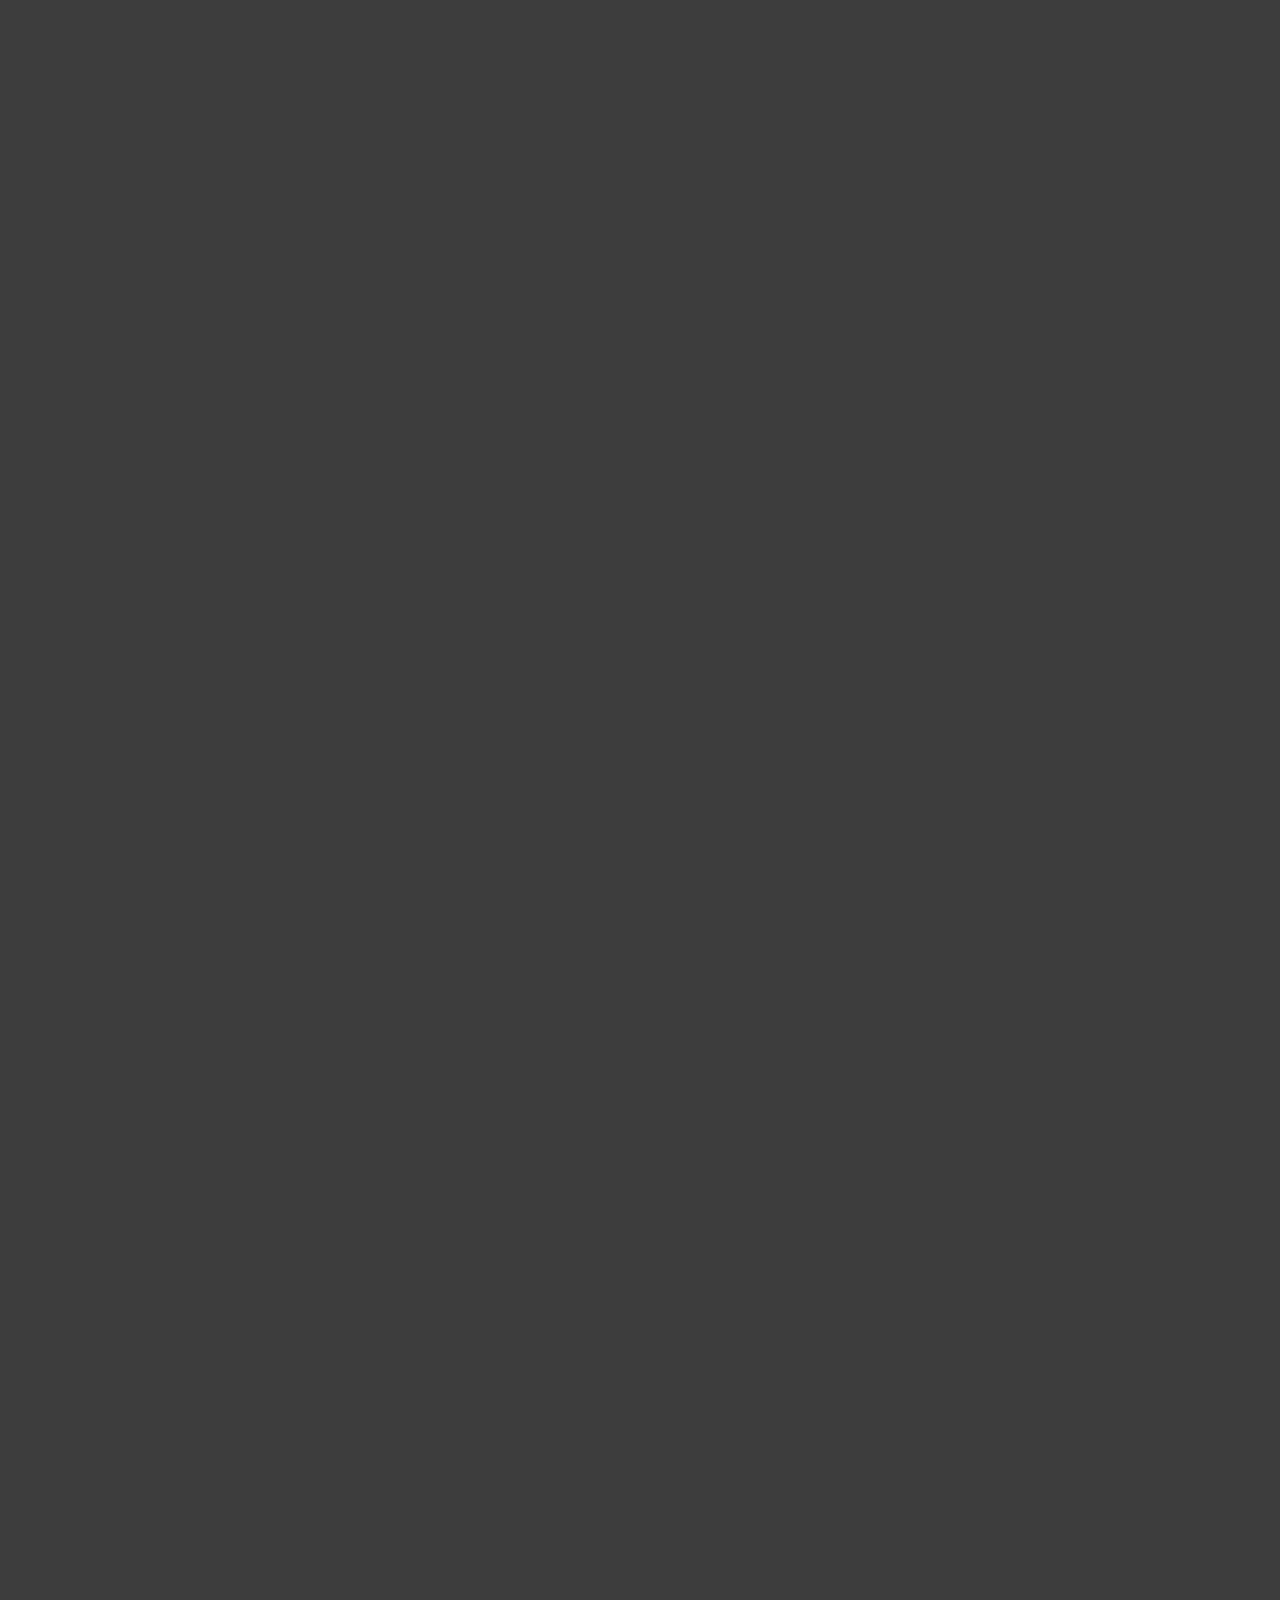
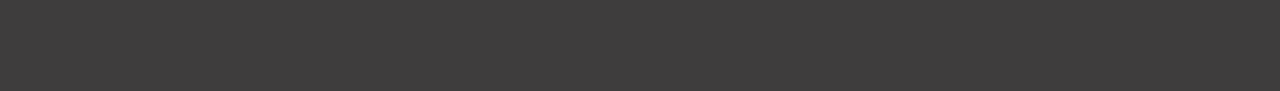
==== commit a05065c8: "Buang Tentang Kami" ====
--- a/index.html
+++ b/index.html
@@ -581,126 +581,6 @@
 
 <P></P>
 
-<section class="about main-section" id="about">
-    <h2>Tentang Kami</h2>
-    <div class="container"></div>
-
-    <div class="hai">
-
-
-    <style>
-        .hai {
-
-            width: 100%;
-            height: 100vh;
-            background-image: url(/asset/image/240187544_4570174646355674_2321001164232037772_n.jpg);
-            background-size: cover;
-            background-position: center;
-            position: relative;
-        }
-    </style>
-
-</section>
-
-</div>
-
-
-    
-
-
-
-
-
-    
-<section class="about main-section" id="about">
-    <div class="container">
-        <P></P>
-        <img src="asset/image/photo_2022-12-31_22-21-46.jpg" />
-        <div>
-            <h2>Adrian Singa Yusak</h2>
-            <h4>Web Developer</h4>
-            <p>
-                "Seorang individu yang melihat dunia melalui lensa kamera dengan penuh harapan kerana ia percaya 
-                bahawa melalui gambar membolehkannya melihat dan merakam keindahan seperti wajah tersenyum seseorang
-                yang terindah di muka bumi. Menggunakan fotografi sebagai cara untuk meluahkan perasaan dan juga 
-                menggunakan imej yang dirakam untuk menyampaikan mesej. 
-                Dengan mengambil gambar, dapat melihat keindahan ciptaan Tuhan."
-            </p>
-                
-</section>
-
-
-<section class="about main-section" id="about">
-    <div class="container">
-        <img src="asset/image/ryan.jpeg" />
-        <div>
-            <h2>Ryan Joel Raymond</h2>
-            <h4>Game Developer</h4>
-            <p>
-                "Dengan minat untuk mencipta pengalaman yang menarik untuk permainan pendidikan, individu ini 
-                bekerja tanpa henti untuk mencipta pengalaman yang unik dan menyeronokkan untuk pemain.
-                Selain mengejar cita-cita dalam pembangunan permainan, Ryan juga suka bermain catur sebagai cara 
-                untuk meningkatkan pemikiran kreatif dan kemahiran penyelesaian masalah. Di laman web ini, anda akan
-                 menemui lebih banyak maklumat tentang kerja mereka dan boleh menghubungi mereka dengan sebarang 
-                 pertanyaan atau komen. 
-                Terima kasih kerana melawat dan kami harap anda menikmati lawatan anda!"
-            </p>
-        </div>
-    </div>
-</section>
-
-
-<section class="about main-section" id="about">
-    <div class="container">
-        <img src="asset/image/abang.jpeg" />
-        <div>
-            <h2>Abang Muqrif Miqhail</h2>
-            <h2>Bin Abang Daizurif</h2>
-            <h4>Copywriter/Public Speaker</h4>
-            <p>
-                Seorang insan yang sedar diri malah sedar dengan situasi era pembelajaran sekarang dan ingin membuat
-                 perubahan kepada generasi muda sekarang.
-                “Mengubah diri untuk membanggakan org terdekat dan diri sendiri malah mengubah org lain bersama kita
-                 mempunyai banyak manfaat terhadap mereka dan diri kita juga”.
-                Di mulakan dengan ﷽ , saya dengan hati yang terbuka ingin berkongsi ilmu bersama anda semua serta 
-                membawa anda untuk berjaya bersama. Terima kasih atas kerja sama anda dan semangat untuk menimba 
-                ilmu bagi kemajuan negara dan diri anda sendiri.
-                “The more you know, the more you realize you know nothing.”
-            </p>
-        </div>
-    </div>
-</section>
-
-
-
-
-
-
-
-
-
-
-
-<section class="about main-section" id="about">
-    <div class="container">
-        <img src="asset/image/Cg Azri.2jpeg.jpeg" />
-        <div>
-            <h2>Ts. Azri bin Said</h2>
-            
-            <p>
-                "Merupakan Ketua Jabatan Teknologi Maklumat dan Komunikasi di KV Miri. Beliau merupakan pensyarah 
-                berpengalaman dalam bidang teknologi maklumat dan telah berkhidmat lebih 18 tahun. 
-                Beliau berkelulusan Bachelor of Science (Computer) with Hons dari Universiti Teknologi Malaysia, 
-                Skudai dan Master of Education ( School Leadership) dan kini sedang dalam pengajian di peringkat 
-                Doctorate of Education di UTM secara separuh masa. 
-                Beliau telah menyelia lebih daripada 40 projek tahun akhir pelajar-pelajar diploma di KV Miri dan 
-                merupakan Penyelaras Utama Projek Tahun Akhir di KV Miri. Seorang yang tegas dan mementingkan 
-                pencapaian kecemerlangan, Ts. Azri merupakan guru yang penyayang dan mengambil berat terhadap semua 
-                pelajarnya."
-            </p>
-        </div>
-    </div>
-</section>
 
 
 
